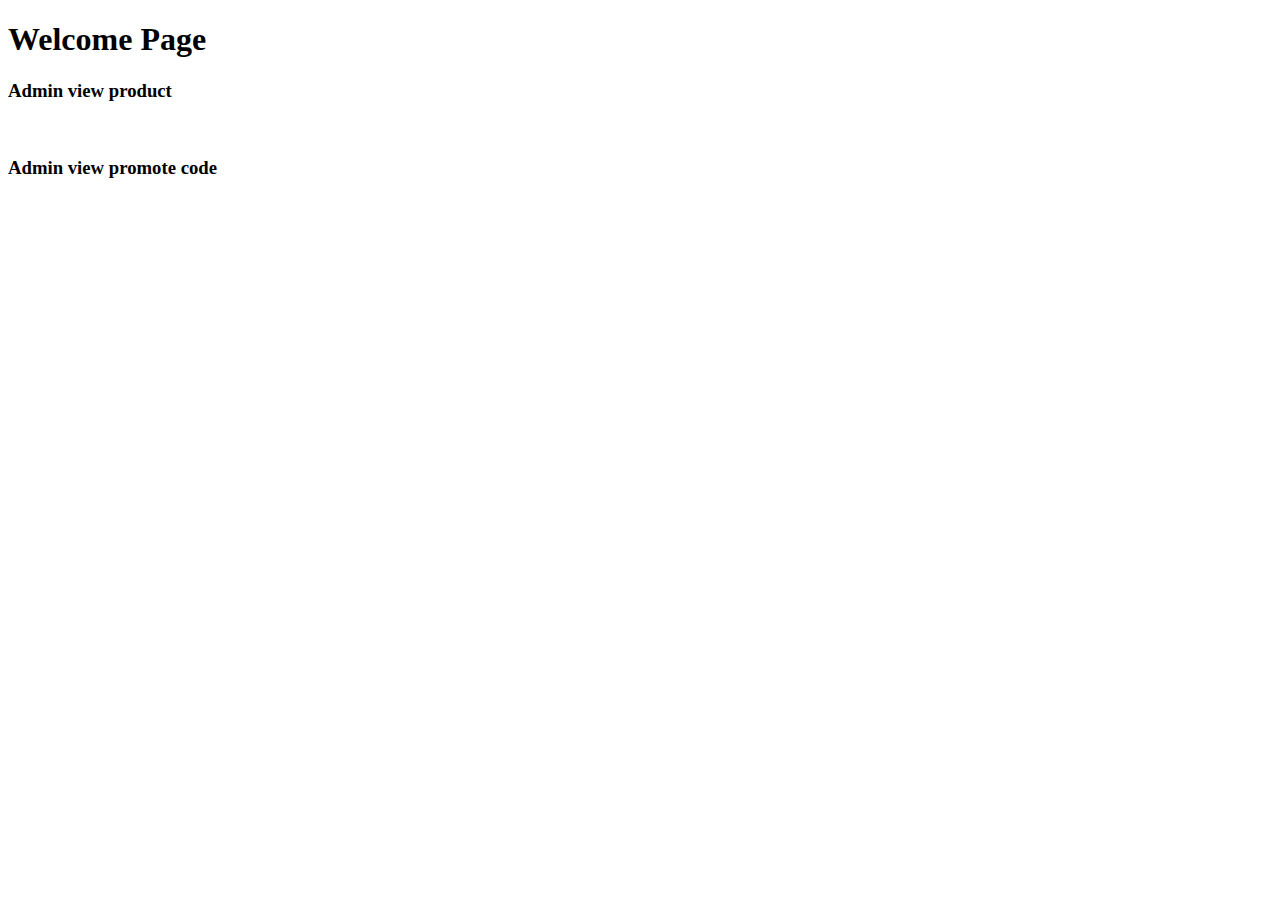
==== src/main/resources/templates/index.html @ 3c9466e4 "test call resttemplate" ====
<!DOCTYPE html>
<html xmlns:th="https://www.thymeleaf.org">

<head>
	<meta charset="ISO-8859-1">
	<title>HomePage</title>
	<link rel="stylesheet" type="text/css" href="/webjars/bootstrap/css/bootstrap.min.css" </head>

<body>
	<div class="container text-center">
		<h1>Welcome Page</h1>
		<div>
			<h3><a th:href="@{/admin/products-management/view-products}">Admin view product</h3> <br>
			<h3><a th:href="@{/admin/promotions-management/view-promotions}">Admin view promote code</h3>
		</div>
	</div>

</body>

</html>
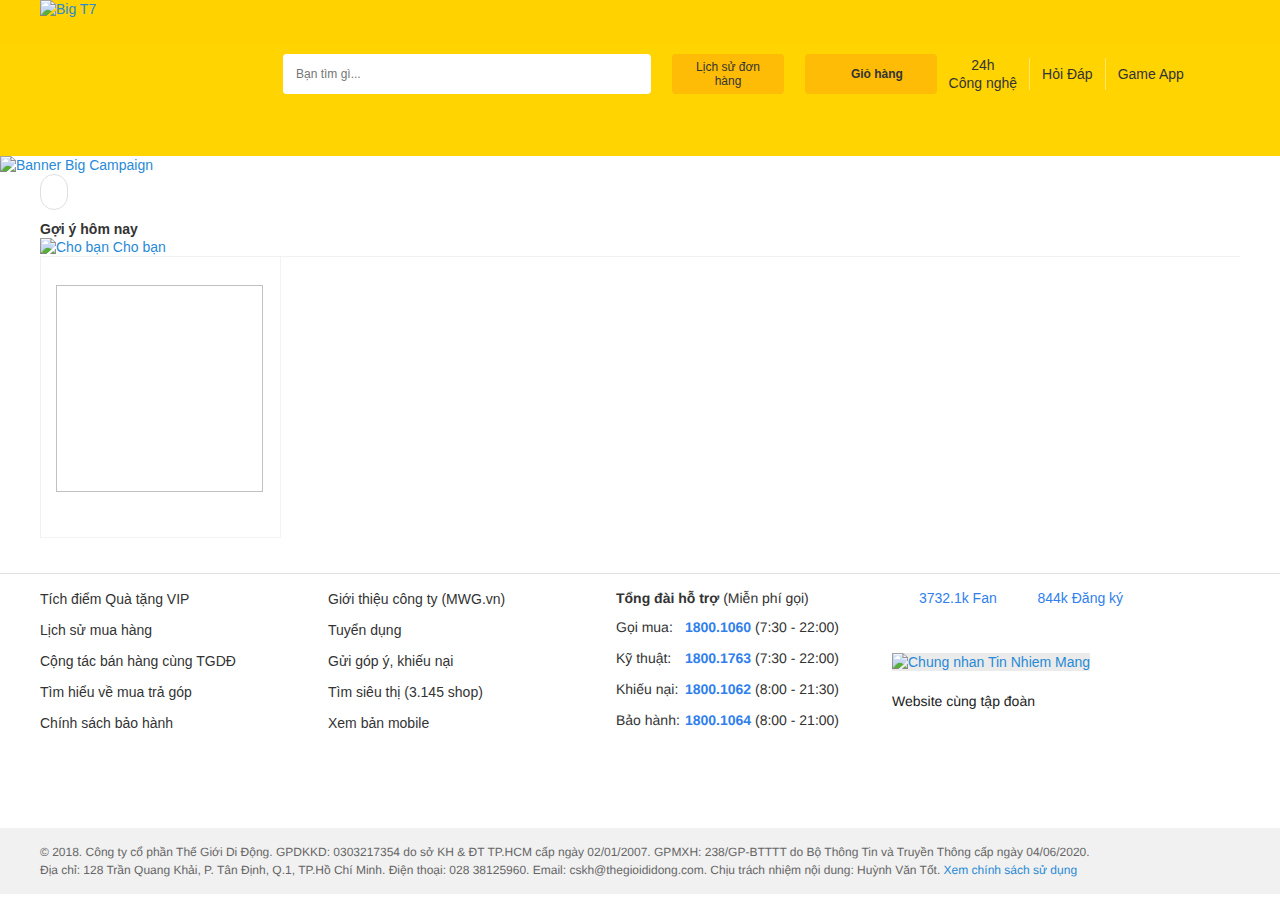
==== commit 3c722159: "customercontroller FE" ====
--- a/src/main/resources/templates/index.html
+++ b/src/main/resources/templates/index.html
@@ -1,20 +1,493 @@
 <!DOCTYPE html>
-<html xmlns:th="https://www.thymeleaf.org">
-
-<head>
-	<meta charset="ISO-8859-1">
-	<title>HomePage</title>
-	<link rel="stylesheet" type="text/css" href="/webjars/bootstrap/css/bootstrap.min.css" </head>
-
-<body>
-	<div class="container text-center">
-		<h1>Welcome Page</h1>
-		<div>
-			<h3><a th:href="@{/admin/products-management/view-products}">Admin view product</h3> <br>
-			<h3><a th:href="@{/admin/promotions-management/view-promotions}">Admin view promote code</h3>
-		</div>
-	</div>
-
-</body>
-
-</html>+<!-- saved from url=(0041)http://127.0.0.1:5500/TGDD-PAGE/tgdd.html -->
+<html lang="vi-VN">
+  <head>
+   
+    <title>Thegioididong.com - Điện thoại, Laptop, Phụ kiện, Đồng hồ chính hãng</title>
+    
+    <link rel="stylesheet" th:href="@{/img}"/>
+    <link rel="stylesheet" href="./brand.css">
+    <link rel="stylesheet" th:href="@{/css/tgdd.css}"/>
+    <link rel="stylesheet" th:href="@{css/brand.css}">
+
+    <style>
+      .main-menu {
+        display: flex;
+        justify-content: center;
+      }
+
+      .main-menu li {
+        margin-right: 15%;
+      }
+    </style>
+    <meta
+      http-equiv="origin-trial"
+      content="A9wkrvp9y21k30U9lU7MJMjBj4USjLrGwV+Z8zO3J3ZBH139DOnCv3XLK2Ii40S94HG1SZ/Zeg2GSHOD3wlWngYAAAB7eyJvcmlnaW4iOiJodHRwczovL3d3dy5nb29nbGV0YWdtYW5hZ2VyLmNvbTo0NDMiLCJmZWF0dXJlIjoiUHJpdmFjeVNhbmRib3hBZHNBUElzIiwiZXhwaXJ5IjoxNjYxMjk5MTk5LCJpc1RoaXJkUGFydHkiOnRydWV9"
+    />
+    
+  </head>
+
+  <body>
+    <div class="banner-media" style="background-color: rgb(255, 210, 0)">
+      <div class="media-slider" data-size="1">
+        <div class="item visible" data-background-color="#FFD200" data-order="1">
+          <a
+            aria-label="slide"
+            data-cate="0"
+            data-place="1612"
+            href="http://127.0.0.1:5500/TGDD-PAGE/tgdd.html#">
+            <img src="https://cdn.tgdd.vn/2022/06/banner/1200-44-1200x44-4.png" alt="Big T7" />
+          </a>
+        </div>
+      </div>
+    </div>
+    <header class="header" data-sub="0">
+      <div class="header__top">
+        <div>
+          <a th:href="@{/}" class="header__logo">
+            <i class="iconnewglobal-logo">
+              <img src="https://vi.wikipedia.org/wiki/T%E1%BA%ADp_tin:The_gioi_di_dong_logo.svg" alt="">
+            </i>
+          </a>
+
+            <form class="form-inline header__search">
+              <input type="hidden" name="category" th:if="${param.category != null}"
+                  th:value="${param.category}" />
+              <input type="hidden" name="manufacturer" th:if="${param.manufacturer != null}"
+                  th:value="${param.manufacturer}" />
+              <input class="input-search" type="name" name="name" placeholder="Bạn tìm gì..."
+                  th:value="${param.name}" autocomplete="off" maxlength="100" />
+          
+            <button type="submit">
+              <i class="icon-search"></i>
+            </button>
+            <div id="search-result"></div>
+          </form>
+          <a href="" class="name-order"> Lịch sử đơn hàng </a>
+          <a href="" class="header__cart menu-info">
+            <div class="box-cart">
+              <i class="iconnewglobal-cart"></i>
+              <span class="cart-number"></span>
+            </div>
+            <span>Giỏ hàng</span>
+          </a>
+          <div class="header__listtop">
+            <div class="divitem">
+              <a href="https://www.thegioididong.com/tin-tuc">24h<br />Công nghệ</a>
+            </div>
+            <div class="bordercol"></div>
+            <div class="divitem">
+              <a href="https://www.thegioididong.com/hoi-dap">Hỏi Đáp</a>
+            </div>
+            <div class="bordercol"></div>
+            <div class="divitem">
+              <a href="https://www.thegioididong.com/game-app">Game App</a>
+            </div>
+          </div>
+        </div>
+      </div>
+      <div class="header__main">
+        <div>
+          <ul class="main-menu">
+            <li th:each="category: ${cats}">
+				  <a th:href="@{/view-products(category=${category.categoryID})}"
+					    >
+            <span th:utext="${category.categoryName}"></span>
+            </a>
+			</li>
+          </ul>
+        </div>
+      </div>
+    </header>
+
+    
+   
+    <div class="locationbox__popup new-popup hide" id="lc_pop--sugg">
+      <div class="locationbox__popup--cnt locationbox__popup--suggestion new-locale">
+        <div class="flex-block">
+          <i class="icon-location"></i>
+          <p>Hãy chọn <b>địa chỉ cụ thể</b> để chúng tôi cung cấp <b>chính xác</b> giá và khuyến mãi</p>
+        </div>
+        <div class="btn-block">
+          <a href="javascript:;" class="btn-location" onclick="OpenLocation()"><b>Chọn địa chỉ</b></a>
+          <a href="javascript:;" class="btn-location gray" onclick="SkipLocation()"><b>Đóng</b></a>
+        </div>
+      </div>
+    </div>
+
+    <div class="big-banner">
+      <a
+        aria-label="slide"
+        data-cate="0"
+        data-place="1998"
+        ><img
+          width="1920"
+          height="920"
+          src="//cdn.tgdd.vn/2022/07/banner/Banner-Big-Hero-1920x450-5.png"
+          alt="Banner Big Campaign"
+      /></a>
+    </div>
+
+    <!--Manufacture go here-->
+    <section>
+      <div class="lst-quickfilter q-manu">
+              <a th:each="manufacturer: ${manu}" th:href="@{/view-products(category=${param.category},
+                            manufacturer=${manufacturer.manufacturerID})}"
+                  th:utext="${manufacturer.manufacturerName}" class="box-quicklink__item bd-radius quicklink-logo"></a>
+      </div>
+    </section>
+
+
+    <section class="main-container">
+      <!-- Gợi ý hôm nay -->
+      <div class="daily-sg">
+        <strong class="name-box">Gợi ý hôm nay</strong>
+
+        <div class="option-sg">
+          <a href="javascript:;" data-is-recommend-tab="true" class="active">
+            <img
+              data-src="./img/goiy-1.png"
+              class="ls-is-cached lazyloaded"
+              alt="Cho bạn"
+              width="50"
+              height="50"
+              src="//cdn.tgdd.vn/mwgcart/mwgcore/ContentMwg/images/homev2/goiy-1.png"
+            />
+            <span>Cho bạn</span>
+          </a>
+        </div>
+        <div class="block-product relative">
+          <div class="preloader">
+            <div class="loaderweb"></div>
+          </div>
+          <div class="block-product__content" data-is-recommend-tab="true">
+            <ul class="listproduct" data-total="35">
+              <li  th:each="product, stat: ${ProductList}" data-id="250261" data-pos="1" class="item">
+                <a th:href="@{/view-products(id=${product.productID})}" class="main-contain">
+                  <div class="item-img">
+                    <img
+                      th:src="@{'data:image/;base64,'+${product.imageToShow}}"
+                      class="ls-is-cached lazyloaded"
+                      width="207"
+                      height="207"
+                    />
+                  </div>
+                  <h3 th:utext="${product.productName}"></h3>
+                  
+                  <strong class="price">
+                    <div th:utext="${#numbers.formatInteger(product.price, 0, 'POINT')} + 'đ'"></div>
+                    
+                  </strong>
+                </a>
+              </li>
+            </ul>
+          </div>
+        </div>
+      </div>
+    </section>
+    
+    <footer class="footer">
+      <section class="clearfix footer__top">
+        <div class="footer__col">
+          <ul class="f-listmenu">
+            <li>
+              <a
+                rel="nofollow"
+                href="https://www.thegioididong.com/tin-tuc/chuong-trinh-tich-diem-danh-cho-khach-hang-than-thiet-1434806"
+                >Tích điểm Quà tặng VIP</a
+              >
+            </li>
+            <li>
+              <a rel="nofollow" href="http://127.0.0.1:5500/lich-su-mua-hang">Lịch sử mua hàng</a>
+            </li>
+            <li>
+              <a rel="nofollow" href="https://www.thegioididong.com/daily">Cộng tác bán hàng cùng TGDĐ</a>
+            </li>
+            <li>
+              <a rel="nofollow" href="https://www.thegioididong.com/tra-gop">Tìm hiểu về mua trả góp</a>
+            </li>
+            <li><a rel="nofollow" href="https://www.thegioididong.com/bao-hanh">Chính sách bảo hành</a></li>
+          </ul>
+        </div>
+        <div class="footer__col">
+          <ul class="f-listmenu">
+            <li>
+              <a rel="nofollow" href="http://mwg.vn/">Giới thiệu công ty (MWG.vn)</a>
+            </li>
+            <li>
+              <a rel="nofollow" href="http://vieclam.thegioididong.com/">Tuyển dụng</a>
+            </li>
+            <li><a rel="nofollow" href="https://www.thegioididong.com/lien-he">Gửi góp ý, khiếu nại</a></li>
+            <li>
+              <a rel="nofollow" href="hhttps://www.thegioididong.com/he-thong-sieu-thi-the-gioi-di-dong"
+                >Tìm siêu thị (3.145 shop)</a
+              >
+            </li>
+            <li>
+              <a rel="nofollow" class="linkversion" href="https://www.thegioididong.com/tra-gop?sclient=mobile"
+                >Xem bản mobile</a
+              >
+            </li>
+          </ul>
+        </div>
+        <div class="footer__col">
+          <div class="f-listtel">
+            <p class="f-listtel__title">
+              <strong>Tổng đài hỗ trợ</strong>
+              (Miễn phí gọi)
+            </p>
+            <p class="f-listtel__content"><span>Gọi mua:</span> <a href="tel:18001060">1800.1060</a> (7:30 - 22:00)</p>
+            <p class="f-listtel__content"><span>Kỹ thuật:</span> <a href="tel:18001763">1800.1763</a> (7:30 - 22:00)</p>
+            <p class="f-listtel__content">
+              <span>Khiếu nại:</span> <a href="tel:18001062">1800.1062</a> (8:00 - 21:30)
+            </p>
+            <p class="f-listtel__content"><span>Bảo hành:</span> <a href="tel:18001064">1800.1064</a> (8:00 - 21:00)</p>
+          </div>
+        </div>
+        <div class="footer__col">
+          <div class="f-social">
+            <a href="https://www.facebook.com/thegioididongcom" class="link-fb">
+              <i class="icon-facebook"></i>
+              3732.1k Fan
+            </a>
+            <a href="https://www.youtube.com/user/TGDDVideoReviews" class="link-ytb">
+              <i class="icon-youtube"></i>
+              844k Đăng ký
+            </a>
+          </div>
+          <div class="f-certify">
+            <a rel="nofollow" href="http://online.gov.vn/Home/WebDetails/20090" target="_blank">
+              <i class="icon-congthuong"></i>
+            </a>
+            <a rel="nofollow" href="http://127.0.0.1:5500/tos#giai-quyet-khieu-nai" target="_blank">
+              <i class="icon-khieunai"></i>
+            </a>
+            <a
+              rel="nofollow"
+              class="dmca-badge"
+              href="https://www.dmca.com/Protection/Status.aspx?ID=5b62e759-2a0c-4d86-b972-af903bfbc89d&amp;refurl=http://127.0.0.1:5500/TGDD-PAGE/tgdd.html"
+              target="_blank"
+            >
+              <i class="icon-protected"></i>
+            </a>
+            <a
+              class="_ncsc"
+              rel="nofollow"
+              href="https://tinnhiemmang.vn/danh-ba-tin-nhiem/thegioididongcom-1632835473"
+              title="Chung nhan Tin Nhiem Mang"
+              target="_blank"
+            >
+              <img
+                class="lazy ls-is-cached lazyloaded"
+                data-original="https://tinnhiemmang.vn/handle_cert?id=thegioididong.com"
+                data-src="https://tinnhiemmang.vn/handle_cert?id=thegioididong.com"
+                width="150"
+                alt="Chung nhan Tin Nhiem Mang"
+                src="./tgdd_files/handle_cert"
+              />
+            </a>
+          </div>
+          <div class="f-website">
+            <div class="footer__logo">
+              <p class="footer__logo-hd">Website cùng tập đoàn</p>
+              <ul class="footer__logo-list">
+                <li>
+                  <a rel="nofollow" href="https://www.dienmayxanh.com/" target="_blank">
+                    <i class="iconlogo-dienmayxanh"></i>
+                  </a>
+                </li>
+                <li>
+                  <a rel="nofollow" href="https://www.bachhoaxanh.com/" target="_blank">
+                    <i class="iconlogo-bachhoaxanh"></i>
+                  </a>
+                </li>
+                <li>
+                  <a rel="nofollow" href="https://www.topzone.vn/" target="_blank" title="Chuỗi cửa hàng cao cấp Apple">
+                    <i class="iconlogo-topzone"></i>
+                  </a>
+                </li>
+                <li>
+                  <a
+                    rel="nofollow"
+                    href="https://www.dienmayxanh.com/xe-dap"
+                    target="_blank"
+                    title="Chuỗi cửa hàng xe đạp"
+                  >
+                    <i class="iconlogo-cycle"></i>
+                  </a>
+                </li>
+                <li>
+                  <a rel="nofollow" href="https://www.avasport.com/" target="_blank" title="Chuỗi cửa hàng thể thao">
+                    <i class="iconlogo-sport"></i>
+                  </a>
+                </li>
+                <li>
+                  <a rel="nofollow" href="https://www.avakids.com/" target="_blank" title="Chuỗi cửa hàng mẹ và bé">
+                    <i class="iconlogo-kids"></i>
+                  </a>
+                </li>
+                <li>
+                  <a
+                    rel="nofollow"
+                    href="https://www.avafashion.com/"
+                    target="_blank"
+                    title="Chuỗi cửa hàng thời trang"
+                  >
+                    <i class="iconlogo-fashion"></i>
+                  </a>
+                </li>
+                <li>
+                  <a
+                    rel="nofollow"
+                    href="https://www.thegioididong.com/avaji"
+                    target="_blank"
+                    title="Chuỗi cửa hàng trang sức"
+                  >
+                    <i class="iconlogo-ji"></i>
+                  </a>
+                </li>
+                <li>
+                  <a
+                    rel="nofollow"
+                    href="https://www.dichvutantam.com/"
+                    target="_blank"
+                    title="Dịch vụ vệ sinh máy lạnh, sửa chữa điện nước, lắp đặt máy lạnh, máy giặt, tivi"
+                  >
+                    <i class="iconlogo-tantam"></i>
+                  </a>
+                </li>
+                <li>
+                  <a
+                    rel="nofollow"
+                    href="https://www.nhathuocankhang.com/"
+                    target="_blank"
+                    title="Chuỗi nhà thuốc chuẩn GPP"
+                  >
+                    <i class="iconlogo-ankhang"></i>
+                  </a>
+                </li>
+                <li>
+                  <a rel="nofollow" href="https://www.4kfarm.com/" target="_blank" title="Nông trại rau sạch">
+                    <i class="iconlogo-4kfarm"></i>
+                  </a>
+                </li>
+                <li>
+                  <a
+                    rel="nofollow"
+                    href="https://vieclam.thegioididong.com/"
+                    target="_blank"
+                    title="Trang tuyển dụng của tập đoàn Thế Giới Di Động"
+                  >
+                    <i class="iconlogo-vieclam"></i>
+                  </a>
+                </li>
+              </ul>
+            </div>
+          </div>
+        </div>
+      </section>
+      <div class="copyright">
+        <section>
+          <p>
+            © 2018. Công ty cổ phần Thế Giới Di Động. GPDKKD: 0303217354 do sở KH &amp; ĐT TP.HCM cấp ngày 02/01/2007.
+            GPMXH: 238/GP-BTTTT do Bộ Thông Tin và Truyền Thông cấp ngày 04/06/2020.<br />
+            Địa chỉ: 128 Trần Quang Khải, P. Tân Định, Q.1, TP.Hồ Chí Minh. Điện thoại: 028 38125960. Email:
+            cskh@thegioididong.com. Chịu trách nhiệm nội dung: Huỳnh Văn Tốt.
+            <a rel="nofollow" href="http://127.0.0.1:5500/thoa-thuan-su-dung-trang-mxh">Xem chính sách sử dụng</a>
+          </p>
+        </section>
+      </div>
+    </footer>
+    
+    <div
+      id="lhc_container_v2"
+      class=""
+      style="
+        border: 0px none !important;
+        padding: 0px !important;
+        margin: 0px !important;
+        z-index: 999999999 !important;
+        overflow: visible !important;
+        min-width: 0px !important;
+        min-height: 0px !important;
+        max-width: none !important;
+        max-height: none !important;
+        width: auto !important;
+        height: auto !important;
+      "
+    >
+      <iframe
+        id="lhc_status_widget_v2"
+        class=""
+        style="
+          box-shadow: none;
+          overflow: visible;
+          inset: auto;
+          min-height: 95px;
+          min-width: 95px;
+          max-height: 95px;
+          max-width: 95px;
+          width: 95px;
+          height: 95px;
+          z-index: 2147483640;
+          border-radius: unset;
+          outline: none !important;
+          visibility: visible !important;
+          resize: none !important;
+          background: none transparent !important;
+          opacity: 1 !important;
+          position: fixed !important;
+          border: 0px !important;
+          padding: 0px !important;
+          margin: 0px !important;
+          transition-property: none !important;
+          transform: none !important;
+          display: none !important;
+          cursor: auto !important;
+          float: none !important;
+        "
+        src="./tgdd_files/saved_resource.html"
+      ></iframe
+      ><iframe
+        id="lhc_widget_v2"
+        class=""
+        style="
+          box-shadow: none;
+          overflow: visible;
+          inset: auto;
+          min-height: 95px;
+          min-width: 95px;
+          max-height: 95px;
+          max-width: 95px;
+          width: 95px;
+          height: 95px;
+          z-index: 2147483640;
+          border-radius: unset;
+          outline: none !important;
+          visibility: visible !important;
+          resize: none !important;
+          background: none transparent !important;
+          opacity: 1 !important;
+          position: fixed !important;
+          border: 0px !important;
+          padding: 0px !important;
+          margin: 0px !important;
+          transition-property: none !important;
+          transform: none !important;
+          display: none !important;
+          cursor: auto !important;
+          float: none !important;
+        "
+        src="./tgdd_files/saved_resource(1).html"
+      ></iframe>
+    </div>
+  </body>
+  <iframe id="__JSBridgeIframe_1.0__" style="display: none" src="./tgdd_files/saved_resource(2).html"></iframe
+  ><iframe
+    id="__JSBridgeIframe_SetResult_1.0__"
+    style="display: none"
+    src="./tgdd_files/saved_resource(3).html"
+  ></iframe
+  ><iframe id="__JSBridgeIframe__" style="display: none" src="./tgdd_files/saved_resource(4).html"></iframe
+  ><iframe id="__JSBridgeIframe_SetResult__" style="display: none" src="./tgdd_files/saved_resource(5).html"></iframe>
+</html>
--- a/src/main/resources/templates/brand.css
+++ b/src/main/resources/templates/brand.css
@@ -0,0 +1,16307 @@
+/*  03:06:12 04/07/2022 */
+.owl-carousel {
+    display: none;
+    width: 100%;
+    -webkit-tap-highlight-color: transparent;
+    position: relative;
+    z-index: 1;
+  }
+  .owl-carousel .owl-stage {
+    position: relative;
+    -ms-touch-action: pan-Y;
+    touch-action: manipulation;
+    -moz-backface-visibility: hidden;
+  }
+  .owl-carousel .owl-stage:after {
+    content: '.';
+    display: block;
+    clear: both;
+    visibility: hidden;
+    line-height: 0;
+    height: 0;
+  }
+  .owl-carousel .owl-stage-outer {
+    position: relative;
+    overflow: hidden;
+    -webkit-transform: translate3d(0, 0, 0);
+  }
+  .owl-carousel .owl-wrapper,
+  .owl-carousel .owl-item {
+    -webkit-backface-visibility: hidden;
+    -moz-backface-visibility: hidden;
+    -ms-backface-visibility: hidden;
+    -webkit-transform: translate3d(0, 0, 0);
+    -moz-transform: translate3d(0, 0, 0);
+    -ms-transform: translate3d(0, 0, 0);
+  }
+  .owl-carousel .owl-item {
+    position: relative;
+    min-height: 1px;
+    float: left;
+    -webkit-backface-visibility: hidden;
+    -webkit-tap-highlight-color: transparent;
+    -webkit-touch-callout: none;
+  }
+  .owl-carousel .owl-item img {
+    display: block;
+    width: 100%;
+  }
+  .owl-carousel .owl-nav.disabled,
+  .owl-carousel .owl-dots.disabled {
+    display: none;
+  }
+  .owl-carousel .owl-nav .owl-prev,
+  .owl-carousel .owl-nav .owl-next,
+  .owl-carousel .owl-dot {
+    cursor: pointer;
+    -webkit-user-select: none;
+    -khtml-user-select: none;
+    -moz-user-select: none;
+    -ms-user-select: none;
+    user-select: none;
+  }
+  .owl-carousel .owl-nav button.owl-prev,
+  .owl-carousel .owl-nav button.owl-next,
+  .owl-carousel button.owl-dot {
+    background: none;
+    color: inherit;
+    border: none;
+    padding: 0 !important;
+    font: inherit;
+  }
+  .owl-carousel.owl-loaded {
+    display: block;
+  }
+  .owl-carousel.owl-loading {
+    opacity: 0;
+    display: block;
+  }
+  .owl-carousel.owl-hidden {
+    opacity: 0;
+  }
+  .owl-carousel.owl-refresh .owl-item {
+    visibility: hidden;
+  }
+  .owl-carousel.owl-drag .owl-item {
+    -ms-touch-action: pan-y;
+    touch-action: pan-y;
+    -webkit-user-select: none;
+    -moz-user-select: none;
+    -ms-user-select: none;
+    user-select: none;
+  }
+  .owl-carousel.owl-grab {
+    cursor: move;
+    cursor: grab;
+  }
+  .owl-carousel.owl-rtl {
+    direction: rtl;
+  }
+  .owl-carousel.owl-rtl .owl-item {
+    float: right;
+  }
+  .no-js .owl-carousel {
+    display: block;
+  }
+  .owl-carousel .animated {
+    animation-duration: 1000ms;
+    animation-fill-mode: both;
+  }
+  .owl-carousel .owl-animated-in {
+    z-index: 0;
+  }
+  .owl-carousel .owl-animated-out {
+    z-index: 1;
+  }
+  .owl-carousel .fadeOut {
+    animation-name: fadeOut;
+  }
+  @keyframes fadeOut {
+    0% {
+      opacity: 1;
+    }
+    100% {
+      opacity: 0;
+    }
+  }
+  .owl-height {
+    transition: height 500ms ease-in-out;
+  }
+  .owl-carousel .owl-item .owl-lazy {
+    opacity: 0;
+    transition: opacity 400ms ease;
+  }
+  .owl-carousel .owl-item .owl-lazy[src^=''],
+  .owl-carousel .owl-item .owl-lazy:not([src]) {
+    max-height: 0;
+  }
+  .owl-carousel .owl-item img.owl-lazy {
+    transform-style: preserve-3d;
+  }
+  .owl-carousel .owl-video-wrapper {
+    position: relative;
+    height: 100%;
+    background: #000;
+  }
+  .owl-carousel .owl-video-play-icon {
+    position: absolute;
+    height: 80px;
+    width: 80px;
+    left: 50%;
+    top: 50%;
+    margin-left: -40px;
+    margin-top: -40px;
+    background: url('../../lib/owlCarousel/assets/owl.video.play.png') no-repeat;
+    cursor: pointer;
+    z-index: 1;
+    -webkit-backface-visibility: hidden;
+    transition: transform 100ms ease;
+  }
+  .owl-carousel .owl-video-play-icon:hover {
+    -ms-transform: scale(1.3, 1.3);
+    transform: scale(1.3, 1.3);
+  }
+  .owl-carousel .owl-video-playing .owl-video-tn,
+  .owl-carousel .owl-video-playing .owl-video-play-icon {
+    display: none;
+  }
+  .owl-carousel .owl-video-tn {
+    opacity: 0;
+    height: 100%;
+    background-position: center center;
+    background-repeat: no-repeat;
+    background-size: contain;
+    transition: opacity 400ms ease;
+  }
+  .owl-carousel .owl-video-frame {
+    position: relative;
+    z-index: 1;
+    height: 100%;
+    width: 100%;
+  }
+  .owl-theme .owl-nav {
+    margin-top: 10px;
+    text-align: center;
+    -webkit-tap-highlight-color: transparent;
+  }
+  .owl-theme .owl-nav [class*='owl-'] {
+    color: #fff;
+    font-size: 14px;
+    margin: 5px;
+    padding: 4px 7px;
+    background: #d6d6d6;
+    display: inline-block;
+    cursor: pointer;
+    border-radius: 3px;
+  }
+  .owl-theme .owl-nav [class*='owl-']:hover {
+    background: #869791;
+    color: #fff;
+    text-decoration: none;
+  }
+  .owl-theme .owl-nav .disabled {
+    opacity: 0.5;
+    cursor: default;
+  }
+  .owl-theme .owl-nav.disabled + .owl-dots {
+    margin-bottom: 10px;
+    background: #fff;
+  }
+  .owl-theme .owl-dots {
+    text-align: center;
+    -webkit-tap-highlight-color: transparent;
+  }
+  .owl-theme .owl-dots .owl-dot {
+    display: inline-block;
+    zoom: 1;
+    *display: inline;
+  }
+  .owl-theme .owl-dots .owl-dot span {
+    width: 10px;
+    height: 10px;
+    margin: 5px 7px;
+    background: #d6d6d6;
+    display: block;
+    -webkit-backface-visibility: visible;
+    transition: opacity 200ms ease;
+    border-radius: 30px;
+  }
+  .owl-theme .owl-dots .owl-dot.active span,
+  .owl-theme .owl-dots .owl-dot:hover span {
+    background: #869791;
+  }
+  .owl-theme .owl-nav {
+    margin-top: 10px;
+    text-align: center;
+    -webkit-tap-highlight-color: transparent;
+  }
+  .owl-theme .owl-nav [class*='owl-'] {
+    color: #fff;
+    font-size: 14px;
+    margin: 5px;
+    padding: 4px 7px;
+    background: #d6d6d6;
+    display: inline-block;
+    cursor: pointer;
+    border-radius: 3px;
+  }
+  .owl-theme .owl-nav [class*='owl-']:hover {
+    background: #869791;
+    color: #fff;
+    text-decoration: none;
+  }
+  .owl-theme .owl-nav .disabled {
+    opacity: 0.5;
+    cursor: default;
+  }
+  .owl-theme .owl-nav.disabled + .owl-dots {
+    margin-top: 10px;
+  }
+  .owl-theme .owl-dots {
+    text-align: center;
+    -webkit-tap-highlight-color: transparent;
+  }
+  .owl-theme .owl-dots .owl-dot {
+    display: inline-block;
+    zoom: 1;
+    *display: inline;
+  }
+  .owl-theme .owl-dots .owl-dot span {
+    width: 10px;
+    height: 10px;
+    margin: 5px 7px;
+    background: #d6d6d6;
+    display: block;
+    -webkit-backface-visibility: visible;
+    transition: opacity 200ms ease;
+    border-radius: 30px;
+  }
+  .owl-theme .owl-dots .owl-dot.active span,
+  .owl-theme .owl-dots .owl-dot:hover span {
+    background: #869791;
+  }
+  .owl-customDots.owl-theme .owl-nav.disabled + .owl-dots {
+    position: absolute;
+    bottom: 3px;
+    left: 0;
+    right: 0;
+  }
+  .owl-customDots.owl-theme .owl-dots .owl-dot span {
+    height: 2px;
+    border-radius: 0;
+    opacity: 0.5;
+    background: #fff;
+    margin: 0 2px;
+  }
+  .owl-customDots.owl-theme .owl-dots .owl-dot.active span,
+  .owl-customDots.owl-theme .owl-dots .owl-dot:hover span {
+    opacity: 1;
+  }
+  * {
+    box-sizing: border-box;
+  }
+  .owl-carousel.listproduct .item {
+    width: auto;
+  }
+  .owl-carousel.listproduct .item:first-child {
+    border: none;
+  }
+  .owl-carousel.listproduct .owl-wrapper {
+    display: flex !important;
+  }
+  .owl-carousel.listproduct .owl-item {
+    display: flex;
+  }
+  .owl-carousel.listproduct .item {
+    width: 100%;
+  }
+  .owl-carousel.listproduct .owl-item:first-child {
+    border-left: 1px solid #f1f1f1;
+  }
+  .owl-carousel.listproduct .owl-item {
+    border-bottom: 1px solid #f1f1f1;
+    border-top: 1px solid #f1f1f1;
+    border-right: 1px solid #f1f1f1;
+  }
+  .owl-carousel .owl-buttons div {
+    background: rgba(255, 255, 255, 0.9) !important;
+    height: 60px;
+    width: 30px;
+    position: absolute;
+    top: 50%;
+    transform: translateY(-50%);
+    z-index: 2;
+  }
+  .owl-carousel .owl-buttons div::before {
+    border-top: 3px solid #666;
+    border-right: 3px solid #666;
+    content: '';
+    height: 22px;
+    position: absolute;
+    top: 18px;
+    width: 22px;
+  }
+  .owl-carousel .owl-prev {
+    box-shadow: 6px 0 4px rgba(0, 0, 0, 0.05), 4px 0 4px rgba(0, 0, 0, 0.09);
+    border-radius: 0 4px 4px 0;
+    left: 0;
+  }
+  .owl-carousel .owl-next {
+    box-shadow: -6px 0 4px rgba(0, 0, 0, 0.05), -4px 0 4px rgba(0, 0, 0, 0.09);
+    border-radius: 4px 0 0 4px;
+    right: 0;
+  }
+  .owl-carousel .owl-prev::before {
+    left: 10px;
+    transform: rotate(-135deg);
+  }
+  .owl-carousel .owl-next::before {
+    transform: rotate(45deg);
+    right: 8px;
+  }
+  * {
+    margin: 0;
+    padding: 0;
+  }
+  img {
+    border: 0;
+  }
+  a {
+    text-decoration: none;
+    transition: 0.2s;
+    color: #288ad6;
+  }
+  ul,
+  ol {
+    list-style: none;
+  }
+  .clr {
+    clear: both;
+  }
+  .clearfix {
+    display: block;
+  }
+  .clearfix:after {
+    content: '';
+    display: block;
+    clear: both;
+  }
+  body,
+  input,
+  button,
+  option,
+  textarea,
+  label,
+  select,
+  legend,
+  h1,
+  h2,
+  h3,
+  h4,
+  h5,
+  h6,
+  h1 a,
+  h2 a,
+  h3 a,
+  h4 a,
+  h5 a,
+  h6 a {
+    font: 14px/18px Arial, Helvetica, sans-serif;
+    color: #333;
+    outline: none;
+  }
+  body {
+    min-width: 1024px;
+  }
+  p {
+    -webkit-margin-before: 0;
+    -webkit-margin-after: 0;
+    -webkit-margin-start: 0;
+    -webkit-margin-end: 0;
+    text-rendering: geometricPrecision;
+  }
+  input[type='text'],
+  input[type='tel'],
+  textarea {
+    -webkit-appearance: none;
+  }
+  [class^='iconfeed-'],
+  [class*='iconfeed-'] {
+    background-image: url(//cdn.tgdd.vn/mwgcart/mwg-site/ContentMwg/images/icon_global.png);
+    background-repeat: no-repeat;
+    display: inline-block;
+    width: 75px;
+    height: 108px;
+    vertical-align: middle;
+    background-size: 100px 145px;
+  }
+  .iconfeed-dmx {
+    background-position: -2px -57px;
+    width: 53px;
+    height: 53px;
+  }
+  .iconfeed-tgdd {
+    background-position: 0 -2px;
+    width: 53px;
+    height: 53px;
+  }
+  .iconfeed-radio {
+    background-position: -57px -32px;
+    width: 19px;
+    height: 19px;
+  }
+  .iconfeed-radio.active {
+    background-position: -57px -57px;
+    width: 19px;
+    height: 19px;
+  }
+  [class^='iconratingnew-'],
+  [class*='iconratingnew-'] {
+    background-image: url(//cdn.tgdd.vn/mwgcart/mwg-site/ContentMwg/images/icon-comment.png?v=1);
+    background-repeat: no-repeat;
+    display: inline-block;
+    height: 30px;
+    width: 30px;
+    line-height: 30px;
+    vertical-align: middle;
+    background-size: 152px 58px;
+  }
+  .iconratingnew-redstar {
+    background-position: -72px 0;
+    width: 20px;
+    height: 19px;
+  }
+  .iconratingnew-redstar--big {
+    background-position: -124px -30px;
+    width: 28px;
+    height: 27px;
+  }
+  .iconratingnew-circlestar {
+    background-position: -100px 0;
+    width: 16px;
+    height: 16px;
+  }
+  .iconratingnew-circlestar--big {
+    background-position: -5px -32px;
+    width: 18px;
+    height: 18px;
+  }
+  .iconratingnew-star--big {
+    background-position: -125px -1px;
+    width: 27px;
+    height: 27px;
+  }
+  .iconratingnew-star--big.active {
+    background-position: -1px -1px;
+    width: 27px;
+    height: 27px;
+  }
+  .iconratingnew-star--medium {
+    background-position: -38px 0;
+    width: 23px;
+    height: 23px;
+  }
+  .iconratingnew-star--medium.active {
+    background-position: -38px -27px;
+    width: 23px;
+    height: 23px;
+  }
+  .iconratingnew-star--small {
+    background-position: -72px -32px;
+    width: 16px;
+    height: 16px;
+  }
+  .iconratingnew-star--small.active {
+    background-position: -93px -32px;
+    width: 16px;
+    height: 16px;
+  }
+  [class^='iconlogo-'],
+  [class*='iconlogo-'] {
+    background-image: url(//cdn.tgdd.vn/mwgcart/mwg-site/ContentMwg/images/DMX/Global/Desktop/Logo-webmoi.png?v=3);
+    background-repeat: no-repeat;
+    display: inline-block;
+    height: 24px;
+    width: 80px;
+    line-height: 30px;
+    vertical-align: middle;
+    background-size: 250px 200px;
+  }
+  .iconlogo-fashion {
+    background-position: -85px -29px;
+  }
+  .iconlogo-ji {
+    background-position: -170px -58px;
+  }
+  .iconlogo-bachhoaxanh {
+    background-position: -170px 0;
+  }
+  .iconlogo-cycle {
+    background-position: -85px -58px;
+  }
+  .iconlogo-thegioididong {
+    background-position: 0 0;
+  }
+  .iconlogo-dienmayxanh {
+    background-position: -85px 0;
+  }
+  .iconlogo-kids {
+    background-position: -170px -29px;
+  }
+  .iconlogo-topzone {
+    background-position: 0 -58px;
+  }
+  .iconlogo-sport {
+    background-position: 0 -29px;
+  }
+  .iconlogo-tantam {
+    background-position: -170px -90px;
+  }
+  .iconlogo-ankhang {
+    background-position: -85px -90px;
+  }
+  .iconlogo-4kfarm {
+    background-position: 0 -90px;
+  }
+  .iconlogo-vieclam {
+    background-position: 0 -120px;
+  }
+  section {
+    width: 100%;
+    max-width: 1200px;
+    margin: auto;
+  }
+  #gb-top-page {
+    bottom: 15px;
+    position: fixed;
+    right: 15px;
+    display: none;
+    background: rgba(0, 0, 0, 0.6);
+    color: #fff;
+    font-size: 18px;
+    -ms-border-radius: 50%;
+    border-radius: 50%;
+    width: 30px;
+    height: 30px;
+    line-height: 29px;
+    text-align: center;
+    cursor: pointer;
+    z-index: 99;
+  }
+  .over-flow {
+    overflow: hidden !important;
+  }
+  .relative {
+    position: relative !important;
+  }
+  .hide {
+    display: none !important;
+  }
+  .disabled {
+    pointer-events: none !important;
+  }
+  .preloader.preall {
+    position: fixed;
+  }
+  #dldingtext {
+    background: rgba(0, 0, 0, 0.9);
+    border-radius: 5px 5px 0 0;
+    bottom: 0;
+    color: #fff;
+    display: none;
+    padding: 10px 15px;
+    position: fixed;
+    right: 0;
+    z-index: 99999;
+  }
+  .locationbox__overlay {
+    position: fixed;
+    top: 0;
+    left: 0;
+    right: 0;
+    bottom: 0;
+    z-index: 12;
+    background: rgba(0, 0, 0, 0.75);
+    display: none;
+    margin: auto;
+  }
+  .locationbox {
+    background: #fff;
+    position: fixed;
+    z-index: 13;
+    max-width: 476px;
+    align-items: center;
+    margin: auto;
+    display: none;
+    width: 100%;
+    top: 50%;
+    transform: translateY(-50%);
+    left: 0;
+    right: 0;
+    border-radius: 8px;
+  }
+  .locationbox__item {
+    display: inline-block;
+    color: #fff;
+    text-overflow: ellipsis;
+    white-space: nowrap;
+    overflow: hidden;
+    width: calc(100% - 45px);
+  }
+  .locationbox__item span {
+    text-transform: capitalize;
+  }
+  .locationbox__item.locationbox__item--right {
+    width: 100%;
+    border-bottom: 1px solid #e0e0e0;
+    padding: 17px 10px;
+    position: relative;
+    text-align: center;
+    color: #333;
+  }
+  .locationbox__item.locationbox__item--right p {
+    text-align: center;
+    font-weight: bold;
+  }
+  .locationbox__item.locationbox__item--right > a:not(.cls-location) {
+    position: absolute;
+    top: 10px;
+    right: 10px;
+    background-color: #fff;
+    border: 1px solid #e0e0e0;
+    border-radius: 4px;
+    color: #333;
+    cursor: pointer;
+    line-height: 21px;
+    padding: 7px;
+    text-align: right;
+    width: 67px;
+  }
+  .locationbox__item.locationbox__item--right > a:not(.cls-location):before,
+  .locationbox__item.locationbox__item--right > a:not(.cls-location):after {
+    background-color: #333;
+    content: '';
+    left: 13px;
+    height: 14px;
+    position: absolute;
+    top: 10px;
+    width: 1px;
+  }
+  .locationbox__item.locationbox__item--right > a:not(.cls-location):before {
+    transform: rotate(45deg);
+  }
+  .locationbox__item.locationbox__item--right > a:not(.cls-location):after {
+    transform: rotate(-45deg);
+  }
+  .locationbox__popup.new-popup {
+    position: relative;
+    top: 0;
+    width: 100%;
+  }
+  .locationbox__popup .locationbox__popup--cnt {
+    position: relative;
+    overflow: visible;
+    background-color: #fff;
+    padding: 15px 45px;
+    line-height: 25px;
+    border-radius: 4px;
+  }
+  .locationbox__popup .locationbox__popup--cnt.locationbox__popup--suggestion {
+    padding: 10px 5px;
+    max-width: 330px;
+    margin: 0 auto;
+    position: absolute;
+    left: -150%;
+    right: 0;
+    top: -30px;
+  }
+  .locationbox__popup .locationbox__popup--cnt.locationbox__popup--suggestion:before,
+  .locationbox__popup .locationbox__popup--cnt.locationbox__popup--suggestion:after {
+    content: '';
+    width: 0;
+    height: 0;
+    border-style: solid;
+    border-width: 0 8px 9px 8px;
+    position: absolute;
+    top: -8px;
+    border-color: transparent transparent #4a90e2 transparent;
+    left: 46%;
+  }
+  .locationbox__popup .locationbox__popup--cnt.locationbox__popup--suggestion > div p {
+    padding-left: 0;
+  }
+  .locationbox__popup .locationbox__popup--cnt.locationbox__popup--suggestion .btn-block {
+    display: block;
+    overflow: hidden;
+    line-height: normal;
+    margin: 6px auto 2px;
+    text-align: center;
+  }
+  .locationbox__popup .locationbox__popup--cnt.locationbox__popup--suggestion .btn-block .btn-location {
+    background: #f97e0f;
+    border-radius: 4px;
+    padding: 10px;
+    color: #fff;
+    display: inline-block;
+    width: 112px;
+    text-align: center;
+  }
+  .locationbox__popup .locationbox__popup--cnt.locationbox__popup--suggestion .btn-block .btn-location.gray {
+    background: #999;
+  }
+  .locationbox__popup .accept {
+    position: relative;
+    display: block;
+    padding: 12px 0 7px;
+    text-align: center;
+  }
+  .locationbox__popup .accept .btnConfirm {
+    display: inline-block;
+    overflow: hidden;
+    padding: 13px 10px;
+    border-radius: 4px;
+    font-size: 14px;
+    width: 90%;
+    line-height: normal;
+    text-transform: uppercase;
+    color: #fff;
+    text-align: center;
+    background: #fd6e1d;
+    background: -webkit-gradient(linear, 0% 0, 0% 100%, from(#fd6e1d), to(#f59000));
+    background: -webkit-linear-gradient(top, #f59000, #fd6e1d);
+    background: -moz-linear-gradient(top, #f59000, #fd6e1d);
+    background: -ms-linear-gradient(top, #f59000, #fd6e1d);
+    background: -o-linear-gradient(top, #f59000, #fd6e1d);
+  }
+  .locationbox__popup .accept .btnConfirm.disabled {
+    background: #ddd;
+    color: #333;
+  }
+  .locationbox__showfull {
+    display: block;
+    color: #000;
+    padding-bottom: 10px;
+  }
+  .locationbox__btnchangeLC {
+    color: #4b90e0;
+    margin: 5px 0;
+    padding: 5px 0;
+    display: block;
+  }
+  #lc_detail-dis strong,
+  #lc_detail-ward strong {
+    text-transform: capitalize;
+  }
+  .locationbox__popup_notify {
+    top: -40px;
+    z-index: 9;
+    max-width: 500px;
+    margin: auto;
+    position: relative;
+    display: none;
+  }
+  .locationbox__popup_notify .locationbox__popup--cnt.locationbox__popup--suggestion {
+    top: -1px;
+    background-color: #f1f1f1;
+    padding-right: 25px;
+    padding-left: 10px;
+    box-shadow: inset 0 0 1px #333;
+  }
+  .locationbox__popup_notify .locationbox__popup--cnt.locationbox__popup--suggestion:before,
+  .locationbox__popup_notify .locationbox__popup--cnt.locationbox__popup--suggestion:after {
+    border-color: transparent transparent #f1f1f1 transparent !important;
+  }
+  .locationbox__popup_notify .close-notify {
+    position: absolute;
+    right: 5px;
+    top: 5px;
+    width: 18px;
+    height: 18px;
+    cursor: pointer;
+    z-index: 2;
+    background: #666;
+    border-radius: 50%;
+    opacity: 0.7;
+    line-height: 18px;
+  }
+  .locationbox__popup_notify .close-notify:before {
+    content: '×';
+    font-size: 15px;
+    color: #fff;
+    text-align: center;
+    width: 18px;
+    display: block;
+  }
+  .form-group h3 {
+    color: #000;
+    font-weight: 600;
+    padding: 0 0 5px;
+    font-size: 14px;
+  }
+  .form-group .boxprov {
+    display: block;
+    width: 100%;
+    margin-bottom: 10px;
+  }
+  .form-group .boxprov > input {
+    display: block;
+    padding: 7px 0;
+    border: 1px solid #d9d9d9;
+    border-radius: 4px;
+    text-indent: 10px;
+    width: calc(100% - 2px);
+    height: 45px;
+  }
+  .form-group .boxprov__listTT {
+    background: #fff;
+    border: 1px solid #ccc;
+    border-radius: 4px;
+    display: block;
+    position: relative;
+    margin: 0;
+    flex: 1;
+  }
+  .form-group .boxprov__listTT span {
+    color: #000;
+    display: block;
+    padding: 10px;
+    cursor: pointer;
+  }
+  .form-group .boxprov__listTT span:after {
+    content: '';
+    width: 0;
+    right: 0;
+    border-top: 6px solid #999;
+    border-left: 6px solid transparent;
+    border-right: 6px solid transparent;
+    display: inline-block;
+    vertical-align: middle;
+    margin: 8px 5px 0 0;
+    float: right;
+  }
+  .form-group .boxprov__listTT span.disabled {
+    pointer-events: none;
+    color: #999;
+  }
+  .form-group .boxprov__listTT > div {
+    display: none;
+    position: absolute;
+    background: #fff;
+    padding: 0 0 5px;
+    left: 0;
+    right: 0;
+    top: 45px;
+    border-radius: 4px;
+    border: 1px solid #ccc;
+    z-index: 9;
+    margin: 0 -1px;
+  }
+  .form-group .boxprov__listTT > div:before,
+  .form-group .boxprov__listTT > div:after {
+    content: '';
+    width: 0;
+    height: 0;
+    border-style: solid;
+    border-width: 0 10px 8px;
+    border-color: transparent transparent #6b6b6b transparent;
+    position: absolute;
+    top: -7px;
+    left: 5vh;
+  }
+  .form-group .boxprov__listTT > div:after {
+    border-color: transparent transparent #fff transparent;
+  }
+  .form-group .boxprov__listTT > div .scroll-box {
+    overflow-x: hidden;
+    max-height: 220px;
+  }
+  .form-group .boxprov__listTT .province-box {
+    position: absolute;
+    background: #fff;
+    padding: 0 0 5px;
+    left: 0;
+    right: 0;
+    top: 45px;
+    overflow-x: hidden;
+    overflow-y: auto;
+    max-height: 220px;
+    border-radius: 4px;
+    border: 1px solid #ccc;
+    z-index: 9;
+  }
+  .form-group .boxprov__listTT .boxprov__listTT--bordertop {
+    position: sticky;
+    top: 0;
+    left: 0;
+    right: 0;
+    height: 5px;
+    background-color: #fff;
+  }
+  .form-group .boxprov__listTT .scroll-box .search-container {
+    position: sticky;
+    top: 5px;
+    left: 0;
+    right: 0;
+  }
+  .form-group .boxprov__listTT .scroll-box input {
+    display: block;
+    padding: 7px 20px;
+    border: 1px solid #d9d9d9;
+    border-radius: 3px;
+    text-indent: 10px;
+    width: calc(100% - 15px);
+    margin: 0 10px;
+  }
+  .form-group .boxprov__listTT .scroll-box .btn-search-location {
+    top: 0;
+  }
+  .form-group .boxprov__listTT .scroll-box > ul {
+    column-count: 2;
+    column-fill: balance;
+    overflow: hidden;
+    display: block;
+    column-gap: 0;
+  }
+  .form-group .boxprov__listTT .scroll-box > ul li {
+    display: inline-block;
+    width: 100%;
+    flex: 1 0 50%;
+  }
+  .form-group .boxprov__listTT .scroll-box > ul li a {
+    text-overflow: ellipsis;
+    padding: 10px 10px 0;
+    font-size: 14px;
+    color: #288ad6;
+    overflow: hidden;
+    line-height: normal;
+    display: -webkit-box;
+    -webkit-box-orient: vertical;
+    -webkit-line-clamp: 2;
+  }
+  .form-group .boxprov__listTT .scroll-box > ul li a.active {
+    font-weight: bold;
+  }
+  .boxprov__listTT--scroll .warning-text {
+    display: none;
+    padding: 10px;
+    background: rgba(45, 156, 219, 0.1);
+    border-radius: 4px;
+    font-size: 10px;
+    border-left: 2.35px solid #2d9cdb;
+    margin: 10px;
+    line-height: 15px;
+  }
+  #search-result {
+    position: absolute;
+    top: 33px;
+    z-index: 11;
+    width: 400px;
+    left: 0;
+    display: none;
+  }
+  #search-result .suggest_search {
+    background: #fff;
+    border: 1px solid #eee;
+    top: -24px;
+    z-index: 100000;
+    left: 2px;
+    right: 2px;
+    border-radius: 6px;
+    box-shadow: 0 1px 8px rgba(0, 0, 0, 0.3);
+  }
+  #search-result .suggest_search li {
+    display: block;
+    overflow: hidden;
+    padding: 10px;
+    border-bottom: 1px solid #eee;
+  }
+  #search-result .suggest_search li.ttitle {
+    position: relative;
+  }
+  #search-result .suggest_search li.ttitle .btnClosePop {
+    width: 20px;
+    height: 20px;
+    border-radius: 50%;
+    border: 1px solid #c2c2c2;
+    position: absolute;
+    right: 5px;
+    top: 0;
+    bottom: 0;
+    z-index: 10;
+    color: #c2c2c2;
+    line-height: 19px;
+    text-align: center;
+    font-size: 18px;
+    margin: auto;
+    float: unset;
+    padding: unset;
+  }
+  #search-result .suggest_search li a {
+    color: #3b7adb;
+    font-size: 12px;
+    margin: 0 5px 0;
+    display: block;
+  }
+  #search-result .suggest_search li .viewed {
+    background: #f5f5f5;
+    font-size: 13px;
+    color: #666;
+    font-weight: 400;
+    padding: 10px;
+    margin: -15px -10px;
+  }
+  #search-result .suggest_search li.product_suggest a .item-img {
+    float: left;
+    width: 60px;
+    height: auto;
+    margin: 0 6px 0 0;
+  }
+  #search-result .suggest_search li.product_suggest a .item-img img {
+    width: 100%;
+  }
+  #search-result .suggest_search li.product_suggest a .item-info {
+    float: left;
+    width: calc(100% - 66px);
+  }
+  #search-result .suggest_search li.product_suggest a .item-info .item-txt-online {
+    line-height: 25px;
+  }
+  #search-result .suggest_search li.product_suggest a h3 {
+    display: -webkit-box;
+    -webkit-box-orient: vertical;
+    -webkit-line-clamp: 2;
+    color: #333;
+    font-size: 14px;
+    overflow: hidden;
+  }
+  #search-result .suggest_search li.product_suggest a .price {
+    font-size: 14px;
+    color: #222;
+    float: none;
+    font-weight: bold;
+    display: inline-block;
+    vertical-align: middle;
+  }
+  #search-result .suggest_search li.product_suggest a .price.twoprice {
+    display: block;
+    font-weight: normal;
+    font-size: 13px;
+    padding-top: 3px;
+  }
+  #search-result .suggest_search li.product_suggest a .box-p {
+    display: inline-block;
+    vertical-align: middle;
+  }
+  #search-result .suggest_search li.product_suggest a .box-p .price-old {
+    display: inline-block;
+    text-decoration: line-through;
+    color: #333;
+  }
+  #search-result .suggest_search li.product_suggest a .box-p .percent {
+    color: #333;
+  }
+  #search-result .suggest_search li.product_suggest a .item-gift {
+    color: #333;
+  }
+  #search-result .suggest_search:before,
+  #search-result .suggest_search:after {
+    content: '';
+    width: 0;
+    height: 0;
+    position: absolute;
+    bottom: 100%;
+    left: 30%;
+    border-bottom: 10px solid #eee;
+    border-left: 10px solid transparent;
+    border-right: 10px solid transparent;
+  }
+  #search-result .suggest_search:after {
+    border-width: 8px;
+    border-bottom-color: #f5f5f5;
+    margin-left: 2px;
+  }
+  .title-layout {
+    font-size: 18px;
+    line-height: 16px;
+    margin-bottom: 20px;
+  }
+  .layout-col3 {
+    display: flex;
+    margin: 0 -5px;
+  }
+  .layout-col3 li {
+    padding: 0 5px;
+    width: 33.333%;
+  }
+  .layout-col3 li img {
+    width: 100%;
+    border-radius: 4px;
+  }
+  .trademark,
+  .product-news {
+    margin: 40px 0 30px;
+  }
+  .trademark-slider,
+  .product-news-slider {
+    margin: 0 -5px;
+    width: calc(100% + 10px);
+  }
+  .trademark-slider a,
+  .product-news-slider a {
+    display: block;
+  }
+  .trademark-slider a img,
+  .product-news-slider a img {
+    width: 100%;
+    border-radius: 4px;
+  }
+  .application {
+    display: flex;
+    margin-top: 40px;
+  }
+  .application a {
+    color: #333;
+  }
+  .application img {
+    border-radius: 4px;
+    width: 100%;
+    height: 100%;
+    object-fit: cover;
+  }
+  .application .col1 {
+    padding-right: 15px;
+    width: 67%;
+  }
+  .application .col1__ct {
+    display: flex;
+  }
+  .application .col1-big {
+    width: 61%;
+  }
+  .application .col1-big-img {
+    position: relative;
+    height: 270px;
+  }
+  .application .col1-simple {
+    margin-left: 10px;
+    width: calc(39% - 10px);
+  }
+  .application .col1-title {
+    font-size: 18px;
+    font-weight: bold;
+    line-height: 27px;
+    margin-top: 10px;
+  }
+  .application .col1-hour {
+    color: #999;
+    line-height: 21px;
+    margin-top: 5px;
+  }
+  .application .spl-item {
+    align-items: center;
+    display: flex;
+    margin-bottom: 10px;
+  }
+  .application .spl-item__img {
+    position: relative;
+    width: 120px;
+    height: 70px;
+  }
+  .application .spl-item-title {
+    font-size: 12px;
+    line-height: 17px;
+    overflow: hidden;
+    -webkit-line-clamp: 3;
+    text-overflow: ellipsis;
+    display: -webkit-box;
+    -webkit-box-orient: vertical;
+  }
+  .application .spl-item-hour {
+    color: #999;
+    font-size: 10px;
+    line-height: 15px;
+  }
+  .application .spl-item__content {
+    padding-left: 10px;
+    width: calc(100% - 120px);
+  }
+  .application .ytbclick {
+    left: 50%;
+    position: absolute;
+    top: 50%;
+    transform: translate(-50%, -50%);
+  }
+  .application .ttl-main {
+    margin-bottom: 10px;
+  }
+  .application .title-layout,
+  .application .readmore-txt {
+    display: inline-block;
+    vertical-align: middle;
+  }
+  .application .title-layout {
+    font-weight: bold;
+    margin-right: 20px;
+    margin-bottom: 0;
+  }
+  .application .col2 {
+    width: 33%;
+  }
+  .game__item img {
+    width: 100%;
+  }
+  .game-box-wrap {
+    display: flex;
+    margin-top: 10px;
+  }
+  .game-box-main {
+    padding-left: 10px;
+    width: calc(100% - 60px);
+  }
+  .game-box-img {
+    width: 60px;
+  }
+  .game-title {
+    font-weight: bold;
+    line-height: 21px;
+  }
+  .game-label span,
+  .game-label p {
+    display: inline-block;
+    vertical-align: middle;
+  }
+  .game-label span {
+    background-color: #07a358;
+    border-radius: 4px;
+    color: #fff;
+    font-size: 12px;
+    font-weight: bold;
+    line-height: 16px;
+    padding: 0 4px;
+  }
+  .game-label p {
+    font-size: 13px;
+    line-height: 16px;
+  }
+  .game-box-list a {
+    color: #2f80ed;
+    display: block;
+    font-size: 12px;
+    line-height: 18px;
+    margin-top: 10px;
+    padding-left: 15px;
+    position: relative;
+  }
+  .game-box-list a::before {
+    background-color: #2f80ed;
+    border-radius: 50%;
+    content: '';
+    height: 5px;
+    left: 0;
+    position: absolute;
+    top: 6px;
+    width: 5px;
+  }
+  .game-slider .owl-nav button {
+    top: 32%;
+  }
+  .col2__ct .cook-title {
+    font-size: 14px;
+    font-weight: 500;
+    line-height: 20px;
+    margin: 5px 0;
+    overflow: hidden;
+    -webkit-line-clamp: 3;
+    text-overflow: ellipsis;
+    display: -webkit-box;
+    -webkit-box-orient: vertical;
+  }
+  .col2__ct .cook-time {
+    color: #666;
+    font-size: 13px;
+  }
+  .col2__ct a:first-child .cook-img {
+    width: 294px;
+    height: 260px;
+  }
+  .col2__ct a:last-child .cook-img {
+    width: 80px;
+    height: 80px;
+  }
+  .col2__ct a:last-child .cook-main {
+    padding-left: 10px;
+    width: calc(100% - 110px);
+  }
+  .item-txt-online {
+    color: #333;
+    font-size: 12px;
+    line-height: 16px;
+    margin-top: 5px;
+  }
+  .zone-bhx {
+    margin: auto;
+    max-width: 1200px;
+    position: relative;
+    z-index: 1;
+    left: 0;
+    right: 0;
+    top: 0;
+    clear: both;
+  }
+  .zone-bhx span.note {
+    font-style: italic;
+    font-size: 12px;
+    color: #fff;
+    display: inline-block;
+    vertical-align: middle;
+  }
+  .zone-new-bhx {
+    margin: auto;
+    max-width: 1200px;
+    position: relative;
+    z-index: 1;
+    left: 0;
+    right: 0;
+    top: 0;
+    clear: both;
+  }
+  .zone-new-bhx span.note {
+    font-style: italic;
+    font-size: 12px;
+    color: #fff;
+    display: inline-block;
+    vertical-align: middle;
+  }
+  .productbox-bhx {
+    background-color: #f1f1f1;
+    border: 6px solid #008847;
+    border-top: 0;
+  }
+  .productbox-bhx div.title {
+    display: block;
+    color: #fff;
+    position: relative;
+    font-size: 16px;
+    background: #008847;
+    padding: 10px 0;
+  }
+  .productbox-bhx div.title a {
+    margin-left: 2px;
+    padding-left: 30px;
+  }
+  .productbox-bhx div.title img {
+    display: inline-block;
+    vertical-align: middle;
+    width: auto;
+  }
+  .productbox-bhx div.title span:first-child {
+    color: #fff200;
+  }
+  .productbox-bhx div.title span.close {
+    position: absolute;
+    margin: auto;
+    right: 5px;
+    cursor: pointer;
+    top: 50%;
+    -ms-transform: translate(-50%, -50%);
+    transform: translate(0, -50%);
+    font-size: 12px;
+    color: #fff;
+    font-weight: normal;
+  }
+  .productbox-bhx div._product {
+    display: flex;
+  }
+  .productbox-bhx div._product .productbox-bhx-item {
+    padding-bottom: 45px;
+    position: relative;
+    background-color: #fff;
+    width: calc(100% / 10);
+    text-align: center;
+  }
+  .productbox-bhx div._product .productbox-bhx-item a:first-child {
+    padding: 5px;
+    position: relative;
+    display: block;
+  }
+  .productbox-bhx div._product .productbox-bhx-item:not(:last-child) {
+    border-right: 1px solid #eee;
+  }
+  .productbox-bhx div > a > span {
+    position: relative;
+    display: -webkit-box;
+    -webkit-box-orient: vertical;
+    -webkit-line-clamp: 2;
+    height: 36px;
+    margin: 0;
+    width: 100%;
+    font-size: 12px;
+    text-overflow: ellipsis;
+    overflow: hidden;
+    color: #333;
+    line-height: 18px;
+  }
+  .productbox-bhx div > a .productbox-bhx-item-img {
+    height: auto;
+    width: 100px;
+    margin: auto;
+  }
+  .productbox-bhx div > a .productbox-bhx-item-img img {
+    width: 100%;
+    height: auto;
+    margin: 10px auto;
+  }
+  .productbox-bhx div > a .zone-price {
+    font-size: 14px;
+  }
+  .productbox-bhx div > a .zone-price .after-price {
+    color: #d12c1f;
+    display: block;
+    font-size: 16px;
+  }
+  .productbox-bhx div > a .zone-price .before-price {
+    color: #666;
+    display: inline-block;
+    text-decoration: line-through;
+    font-weight: normal;
+  }
+  .productbox-bhx div > a .zone-price .percent-price {
+    color: #dd1c1a;
+    display: inline-block;
+  }
+  .productbox-bhx div .zone-buy {
+    position: absolute;
+    color: #007e3c;
+    padding: 4px 19px;
+    border: 1px solid #008847;
+    border-radius: 4px;
+    margin: 5px;
+    left: 0;
+    right: 0;
+    bottom: 5px;
+    text-align: center;
+  }
+  .owl-carousel .owl-item img.lbliconimg,
+  .lbliconimg {
+    width: auto !important;
+    height: 40px;
+    position: absolute;
+    left: 0;
+    bottom: 0;
+  }
+  .owl-carousel .owl-item img.lbliconimg.lbliconimg_44,
+  .lbliconimg.lbliconimg_44 {
+    left: unset;
+    bottom: unset;
+    right: 0;
+    top: 0;
+  }
+  .owl-carousel .owl-item img.lbliconimg.tgdd,
+  .lbliconimg.tgdd {
+    height: 45px !important;
+  }
+  .feedback_global > * {
+    display: block;
+    position: fixed;
+    bottom: 50px;
+    z-index: 2;
+  }
+  .feedback_global #global_form {
+    display: none;
+    left: 0;
+    right: 0;
+    margin: auto;
+    max-width: 465px;
+    top: 50%;
+    z-index: 13;
+    padding: 20px 30px;
+    background: #fff;
+    border-radius: 8px;
+    transform: translateY(-50%);
+    bottom: initial;
+  }
+  .feedback_global #global_form.form_success {
+    max-width: 280px;
+    padding: 75px 55px 45px;
+  }
+  .feedback_global #global_form.form_success a {
+    position: absolute;
+    top: 10px;
+    right: 10px;
+    background-color: #fff;
+    border: 1px solid #e0e0e0;
+    border-radius: 4px;
+    color: #333;
+    cursor: pointer;
+    float: right;
+    line-height: 21px;
+    padding: 7px;
+    text-align: right;
+    width: 67px;
+  }
+  .feedback_global #global_form.form_success a:before,
+  .feedback_global #global_form.form_success a:after {
+    background-color: #333;
+    content: '';
+    left: 13px;
+    height: 14px;
+    position: absolute;
+    top: 10px;
+    width: 1px;
+  }
+  .feedback_global #global_form.form_success a:before {
+    transform: rotate(45deg);
+  }
+  .feedback_global #global_form.form_success a:after {
+    transform: rotate(-45deg);
+  }
+  .feedback_global #global_form > * {
+    display: block;
+  }
+  .feedback_global #global_form h3 {
+    font-size: 16px;
+    line-height: 20px;
+    text-align: center;
+    font-weight: bold;
+    margin-bottom: 10px;
+  }
+  .feedback_global #global_form > span {
+    font-size: 14px;
+    line-height: 1.4;
+    text-align: center;
+    display: block;
+    color: #666;
+  }
+  .feedback_global #global_form > span.form_more {
+    color: #333;
+    text-align: left;
+    padding-bottom: 20px;
+    cursor: pointer;
+    position: relative;
+    width: max-content;
+    cursor: pointer;
+  }
+  .feedback_global #global_form > span.form_more:after {
+    border-left: 5px solid transparent;
+    border-right: 5px solid transparent;
+    border-top: 5px solid #333;
+    content: '';
+    position: absolute;
+    top: 8px;
+    right: -15px;
+  }
+  .feedback_global #global_form textarea,
+  .feedback_global #global_form input {
+    resize: none;
+    width: 410px;
+    background: #fff;
+    border: 1px solid #e0e0e0;
+    box-sizing: border-box;
+    border-radius: 4px;
+    margin-bottom: 10px;
+    padding: 15px 10px;
+    line-height: 15px;
+    height: 48px;
+  }
+  .feedback_global #global_form #Description {
+    margin-top: 20px;
+    height: 74px;
+    margin-bottom: 20px;
+  }
+  .feedback_global #global_form .check-option {
+    margin-bottom: 10px;
+  }
+  .feedback_global #global_form .check-option > div {
+    display: inline-block;
+    margin-right: 20px;
+  }
+  .feedback_global #global_form .check-option > div i {
+    cursor: pointer;
+  }
+  .feedback_global #global_form .zone-button {
+    text-align: center;
+  }
+  .feedback_global #global_form .zone-button .close-feed {
+    padding: 12px 40px;
+    border-radius: 4px;
+    font-weight: 600;
+    font-size: 16px;
+    line-height: 20px;
+    color: #2f80ed;
+    border: 0;
+    margin-right: 2%;
+    border: 1px solid #2f80ed;
+  }
+  .feedback_global #global_form .zone-button > * {
+    display: inline-block;
+    max-width: 46%;
+    width: 46%;
+  }
+  .feedback_global #global_form button {
+    padding: 13px 40px;
+    background: #2f80ed;
+    border-radius: 4px;
+    font-weight: 600;
+    font-size: 16px;
+    line-height: 20px;
+    color: #fff;
+    border: 0;
+    width: 100%;
+    cursor: pointer;
+  }
+  .feedback_global > div img {
+    display: block;
+    transform: scale(0.5);
+    cursor: pointer;
+  }
+  #notifychatmsg .notifyChat2 {
+    width: 93px !important;
+    height: 37px !important;
+  }
+  .banner-texttop._offtemp {
+    background-color: #ffd103;
+  }
+  .banner-texttop._offtemp ._left {
+    width: 100%;
+    text-align: center;
+  }
+  .banner-texttop._offtemp ._right,
+  .banner-texttop._offtemp ._left:after {
+    display: none;
+  }
+  .banner-texttop._offtemp:before,
+  .banner-texttop._offtemp:after {
+    background-color: #2d67c4;
+  }
+  .banner-texttop {
+    overflow-y: hidden;
+    width: 1200px;
+    max-height: 44px;
+    margin: auto;
+    background-color: #2d67c4;
+  }
+  .banner-texttop * {
+    box-sizing: border-box;
+  }
+  .banner-texttop:before,
+  .banner-texttop:after {
+    content: '';
+    position: absolute;
+    width: 360px;
+    height: 44px;
+  }
+  .banner-texttop:before {
+    left: calc((100% - 1200px) / 2 - 359px);
+    background-color: #2d67c4;
+  }
+  .banner-texttop:after {
+    right: 0;
+    width: calc((100% - 1200px) / 2 + 10px);
+    background-color: #ffd103;
+  }
+  .banner-texttop > div {
+    display: inline-block;
+    padding: 10px 0;
+    position: relative;
+  }
+  .banner-texttop ._left {
+    width: 63%;
+    text-align: right;
+    background-color: #2d67c4;
+    color: #fff;
+  }
+  .banner-texttop ._left:after {
+    content: '';
+    position: absolute;
+    top: -27px;
+    right: -20px;
+    border-top: 77px solid #2d67c4;
+    border-right: 54px solid #ffd103;
+    width: 9px;
+  }
+  .banner-texttop ._left a {
+    font-size: 20px;
+    line-height: 24px;
+    text-transform: uppercase;
+    font-style: italic;
+    font-weight: bold;
+    color: #fff;
+    z-index: 1;
+    position: relative;
+    padding-right: 90px;
+  }
+  .banner-texttop ._left a:after {
+    content: '';
+    padding: 6px;
+    box-shadow: 3px -3px 0 0 #fff inset;
+    transform: rotate(225deg);
+    right: 70px;
+    display: inline-block;
+    top: 2px;
+    position: absolute;
+  }
+  .banner-texttop ._left a:not(:first-child) {
+    display: none;
+  }
+  .banner-texttop ._left a span b {
+    color: #ffd400;
+    font-size: 26px;
+    line-height: 20px;
+  }
+  .banner-texttop ._right {
+    width: calc(37% - 4px);
+    text-align: left;
+    background-color: #ffd103;
+  }
+  .banner-texttop ._right span {
+    font-size: 16px;
+    line-height: 19px;
+    color: #222;
+  }
+  .banner-texttop ._right span a {
+    color: #222;
+  }
+  .banner-texttop ._right span a b {
+    font-size: 20px;
+    line-height: 24px;
+  }
+  @media screen and (max-width: 1300px) {
+    .feedback_global > * {
+      bottom: 110px;
+      z-index: 10;
+    }
+  }
+  .sticky-sidebar a {
+    position: fixed;
+    top: 195px;
+    width: 89px;
+    z-index: 999;
+  }
+  .sticky-sidebar a img {
+    display: block;
+    max-width: 100%;
+  }
+  .sticky-sidebar .banner-left {
+    left: calc(((100vw - 1200px) / 2) - 95px);
+  }
+  .sticky-sidebar .banner-right {
+    right: calc(((100vw - 1200px) / 2) - 105px);
+  }
+  @media screen and (max-width: 1366px) {
+    .sticky-sidebar a {
+      width: 69px;
+    }
+    .sticky-sidebar .banner-left {
+      left: calc(((100vw - 1200px) / 2) - 80px);
+    }
+    .sticky-sidebar .banner-right {
+      right: calc(((100vw - 1200px) / 2) - 80px);
+    }
+  }
+  .banner-media img {
+    display: block;
+    margin: auto;
+  }
+  .banner-media img.lazyload {
+    height: 0;
+  }
+  .banner-media .owl-carousel .owl-item .owl-lazy {
+    opacity: 1;
+  }
+  .media-slider {
+    width: 1200px !important;
+    margin: 0 auto;
+  }
+  .media-slider .owl-nav button {
+    height: 44px;
+    background: none !important;
+  }
+  .media-slider .owl-nav button span::before {
+    top: 13px;
+    height: 16px;
+    width: 16px;
+    border-top: 3px solid #fff;
+    border-right: 3px solid #fff;
+  }
+  .media-slider .owl-next,
+  .media-slider .owl-prev {
+    box-shadow: none;
+  }
+  .media-slider {
+    height: 44px;
+    position: relative;
+  }
+  .media-slider {
+    display: block;
+  }
+  .media-slider .item {
+    position: absolute;
+    top: 0;
+    left: 0;
+    display: none;
+  }
+  .media-slider .item.visible {
+    display: block;
+  }
+  .media-slider .nav .prev,
+  .media-slider .nav .next {
+    position: absolute;
+    z-index: 2;
+    top: 0;
+    width: 40px;
+    height: 100%;
+    cursor: pointer;
+  }
+  .media-slider .nav .prev {
+    left: 0;
+  }
+  .media-slider .nav .next {
+    right: 0;
+  }
+  .media-slider .nav .prev .arrow-left,
+  .media-slider .nav .next .arrow-right {
+    height: 20px;
+    width: 20px;
+    border-top: 3px solid #666;
+    border-right: 3px solid #666;
+    position: absolute;
+    top: 50%;
+    left: 50%;
+  }
+  .media-slider .nav .prev:hover .arrow-left,
+  .media-slider .nav .next:hover .arrow-right {
+    border-top: 3px solid #fff;
+    border-right: 3px solid #fff;
+  }
+  .media-slider .nav .prev .arrow-left,
+  .media-slider .nav .next .arrow-right {
+    height: 20px;
+    width: 20px;
+    border-top: 3px solid #666;
+    border-right: 3px solid #666;
+    position: absolute;
+    top: 50%;
+    left: 50%;
+  }
+  .media-slider .nav .prev .arrow-left {
+    -webkit-transform: translate(-20%, -50%) rotate(225deg);
+    -ms-transform: translate(-20%, -50%) rotate(225deg);
+    -o-transform: translate(-20%, -50%) rotate(225deg);
+    transform: translate(-20%, -50%) rotate(225deg);
+  }
+  .media-slider .nav .next .arrow-right {
+    -webkit-transform: translate(-70%, -50%) rotate(45deg);
+    -ms-transform: translate(-70%, -50%) rotate(45deg);
+    -o-transform: translate(-70%, -50%) rotate(45deg);
+    transform: translate(-70%, -50%) rotate(45deg);
+  }
+  section.prmotebannerbhx {
+    display: contents;
+  }
+  .prmotebanner-bhx {
+    max-width: 1200px;
+    display: block;
+    margin: 5px auto;
+  }
+  .popup {
+    display: none;
+  }
+  .popup__background,
+  .popup__container {
+    position: fixed;
+    top: 0;
+    width: 100%;
+    height: 100%;
+    z-index: 1000;
+  }
+  .popup__background {
+    background: rgba(0, 0, 0, 0.45);
+  }
+  .popup__container img {
+    position: absolute;
+    left: 50%;
+    top: 50%;
+    transform: translate(-50%, -50%);
+    width: 400px;
+    height: auto;
+  }
+  .popup__close {
+    border-radius: 50%;
+    padding: 0.5em;
+    border: 2px solid #fff;
+    color: #fff;
+    position: absolute;
+    right: calc(50% - 242px);
+    top: calc(50% - 214px);
+    transform: translate(-50%, -50%);
+    width: 28px;
+    height: 28px;
+    cursor: pointer;
+  }
+  .popup__close::before {
+    content: ' ';
+    position: absolute;
+    display: block;
+    background-color: #fff;
+    width: 2px;
+    left: 12px;
+    top: 5px;
+    bottom: 5px;
+    transform: rotate(45deg);
+  }
+  .popup__close::after {
+    content: ' ';
+    position: absolute;
+    display: block;
+    background-color: #fff;
+    height: 2px;
+    top: 12px;
+    left: 5px;
+    right: 5px;
+    transform: rotate(45deg);
+  }
+  .fastdeli i.thunder-icon {
+    width: 10px;
+    height: auto;
+  }
+  .fastdeli i.thunder-icon img {
+    width: 10px;
+    display: inline-block;
+    height: auto;
+    vertical-align: text-top;
+  }
+  .locationbox-v2 {
+    background: #fff;
+    position: fixed;
+    z-index: 13;
+    max-width: 476px;
+    max-height: 80vh;
+    align-items: center;
+    margin: auto;
+    display: none;
+    width: 100%;
+    top: 50%;
+    transform: translateY(-50%);
+    left: 0;
+    right: 0;
+    border-radius: 8px;
+    overflow: hidden;
+  }
+  .locationbox-v2 p {
+    font-weight: normal !important;
+    max-width: 380px;
+    color: #fff;
+  }
+  .locationbox-v2 .locationbox__item {
+    background: #2f80ed;
+    white-space: normal;
+    padding: 10px;
+    box-sizing: border-box;
+    border: 0;
+  }
+  .locationbox-v2 .top-location p {
+    font-size: 13px;
+    text-align: left;
+  }
+  .location-search {
+    position: relative;
+    margin-top: 10px;
+  }
+  .location-search > i {
+    position: absolute;
+    left: 7px;
+    top: 9px;
+  }
+  .location-search input {
+    width: 100%;
+    padding: 8px 28px 8px 28px;
+    border: 1px solid #fff;
+    box-sizing: border-box;
+    border-radius: 8px;
+  }
+  .clear-searchbox {
+    right: 8px;
+    top: 27%;
+    background: #000;
+    position: absolute;
+    border-radius: 50%;
+    background: #d9d9d9;
+    padding: 8px;
+    cursor: pointer;
+    display: none;
+  }
+  .clear-searchbox span.box-relative {
+    position: relative;
+  }
+  .clear-searchbox .close-symbol {
+    top: -5px;
+    left: 0;
+  }
+  .listing-location {
+    padding: 10px;
+    max-height: 40vh;
+    margin-bottom: 10px;
+    overflow: hidden;
+  }
+  .listing-locale ul {
+    display: grid;
+    grid-auto-rows: minmax(min-content, max-content);
+    grid-template-columns: repeat(2, minmax(0, 1fr));
+    max-height: 39vh;
+    overflow: auto;
+  }
+  .listing-locale ul li a {
+    padding: 10px;
+    display: block;
+    color: #333;
+    width: 80%;
+    border-bottom: 1px solid #f1f1f1;
+  }
+  .listing-locale ul li a.active,
+  .listing-locale ul li a:hover {
+    background: #e9f4fb;
+    border-bottom: 1px solid #e9f4fb;
+  }
+  .locationbox-v2 .locationbox__item.locationbox__item--right a.cls-location {
+    background-color: #2f80ed;
+    border: 1px solid #e9f4fb;
+    color: #fff;
+    position: relative;
+    top: 0;
+    left: 0;
+  }
+  .locationbox-v2 .locationbox__item span {
+    text-transform: none;
+  }
+  .top-location {
+    background: #2f80ed;
+    padding: 0 0 10px;
+    display: flex;
+    overflow: hidden;
+    align-items: center;
+    justify-content: space-between;
+  }
+  .locationbox-v2 a.cls-location {
+    color: #fff;
+    padding: 7px 10px 7px 20px;
+    border: 1px solid #fff;
+    border-radius: 4px;
+    position: relative;
+    line-height: 1.3;
+  }
+  .close-symbol {
+    background-color: #fff;
+    left: 10px;
+    height: 10px;
+    position: absolute;
+    top: 11px;
+    width: 1px;
+    transform: rotate(-45deg);
+  }
+  .close-symbol::before {
+    content: '';
+    background-color: #fff;
+    left: 0;
+    height: 10px;
+    position: absolute;
+    top: 0;
+    width: 1px;
+    transform: rotate(90deg);
+  }
+  .locationbox__item.locationbox__item--right p.default-title {
+    max-width: 380px;
+    text-align: left;
+  }
+  .locationbox__item.locationbox__item--right p.location-title {
+    text-align: center;
+    max-width: 65%;
+    margin: 6px auto 15px;
+    line-height: 1.5;
+  }
+  a.back-ic {
+    cursor: pointer;
+    height: 10px;
+    width: 10px;
+    border-top: 2px solid #fff;
+    border-right: 2px solid #fff;
+    position: relative;
+    top: 6px;
+    left: 6px;
+    -webkit-transform: translate(-20%, -50%) rotate(225deg);
+    -ms-transform: translate(-20%, -50%) rotate(225deg);
+    -o-transform: translate(-20%, -50%) rotate(225deg);
+    transform: translate(-20%, -50%) rotate(225deg);
+  }
+  div#suggest-location {
+    height: 39vh;
+    overflow: hidden;
+    display: none;
+  }
+  ul.suggest-location {
+    display: flex;
+    flex-flow: column;
+    overflow: hidden;
+    overflow-y: auto;
+    max-height: 100%;
+  }
+  ul.suggest-location li {
+    position: relative;
+    padding-right: 30px;
+  }
+  ul.suggest-location li::before {
+    border-top: 1px solid #000;
+    border-right: 1px solid #000;
+    content: '';
+    height: 6px;
+    position: absolute;
+    top: calc(50% - 3px);
+    transform: rotate(45deg);
+    right: 15px;
+    width: 6px;
+  }
+  ul.suggest-location li a {
+    display: block;
+    padding: 15px 0;
+    overflow: hidden;
+    color: #000;
+  }
+  ul.suggest-location li a::after {
+    content: '';
+    border-bottom: 1px solid #e0e0e0;
+    position: absolute;
+    bottom: 0;
+    width: calc(100% + 20px);
+    left: -10px;
+  }
+  ul.suggest-location li a span {
+    margin-right: 10px;
+  }
+  strong.choose-province {
+    display: block;
+    margin: 5px auto;
+    color: #000;
+    text-align: center;
+    font-size: 14px;
+  }
+  .location-title {
+    color: #fff;
+    padding: 0 0 10px;
+    margin: 0 auto;
+    line-height: 1.5;
+    display: flex;
+    overflow: hidden;
+    align-items: center;
+    justify-content: space-between;
+  }
+  .location-title-text {
+    max-width: 50%;
+    margin: 0 auto;
+    text-align: center;
+  }
+  .footer__logo {
+    background-color: #fff;
+  }
+  .footer__logo-hd {
+    color: #222;
+    font-size: 14px;
+    line-height: 21px;
+  }
+  .footer__logo-list {
+    font-size: 0;
+    margin-top: 15px;
+  }
+  .footer__logo-list li {
+    float: left;
+    width: 80px;
+    margin: 0 8px 8px 0;
+  }
+  .footer__logo-list li:nth-child(4n + 4) {
+    margin-right: 0;
+  }
+  .footer__logo-list li a {
+    display: block;
+  }
+  * {
+    margin: 0;
+    padding: 0;
+  }
+  img {
+    border: 0;
+  }
+  a {
+    text-decoration: none;
+    transition: 0.2s;
+    color: #288ad6;
+  }
+  ul,
+  ol {
+    list-style: none;
+  }
+  .clr {
+    clear: both;
+  }
+  .clearfix {
+    display: block;
+  }
+  .clearfix:after {
+    content: '';
+    display: block;
+    clear: both;
+  }
+  body,
+  input,
+  button,
+  option,
+  textarea,
+  label,
+  select,
+  legend,
+  h1,
+  h2,
+  h3,
+  h4,
+  h5,
+  h6,
+  h1 a,
+  h2 a,
+  h3 a,
+  h4 a,
+  h5 a,
+  h6 a {
+    font: 14px/18px Arial, Helvetica, sans-serif;
+    color: #333;
+    outline: none;
+  }
+  body {
+    min-width: 1024px;
+  }
+  p {
+    -webkit-margin-before: 0;
+    -webkit-margin-after: 0;
+    -webkit-margin-start: 0;
+    -webkit-margin-end: 0;
+    text-rendering: geometricPrecision;
+  }
+  input[type='text'],
+  input[type='tel'],
+  textarea {
+    -webkit-appearance: none;
+  }
+  .main-menu .navmwg {
+    display: none;
+    position: absolute;
+    background: #fff;
+    top: 43px;
+    width: 770px;
+    border-radius: 4px;
+    padding: 10px;
+    z-index: 10;
+    border: 1px solid #eee;
+    left: 0;
+    grid-auto-rows: minmax(min-content, max-content);
+    grid-template-columns: repeat(4, auto);
+  }
+  .main-menu .navmwg .item-child:first-child {
+    grid-row: 1/4;
+  }
+  .main-menu li.has-list:hover .navmwg {
+    display: grid;
+  }
+  .main-menu .navmwg.limit-width {
+    width: 160px;
+  }
+  .main-menu li.has-list:hover .navmwg.limit-width {
+    display: block;
+  }
+  .main-menu .navmwg::before,
+  .navmwg::after {
+    content: '';
+    width: 0;
+    height: 0;
+    position: absolute;
+    bottom: 100%;
+    left: 40px;
+    border-bottom: 10px solid #d9d9d9;
+    border-left: 10px solid transparent;
+    border-right: 10px solid transparent;
+    border-bottom-color: #fff;
+  }
+  .main-menu a span.has-child:after {
+    content: '';
+    width: 0;
+    height: 0;
+    border-top: 6px solid #333;
+    border-left: 6px solid transparent;
+    border-right: 6px solid transparent;
+    display: inline-block;
+    vertical-align: middle;
+    margin-left: 5px;
+  }
+  .main-menu .navmwg div {
+    width: 100%;
+    margin-bottom: 10px;
+  }
+  .main-menu .navmwg .no-child-final {
+    margin: 0;
+    width: auto;
+    float: none;
+  }
+  .main-menu .navmwg .no-child-final a {
+    display: block;
+  }
+  .main-menu .navmwg strong {
+    text-transform: uppercase;
+    border-bottom: 1px solid #eee;
+    font-size: 13px;
+    padding-bottom: 5px;
+    color: #333;
+  }
+  .main-menu .navmwg div a:hover h3 {
+    font-weight: bold;
+  }
+  .main-menu .navmwg a {
+    display: block;
+    padding: 10px 5px 0 0;
+    color: #000;
+    font-size: 11px;
+    position: relative;
+  }
+  .main-menu .navmwg div a {
+    display: block;
+    padding: 10px 5px 0 0;
+    color: #000;
+    font-size: 11px;
+    position: relative;
+  }
+  .main-menu .navmwg strong a {
+    display: initial;
+    text-transform: initial;
+    color: #4a90e2;
+  }
+  .main-menu .navmwg strong a::after {
+    content: '';
+    width: 0;
+    height: 0;
+    border-left: 5px solid #4a90e2;
+    border-top: 4px solid transparent;
+    border-bottom: 4px solid transparent;
+    display: inline-block;
+    margin-left: 5px;
+  }
+  .hc-samsungsis img {
+    width: 100%;
+    height: auto;
+  }
+  .sticky-sidebar {
+    display: none;
+  }
+  .sticky-sidebar.active {
+    display: block;
+  }
+  [class^='icon-'],
+  [class*='icon-'] {
+    background-image: url(//cdn.tgdd.vn/mwgcart/mwg-site/ContentMwg/images/homev2/desk/icon_common@2x.png);
+    background-repeat: no-repeat;
+    display: inline-block;
+    height: 30px;
+    width: 30px;
+    line-height: 30px;
+    vertical-align: middle;
+    background-size: 300px 200px;
+  }
+  .icon-logo {
+    background-position: 0 0;
+    height: 24px;
+    width: 141px;
+  }
+  .icon-search {
+    background-position: -150px 0;
+    height: 17px;
+    width: 17px;
+  }
+  .icon-cart {
+    background-position: -175px 0;
+    height: 18px;
+    width: 20px;
+  }
+  .icon-facebook {
+    background-position: -225px 0;
+    height: 18px;
+    width: 18px;
+  }
+  .icon-youtube {
+    background-position: -200px 0;
+    height: 18px;
+    width: 18px;
+  }
+  .icon-dmx {
+    background-position: 0 -30px;
+    height: 18px;
+    width: 103px;
+  }
+  .icon-bhx {
+    background-position: -110px -30px;
+    height: 18px;
+    width: 81px;
+  }
+  .icon-maiam {
+    background-position: 0 -60px;
+    height: 18px;
+    width: 71px;
+  }
+  .icon-congthuong {
+    background-position: -200px -30px;
+    height: 24px;
+    width: 79px;
+  }
+  .icon-khieunai {
+    background-position: -250px 0;
+    height: 25px;
+    width: 25px;
+  }
+  .icon-protected {
+    background-position: -80px -60px;
+    height: 24px;
+    width: 122px;
+  }
+  .icon-star {
+    background-position: -205px -60px;
+    height: 12px;
+    width: 13px;
+  }
+  .icon-star-dark {
+    background-position: -225px -60px;
+    height: 12px;
+    width: 13px;
+  }
+  .icon-star-half {
+    background-position: -215px -130px;
+    height: 13px;
+    width: 14px;
+  }
+  .icon-ytb-big {
+    background-position: 0 -90px;
+    height: 31px;
+    width: 43px;
+  }
+  .icon-ytb-simple {
+    background-position: -45px -90px;
+    height: 22px;
+    width: 30px;
+  }
+  .icon-dienthoai {
+    background-position: -85px -90px;
+    height: 20px;
+    width: 13px;
+  }
+  .icon-laptop {
+    background-position: -105px -90px;
+    height: 20px;
+    width: 25px;
+  }
+  .icon-tablet {
+    background-position: -140px -90px;
+    height: 20px;
+    width: 16px;
+  }
+  .icon-phukien {
+    background-position: -165px -90px;
+    height: 18px;
+    width: 22px;
+  }
+  .icon-dhthongminh {
+    background-position: -195px -90px;
+    height: 22px;
+    width: 17px;
+  }
+  .icon-dhthoitrang {
+    background-position: -220px -90px;
+    height: 23px;
+    width: 15px;
+  }
+  .icon-pcmayin {
+    background-position: -240px -90px;
+    height: 16px;
+    width: 23px;
+  }
+  .icon-filter {
+    background-position: -285px 0;
+    height: 14px;
+    width: 11px;
+  }
+  .icon-check {
+    background-position: -245px -60px;
+    height: 7px;
+    width: 10px;
+  }
+  .icon-info {
+    background-position: -265px -60px;
+    height: 16px;
+    width: 16px;
+  }
+  .icon-sticky-search {
+    background-position: 0 -125px;
+    height: 15px;
+    width: 15px;
+  }
+  .icon-sticky-chat {
+    background-position: -25px -125px;
+    height: 20px;
+    width: 24px;
+  }
+  .icon-sticky-cart {
+    background-position: -55px -125px;
+    height: 21px;
+    width: 23px;
+  }
+  .icon-sticky-ss {
+    background-position: -85px -125px;
+    height: 20px;
+    width: 22px;
+  }
+  .icon-deletess {
+    background-position: -165px -125px;
+    height: 16px;
+    width: 16px;
+  }
+  .icon-tickbox {
+    background-position: -115px -125px;
+    height: 18px;
+    width: 18px;
+  }
+  .icon-findcp {
+    background-position: -190px -125px;
+    height: 19px;
+    width: 19px;
+  }
+  .icon-position {
+    background-position: -275px -88px;
+    width: 16px;
+    height: 21px;
+  }
+  [class^='iconnewglobal-'],
+  [class*='iconnewglobal-'] {
+    background-image: url(//cdn.tgdd.vn/mwgcart/mwg-site/ContentMwg/images/homev2/desk/iconnew.png);
+    background-repeat: no-repeat;
+    display: inline-block;
+    height: 30px;
+    width: 30px;
+    line-height: 30px;
+    vertical-align: middle;
+    background-size: 310px 257px;
+  }
+  .iconnewglobal-logo {
+    background-position: 0 -176px;
+    width: 228px;
+    height: 40px;
+  }
+  .iconnewglobal-location {
+    background-position: -35px 0;
+    width: 8px;
+    height: 10px;
+  }
+  .iconnewglobal-cart {
+    background-position: -48px 0;
+    width: 25px;
+    height: 24px;
+  }
+  .iconnewglobal-menu {
+    background-position: -77px 0;
+    width: 26px;
+    height: 26px;
+  }
+  .iconnewglobal-search {
+    background-position: -107px 0;
+    width: 18px;
+    height: 18px;
+  }
+  .iconnewglobal-vote {
+    background-position: -129px 0;
+    width: 12px;
+    height: 12px;
+  }
+  .iconnewglobal-service {
+    background-position: -273px -133px;
+    width: 38px;
+    height: 38px;
+  }
+  .iconnewglobal-game {
+    background-position: -272px -175px;
+    width: 38px;
+    height: 38px;
+  }
+  .iconnewglobal-ticket {
+    background-position: -273px -219px;
+    width: 38px;
+    height: 38px;
+  }
+  .iconnewglobal-card {
+    background-position: -273px -89px;
+    width: 38px;
+    height: 38px;
+  }
+  .iconnewglobal-logodmx {
+    background-position: 0 -35px;
+    width: 74px;
+    height: 22px;
+  }
+  .iconnewglobal-logotopzone {
+    background-position: -78px -35px;
+    width: 74px;
+    height: 22px;
+  }
+  .iconnewglobal-logobhx {
+    background-position: -158px -35px;
+    width: 74px;
+    height: 22px;
+  }
+  .iconnewglobal-avakids {
+    background-position: 0 -62px;
+    width: 74px;
+    height: 22px;
+  }
+  .iconnewglobal-avasport {
+    background-position: -78px -62px;
+    width: 74px;
+    height: 22px;
+  }
+  .iconnewglobal-avafashion {
+    background-position: -158px -62px;
+    width: 74px;
+    height: 22px;
+  }
+  .iconnewglobal-avaji {
+    background-position: -236px -62px;
+    width: 74px;
+    height: 22px;
+  }
+  .iconnewglobal-boxarrow {
+    background-position: -206px 0;
+    width: 18px;
+    height: 18px;
+  }
+  .iconnewglobal-menusubdmx {
+    background-position: -252px 0;
+    width: 18px;
+    height: 18px;
+  }
+  .iconnewglobal-whitecart {
+    background-position: -275px 0;
+    width: 24px;
+    height: 24px;
+  }
+  .iconnewglobal-whitemenu {
+    background-position: -236px -33px;
+    width: 24px;
+    height: 24px;
+  }
+  .iconnewglobal-logodmx {
+    background-position: -41px -89px;
+    width: 91px;
+    height: 30px;
+  }
+  .taC {
+    text-align: center;
+  }
+  @-webkit-keyframes sonar {
+    0% {
+      opacity: 1;
+      -webkit-transform: scale(1);
+      transform: scale(1);
+    }
+    100% {
+      -webkit-transform: scale(4);
+      transform: scale(4);
+      opacity: 0;
+    }
+  }
+  @keyframes sonar {
+    0% {
+      opacity: 1;
+      -webkit-transform: scale(1);
+      transform: scale(1);
+    }
+    100% {
+      -webkit-transform: scale(4);
+      transform: scale(4);
+      opacity: 0;
+    }
+  }
+  .bordercol {
+    background-color: #ffe56c;
+    height: 32px;
+    width: 1px;
+  }
+  .btn-readmore {
+    border: 1px solid #e0e0e0;
+    background-color: #fff;
+    border-radius: 4px;
+    color: #333;
+    display: block;
+    font-size: 14px;
+    line-height: 18px;
+    max-width: 340px;
+    margin: 0 auto;
+    padding: 8px 5px;
+    text-align: center;
+    width: 100%;
+  }
+  .btn-readmore.blue {
+    border: 1px solid #288ad6;
+    color: #288ad6;
+  }
+  .btn-readmore span {
+    position: relative;
+    padding-right: 15px;
+  }
+  .btn-readmore span::before {
+    border-left: 5px solid transparent;
+    border-right: 5px solid transparent;
+    border-top: 5px solid #333;
+    content: '';
+    position: absolute;
+    right: -3px;
+    top: 5px;
+  }
+  .btn-readmore.blue span::before {
+    border-top: 5px solid #288ad6;
+  }
+  .header__top > div,
+  .header__main > div {
+    width: 100%;
+    max-width: 1220px;
+    margin: auto;
+    padding: 0 10px;
+  }
+  .header__top {
+    background-color: #ffd400;
+    padding: 10px 0 0;
+  }
+  .header__top > div {
+    align-items: center;
+    display: flex;
+    justify-content: space-between;
+  }
+  .header__main {
+    background-color: #ffd400;
+    padding: 0 0 10px;
+  }
+  .header__logo {
+    padding-right: 15px;
+  }
+  .header__address {
+    color: #333;
+    font-size: 11px;
+    line-height: 15px;
+    margin-right: 21px;
+    width: 15%;
+    padding-left: 15px;
+    background: rgba(255, 172, 10, 0.6);
+    padding: 4px 6px 4px 10px;
+    border-radius: 4px;
+    position: relative;
+  }
+  .header__address span {
+    color: #333;
+    font-weight: bold;
+    width: max-content;
+    display: -webkit-box;
+    -webkit-box-orient: vertical;
+    -webkit-line-clamp: 1;
+    overflow: hidden;
+    max-width: 117px;
+    text-transform: capitalize;
+    padding-right: 15px;
+  }
+  .header__address span::before {
+    border-left: 5px solid transparent;
+    border-right: 5px solid transparent;
+    border-top: 5px solid #000;
+    content: '';
+    position: absolute;
+    top: 43%;
+    right: 7px;
+  }
+  .header__search {
+    position: relative;
+    width: 34%;
+    border-radius: 4px;
+    background-color: #fff;
+  }
+  .header__search input {
+    background-color: #fff;
+    border: none;
+    border-radius: 4px;
+    font-size: 12px;
+    line-height: 14px;
+    height: 40px;
+    padding: 8px 8px 8px 13px;
+    width: calc(100% - 35px);
+  }
+  .header__search button {
+    background-color: transparent;
+    border: none;
+    position: absolute;
+    top: 10px;
+    right: 10px;
+  }
+  .header__search .dropdownsearch {
+    float: left;
+    overflow: hidden;
+    width: 90px;
+  }
+  .header__search .dropdownsearch a#type {
+    display: block;
+    overflow: hidden;
+    padding: 6px 4px 6px 6px;
+    box-sizing: border-box;
+    background: #fed700;
+    margin: 5px;
+    border-radius: 4px;
+    color: #333;
+    font-size: 12px;
+    line-height: 18px;
+    text-align: center;
+  }
+  .header__search .dropdownsearch a#type:after {
+    content: '';
+    border-top: 5px solid #333;
+    border-left: 5px solid transparent;
+    border-right: 5px solid transparent;
+    display: inline-block;
+    vertical-align: middle;
+    margin: 0 0 0 3px;
+  }
+  .header__search .dropdownsearch ul {
+    display: none;
+    background: #fff;
+    overflow: hidden;
+    position: absolute;
+    left: 0;
+    width: 90px;
+    top: 36px;
+    -webkit-box-shadow: 3px 6px 23px -6px rgba(0, 0, 0, 0.87);
+    box-shadow: 3px 6px 23px -6px rgba(0, 0, 0, 0.87);
+    z-index: 99999;
+  }
+  .header__search .dropdownsearch ul li {
+    display: block;
+    overflow: hidden;
+    padding: 5px 7px;
+    font-size: 12px;
+    cursor: pointer;
+  }
+  .header__search .dropdownsearch ul li.active {
+    font-weight: bold;
+  }
+  header.header.manusearch .header__search input {
+    width: calc(100% - 90px - 35px);
+    padding: 8px 8px 8px 3px;
+  }
+  .header__cart {
+    border-radius: 4px;
+    color: #333;
+    font-size: 12px;
+    line-height: 14px;
+    padding: 8px 10px;
+    width: 12%;
+    background: rgba(255, 172, 10, 0.6);
+  }
+  .header__cart .box-cart {
+    position: relative;
+    display: inline-block;
+    vertical-align: middle;
+  }
+  .header__cart i,
+  .header__cart span {
+    display: inline-block;
+    vertical-align: middle;
+    font-weight: 700;
+  }
+  .header__cart i {
+    margin-right: 8px;
+  }
+  .header__history {
+    color: #333;
+    font-size: 12px;
+    line-height: 14px;
+    margin: 0 12px 0 18px;
+    text-align: center;
+    width: 55px;
+  }
+  .header__hot {
+    color: #333;
+    font-size: 12px;
+    line-height: 14px;
+    padding: 3px 4px 3px 30px;
+    position: relative;
+    width: 16%;
+  }
+  .header__hot .dot {
+    background-color: #ffe66b;
+    border-radius: 100%;
+    display: block;
+    left: 10px;
+    height: 8px;
+    margin-top: -5px;
+    position: absolute;
+    top: 50%;
+    width: 8px;
+  }
+  .header__listtop {
+    align-items: center;
+    display: flex;
+    width: 28%;
+  }
+  .header__listtop .divitem {
+    padding: 0 12px;
+    text-align: center;
+  }
+  .header__listtop .divitem:last-child {
+    padding-right: 0;
+  }
+  .header__listtop .divitem a {
+    color: #333;
+    font-size: 14px;
+    line-height: 16px;
+  }
+  .name-order {
+    color: #333;
+    font-size: 12px;
+    line-height: 14px;
+    padding: 6px 14px;
+    width: 10%;
+    border-radius: 4px;
+    text-align: center;
+    float: left;
+    margin: 0 21px;
+    background: rgba(255, 172, 10, 0.6);
+  }
+  .cart-number {
+    border-radius: 50%;
+    color: #fff;
+    display: inline-block;
+    font-size: 10px;
+    line-height: 12px;
+    left: 8px;
+    height: 12px;
+    position: absolute;
+    text-align: center;
+    top: 0;
+    width: 12px;
+  }
+  .cart-number.has-cart {
+    background-color: #dd1c1a;
+    line-height: inherit;
+  }
+  .main-menu {
+    display: flex;
+    justify-content: space-between;
+    margin: 0 -10px 0;
+    padding-top: 10px;
+  }
+  .main-menu a {
+    color: #000;
+    font-size: 0;
+    line-height: 16px;
+  }
+  .main-menu li {
+    cursor: pointer;
+    padding: 10px;
+    position: relative;
+  }
+  .main-menu li.current {
+    background-color: #fff;
+  }
+  .main-menu li:last-child {
+    margin-right: 0;
+  }
+  .main-menu li i,
+  .main-menu li span {
+    display: inline-block;
+    font-size: 14px;
+    vertical-align: middle;
+  }
+  .main-menu li i {
+    margin-right: 5px;
+  }
+  .main-menu li i img {
+    height: 20px;
+    width: auto;
+    object-fit: cover;
+    vertical-align: middle;
+  }
+  #search-result .suggest_search .hc-samsungsis {
+    padding: 5px;
+  }
+  .hc-samsungsis a img {
+    display: block;
+    width: 275px;
+    height: 30px;
+  }
+  .footer {
+    clear: both;
+    border-top: 1px solid #e2e2e2;
+    margin-top: 35px;
+    background: #fff;
+  }
+  .footer__top {
+    padding: 15px 0 5px;
+  }
+  .footer__col {
+    float: left;
+    width: 24%;
+  }
+  .footer__col:nth-child(3) {
+    width: 23%;
+  }
+  .footer__col:nth-child(4) {
+    width: 29%;
+  }
+  .f-listmenu li {
+    margin-bottom: 10px;
+  }
+  .f-listmenu li.hidden {
+    display: none;
+  }
+  .f-listmenu li a {
+    color: #333;
+    line-height: 21px;
+  }
+  .f-listmenu li a:hover {
+    color: #2f80ed;
+  }
+  .f-listmenu .arrow {
+    position: relative;
+  }
+  .f-listmenu .arrow::before {
+    border-left: 5px solid transparent;
+    border-right: 5px solid transparent;
+    border-top: 5px solid #333;
+    content: '';
+    position: absolute;
+    top: 7px;
+    right: -15px;
+  }
+  .f-listtel__content {
+    line-height: 21px;
+    margin-top: 10px;
+  }
+  .f-listtel__content a {
+    color: #2f80ed;
+    font-weight: bold;
+  }
+  .f-listtel__content > span {
+    width: 65px;
+    display: inline-block;
+  }
+  .f-social {
+    margin-bottom: 20px;
+  }
+  .f-social a {
+    color: #2f80ed;
+    margin-right: 10px;
+  }
+  .f-social a i {
+    margin-right: 5px;
+  }
+  .f-certify {
+    margin-bottom: 20px;
+  }
+  .f-certify a {
+    margin-right: 5px;
+    display: inline-block;
+    vertical-align: top;
+  }
+  .f-certify a._ncsc img {
+    width: 85px;
+  }
+  .f-website-title {
+    margin-bottom: 10px;
+  }
+  .f-website a {
+    margin-right: 10px;
+  }
+  .copyright {
+    background-color: #f1f1f1;
+    padding: 15px 0;
+  }
+  .copyright p {
+    color: #666;
+    font-size: 12px;
+  }
+  .top-banner {
+    background-color: #fff;
+    display: flex;
+    margin-top: 10px;
+  }
+  .top-banner section {
+    display: flex;
+  }
+  .slider-bannertop {
+    position: relative;
+    width: 66.67%;
+  }
+  .slider-bannertop.fullwidth {
+    width: 100%;
+  }
+  .slider-bannertop .item {
+    display: none;
+  }
+  .slider-bannertop .item img {
+    width: 100%;
+  }
+  .slider-bannertop .item:first-child {
+    display: block;
+  }
+  .slider-bannertop.owl-theme .owl-page span {
+    height: 6px;
+    width: 6px;
+  }
+  .slider-bannertop.owl-theme .owl-page.active span {
+    background-color: #fe7705;
+  }
+  .slider-bannertop .owl-pagination {
+    bottom: 5px;
+    left: 50%;
+    position: absolute;
+    transform: translateX(-50%);
+  }
+  .promote-banner {
+    padding-left: 10px;
+    width: 33.33%;
+  }
+  .promote-item {
+    display: block;
+    margin-bottom: 5px;
+  }
+  .promote-item:last-child {
+    margin-bottom: 0;
+  }
+  .promote-item img {
+    width: 100%;
+  }
+  .c-checkitem {
+    cursor: pointer;
+    display: inline-block;
+    margin-right: 15px;
+    vertical-align: middle;
+  }
+  .c-checkitem:last-child {
+    margin-right: 0;
+  }
+  .c-checkitem .tick-checkbox {
+    border: 1px solid #a6a6a6;
+    border-radius: 3px;
+    margin-right: 2px;
+    height: 16px;
+    width: 16px;
+  }
+  .c-checkitem .tick-checkbox,
+  .c-checkitem p {
+    display: inline-block;
+    vertical-align: middle;
+  }
+  .c-checkitem.act-check {
+    position: relative;
+  }
+  .c-checkitem.act-check::before,
+  .c-checkitem.act-check::after {
+    background-color: #fff;
+    bottom: 3px;
+    border-radius: 20px;
+    content: '';
+    position: absolute;
+    width: 2px;
+  }
+  .c-checkitem.act-check::before {
+    height: 8px;
+    left: 4px;
+    transform: rotate(-35deg);
+  }
+  .c-checkitem.act-check::after {
+    height: 12px;
+    left: 9px;
+    transform: rotate(35deg);
+  }
+  .c-checkitem.act-check .tick-checkbox {
+    background-color: #4a90e2;
+    border: none;
+  }
+  .nav-list {
+    display: flex;
+    flex-wrap: wrap;
+  }
+  .nav-list a {
+    align-items: center;
+    border: 1px solid #e0e0e0;
+    border-radius: 4px;
+    box-shadow: 0 2px 5px rgba(0, 0, 0, 0.1);
+    color: #333;
+    display: flex;
+    justify-content: center;
+    font-size: 12px;
+    line-height: 16px;
+    min-height: 40px;
+    margin: 0 0 6px 6px;
+    padding: 5px 0;
+    text-align: center;
+    width: calc(20% - 5px);
+  }
+  .nav-list a:nth-child(5n + 1) {
+    margin-left: 0;
+  }
+  .show-menu {
+    background-color: #fff;
+    height: 100%;
+    overflow: scroll;
+    max-width: 640px;
+    padding: 60px 10px 100px;
+    position: fixed;
+    top: 0;
+    transition: 0.3s;
+    right: -100%;
+    width: 100%;
+    z-index: 99;
+  }
+  .show-menu.active {
+    left: 0;
+    margin: auto;
+    right: 0;
+  }
+  .box-fixed {
+    background-color: #fff;
+    display: none;
+    left: 0;
+    max-width: 640px;
+    margin: auto;
+    position: fixed;
+    padding: 10px 10px;
+    top: 0;
+    right: 0;
+    width: 100%;
+    z-index: 1;
+  }
+  .box-fixed.active {
+    display: block;
+  }
+  .btn-closemenu {
+    border: 1px solid #e0e0e0;
+    border-radius: 4px;
+    color: #333;
+    float: right;
+    line-height: 21px;
+    padding: 7px 5px 7px 0;
+    position: relative;
+    text-align: right;
+    width: 65px;
+  }
+  .btn-closemenu::before,
+  .btn-closemenu::after {
+    background-color: #333;
+    content: '';
+    left: 15px;
+    height: 10px;
+    position: absolute;
+    top: 12px;
+    width: 1px;
+  }
+  .btn-closemenu::before {
+    transform: rotate(45deg);
+  }
+  .btn-closemenu::after {
+    transform: rotate(-45deg);
+  }
+  .show-menu__link {
+    margin: 10px 0 5px;
+  }
+  .show-menu__link .link-item {
+    float: left;
+    width: calc(50% - 5px);
+  }
+  .show-menu__link .link-item:first-child {
+    margin-right: 10px;
+  }
+  .show-menu__link ul li:last-child {
+    border-bottom: none;
+  }
+  .show-menu__link .link-item p {
+    font-weight: bold;
+    line-height: 16px;
+    margin-bottom: 5px;
+  }
+  .show-menu__link .link-item li {
+    border-bottom: 1px solid #e0e0e0;
+    padding: 6px 0;
+  }
+  .show-menu__link .link-item a {
+    color: #333;
+    font-size: 12px;
+    line-height: 16px;
+  }
+  .show-menu .nav-list a {
+    box-shadow: none;
+  }
+  .txt-history {
+    color: #2f80ed;
+    display: inline-block;
+    margin: 15px 0;
+  }
+  .txt-tel {
+    margin-bottom: 15px;
+  }
+  .txt-tel a {
+    color: #2f80ed;
+  }
+  .btn-readmore {
+    border: 1px solid #e0e0e0;
+    border-radius: 4px;
+    color: #333;
+    display: block;
+    line-height: 18px;
+    margin: 0 auto;
+    padding: 10px;
+    text-align: center;
+    width: calc(100% - 20px);
+  }
+  .btn-readmore span {
+    padding-right: 15px;
+    position: relative;
+  }
+  .btn-readmore span::before {
+    content: '';
+    height: 0;
+    position: absolute;
+    right: 0;
+    width: 0;
+  }
+  .btn-readmore.arrowUp span::before {
+    border-left: 5px solid transparent;
+    border-right: 5px solid transparent;
+    border-top: 5px solid #333;
+    top: 6px;
+  }
+  .btn-readmore.arrowRight span::before {
+    border-top: 5px solid transparent;
+    border-bottom: 5px solid transparent;
+    border-left: 5px solid #333;
+    top: 4px;
+  }
+  .txt-readmore {
+    color: #2f80ed;
+    font-size: 12px;
+    line-height: 16px;
+    position: relative;
+    padding-right: 8px;
+  }
+  .txt-readmore.alright {
+    position: absolute;
+    top: 0;
+    right: 0;
+  }
+  .txt-readmore::before {
+    border-top: 1px solid #2f80ed;
+    border-right: 1px solid #2f80ed;
+    content: '';
+    height: 4px;
+    position: absolute;
+    transform: rotate(45deg);
+    top: 6px;
+    right: 0;
+    width: 4px;
+  }
+  .breadcrumb {
+    background-color: #fff;
+    overflow-x: scroll;
+  }
+  .breadcrumb li {
+    display: inline-block;
+    font-size: 12px;
+    line-height: 17px;
+    padding-right: 10px;
+    position: relative;
+  }
+  .breadcrumb li::before {
+    border-top: 1px solid #666;
+    border-right: 1px solid #666;
+    content: '';
+    height: 4px;
+    position: absolute;
+    right: 1px;
+    transform: rotate(45deg);
+    top: 6px;
+    width: 4px;
+  }
+  .breadcrumb li:last-child::before {
+    display: none;
+  }
+  .breadcrumb li a {
+    color: #4a90e2;
+  }
+  .box-scroll {
+    overflow-y: hidden;
+    overflow-x: auto;
+    -ms-overflow-style: none;
+    -ms-scroll-snap-type: mandatory;
+    -webkit-overflow-scrolling: touch;
+  }
+  .c-btnclose {
+    background-color: #fff;
+    border: 1px solid #e0e0e0;
+    border-radius: 4px;
+    line-height: 21px;
+    padding: 4px 7px;
+    position: absolute;
+    text-align: right;
+    width: 66px;
+  }
+  .c-btnclose::before,
+  .c-btnclose::after {
+    background-color: #333;
+    content: '';
+    left: 14px;
+    height: 10px;
+    position: absolute;
+    top: 9px;
+    width: 1px;
+  }
+  .c-btnclose::before {
+    transform: rotate(45deg);
+  }
+  .c-btnclose::after {
+    transform: rotate(-45deg);
+  }
+  .c-checkitem {
+    display: inline-block;
+    margin-right: 15px;
+    vertical-align: middle;
+  }
+  .c-checkitem:last-child {
+    margin-right: 0;
+  }
+  .c-checkitem .tick-checkbox {
+    border: 1px solid #a6a6a6;
+    border-radius: 3px;
+    margin-right: 2px;
+    height: 16px;
+    width: 16px;
+  }
+  .c-checkitem .tick-checkbox,
+  .c-checkitem p {
+    display: inline-block;
+    vertical-align: middle;
+  }
+  .c-checkitem.act-check {
+    position: relative;
+  }
+  .c-checkitem.act-check::before,
+  .c-checkitem.act-check::after {
+    background-color: #fff;
+    bottom: 3px;
+    border-radius: 20px;
+    content: '';
+    position: absolute;
+    width: 2px;
+  }
+  .c-checkitem.act-check::before {
+    height: 8px;
+    left: 4px;
+    transform: rotate(-35deg);
+  }
+  .c-checkitem.act-check::after {
+    height: 12px;
+    left: 9px;
+    transform: rotate(35deg);
+  }
+  .c-checkitem.act-check .tick-checkbox {
+    background-color: #4a90e2;
+    border: none;
+  }
+  .scrolling_inner {
+    position: relative;
+  }
+  .scrolling_inner.scroll-left::before {
+    background: linear-gradient(to left, rgba(255 255 255/0), rgba(255 255 255/1));
+    content: '';
+    left: 0;
+    height: 100%;
+    position: absolute;
+    top: 0;
+    width: 40px;
+    z-index: 1;
+  }
+  .scrolling_inner.scroll-right::after {
+    background: linear-gradient(to right, rgba(255 255 255/0), rgba(255 255 255/1));
+    content: '';
+    height: 100%;
+    position: absolute;
+    top: 0;
+    right: 0;
+    width: 40px;
+  }
+  @media only screen and (max-width: 412px) {
+    .nav-home {
+      max-width: 95%;
+    }
+  }
+  @media only screen and (max-width: 390px) {
+    .nav-home {
+      max-width: 100%;
+    }
+  }
+  .zone-new-bhx .productbox-bhxapi {
+    background-color: #f1f1f1;
+    border: 6px solid #008847;
+    border-top: 0;
+    background: #008847;
+  }
+  .zone-new-bhx .productbox-bhxapi * {
+    box-sizing: border-box;
+  }
+  .zone-new-bhx .productbox-bhxapi .hidden {
+    display: none !important;
+  }
+  .zone-new-bhx .productbox-bhxapi div.title {
+    display: block;
+    color: #fff;
+    position: relative;
+    font-size: 16px;
+    background: #008847;
+    padding: 10px 170px 10px 35px;
+  }
+  .zone-new-bhx .productbox-bhxapi div.title span.text {
+    color: #fff200;
+  }
+  .zone-new-bhx .productbox-bhxapi div.title span.text span::before {
+    content: '•';
+    margin: 0 5px;
+  }
+  .zone-new-bhx .productbox-bhxapi div.title span.note {
+    display: inline-block;
+  }
+  .zone-new-bhx .productbox-bhxapi .dotnew {
+    background-color: #ffe66b;
+    border-radius: 100%;
+    display: block;
+    left: 10px;
+    height: 8px;
+    margin-top: -5px;
+    position: absolute;
+    top: 50%;
+    width: 8px;
+  }
+  .zone-new-bhx .productbox-bhxapi .dotnew .animation {
+    border: 1px solid #ffe66b;
+    background-color: rgba(255, 230, 107, 0.2);
+    border-radius: 100%;
+    display: block;
+    height: 8px;
+    opacity: 1;
+    -moz-animation: sonar 1.25s linear infinite;
+    -o-animation: sonar 1.25s linear infinite;
+    -webkit-animation: sonar 1.25s linear infinite;
+    animation: sonar 1.25s linear infinite;
+    width: 8px;
+  }
+  .zone-new-bhx .productbox-bhxapi div.title a {
+    margin-left: 2px;
+  }
+  .zone-new-bhx .productbox-bhxapi div.title img {
+    display: inline-block;
+    vertical-align: middle;
+    width: auto;
+  }
+  .zone-new-bhx .productbox-bhxapi div.title span.close {
+    position: absolute;
+    margin: auto;
+    right: 5px;
+    cursor: pointer;
+    top: 50%;
+    -ms-transform: translate(-50%, -50%);
+    transform: translate(0, -50%);
+    font-size: 12px;
+    color: #fff;
+    font-weight: normal;
+  }
+  .zone-new-bhx .productbox-bhxapi div.title span.close a {
+    color: #fff;
+    display: flex;
+    align-items: center;
+  }
+  .zone-new-bhx .productbox-bhxapi div.title span.close a .showtext {
+    margin-right: 5px;
+    text-align: center;
+  }
+  .zone-new-bhx .productbox-bhxapi div.title img {
+    display: inline-block;
+    vertical-align: middle;
+    width: auto;
+  }
+  .zone-new-bhx .productbox-bhxapi .zone-bhx span.note {
+    font-style: italic;
+    font-size: 12px;
+    color: #fff;
+    display: inline-block;
+    vertical-align: middle;
+  }
+  .zone-new-bhx .productbox-bhxapi .zone-new-bhx span.note {
+    font-style: italic;
+    font-size: 12px;
+    color: #fff;
+    display: inline-block;
+    vertical-align: middle;
+  }
+  .zone-new-bhx .productbox-bhxapi div.voucherproduct-bhx {
+    display: flex;
+    background-color: #008847;
+  }
+  .zone-new-bhx .productbox-bhxapi div._voucher {
+    background: #fefcea;
+    padding: 5px 5px 38px 10px;
+    max-width: 190px;
+    position: relative;
+    margin: 5px 0 5px 5px;
+    border-radius: 3px;
+  }
+  .zone-new-bhx .productbox-bhxapi div._voucher .voucher-title {
+    color: #3b864d;
+    font-weight: 600;
+    width: 170px;
+  }
+  .zone-new-bhx .productbox-bhxapi div._voucher .voucher-content {
+    margin-bottom: 5px;
+  }
+  .zone-new-bhx .productbox-bhxapi div._voucher .voucher-error {
+    color: #f00;
+    font-size: 13px;
+  }
+  .zone-new-bhx .productbox-bhxapi div._voucher .voucher-note {
+    color: #afafaf;
+    font-size: 12px;
+    line-height: 14px;
+    text-align: justify;
+    position: absolute;
+    left: 10px;
+    right: 10px;
+    bottom: 5px;
+  }
+  .zone-new-bhx .productbox-bhxapi div._voucher input {
+    padding: 7px 20px;
+    border-radius: 4px;
+    border: 1px solid #008848;
+    width: 100%;
+    margin-top: 9px;
+    clear: both;
+    box-sizing: border-box;
+    height: 34px;
+    text-indent: initial;
+    padding-left: 15px;
+  }
+  .zone-new-bhx .productbox-bhxapi div._voucher input.input-warning {
+    border: 1px solid #f00;
+  }
+  .zone-new-bhx .productbox-bhxapi div._voucher button {
+    width: 100%;
+    height: 34px;
+    border: 1px solid #bdbdbd;
+    border-radius: 5px;
+    background: #bdbdbd;
+    color: #fff;
+    margin-top: 9px;
+    cursor: pointer;
+  }
+  .zone-new-bhx .productbox-bhxapi div._voucher button:not([disabled]) {
+    background: #008848;
+    border: #008848;
+  }
+  .zone-new-bhx .productbox-bhxapi div.voucher-success {
+    position: absolute;
+    top: 0;
+    left: 0;
+    right: 0;
+    bottom: 0;
+    background: #fff;
+  }
+  .zone-new-bhx .productbox-bhxapi div.voucher-success .s-img {
+    text-align: center;
+    margin-top: 50px;
+    margin-bottom: 10px;
+  }
+  .zone-new-bhx .productbox-bhxapi div.voucher-success .s-img img {
+    display: inline-block;
+  }
+  .zone-new-bhx .productbox-bhxapi div.voucher-success .s-title {
+    text-align: center;
+    margin-bottom: 10px;
+  }
+  .zone-new-bhx .productbox-bhxapi div.voucher-success .s-pm {
+    position: relative;
+    padding-left: 20px;
+    margin-bottom: 10px;
+    word-wrap: break-word;
+  }
+  .zone-new-bhx .productbox-bhxapi div.voucher-success .s-pm:before {
+    content: '';
+    width: 3px;
+    height: 3px;
+    border-radius: 50%;
+    position: absolute;
+    left: 10px;
+    top: 7px;
+    background: #000;
+  }
+  .zone-new-bhx .productbox-bhxapi div._product {
+    display: flex;
+    width: calc(100% - 195px);
+    padding: 0 5px;
+  }
+  .zone-new-bhx .productbox-bhxapi div._product .productbox-bhxapi-item {
+    position: relative;
+    text-align: center;
+    width: 195px;
+    height: 316px;
+  }
+  .zone-new-bhx .productbox-bhxapi div._product .productbox-bhxapi-item a:first-child {
+    padding: 5px;
+    position: relative;
+    display: block;
+    height: 100%;
+  }
+  .zone-new-bhx .productbox-bhxapi div._product,
+  .zone-new-bhx .productbox-bhxapi-item a img {
+    width: 100%;
+    height: 100%;
+    border-radius: 3px;
+  }
+  .zone-new-bhx .productbox-bhxapi div > a > span {
+    position: relative;
+    display: -webkit-box;
+    -webkit-box-orient: vertical;
+    -webkit-line-clamp: 2;
+    height: 36px;
+    margin: 0;
+    width: 100%;
+    font-size: 12px;
+    text-overflow: ellipsis;
+    overflow: hidden;
+    color: #333;
+    line-height: 18px;
+  }
+  .zone-new-bhx .productbox-bhxapi div._product .productbox-bhxapi-item.viewmore-bhx a > span {
+    font-size: 13px;
+  }
+  .zone-new-bhx .productbox-bhxapi div > a .productbox-bhxapi-item-img {
+    height: auto;
+    width: 100px;
+    margin: auto;
+  }
+  .zone-new-bhx .productbox-bhxapi div > a .productbox-bhxapi-item-img img {
+    width: 100%;
+    height: auto;
+    margin: 10px auto;
+  }
+  .zone-new-bhx .productbox-bhxapi div > a .zone-price {
+    font-size: 14px;
+    margin-top: 5px;
+  }
+  .zone-new-bhx .productbox-bhxapi div > a .zone-price .after-price {
+    color: #d12c1f;
+    display: block;
+    font-size: 16px;
+  }
+  .zone-new-bhx .productbox-bhxapi div > a .zone-price .before-price {
+    color: #666;
+    display: inline-block;
+    text-decoration: line-through;
+    font-weight: normal;
+  }
+  .zone-new-bhx .productbox-bhxapi div > a .zone-price .percent-price {
+    color: #dd1c1a;
+    display: inline-block;
+  }
+  .zone-new-bhx .productbox-bhxapi div .zone-buy {
+    position: absolute;
+    color: #007e3c;
+    padding: 4px 19px;
+    border: 1px solid #008847;
+    border-radius: 4px;
+    margin: 5px;
+    left: 0;
+    right: 0;
+    bottom: 5px;
+    text-align: center;
+  }
+  .owl-carousel .owl-item .owl-lazy.lazyloaded {
+    opacity: 1;
+  }
+  .dot-stretching {
+    position: relative;
+    width: 10px;
+    height: 10px;
+    border-radius: 5px;
+    background-color: #288ad6;
+    color: #288ad6;
+    transform: scale(1.25, 1.25);
+    animation: dotStretching 2s infinite ease-in;
+    text-align: left;
+  }
+  .dot-stretching::before {
+    width: 10px;
+    height: 10px;
+    border-radius: 5px;
+    background-color: #288ad6;
+    color: #288ad6;
+    animation: dotStretchingBefore 2s infinite ease-in;
+  }
+  .dot-stretching::after {
+    width: 10px;
+    height: 10px;
+    border-radius: 5px;
+    background-color: #288ad6;
+    color: #288ad6;
+    animation: dotStretchingAfter 2s infinite ease-in;
+  }
+  .dot-stretching::before,
+  .dot-stretching::after {
+    content: '';
+    display: inline-block;
+    position: absolute;
+    top: 0;
+  }
+  #preloader {
+    position: absolute;
+    top: 0;
+    left: 0;
+    right: 0;
+    margin: 0 auto;
+    width: 100%;
+    height: 100%;
+    display: none;
+    z-index: 1;
+    background: rgba(255, 255, 255, 0.75);
+  }
+  .preloader {
+    position: absolute;
+    top: 0;
+    left: 0;
+    right: 0;
+    margin: 0 auto;
+    width: 100%;
+    height: 100%;
+    display: none;
+    z-index: 999;
+    background: rgba(255, 255, 255, 0.75);
+  }
+  .load {
+    display: block;
+    width: 20px;
+    height: 20px;
+    border: 5px solid #fff;
+    border-top: 5px solid transparent;
+    -webkit-animation: load-animate infinite linear 1s;
+    animation: load-animate infinite linear 1s;
+    border-radius: 100%;
+  }
+  .overlay {
+    position: fixed;
+    top: 0;
+    left: 0;
+    right: 0;
+    margin: 0 auto;
+    width: 100%;
+    height: 100%;
+    display: none;
+    z-index: 99;
+    background: rgba(255, 255, 255, 0.75);
+  }
+  #loader {
+    display: block;
+    position: relative;
+    left: 0;
+    right: 0;
+    margin: 0 auto;
+    width: 80px;
+    height: 80px;
+  }
+  #loader:after {
+    content: '';
+    position: absolute;
+    top: 0;
+    left: 0;
+    right: 0;
+    bottom: 0;
+    margin: 0 auto;
+    background: url(https://cdn.tgdd.vn/mwgcart/mwg-site/ContentMwg/images/logo.png) no-repeat center;
+    background-size: 45%;
+    border-radius: 50%;
+    margin: 0;
+    background-color: #f8c5468c;
+  }
+  #loader:before {
+    content: '';
+    display: block;
+    position: absolute;
+    left: -3px;
+    top: -3px;
+    width: 100%;
+    height: 100%;
+    margin: 0 auto;
+    border-radius: 50%;
+    border: 3px solid transparent;
+    border-top-color: #f8c546;
+    -webkit-animation: spin 1s linear infinite;
+    animation: spin 1s linear infinite;
+    z-index: 1;
+  }
+  body.dmx-site #loader:after {
+    background-color: #288ad68f;
+  }
+  body.dmx-site #loader:before {
+    border-top-color: #288ad6;
+  }
+  .desktop #loader {
+    top: 15%;
+  }
+  .loaderweb {
+    display: block;
+    position: relative;
+    left: 50%;
+    top: 50%;
+    width: 80px;
+    height: 80px;
+    margin: -75px 0 0 -50px;
+    border-radius: 50%;
+    border: 3px solid transparent;
+    border-top-color: #000;
+    -webkit-animation: spin 2s linear infinite;
+    animation: spin 2s linear infinite;
+  }
+  .loaderweb:before {
+    content: '';
+    position: absolute;
+    top: 5px;
+    left: 5px;
+    right: 5px;
+    bottom: 5px;
+    border-radius: 50%;
+    border: 3px solid transparent;
+    border-top-color: #8e8e8e;
+    -webkit-animation: spin 3s linear infinite;
+    animation: spin 3s linear infinite;
+  }
+  .loaderweb:after {
+    content: '';
+    position: absolute;
+    top: 15px;
+    left: 15px;
+    right: 15px;
+    bottom: 15px;
+    border-radius: 50%;
+    border: 3px solid transparent;
+    border-top-color: #000;
+    -webkit-animation: spin 1.5s linear infinite;
+    animation: spin 1.5s linear infinite;
+  }
+  .desktop .loaderweb {
+    top: 15%;
+  }
+  #progressTop {
+    position: fixed;
+    z-index: 99;
+    top: 0;
+    left: -6px;
+    width: 1%;
+    height: 5px;
+    background-color: #288ad6;
+    -moz-border-radius: 1px;
+    -webkit-border-radius: 1px;
+    border-radius: 1px;
+    -moz-transition: width 3000ms ease-out, opacity 500ms linear;
+    -ms-transition: width 3000ms ease-out, opacity 500ms linear;
+    -o-transition: width 3000ms ease-out, opacity 500ms linear;
+    -webkit-transition: width 600ms ease-out, opacity 500ms linear;
+    transition: width 5000ms ease-out, opacity 500ms linear;
+  }
+  #progressTop b,
+  #progressTop i {
+    position: absolute;
+    top: 0;
+    height: 3px;
+    -moz-box-shadow: #777 1px 0 6px 1px;
+    -ms-box-shadow: #777 1px 0 6px 1px;
+    -webkit-box-shadow: #777 1px 0 6px 1px;
+    box-shadow: #777 1px 0 6px 1px;
+    -moz-border-radius: 100%;
+    -webkit-border-radius: 100%;
+    border-radius: 100%;
+  }
+  .bubblingG {
+    text-align: center;
+    width: 99%;
+    height: 40px;
+    margin: auto;
+    position: absolute;
+    top: 0;
+    left: 0;
+    right: 0;
+    background-color: rgba(255, 255, 255, 0.75);
+    z-index: 1;
+  }
+  .bubblingG span {
+    display: inline-block;
+    vertical-align: middle;
+    width: 7px;
+    height: 7px;
+    margin: 25px 3px;
+    background: #fff;
+    border-radius: 49px;
+    -o-border-radius: 49px;
+    -ms-border-radius: 49px;
+    -webkit-border-radius: 49px;
+    -moz-border-radius: 49px;
+    animation: bubblingG 1.5s infinite alternate;
+    -o-animation: bubblingG 1.5s infinite alternate;
+    -ms-animation: bubblingG 1.5s infinite alternate;
+    -webkit-animation: bubblingG 1.5s infinite alternate;
+    -moz-animation: bubblingG 1.5s infinite alternate;
+  }
+  .view-more .bubblingG span {
+    animation: bubblingG-black 1.5s infinite alternate;
+    -o-animation: bubblingG-black 1.5s infinite alternate;
+    -ms-animation: bubblingG-black 1.5s infinite alternate;
+    -webkit-animation: bubblingG-black 1.5s infinite alternate;
+    -moz-animation: bubblingG-black 1.5s infinite alternate;
+  }
+  #bubblingG_1 {
+    animation-delay: 0s;
+    -o-animation-delay: 0s;
+    -ms-animation-delay: 0s;
+    -webkit-animation-delay: 0s;
+    -moz-animation-delay: 0s;
+  }
+  #bubblingG_2 {
+    animation-delay: 0.45s;
+    -o-animation-delay: 0.45s;
+    -ms-animation-delay: 0.45s;
+    -webkit-animation-delay: 0.45s;
+    -moz-animation-delay: 0.45s;
+  }
+  #bubblingG_3 {
+    animation-delay: 0.9s;
+    -o-animation-delay: 0.9s;
+    -ms-animation-delay: 0.9s;
+    -webkit-animation-delay: 0.9s;
+    -moz-animation-delay: 0.9s;
+  }
+  .loaderLocation {
+    border: 2px solid #f3f3f3;
+    border-radius: 50%;
+    border-top: 2px solid #222;
+    width: 20px;
+    height: 20px;
+    -webkit-animation: spin 2s linear infinite;
+    animation: spin 2s linear infinite;
+    position: absolute;
+    top: 3px;
+    left: 20%;
+  }
+  .lds-ellipsis {
+    display: block;
+    position: relative;
+    width: 80px;
+    height: 80px;
+    margin: auto;
+  }
+  .lds-ellipsis div {
+    position: absolute;
+    top: 33px;
+    width: 13px;
+    height: 13px;
+    border-radius: 50%;
+    background: #1aa1db;
+    animation-timing-function: cubic-bezier(0, 1, 1, 0);
+  }
+  .lds-ellipsis div:nth-child(1) {
+    left: 8px;
+    animation: lds-ellipsis1 0.6s infinite;
+  }
+  .lds-ellipsis div:nth-child(2) {
+    left: 8px;
+    animation: lds-ellipsis2 0.6s infinite;
+  }
+  .lds-ellipsis div:nth-child(3) {
+    left: 32px;
+    animation: lds-ellipsis2 0.6s infinite;
+  }
+  .lds-ellipsis div:nth-child(4) {
+    left: 56px;
+    animation: lds-ellipsis3 0.6s infinite;
+  }
+  @keyframes lds-ellipsis1 {
+    0% {
+      transform: scale(0);
+    }
+    100% {
+      transform: scale(1);
+    }
+  }
+  @keyframes lds-ellipsis3 {
+    0% {
+      transform: scale(1);
+    }
+    100% {
+      transform: scale(0);
+    }
+  }
+  @keyframes lds-ellipsis2 {
+    0% {
+      transform: translate(0, 0);
+    }
+    100% {
+      transform: translate(24px, 0);
+    }
+  }
+  @-webkit-keyframes spin {
+    0% {
+      -webkit-transform: rotate(0deg);
+    }
+    100% {
+      -webkit-transform: rotate(360deg);
+    }
+  }
+  @keyframes spin {
+    0% {
+      transform: rotate(0deg);
+    }
+    100% {
+      transform: rotate(360deg);
+    }
+  }
+  @keyframes bubblingG {
+    0% {
+      width: 7px;
+      height: 7px;
+      background-color: #fff;
+      transform: translateY(0);
+    }
+    100% {
+      width: 17px;
+      height: 17px;
+      background-color: #288ad6;
+      transform: translateY(-20px);
+    }
+  }
+  @-o-keyframes bubblingG {
+    0% {
+      width: 7px;
+      height: 7px;
+      background-color: #fff;
+      -o-transform: translateY(0);
+    }
+    100% {
+      width: 17px;
+      height: 17px;
+      background-color: #288ad6;
+      -o-transform: translateY(-20px);
+    }
+  }
+  @-ms-keyframes bubblingG {
+    0% {
+      width: 7px;
+      height: 7px;
+      background-color: #fff;
+      -ms-transform: translateY(0);
+    }
+    100% {
+      width: 17px;
+      height: 17px;
+      background-color: #288ad6;
+      -ms-transform: translateY(-20px);
+    }
+  }
+  @-webkit-keyframes bubblingG {
+    0% {
+      width: 7px;
+      height: 7px;
+      background-color: #fff;
+      -webkit-transform: translateY(0);
+    }
+    100% {
+      width: 17px;
+      height: 17px;
+      background-color: #288ad6;
+      -webkit-transform: translateY(-20px);
+    }
+  }
+  @-moz-keyframes bubblingG {
+    0% {
+      width: 7px;
+      height: 7px;
+      background-color: #fff;
+      -moz-transform: translateY(0);
+    }
+    100% {
+      width: 17px;
+      height: 17px;
+      background-color: #288ad6;
+      -moz-transform: translateY(-20px);
+    }
+  }
+  @keyframes bubblingG-black {
+    0% {
+      width: 7px;
+      height: 7px;
+      background-color: #fff;
+      transform: translateY(0);
+    }
+    100% {
+      width: 17px;
+      height: 17px;
+      background-color: #333;
+      transform: translateY(-20px);
+    }
+  }
+  @-o-keyframes bubblingG-black {
+    0% {
+      width: 7px;
+      height: 7px;
+      background-color: #fff;
+      -o-transform: translateY(0);
+    }
+    100% {
+      width: 17px;
+      height: 17px;
+      background-color: #333;
+      -o-transform: translateY(-20px);
+    }
+  }
+  @-ms-keyframes bubblingG-black {
+    0% {
+      width: 7px;
+      height: 7px;
+      background-color: #fff;
+      -ms-transform: translateY(0);
+    }
+    100% {
+      width: 17px;
+      height: 17px;
+      background-color: #333;
+      -ms-transform: translateY(-20px);
+    }
+  }
+  @-webkit-keyframes bubblingG-black {
+    0% {
+      width: 7px;
+      height: 7px;
+      background-color: #fff;
+      -webkit-transform: translateY(0);
+    }
+    100% {
+      width: 17px;
+      height: 17px;
+      background-color: #333;
+      -webkit-transform: translateY(-20px);
+    }
+  }
+  @-moz-keyframes bubblingG-black {
+    0% {
+      width: 7px;
+      height: 7px;
+      background-color: #fff;
+      -moz-transform: translateY(0);
+    }
+    100% {
+      width: 17px;
+      height: 17px;
+      background-color: #333;
+      -moz-transform: translateY(-20px);
+    }
+  }
+  @-webkit-keyframes bounce {
+    0% {
+      transform: scale(0);
+    }
+    14% {
+      transform: scale(1.15);
+    }
+    28% {
+      transform: scale(1);
+    }
+    42% {
+      transform: scale(1.15);
+    }
+    70% {
+      transform: scale(1);
+    }
+    100% {
+      transform: scale(1);
+    }
+  }
+  @keyframes bounce {
+    0% {
+      transform: scale(0);
+    }
+    14% {
+      transform: scale(1.15);
+    }
+    28% {
+      transform: scale(1);
+    }
+    42% {
+      transform: scale(1.15);
+    }
+    70% {
+      transform: scale(1);
+    }
+    100% {
+      transform: scale(1);
+    }
+  }
+  @keyframes load-animate {
+    0% {
+      transform: rotate(0deg);
+    }
+    50% {
+      transform: rotate(180deg);
+      opacity: 0.35;
+    }
+    100% {
+      transform: rotate(360deg);
+    }
+  }
+  @keyframes dotStretching {
+    0% {
+      transform: scale(1.25, 1.25);
+    }
+    50%,
+    60% {
+      transform: scale(0.8, 0.8);
+    }
+    100% {
+      transform: scale(1.25, 1.25);
+    }
+  }
+  @keyframes dotStretchingBefore {
+    0% {
+      transform: translate(0) scale(0.7, 0.7);
+    }
+    50%,
+    60% {
+      transform: translate(-20px) scale(1, 1);
+    }
+    100% {
+      transform: translate(0) scale(0.7, 0.7);
+    }
+  }
+  @keyframes dotStretchingAfter {
+    0% {
+      transform: translate(0) scale(0.7, 0.7);
+    }
+    50%,
+    60% {
+      transform: translate(20px) scale(1, 1);
+    }
+    100% {
+      transform: translate(0) scale(0.7, 0.7);
+    }
+  }
+  @-webkit-keyframes spin {
+    0% {
+      -webkit-transform: rotate(0deg);
+      -ms-transform: rotate(0deg);
+      transform: rotate(0deg);
+    }
+    100% {
+      -webkit-transform: rotate(360deg);
+      -ms-transform: rotate(360deg);
+      transform: rotate(360deg);
+    }
+  }
+  @keyframes spin {
+    0% {
+      -webkit-transform: rotate(0deg);
+      -ms-transform: rotate(0deg);
+      transform: rotate(0deg);
+    }
+    100% {
+      -webkit-transform: rotate(360deg);
+      -ms-transform: rotate(360deg);
+      transform: rotate(360deg);
+    }
+  }
+  @-webkit-keyframes sonar {
+    0% {
+      opacity: 1;
+      -webkit-transform: scale(1);
+      transform: scale(1);
+    }
+    100% {
+      -webkit-transform: scale(4);
+      transform: scale(4);
+      opacity: 0;
+    }
+  }
+  @keyframes sonar {
+    0% {
+      opacity: 1;
+      -webkit-transform: scale(1);
+      transform: scale(1);
+    }
+    100% {
+      -webkit-transform: scale(4);
+      transform: scale(4);
+      opacity: 0;
+    }
+  }
+  @keyframes load-effect {
+    0% {
+      transform: rotate(0deg);
+    }
+    100% {
+      transform: rotate(360deg);
+    }
+  }
+  @keyframes shutdown {
+    8%,
+    46% {
+      transform: scale(1, 1);
+      opacity: 1;
+    }
+    50% {
+      transform: scale(1, 0.02);
+      opacity: 0.8;
+    }
+    55%,
+    100% {
+      transform: scale(0, 0);
+      opacity: 0.3;
+    }
+  }
+  .falling-container {
+    display: none;
+  }
+  .theme-lunar-new-year .falling-container {
+    display: block;
+  }
+  .falling-item {
+    color: #fff;
+    font-size: 1em;
+    font-family: Arial;
+  }
+  .falling-item {
+    position: fixed;
+    top: -10%;
+    z-index: 9999;
+    -webkit-user-select: none;
+    -moz-user-select: none;
+    -ms-user-select: none;
+    user-select: none;
+    cursor: default;
+    -webkit-animation-name: snowflakes-fall, snowflakes-shake;
+    -webkit-animation-duration: 10s, 3s;
+    -webkit-animation-timing-function: linear, ease-in-out;
+    -webkit-animation-iteration-count: infinite, infinite;
+    -webkit-animation-play-state: running, running;
+    animation-name: snowflakes-fall, snowflakes-shake;
+    animation-duration: 10s, 3s;
+    animation-timing-function: linear, ease-in-out;
+    animation-iteration-count: infinite, infinite;
+    animation-play-state: running, running;
+  }
+  .falling-item:nth-of-type(0) {
+    left: 1%;
+    -webkit-animation-delay: 0s, 0s;
+    animation-delay: 0s, 0s;
+  }
+  .falling-item:nth-of-type(1) {
+    left: 10%;
+    -webkit-animation-delay: 1s, 1s;
+    animation-delay: 1s, 1s;
+  }
+  .falling-item:nth-of-type(2) {
+    left: 20%;
+    -webkit-animation-delay: 6s, 0.5s;
+    animation-delay: 6s, 0.5s;
+  }
+  .falling-item:nth-of-type(3) {
+    left: 30%;
+    -webkit-animation-delay: 4s, 2s;
+    animation-delay: 4s, 2s;
+  }
+  .falling-item:nth-of-type(4) {
+    left: 40%;
+    -webkit-animation-delay: 2s, 2s;
+    animation-delay: 2s, 2s;
+  }
+  .falling-item:nth-of-type(5) {
+    left: 50%;
+    -webkit-animation-delay: 8s, 3s;
+    animation-delay: 8s, 3s;
+  }
+  .falling-item:nth-of-type(6) {
+    left: 60%;
+    -webkit-animation-delay: 6s, 2s;
+    animation-delay: 6s, 2s;
+  }
+  .falling-item:nth-of-type(7) {
+    left: 70%;
+    -webkit-animation-delay: 2.5s, 1s;
+    animation-delay: 2.5s, 1s;
+  }
+  .falling-item:nth-of-type(8) {
+    left: 80%;
+    -webkit-animation-delay: 1s, 0s;
+    animation-delay: 1s, 0s;
+  }
+  .falling-item:nth-of-type(9) {
+    left: 90%;
+    -webkit-animation-delay: 3s, 1.5s;
+    animation-delay: 3s, 1.5s;
+  }
+  @-webkit-keyframes snowflakes-fall {
+    0% {
+      top: -10%;
+    }
+    100% {
+      top: 100%;
+    }
+  }
+  @-webkit-keyframes snowflakes-shake {
+    0% {
+      -webkit-transform: translateX(0);
+      transform: translateX(0);
+    }
+    50% {
+      -webkit-transform: translateX(80px);
+      transform: translateX(80px);
+    }
+    100% {
+      -webkit-transform: translateX(0);
+      transform: translateX(0);
+    }
+  }
+  @keyframes snowflakes-fall {
+    0% {
+      top: -10%;
+    }
+    100% {
+      top: 100%;
+    }
+  }
+  @keyframes snowflakes-shake {
+    0% {
+      transform: translateX(0);
+    }
+    50% {
+      transform: translateX(80px);
+    }
+    100% {
+      transform: translateX(0);
+    }
+  }
+  .falling-item {
+    color: transparent;
+    background-size: 100%;
+    color: transparent;
+    background-repeat: no-repeat;
+  }
+  .falling-item:nth-of-type(1) {
+    left: 10%;
+    -webkit-animation-delay: 6s, 0.5s;
+    animation-delay: 6s, 0.5s;
+    font-size: 2.5em;
+    background-image: url(//cdn.tgdd.vn/mwgcart/mwg-site/ContentMwg/images/lunar_new_year/Flower/pink_1-min.png);
+  }
+  .falling-item:nth-of-type(2) {
+    left: 20%;
+    -webkit-animation-delay: 5s, 5.5s;
+    animation-delay: 5s, 5.5s;
+    font-size: 1.9em;
+    background-image: url(//cdn.tgdd.vn/mwgcart/mwg-site/ContentMwg/images/lunar_new_year/Flower/yellow_2-min.png);
+  }
+  .falling-item:nth-of-type(3) {
+    left: 40%;
+    -webkit-animation-delay: 4s, 2s;
+    animation-delay: 4s, 2s;
+    font-size: 2.4em;
+    background-image: url(//cdn.tgdd.vn/mwgcart/mwg-site/ContentMwg/images/lunar_new_year/Flower/pink_3-min.png);
+  }
+  .falling-item:nth-of-type(4) {
+    left: 50%;
+    -webkit-animation-delay: 3s, 1.5s;
+    animation-delay: 3s, 1.5s;
+    font-size: 2.1em;
+    background-image: url(//cdn.tgdd.vn/mwgcart/mwg-site/ContentMwg/images/lunar_new_year/Flower/yellow_4-min.png);
+  }
+  .falling-item:nth-of-type(5) {
+    left: 80%;
+    -webkit-animation-delay: 2s, 2s;
+    animation-delay: 2s, 2s;
+    font-size: 2.3em;
+    background-image: url(//cdn.tgdd.vn/mwgcart/mwg-site/ContentMwg/images/lunar_new_year/Flower/pink_5-min.png);
+  }
+  .falling-item:nth-of-type(6) {
+    left: 90%;
+    -webkit-animation-delay: 1s, 0s;
+    animation-delay: 1s, 0s;
+    font-size: 2.2em;
+    background-image: url(//cdn.tgdd.vn/mwgcart/mwg-site/ContentMwg/images/lunar_new_year/Flower/yellow_6-min.png);
+  }
+  /*  04:35:28 08/07/2022 */
+  [class^='iconcate-'],
+  [class*='iconcate-'] {
+    background-image: url(https://cdn.tgdd.vn/mwgcart/mwg-site/ContentMwg/images/icon_commonDMX@2x.png);
+    background-repeat: no-repeat;
+    display: inline-block;
+    height: 30px;
+    width: 30px;
+    line-height: 30px;
+    vertical-align: middle;
+    background-size: 300px 260px;
+  }
+  .bg-black::before {
+    content: '';
+    height: 100%;
+    left: 0;
+    position: fixed;
+    top: 0;
+    width: 100%;
+    z-index: 2;
+  }
+  .bg-black.overlay-filter::before {
+    background-color: rgba(0 0 0/0.4);
+  }
+  section {
+    position: relative;
+  }
+  .owl-carousel {
+    display: block;
+  }
+  #owl-nh .item {
+    display: none;
+  }
+  #owl-nh .item img {
+    max-width: 100%;
+  }
+  #owl-nh .item:first-child {
+    display: block;
+  }
+  .owl-nav button {
+    background: rgba(255, 255, 255, 0.9) !important;
+    height: 60px;
+    width: 30px;
+    position: absolute;
+    top: 48%;
+    transform: translateY(-50%);
+    z-index: 2;
+  }
+  .owl-nav button span {
+    display: block;
+    text-indent: -9999px;
+  }
+  .owl-nav button span::before {
+    content: '';
+    border-top: 3px solid #666;
+    border-right: 3px solid #666;
+    content: '';
+    height: 22px;
+    position: absolute;
+    top: 18px;
+    width: 22px;
+  }
+  .owl-nav button.owl-prev span::before {
+    left: 10px;
+    transform: rotate(-135deg);
+  }
+  .owl-nav button.owl-next span::before {
+    transform: rotate(45deg);
+    right: 8px;
+  }
+  .pk-sale .listproduct .owl-item {
+    border: none !important;
+  }
+  .pk-sale .owl-carousel .owl-prev {
+    left: -7px;
+  }
+  .pk-sale .owl-carousel .owl-next {
+    right: -7px;
+  }
+  .block-scroll {
+    background-color: #fff;
+  }
+  .scroll-quicklink.scroll-left::before {
+    display: none;
+  }
+  .slider-nh .owl-dots,
+  .slider2-nh .owl-dots {
+    bottom: 5px;
+    left: 50%;
+    position: absolute;
+    transform: translateX(-50%);
+  }
+  .slider-nh button.owl-dot {
+    background: rgba(255, 255, 255, 0.6);
+    border-radius: 50%;
+    margin: 0 3px;
+    height: 4px;
+    width: 4px;
+  }
+  .slider-nh .owl-dot.active {
+    background: #fff;
+  }
+  .slider2-nh button.owl-dot {
+    background: #999;
+    border-radius: 4px;
+    margin: 0 1px;
+    height: 1px;
+    width: 10px;
+  }
+  .slider2-nh .owl-dot.active {
+    background: #fff;
+  }
+  .close-banner {
+    position: absolute;
+    top: 0;
+    right: 4px;
+  }
+  .btn-readmore {
+    margin-top: 15px;
+  }
+  .btn-readmore--nh {
+    margin-top: 40px;
+  }
+  .btn-readmore--mevabe {
+    margin-bottom: 40px;
+  }
+  .btn2-readmore {
+    border: 1px solid #288ad6;
+    border-radius: 4px;
+    color: #288ad6;
+    display: block;
+    line-height: 18px;
+    margin: 10px auto;
+    padding: 10px;
+    text-align: center;
+    width: calc(100% - 20px);
+  }
+  .border-line {
+    border-top: 1px solid #e0e0e0;
+    margin: 10px 0 20px;
+  }
+  .disabled {
+    pointer-events: none;
+    opacity: 0.5;
+  }
+  .block-scroll {
+    position: relative;
+    padding: 10px 0 15px;
+  }
+  .jsfix.fixed {
+    background-color: #fff;
+    box-shadow: 0 4px 8px rgba(0, 0, 0, 0.15);
+    max-width: 100%;
+    margin: 0 auto;
+    position: fixed;
+    top: 0;
+    width: 100%;
+    left: 0;
+    right: 0;
+    z-index: 9;
+  }
+  .jsfix.fixed .filter-total {
+    top: 0;
+  }
+  .jsfix.fixed .filter-show {
+    top: 54px;
+  }
+  .box-filter {
+    position: relative;
+    font-size: 0;
+    padding-top: 10px;
+  }
+  .fixed .box-filter {
+    max-width: 1200px;
+    display: block;
+    margin: 0 auto;
+    white-space: nowrap;
+    position: unset;
+    overflow: auto;
+    -ms-overflow-style: none;
+    scrollbar-width: none;
+  }
+  .fixed .box-filter::-webkit-scrollbar {
+    display: none;
+  }
+  .fixed .box-filter.wrap {
+    white-space: normal;
+  }
+  .box-filter.disabled {
+    opacity: 1;
+  }
+  .box-filter.disabled::after {
+    content: '';
+    background: rgba(255, 255, 255, 0.75);
+    width: 1200px;
+    height: 100%;
+    position: absolute;
+    top: 10px;
+    border-radius: 6px;
+    left: 0;
+    right: 0;
+    margin: 0 auto;
+    z-index: 10;
+  }
+  .filter-item,
+  .filter-total {
+    display: inline-block;
+    font-size: 14px;
+    line-height: 17px;
+    margin-right: 8px;
+    position: relative;
+    padding-bottom: 10px;
+  }
+  .bg-black .filter-item {
+    z-index: 2;
+  }
+  .bg-black .filter-item.isShowing {
+    z-index: 3;
+  }
+  .bg-black.overlay-filter .filter-item {
+    z-index: 1;
+  }
+  .filter-item__title {
+    background-color: #fff;
+    border: 1px solid #e0e0e0;
+    border-radius: 4px;
+    cursor: pointer;
+    padding: 8px 10px;
+  }
+  .filter-item__title span {
+    padding-right: 12px;
+    position: relative;
+  }
+  .filter-item__title span::before {
+    border-left: 4px solid transparent;
+    border-right: 4px solid transparent;
+    border-top: 4px solid #333;
+    content: '';
+    height: 0;
+    position: absolute;
+    top: 6px;
+    right: 0;
+    width: 0;
+  }
+  .filter-item__title.active {
+    border: 1px solid #4a90e2;
+    position: relative;
+    z-index: 2;
+  }
+  .bg-black .filter-item__title.active {
+    z-index: 1;
+  }
+  .filter-item__title.active.showing {
+    z-index: 4;
+  }
+  .filter-item__title.showing.active span::before {
+    transform: rotate(-180deg);
+  }
+  .filter-item__title.showing.active .arrow-filter {
+    width: 27px;
+    height: 14px;
+    top: 30px;
+    left: 25px;
+    position: absolute;
+    overflow: hidden;
+  }
+  .filter-item__title.showing.active .arrow-filter::before {
+    content: '';
+    position: absolute;
+    width: 27px;
+    height: 27px;
+    background: #fff;
+    transform: rotate(45deg);
+    top: 10px;
+    left: 0;
+    box-shadow: -2px -2px 5px -4px;
+  }
+  .filter-total i {
+    margin-right: 5px;
+  }
+  .filter-total .number {
+    background-color: #f89406;
+    border-radius: 50%;
+    color: #fff;
+    display: inline-block;
+    font-size: 10px;
+    height: 16px;
+    line-height: 16px;
+    position: absolute;
+    top: -8px;
+    text-align: center;
+    right: 5px;
+    width: 16px;
+    display: none;
+  }
+  .filter-show {
+    display: none;
+    background-color: #fff;
+    box-shadow: 0 2px 20px rgba(0, 0, 0, 0.5);
+    border-radius: 4px;
+    max-width: 600px;
+    min-width: 382px;
+    left: 0;
+    position: absolute;
+    padding: 10px 10px 0 10px;
+    top: 45px;
+    width: max-content;
+    white-space: normal;
+    z-index: 3;
+  }
+  .filter-show.short-width {
+    width: 400px;
+  }
+  .filter-show.width-defined {
+    width: 600px;
+  }
+  .block-manu .filter-show {
+    width: 547px;
+  }
+  .block-manu .filter-show.has-scroll {
+    width: 564px;
+  }
+  .filter-show--right {
+    left: auto;
+    right: 0;
+  }
+  .filter-show.w552 {
+    max-width: 552px;
+    width: 552px;
+  }
+  .filter-border {
+    border-top: 1px solid #e0e0e0;
+    width: 100%;
+  }
+  .filter-show.show-total {
+    overflow-y: auto;
+    padding: 0;
+    width: 900px;
+    max-width: 900px;
+    max-height: 80vh;
+  }
+  .filter-show.show-total .filter-button {
+    bottom: 0;
+    margin: 0;
+    position: sticky;
+    width: 100%;
+    z-index: 2;
+  }
+  .filter-show.show-total::-webkit-scrollbar-track,
+  .phukien-scroll::-webkit-scrollbar-track {
+    border-radius: 10px;
+    background-color: #f1f1f1;
+  }
+  .filter-show.show-total::-webkit-scrollbar,
+  .phukien-scroll::-webkit-scrollbar {
+    width: 8px;
+    background-color: #f1f1f1;
+  }
+  .filter-show.show-total::-webkit-scrollbar-thumb,
+  .phukien-scroll::-webkit-scrollbar-thumb {
+    border-radius: 10px;
+    background-color: #bdbdbd;
+  }
+  .filter-show.show-total:hover::-webkit-scrollbar-thumb,
+  .phukien-scroll:hover::-webkit-scrollbar-thumb {
+    background: #666;
+  }
+  .phukien-scroll::-webkit-scrollbar {
+    height: 5px;
+  }
+  .show-total .show-total-item {
+    width: auto;
+    float: left;
+    max-width: 33%;
+  }
+  .show-total .show-total-item.width30 {
+    width: 33.3333%;
+  }
+  .show-total .show-total-item.width65 {
+    width: 60%;
+  }
+  .show-total .show-total-item.warpper-manu-inside {
+    width: 100%;
+    clear: both;
+    max-width: unset;
+  }
+  .show-total-item.show-full {
+    max-width: 66.6666%;
+  }
+  .show-total-main {
+    display: flex;
+    flex-wrap: wrap;
+    height: auto;
+    padding: 15px 0 10px;
+  }
+  .close-popup-total {
+    position: absolute;
+    top: 5px;
+    right: 5px;
+    background-color: #fff;
+    border: 1px solid #e0e0e0;
+    border-radius: 4px;
+    cursor: pointer;
+    padding: 8px 10px;
+    color: #000;
+    display: flex;
+    align-items: center;
+    justify-content: center;
+  }
+  .show-total-item {
+    padding: 10px 20px;
+  }
+  .show-total-txt {
+    font-size: 14px;
+    font-weight: bold;
+    line-height: 18px;
+    margin-bottom: 5px;
+  }
+  .filter-list {
+    display: flex;
+    flex-wrap: wrap;
+  }
+  .filter-list .colorpicker {
+    border-radius: 50%;
+    margin-right: 10px;
+    height: 10px;
+    width: 10px;
+  }
+  .filter-list strong {
+    display: block;
+    overflow: hidden;
+    flex: 0 0 100%;
+    padding: 8px 9px;
+    box-sizing: border-box;
+  }
+  .filter-search {
+    margin-bottom: 8px;
+    position: relative;
+  }
+  .input-filter {
+    background-color: #fff;
+    border: 1px solid #dfdfdf;
+    border-radius: 4px;
+    color: #999;
+    height: 40px;
+    padding: 0 40px 0 15px;
+    width: 100%;
+  }
+  .btn-submit {
+    background: transparent;
+    border: none;
+    height: 40px;
+    position: absolute;
+    top: 0;
+    right: 0;
+    width: 40px;
+  }
+  .c-btnbox {
+    align-items: center;
+    border: 1px solid #e0e0e0;
+    border-radius: 4px;
+    color: #333;
+    display: flex;
+    font-size: 14px;
+    justify-content: center;
+    line-height: 17px;
+    margin-bottom: 6px;
+    margin-right: 6px;
+    padding: 8px 9px;
+  }
+  .c-btnbox:hover {
+    border: 1px solid #2f80ed;
+    color: #2f80ed;
+  }
+  .c-btnbox.filter-manu:hover {
+    border: 1px solid #2f80ed;
+  }
+  .c-btnbox-redmore {
+    color: #4a90e2;
+    font-size: 14px;
+    font-weight: bold;
+    line-height: 17px;
+  }
+  .c-btnbox.check {
+    border: 1px solid #4a90e2;
+  }
+  .c-btnbox img {
+    display: flex;
+    width: auto;
+    max-height: 25px;
+    max-width: 98%;
+    object-fit: contain;
+    justify-content: center;
+  }
+  .c-btnbox p {
+    margin-top: 5px;
+  }
+  .warpper-manu-inside .filter-list--hang,
+  .cate-7264 .warpper-manu-inside .filter-list--hang {
+    max-height: unset;
+    overflow: unset;
+    overflow-y: unset;
+    padding-bottom: 0;
+  }
+  .filter-list--hang {
+    margin: 0 -4px;
+    max-height: 23vh;
+    overflow: hidden;
+    overflow-y: auto;
+  }
+  .filter-list--hang .c-btnbox {
+    height: 36px;
+    margin: 0 4px 10px;
+    padding: 0;
+    width: 99px;
+  }
+  .filter-list--hang .c-btnbox span {
+    text-align: center;
+  }
+  .filter-list--door .c-btnbox:nth-child(5n) {
+    margin-right: 0;
+  }
+  .filter-list--center {
+    text-align: center;
+  }
+  .filter-list--wattage .c-btnbox {
+    text-align: center;
+  }
+  .filter-list--wattage .c-btnbox span {
+    color: #2f80ed;
+    display: block;
+    font-size: 16px;
+    margin-top: 10px;
+  }
+  .flt-fixbtn {
+    background-color: #fff;
+    border-bottom: 1px solid #e0e0e0;
+    left: 0;
+    position: fixed;
+    padding: 6px 10px;
+    top: 0;
+    width: 100%;
+    z-index: 1;
+  }
+  .btn-closefilter {
+    color: #333;
+    float: right;
+    font-size: 14px;
+    position: relative;
+  }
+  .bg-whitefix {
+    bottom: 0;
+    background: linear-gradient(to bottom, rgba(255 255 255/0), rgba(255 255 255/0.7), #fff);
+    height: 154px;
+    position: sticky;
+    right: 0;
+    width: 100%;
+    z-index: 1;
+  }
+  .txtnb-readmore {
+    color: #333;
+    font-size: 12px;
+    float: right;
+    line-height: 16px;
+    position: relative;
+    padding-right: 5px;
+  }
+  .txtnb-readmore::before {
+    border-top: 1px solid #333;
+    border-right: 1px solid #333;
+    content: '';
+    height: 4px;
+    position: absolute;
+    top: 6px;
+    transform: rotate(45deg);
+    right: -4px;
+    width: 4px;
+  }
+  .txtbl-readmore {
+    color: #4a90e2;
+    font-size: 12px;
+    float: right;
+    font-weight: bold;
+    line-height: 17px;
+  }
+  .box-quicklink {
+    display: flex;
+    flex-wrap: wrap;
+  }
+  .lst-quicklink {
+    display: flex;
+    flex-wrap: wrap;
+    width: 100%;
+  }
+  p.quick-filter-title {
+    display: block;
+    width: 100%;
+    font-size: 14px;
+    margin: 0 0 10px 2px;
+  }
+  .lst-quickfilter {
+    display: flex;
+    flex-wrap: wrap;
+  }
+  .lst-quickfilter.q-manu {
+    width: 100%;
+  }
+  .box-quicklink__item {
+    align-items: center;
+    border: 1px solid #e0e0e0;
+    border-radius: 4px;
+    color: #333;
+    display: flex;
+    font-size: 14px;
+    line-height: 13px;
+    margin-right: 8px;
+    margin-bottom: 10px;
+    min-height: 36px;
+    max-height: 36px;
+    padding: 6px 13px;
+    vertical-align: top;
+  }
+  .box-quicklink__item:hover {
+    border: 1px solid #2f80ed;
+  }
+  .box-quicklink__item.quicklink-logo:hover {
+    color: #2f80ed;
+  }
+  .has-image .box-quicklink__item {
+    min-height: 46px;
+    max-height: 46px;
+  }
+  .quicklink-watchpage .box-quicklink__item {
+    max-height: unset;
+    height: 42px;
+  }
+  .quicklink-watchpage .box-quicklink__item.km-hot {
+    color: #e10c00;
+    font-weight: bold;
+  }
+  .box-quicklink__item.bd-radius {
+    border-radius: 52px;
+  }
+  .box-quicklink__item.check {
+    border: 1px solid #288ad6;
+  }
+  .box-quicklink__item.bg-gray {
+    border: 1px solid #f1f1f1;
+    background-color: #f1f1f1;
+  }
+  .box-quicklink__item.border-blue {
+    border: 1px solid #4a90e2;
+  }
+  .box-quicklink__item.bg-gray.border-blue {
+    background-color: #fff;
+  }
+  .box-quicklink__item img {
+    vertical-align: middle;
+    width: auto;
+    height: 20px;
+    margin-right: 5px;
+  }
+  .box-quicklink__item img.no-text {
+    margin-right: 0;
+  }
+  .has-image .box-quicklink__item:not(.no-text) img {
+    height: 40px;
+    max-height: 40px;
+  }
+  .has-image .box-quicklink__item img.no-text {
+    height: 20px;
+  }
+  .filter-button {
+    background-color: #fff;
+    box-shadow: 0 -4px 8px rgba(0, 0, 0, 0.05);
+    font-size: 0;
+    margin: 8px -10px 0;
+    padding: 8px 10px;
+    text-align: center;
+    display: none;
+  }
+  .relative {
+    position: relative;
+  }
+  .btn-filter-close,
+  .btn-filter-readmore {
+    border-radius: 4px;
+    display: inline-block;
+    font-size: 14px;
+    line-height: 16px;
+    margin: 0 5px;
+    padding: 10px 0;
+    text-align: center;
+    width: 170px;
+    position: relative;
+  }
+  .btn-filter-close {
+    border: 1px solid #dd1c1a;
+    color: #dd1c1a;
+  }
+  .btn-filter-readmore {
+    background-color: #288ad6;
+    color: #fff;
+  }
+  .box-checkbox {
+    float: left;
+    margin: 0 0 15px;
+  }
+  .box-checkbox .c-checkitem p {
+    font-size: 12px;
+    line-height: 16px;
+  }
+  .box-checkbox .c-checkitem {
+    margin-right: 25px;
+  }
+  .box-checkbox .c-checkitem:last-child {
+    margin-right: 0;
+  }
+  .genuine .box-checkbox {
+    margin-bottom: 10px;
+  }
+  .genuine .box-checkbox .c-checkitem {
+    margin: 0 15px;
+  }
+  .box-checkbox .c-checkitem:first-child {
+    margin-left: 25px;
+  }
+  .box-checkbox a {
+    color: #000;
+  }
+  .genuine .box-checkbox .c-checkitem:first-child {
+    margin-left: 0;
+  }
+  .c-checkitem .tick-checkbox {
+    background: #fff;
+  }
+  .c-checkitem .tick-checkbox,
+  .c-checkitem p {
+    display: inline-block;
+    vertical-align: middle;
+  }
+  .c-checkitem.active {
+    position: relative;
+  }
+  .c-checkitem.active::before,
+  .c-checkitem.active::after {
+    background-color: #fff;
+    bottom: 2px;
+    border-radius: 20px;
+    content: '';
+    position: absolute;
+    width: 2px;
+  }
+  .c-checkitem.active::before {
+    height: 8px;
+    left: 4px;
+    transform: rotate(-35deg);
+  }
+  .c-checkitem.active::after {
+    height: 12px;
+    left: 9px;
+    transform: rotate(35deg);
+  }
+  .c-checkitem.active .tick-checkbox {
+    background-color: #4a90e2;
+    border: none;
+  }
+  .box-sort {
+    margin: 10px 0;
+    display: block;
+    overflow: visible;
+  }
+  .box-sort.hide-ext .sort-total {
+    display: none;
+  }
+  .box-sort.hide-ext .sort-select {
+    display: none;
+  }
+  .box-sort.hide-ext .box-checkbox {
+    margin-bottom: 15px;
+  }
+  .box-sort.hide-ext .box-checkbox a:first-child {
+    margin-left: 0;
+  }
+  .result-label {
+    max-height: 25px;
+  }
+  .sort-total {
+    float: left;
+    font-weight: bold;
+    margin: 0 0 15px;
+    padding-top: 3px;
+  }
+  .breadcrumb .sort-total {
+    margin-bottom: 0;
+    font-weight: normal;
+    padding-top: 0;
+  }
+  .box-sort.genuine .sort-total {
+    margin: 0 12px 15px 0;
+    padding-top: 2px;
+  }
+  .sort-select {
+    float: right;
+    position: relative;
+    margin-bottom: 10px;
+  }
+  .sort-select .click-sort {
+    border: 1px solid #e0e0e0;
+    border-radius: 4px;
+    cursor: pointer;
+    font-size: 12px;
+    line-height: 12px;
+    padding: 6px 10px 6px 8px;
+  }
+  .sort-select .sort-show {
+    padding-right: 12px;
+    position: relative;
+  }
+  .sort-select .sort-show::before {
+    border-left: 4px solid transparent;
+    border-right: 4px solid transparent;
+    border-top: 4px solid #333;
+    content: '';
+    height: 0;
+    position: absolute;
+    top: 6px;
+    right: 0;
+    width: 0;
+  }
+  .sort-select-main {
+    background-color: #fff;
+    border-radius: 4px;
+    box-shadow: 0 4px 6px rgba(0, 0, 0, 0.2);
+    display: none;
+    position: absolute;
+    padding: 0 7px;
+    top: 30px;
+    right: 0;
+    width: 160px;
+    z-index: 2;
+  }
+  .sort-select-main.active {
+    display: block;
+  }
+  .sort-select-main p {
+    border-bottom: 1px solid #f1f1f1;
+  }
+  .sort-select-main p.selected i {
+    margin-right: 10px;
+  }
+  .info {
+    position: relative;
+    padding: 5px 0;
+  }
+  .info__title {
+    color: #2f80ed;
+    cursor: pointer;
+    display: inline-block;
+    position: relative;
+  }
+  .info__title::before {
+    border-left: 4px solid transparent;
+    border-right: 4px solid transparent;
+    border-top: 4px solid #2f80ed;
+    content: '';
+    position: absolute;
+    top: 7px;
+    right: -17px;
+  }
+  .info__title.remove-arrow::before {
+    display: none;
+  }
+  .icon-info,
+  .iconcate-info {
+    background-image: url(https://cdn.tgdd.vn/mwgcart/mwg-site/ContentMwg/images/icon_common@2x.png);
+    background-size: 300px 250px;
+    background-position: -40px -230px;
+    height: 16px;
+    width: 16px;
+  }
+  .info .icon-info,
+  .info .iconcate-info {
+    margin-right: 10px;
+  }
+  .info__content {
+    display: none;
+    position: absolute;
+    top: -101px;
+    width: 560px;
+    left: 195px;
+    z-index: 3;
+    border-radius: 8px;
+    padding: 20px;
+    background: #fff;
+    box-shadow: 0 2px 24px rgba(0, 0, 0, 0.18);
+    z-index: 4;
+  }
+  .info__content.manu_content {
+    left: 251px;
+  }
+  .info__content:before {
+    content: '';
+    border-right: 15px solid #fff;
+    border-top: 10px solid transparent;
+    border-bottom: 10px solid transparent;
+    position: absolute;
+    left: -15px;
+    top: 105px;
+  }
+  .info .info__content button {
+    position: absolute;
+    border: 1px solid #e0e0e0;
+    top: -45px;
+    background: #fff;
+    border-radius: 4px;
+    padding: 10px;
+    right: 0;
+    cursor: pointer;
+  }
+  .info .info__content button i {
+    display: inline-block;
+    vertical-align: middle;
+    padding: 0 10px 0 0;
+  }
+  .info .info__content button i:after,
+  .info .info__content button i:before {
+    content: '';
+    width: 10px;
+    background-color: #333;
+    position: absolute;
+    height: 1px;
+    transform: rotate(45deg);
+  }
+  .info .info__content button i:after {
+    transform: rotate(-45deg);
+  }
+  .info__content .infor-txt {
+    display: block;
+    font-size: 16px;
+    line-height: 24px;
+  }
+  .info__content iframe {
+    display: block;
+    margin: 20px auto;
+    width: 100%;
+    max-width: 414px;
+    border-radius: 12px;
+  }
+  .info .info__content .info-link {
+    display: block;
+    overflow: hidden;
+    color: #2f80ed;
+    font-size: 16px;
+  }
+  .box-layout2 {
+    background-color: #fff;
+  }
+  .layout-nh2 {
+    display: flex;
+    flex-wrap: wrap;
+    margin: 0 -12px;
+    padding-top: 20px;
+  }
+  .layout-nh2__item {
+    cursor: pointer;
+    margin: 0 8px 10px;
+    width: 120px;
+  }
+  .layout-nh2__item span {
+    align-items: center;
+    background-color: #f4f4f4;
+    border-radius: 50%;
+    display: flex;
+    justify-content: center;
+    height: 60px;
+    margin: 0 auto;
+    width: 60px;
+  }
+  .layout-nh2__item img {
+    max-width: 50px;
+  }
+  .layout-nh2__item p {
+    font-size: 13px;
+    line-height: 17px;
+    max-width: 96px;
+    margin: 5px auto 0;
+    text-align: center;
+  }
+  .layout-nh2__item.active p {
+    color: #2f80ed;
+  }
+  .layout-nh2__item.active span {
+    border: 1px solid #2f80ed;
+  }
+  .navnh-link {
+    border: 1px solid #e0e0e0;
+    box-shadow: 0 4px 7px rgba(0, 0, 0, 0.07);
+    border-radius: 8px;
+    margin: 10px 0 25px;
+    display: flex;
+    flex-wrap: wrap;
+    position: relative;
+  }
+  .navnh-link__item a {
+    color: #333;
+  }
+  .navnh-link__item {
+    flex: 1;
+    padding-right: 38px;
+    min-height: 65px;
+  }
+  .navnh-link__item::before {
+    background-color: #c4c4c4;
+    content: '';
+    height: 24px;
+    position: absolute;
+    top: calc(50% - 12px);
+    right: 0;
+    width: 1px;
+  }
+  .navnh-link__item:last-child::before {
+    display: none;
+  }
+  .navnh-link__item .alink {
+    display: inline-flex;
+    font-size: 14px;
+    line-height: 17px;
+    padding: 16px 0 16px 28px;
+    position: relative;
+    height: 100%;
+  }
+  .navnh-link__item .alink::before,
+  .navnh-link__item .alink::after {
+    content: '';
+    display: none;
+    left: 50%;
+    position: absolute;
+    transform: translateX(-50%);
+  }
+  .navnh-link__item .alink::after {
+    border-left: 10px solid transparent;
+    border-right: 10px solid transparent;
+    border-bottom: 10px solid #fff;
+    bottom: -11px;
+    z-index: 3;
+  }
+  .navnh-link__item .alink::before {
+    border-left: 12px solid transparent;
+    border-right: 12px solid transparent;
+    border-bottom: 12px solid #e0e0e0;
+    bottom: -12px;
+  }
+  .navnh-link__item .alink span {
+    display: inline-flex;
+    align-items: center;
+  }
+  .navnh-link__item .alink span::before {
+    border-left: 5px solid transparent;
+    border-right: 5px solid transparent;
+    border-top: 5px solid #333;
+    content: '';
+    position: absolute;
+    right: -25px;
+    top: calc(50% - 2.5px);
+    transition: 0.2s;
+  }
+  .navnh-link__item a:hover {
+    color: #2f80ed;
+  }
+  .navnh-link__item:hover .alink span::before {
+    transform: rotate(180deg);
+  }
+  .navnh-link__item:hover .alink::before,
+  .navnh-link__item:hover .alink::after {
+    display: block;
+  }
+  .navnh-link__item:hover .navnh-sub {
+    display: block;
+  }
+  .navnh-link__item:last-child .navnh-sub {
+    left: auto;
+    right: 0;
+  }
+  .navnh-link__item:nth-child(7) .navnh-sub {
+    left: auto;
+    right: 0;
+  }
+  .navnh-sub {
+    display: none;
+    background-color: #fff;
+    box-shadow: 0 2px 8px rgba(0, 0, 0, 0.18);
+    border: 1px solid #e0e0e0;
+    border-radius: 8px;
+    left: 0;
+    position: absolute;
+    padding: 20px 12px;
+    top: 75px;
+    width: 100%;
+    z-index: 2;
+  }
+  .navnh-sub::before {
+    content: '';
+    height: 15px;
+    top: -13px;
+    left: 0;
+    position: absolute;
+    width: 100%;
+  }
+  .c-listcat {
+    font-size: 0;
+    padding-bottom: 10px;
+  }
+  .c-listcat__item {
+    color: #333;
+    display: inline-block;
+    margin: 0 8px 10px 7px;
+    vertical-align: top;
+    width: 68px;
+  }
+  .c-listcat__item:hover .c-listcat__img {
+    border: 1px solid #2f80ed;
+  }
+  .c-listcat__item:hover p {
+    color: #2f80ed;
+  }
+  .c-listcat__img {
+    align-items: center;
+    background-color: #f4f4f4;
+    border-radius: 50%;
+    display: flex;
+    justify-content: center;
+    height: 54px;
+    margin: 0 auto;
+    position: relative;
+    width: 54px;
+  }
+  .c-listcat .label-hot {
+    max-width: 24px;
+    position: absolute;
+    top: 0;
+    right: 0;
+  }
+  .c-listcat__img img {
+    max-width: 40px;
+  }
+  .c-listcat__txt {
+    font-size: 12px;
+    line-height: 15px;
+    margin-top: 5px;
+    text-align: center;
+    white-space: normal;
+  }
+  .slider-listcat.owl-carousel .owl-buttons div {
+    top: 25%;
+  }
+  .highlight {
+    margin-bottom: 15px;
+  }
+  .highlight-txt {
+    font-size: 20px;
+    font-weight: bold;
+    line-height: 24px;
+    margin-bottom: 15px;
+  }
+  .highlight .c-listcat__txt {
+    font-size: 13px;
+    line-height: 17px;
+    padding: 0 10px;
+  }
+  .highlight .c-listcat__img img {
+    max-width: 50px;
+  }
+  .highlight .c-listcat__img {
+    height: 60px;
+    width: 60px;
+  }
+  .highlight .c-listcat__item {
+    margin: 0;
+    width: 120px;
+  }
+  .highlight .c-listcat .label-hot {
+    max-width: 27px;
+  }
+  .ht-sale {
+    background-color: #2f80ed;
+    border-radius: 4px;
+    padding: 15px 10px 10px;
+    position: relative;
+  }
+  .ht-sale__title {
+    color: #fff;
+    font-size: 21px;
+    font-weight: bold;
+    line-height: 26px;
+    margin-bottom: 15px;
+  }
+  .ht-sale__tab {
+    display: flex;
+    padding-bottom: 12px;
+  }
+  .ht-sale__tab li {
+    align-items: center;
+    border: 1px solid #fff;
+    border-radius: 4px;
+    color: #fff;
+    cursor: pointer;
+    display: flex;
+    font-size: 13px;
+    justify-content: center;
+    line-height: 16px;
+    margin-right: 5px;
+    padding: 9px 5px;
+    text-align: center;
+    width: 12.5%;
+  }
+  .ht-sale__tab li.active {
+    background-color: #fff;
+    color: #05314a;
+    position: relative;
+  }
+  .ht-sale__tab li:hover {
+    background-color: #fff;
+    color: #05314a;
+    position: relative;
+  }
+  .ht-sale__tab li.active::before {
+    border-left: 12px solid transparent;
+    border-right: 12px solid transparent;
+    border-bottom: 12px solid #fff;
+    bottom: -16px;
+    content: '';
+    left: 50%;
+    position: absolute;
+    transform: translateX(-50%);
+  }
+  .ht-sale__tab li:last-child {
+    margin-right: 0;
+  }
+  .ht-sale .listproduct {
+    background-color: #fff;
+    border-radius: 4px;
+  }
+  .ht-sale .listproduct .item {
+    background-color: transparent;
+    border-bottom: none;
+    border-top: 1px solid #f1f1f1;
+  }
+  .ht-sale .listproduct .item:nth-child(1),
+  .ht-sale .listproduct .item:nth-child(2),
+  .ht-sale .listproduct .item:nth-child(3),
+  .ht-sale .listproduct .item:nth-child(4),
+  .ht-sale .listproduct .item:nth-child(5) {
+    border-top: none;
+  }
+  .ht-sale .listproduct .item:nth-child(5n) {
+    border-right: none;
+  }
+  .ht-sale .listproduct .item:nth-child(5n + 1) {
+    border-left: none;
+  }
+  .ht-sale .show-sale {
+    display: none;
+  }
+  .ht-sale .show-sale.active {
+    display: block;
+  }
+  .product-news {
+    margin: 25px 0 45px;
+  }
+  .title-productnews {
+    font-size: 20px;
+    font-weight: bold;
+    line-height: 24px;
+    margin-bottom: 25px;
+  }
+  .product-trending {
+    margin-top: 20px;
+  }
+  .product-trending-txt {
+    font-size: 16px;
+    font-weight: bold;
+    line-height: 20px;
+    margin-bottom: 15px;
+  }
+  .product-trending-txt a {
+    color: #288ad6;
+  }
+  .phukien-wrap {
+    padding: 10px 0 20px;
+  }
+  .phukien-scroll {
+    font-size: 0;
+    margin-top: 8px;
+    display: flex;
+    white-space: nowrap;
+    padding-bottom: 5px;
+    overflow: auto;
+  }
+  .phukien-scroll .pk-listmenu {
+    margin-right: 8px;
+  }
+  .phukien-scroll .pk-listmenu:last-child {
+    margin-right: 0;
+  }
+  .pk-listmenu {
+    border-radius: 6px;
+    display: grid;
+    grid-gap: 3px;
+    padding-bottom: 3px;
+  }
+  .pk-listmenu.yellow {
+    border: 1px solid #f4c208;
+    background-color: #ffe173;
+  }
+  .pk-listmenu.yellow li:first-child a {
+    background-color: #f4c208;
+  }
+  .pk-listmenu.mint {
+    border: 1px solid #b2eaea;
+    background-color: #dbffff;
+  }
+  .pk-listmenu.mint li:first-child a {
+    background-color: #b2eaea;
+  }
+  .pk-listmenu.blue {
+    border: 1px solid #76cef3;
+    background-color: #b9eaff;
+  }
+  .pk-listmenu.blue li:first-child a {
+    background-color: #76cef3;
+  }
+  .pk-listmenu.orange {
+    border: 1px solid #ffba88;
+    background-color: #fed5b7;
+  }
+  .pk-listmenu.orange li:first-child a {
+    background-color: #ffba88;
+  }
+  .pk-listmenu.green {
+    border: 1px solid #6fc5a4;
+    background-color: #ace7d1;
+  }
+  .pk-listmenu.green li:first-child a {
+    background-color: #6fc5a4;
+  }
+  .pk-listmenu a {
+    align-items: center;
+    color: #333;
+    display: flex;
+    font-size: 13px;
+    line-height: 16px;
+    min-height: 30px;
+    padding: 3px 6px;
+  }
+  .pk-listmenu li {
+    align-self: center;
+  }
+  .pk-listmenu li:first-child a {
+    border-radius: 6px 0 8px 0;
+    display: flex;
+    font-size: 12px;
+    font-weight: bold;
+    width: 100%;
+  }
+  .pk-listmenu.grid-1 {
+    grid-template-columns: repeat(1, 1fr);
+    grid-template-rows: repeat(4, 1fr);
+  }
+  .pk-listmenu.grid-2 {
+    grid-template-columns: repeat(2, 1fr);
+    grid-template-rows: repeat(4, 1fr);
+  }
+  .pk-listmenu.grid-3 {
+    grid-template-columns: repeat(3, 1fr);
+    grid-template-rows: repeat(4, 1fr);
+  }
+  .pk-listmenu li.pk-titlemenu {
+    display: flex;
+    height: 100%;
+    align-self: start;
+  }
+  .tgdd .pk-listmenu a {
+    padding: 3px 7px;
+  }
+  .trademark {
+    margin-bottom: 20px;
+    margin-top: 10px;
+  }
+  .trademark__title {
+    padding: 0 8px 8px;
+  }
+  .trademark__list {
+    display: grid;
+    grid-gap: 8px;
+    grid-auto-rows: minmax(min-content, max-content);
+    grid-template-columns: repeat(10, minmax(0, 1fr));
+  }
+  .trademark__list a {
+    align-items: center;
+    border: 1px solid #e0e0e0;
+    box-sizing: border-box;
+    border-radius: 4px;
+    color: #288ad6;
+    display: flex;
+    font-size: 12px;
+    justify-content: center;
+    line-height: 16px;
+    padding: 10px 8px;
+    text-align: center;
+  }
+  .trademark__list a:hover {
+    border: 1px solid #2f80ed;
+  }
+  .trademark__list a img {
+    max-width: 100%;
+  }
+  .pk-sale {
+    background-color: #fed100;
+    padding: 10px 4px 0;
+    position: relative;
+  }
+  .pk-sale.isCarousel {
+    overflow: hidden;
+  }
+  .pk-sale .listproduct {
+    max-height: 436px;
+  }
+  .pk-sale .listproduct .owl-loaded {
+    max-height: unset;
+  }
+  .pk-sale .listproduct.owl-loaded {
+    max-height: unset;
+  }
+  .pk-sale__title {
+    line-height: 16px;
+    font-weight: bold;
+    margin: 0 2px 8px;
+  }
+  .pk-sale .listproduct {
+    border-top: none;
+    border-left: none;
+  }
+  .pk-sale .listproduct li {
+    border-radius: 4px;
+    margin: 0 4px;
+  }
+  .pk-sale .owl-stage {
+    display: flex;
+  }
+  .listproduct li {
+    border-bottom: 1px solid #f3f3f3 !important;
+    border-right: 1px solid #f3f3f3 !important;
+    padding: 5px;
+  }
+  .btn-readmore.btn-phukien {
+    background-color: #fff;
+    border: 1px solid #288ad6;
+    color: #288ad6;
+    margin-top: 10px;
+    width: calc(100% - 8px);
+  }
+  .btn-readmore.btn-phukien span::before {
+    border-top: 5px solid #288ad6;
+  }
+  .pk-box01 {
+    margin-top: 20px;
+  }
+  .pk-box01__title {
+    background-color: #fed100;
+    font-weight: bold;
+    line-height: 16px;
+    padding: 13px 8px;
+  }
+  .pk-box02 {
+    margin: 30px 0;
+  }
+  .pk-box02__title {
+    background: #22272c url('https://cdn.tgdd.vn/mwgcart/mwg-site/ContentMwg/images/bg_phukien.png') no-repeat;
+    background-size: 257px 42px;
+    background-position: left center;
+    color: #fff;
+    font-weight: bold;
+    line-height: 16px;
+    margin-bottom: 10px;
+    padding: 13px 10px;
+  }
+  .dmx .pk-sale,
+  .dmx .pk-box01__title {
+    background-color: #4d90e0;
+    color: #fff;
+  }
+  .group-manu {
+    justify-content: center;
+    padding: 15px 0 0 0;
+    max-width: 1200px;
+    margin: auto;
+  }
+  .group-manu a {
+    align-items: center;
+    border-radius: 4px;
+    background-color: #fff;
+    justify-content: center;
+    display: inline-block;
+    height: 40px;
+    margin: 0 3px 10px 0;
+    width: 113px;
+    padding: 10px 14px;
+    border: 1px solid #e0e0e0;
+  }
+  .group-manu a.active {
+    border: 1px solid #2f80ed;
+  }
+  .group-manu a img {
+    display: block;
+    max-width: 100%;
+    height: auto;
+  }
+  .viewmore-manupk {
+    vertical-align: top;
+    text-align: center;
+    cursor: pointer;
+  }
+  #homeWatchPage section {
+    padding: 0;
+  }
+  .collection {
+    display: block;
+    overflow: hidden;
+    margin: 10px 0;
+  }
+  .collection span {
+    display: inline-block;
+    overflow: hidden;
+    color: #000;
+    font-weight: 700;
+    padding: 10px 0;
+    font-size: 18px;
+  }
+  .collection .lnkBst {
+    display: inline-block;
+    float: right;
+    color: #333;
+    margin: 10px 18px 10px 0;
+    padding-right: 15px;
+    position: relative;
+  }
+  .collection .lnkBst:after {
+    content: '';
+    border-left: 5px solid #333;
+    border-top: 5px solid transparent;
+    border-bottom: 5px solid transparent;
+    position: absolute;
+    top: 4px;
+    right: 0;
+  }
+  .collection ul {
+    display: block;
+    overflow: hidden;
+  }
+  .collection > ul > li {
+    width: calc(100% / 5 - 14px);
+  }
+  .collection > ul > li:nth-child(n + 6) {
+    display: none;
+  }
+  .collection ul li {
+    display: inline-block;
+    vertical-align: middle;
+    border-radius: 12px;
+    margin-right: 10px;
+  }
+  .collection ul li a {
+    display: block;
+    overflow: hidden;
+  }
+  .collection li a img {
+    width: 100%;
+    height: auto;
+  }
+  .watch-type {
+    background: #020c16;
+    display: flex;
+    flex-wrap: wrap;
+    margin: 10px 0;
+    border-radius: 4px;
+    overflow: hidden;
+  }
+  .watch-type .bgw-type {
+    width: 27.5%;
+  }
+  .watch-type .bgw-type a {
+    display: block;
+    overflow: hidden;
+    margin-bottom: -4px;
+  }
+  .watch-type .bgw-type img {
+    width: 100%;
+  }
+  .watch-type aside {
+    margin-left: -70px;
+    padding: 0 15px 0 0;
+    width: calc(72.5% + 70px);
+  }
+  .watch-type .tabs-type {
+    float: left;
+  }
+  .watch-type .tab-link {
+    cursor: pointer;
+    display: inline-block;
+    vertical-align: middle;
+    background: #020c16;
+    border-radius: 20px;
+    padding: 8px 10px;
+    color: #f1f1f1;
+    border: 1px solid #fff;
+    position: relative;
+    margin-right: 10px;
+    height: 36px;
+    text-align: center;
+  }
+  .watch-type .tab-link.active-tab {
+    box-shadow: 0 4px 4px rgba(0, 0, 0, 0.25);
+    background-color: #fff;
+    border: none;
+    color: #000;
+    font-weight: bold;
+  }
+  .slide-dongho.owl-carousel .owl-stage {
+    display: flex;
+  }
+  .watch-type .prt-watch {
+    margin: 10px 0 0;
+  }
+  .watch-type .prt-watch .item-img img {
+    max-height: 160px;
+  }
+  .see-all {
+    float: right;
+    border-radius: 4px;
+    margin: 10px 0;
+    position: relative;
+    padding-right: 10px;
+    color: #fff;
+    display: -webkit-box;
+    -webkit-box-orient: vertical;
+    -webkit-line-clamp: 1;
+    overflow: hidden;
+    text-overflow: ellipsis;
+    width: max-content;
+    max-width: 27%;
+    float: right;
+  }
+  .see-all:after {
+    content: '';
+    border-left: 5px solid #fff;
+    border-top: 5px solid transparent;
+    border-bottom: 5px solid transparent;
+    position: absolute;
+    top: 4px;
+    right: 0;
+  }
+  .high-end {
+    background: #eccea0;
+  }
+  .high-end .tabs-type span {
+    color: #333;
+    border: 1px solid #666;
+    background: #eccea0;
+  }
+  .high-end aside .box-top .see-all,
+  .wfwomen aside .box-top .see-all,
+  .wfchildren aside .box-top .see-all {
+    color: #333;
+  }
+  .high-end aside .box-top .see-all:after,
+  .wfwomen aside .box-top .see-all:after,
+  .wfchildren aside .box-top .see-all:after {
+    border-left: 5px solid #333;
+  }
+  .watchformen {
+    background: #05314a;
+  }
+  .watchformen .tabs-type span {
+    background: #05314a;
+    border: 1px solid #fff;
+    color: #fff;
+    margin: 0 10px;
+  }
+  .wfwomen {
+    background: #ffb1bf;
+  }
+  .wfwomen .tabs-type span {
+    background: #ffb1bf;
+    border: 1px solid #333;
+    color: #333;
+  }
+  .wfcouple {
+    background: #85162a;
+  }
+  .wfcouple .tabs-type span {
+    background: #380212;
+    border: 1px solid #e0e0e0;
+    color: #e0e0e0;
+    margin: 0 5px;
+  }
+  .wfchildren {
+    background: #ffbf56;
+  }
+  .wfchildren .tabs-type span {
+    background: #ffbf56;
+    border: 1px solid #666;
+    color: #333;
+    margin: 0 5px;
+  }
+  .wlstrap {
+    border-bottom: 1px solid #dfdfdf;
+    background: #fff;
+    margin-top: 30px;
+    padding-bottom: 25px;
+  }
+  .wlstrap h4 {
+    float: left;
+    padding: 10px;
+    font-size: 20px;
+    font-weight: 700;
+  }
+  .wlstrap .line-strap {
+    display: block;
+    overflow: hidden;
+  }
+  .wlstrap .line-strap .option-wl {
+    float: left;
+    padding: 10px 0;
+  }
+  .wlstrap .line-strap .option-wl span {
+    display: inline-block;
+    vertical-align: middle;
+    margin: 0 10px;
+  }
+  .wlstrap .line-strap .option-wl a {
+    display: inline-block;
+    vertical-align: middle;
+    color: #2f80ed;
+    margin: 0 15px 0 0;
+  }
+  .wlstrap .line-strap .see-all {
+    color: #2f80ed;
+    margin: 2px 0;
+  }
+  .wlstrap .line-strap .see-all:after {
+    border-left: 5px solid #2f80ed;
+  }
+  .wlstrap .prt-watch {
+    border-radius: 0;
+  }
+  .wlstrap .prt-watch li img {
+    width: 85px;
+  }
+  .wlstrap .prt-watch li h3 {
+    margin-top: 20px;
+  }
+  .prt-watch .tab-content {
+    display: flex;
+    margin-top: 20px;
+  }
+  .prt-watch .tab-content li {
+    border-right: 1px solid #dfdfdf;
+    padding: 0 20px;
+    text-align: center;
+    width: 16.67%;
+  }
+  .prt-watch .tab-content li:last-child {
+    border-right: none;
+  }
+  .box-top {
+    margin: 10px 0 20px;
+  }
+  .listproduct.slide-dongho {
+    background-color: #fff;
+    border-radius: 8px;
+    padding: 10px;
+    z-index: 0;
+    min-height: 300px;
+  }
+  .listproduct.slide-dongho li.item {
+    border-bottom: unset !important;
+    border-right: unset !important;
+  }
+  .listproduct.slide-dongho.owl-carousel > .item:nth-child(n + 6) {
+    display: none;
+  }
+  .listproduct.slide-dongho .item {
+    text-align: center;
+    max-height: 317px;
+  }
+  .listproduct.slide-dongho .item h3 {
+    line-height: 21px;
+    -webkit-line-clamp: 2;
+    text-transform: uppercase;
+    max-height: unset;
+  }
+  .listproduct.slide-dongho .item h3 b {
+    display: block;
+  }
+  .listproduct.slide-dongho .item a strong {
+    display: block;
+    color: #333;
+  }
+  .listproduct.slide-dongho .item a strong:first-child {
+    display: -webkit-box;
+    -webkit-box-orient: vertical;
+    -webkit-line-clamp: 2;
+    overflow: hidden;
+    text-overflow: ellipsis;
+  }
+  .slide-dongho.owl-carousel.listproduct .owl-item:first-child {
+    border-left: 1px solid #f1f1f1;
+  }
+  .slide-dongho.owl-carousel.listproduct .owl-item {
+    border-bottom: 1px solid #f1f1f1;
+    border-top: 1px solid #f1f1f1;
+    border-right: 1px solid #f1f1f1;
+  }
+  .slide-dongho.owl-carousel.listproduct .owl-item {
+    display: flex;
+  }
+  .slide-dongho.owl-carousel.listproduct .item:first-child {
+    border: none;
+  }
+  .slide-dongho.owl-carousel.listproduct > .item {
+    width: 19%;
+    display: inline-block;
+  }
+  .wt-mono .tab-link {
+    min-width: 70px;
+  }
+  .watch-type .tabs-type::-webkit-scrollbar {
+    display: none;
+    width: 0;
+    height: 0;
+  }
+  .owl-carousel {
+    display: block !important;
+  }
+  .owl-carousel.bst-watch {
+    z-index: 0;
+  }
+  .listproduct.slide-dongho .item-img {
+    height: auto;
+    line-height: normal;
+  }
+  #homeWatchPage .listproduct .price {
+    color: #333;
+    font-size: 18px;
+  }
+  img.lazyload {
+    opacity: 0;
+  }
+  .listproduct img.lazyload,
+  .listproduct img.lazyloading {
+    width: 200px;
+    height: 200px;
+    display: block;
+    clear: both;
+    opacity: 0;
+  }
+  .tutorial {
+    display: block;
+    color: #288ad6;
+    padding: 0 6px 10px;
+  }
+  .tutorial img {
+    vertical-align: bottom;
+  }
+  .stage {
+    display: flex;
+    justify-content: center;
+    align-items: center;
+    position: absolute;
+    top: 0;
+    bottom: 0;
+    left: 0;
+    right: 0;
+    margin: 0 auto;
+    background-color: rgba(255, 255, 255, 0.75);
+  }
+  .stage-two {
+    display: flex;
+    justify-content: center;
+    align-items: center;
+    position: absolute;
+    top: 0;
+    bottom: 0;
+    left: 0;
+    right: 0;
+    margin: 0 auto;
+    border-radius: 4px;
+    background-color: #288ad6;
+  }
+  #empty {
+    text-align: center;
+    font-size: 18px;
+    height: auto;
+    display: block;
+    align-items: center;
+    justify-content: center;
+    color: #c3c3c3;
+    width: 100%;
+    padding: 5%;
+    line-height: 1.5;
+    grid-column: 1 / span 5;
+  }
+  .empty {
+    display: block;
+    margin: 0 auto;
+    background: url(https://cdn.tgdd.vn/mwgcart/mwg-site/ContentMwg/images/no-result.gif) no-repeat;
+    background-size: 100% auto;
+    width: 300px;
+    height: 240px;
+  }
+  .listproduct-col3 #empty {
+    grid-column: 1 / span 3;
+  }
+  #empty a {
+    font-size: 15px;
+    position: relative;
+  }
+  #empty a::before {
+    border-top: 1px solid #2f80ed;
+    border-right: 1px solid #2f80ed;
+    content: '';
+    height: 6px;
+    width: 6px;
+    position: absolute;
+    transform: rotate(225deg);
+    top: 5px;
+    left: -14px;
+  }
+  .view-more {
+    display: block;
+    clear: both;
+    width: 100%;
+  }
+  .view-more a {
+    display: block;
+    overflow: hidden;
+    position: relative;
+    line-height: 40px;
+    font-size: 14px;
+    color: #333;
+    text-align: center;
+    border-radius: 4px;
+    margin: 10px auto;
+    width: 340px;
+    background-color: #fff;
+    border: 1px solid #e0e0e0;
+  }
+  .view-more a::after {
+    border-left: 5px solid transparent;
+    border-right: 5px solid transparent;
+    border-top: 5px solid #333;
+    content: '';
+    position: relative;
+    right: -5px;
+    top: 11px;
+  }
+  .view-more a:not(.prevent):hover {
+    background-color: #288ad6;
+    color: #fff;
+    border: 1px solid #288ad6;
+  }
+  .view-more a:not(.prevent):hover::after {
+    border-top: 5px solid #fff;
+  }
+  img.lazy[data-original],
+  img.lazy[data-lazy] {
+    background: #ebebeb;
+    text-align: center;
+    margin: 0 auto;
+    width: 95%;
+  }
+  .bg-quickfilter {
+    width: 100%;
+    background: #fff;
+    position: relative;
+  }
+  .quickfilter {
+    display: flex;
+    flex-flow: wrap;
+    padding-top: 20px;
+    max-width: 1200px;
+    margin: 0 auto;
+  }
+  .quickfilter a {
+    cursor: pointer;
+    margin: 0 6px 10px;
+    width: 120px;
+  }
+  .quickfilter a:hover span {
+    color: #288ad6;
+  }
+  .quickfilter a:hover img {
+    border: 1px solid #2f80ed;
+  }
+  .quickfilter img {
+    align-items: center;
+    background-color: #f4f4f4;
+    border-radius: 50%;
+    display: flex;
+    justify-content: center;
+    height: 60px;
+    margin: 0 auto;
+    width: 60px;
+  }
+  .quickfilter a.active img {
+    border: 1px solid #2f80ed;
+  }
+  .quickfilter span {
+    font-size: 13px;
+    line-height: 17px;
+    max-width: 96px;
+    margin: 5px auto 0;
+    text-align: center;
+    color: #333;
+    display: block;
+  }
+  .bg-black .watched,
+  .bg-black .zone-bhx,
+  .bg-black .zone-new-bhx {
+    z-index: 0;
+    position: relative;
+  }
+  .bg-black .banner-media {
+    z-index: 2;
+    position: relative;
+  }
+  .breadcrumb {
+    width: auto;
+    margin: 10px auto 0;
+  }
+  .breadcrumb li {
+    vertical-align: text-bottom;
+  }
+  .bg-black .breadcrumb {
+    margin: 0 auto;
+  }
+  .info-txt__rdmore {
+    color: #4a90e2;
+    font-size: 15px;
+    line-height: 17px;
+    position: relative;
+    display: inline-block;
+    width: 83px;
+  }
+  .info-txt__rdmore::before {
+    border-left: 5px solid transparent;
+    border-right: 5px solid transparent;
+    border-top: 5px solid #4a90e2;
+    content: '';
+    position: absolute;
+    top: 7px;
+    right: 0;
+  }
+  .sort a {
+    color: #000;
+    font-size: 14px;
+    line-height: 17px;
+    padding: 11px 3px;
+    display: block;
+  }
+  .sort a.check i {
+    box-sizing: border-box;
+    position: relative;
+    display: inline-block;
+    transform: scale(var(--ggs, 1));
+    width: 22px;
+    height: 16px;
+    border: 2px solid transparent;
+    border-radius: 100px;
+    vertical-align: middle;
+  }
+  .sort a.check i::after {
+    content: '';
+    display: block;
+    box-sizing: border-box;
+    position: absolute;
+    left: 3px;
+    top: -4px;
+    width: 6px;
+    height: 10px;
+    border-width: 0 2px 2px 0;
+    border-style: solid;
+    transform-origin: bottom left;
+    transform: rotate(45deg);
+  }
+  .btn-filter-readmore.prevent {
+    cursor: default;
+  }
+  .relative {
+    position: relative;
+    clear: both;
+  }
+  .count-total {
+    display: none;
+  }
+  .count-total.active {
+    -webkit-animation-name: bounce;
+    animation-name: bounce;
+    -webkit-animation-delay: 450ms;
+    -webkit-animation-duration: 1s;
+    animation-duration: 1s;
+    -webkit-animation-fill-mode: both;
+    animation-fill-mode: both;
+    opacity: 1;
+    visibility: visible;
+    animation-delay: 450ms;
+  }
+  .inside {
+    position: relative;
+    width: inherit;
+    outline-offset: -3px;
+    height: inherit;
+  }
+  .block-scroll.temp-page {
+    padding-top: 0;
+    margin-right: 10px;
+  }
+  .bg-black .block-scroll.watch {
+    z-index: 0;
+  }
+  .block-scroll.filter.watch {
+    padding-bottom: 0;
+    z-index: 3;
+  }
+  i.hardcode-iccate {
+    display: block;
+    margin: 0 auto 5px;
+  }
+  .hardcode-iccate img {
+    display: block;
+    max-height: 40px;
+    margin: 0 auto;
+  }
+  .hardcode-iccate.more-height img {
+    max-height: 60px;
+  }
+  span.prop-hrd {
+    color: #2f80ed;
+    text-align: center;
+    display: block;
+  }
+  .manuinfo {
+    margin: 10px 0 0 0;
+    background-color: #fff;
+    padding: 10px 1%;
+    border-bottom: 1px solid #eee;
+  }
+  .manuinfo > div {
+    padding: 10px;
+    overflow: hidden;
+  }
+  .manuinfo > div * {
+    line-height: 1.6;
+    margin-bottom: 10px;
+    display: block;
+  }
+  .manuinfo > a {
+    display: block;
+    font-size: 16px;
+    line-height: 25px;
+    font-weight: bold;
+    color: #333;
+    position: relative;
+  }
+  .manuinfo > a:after {
+    content: '';
+    width: 0;
+    height: 0;
+    border-top: 6px solid #288ad6;
+    border-left: 6px solid transparent;
+    border-right: 6px solid transparent;
+    position: absolute;
+    right: 2px;
+    top: 10px;
+  }
+  .manuinfo > a.collapse:after {
+    border-top: none;
+    border-bottom: 6px solid #288ad6;
+  }
+  .manuinfo > div a {
+    color: #288ad6;
+    display: inline;
+  }
+  #preloader.fixed {
+    position: fixed;
+    z-index: 10;
+  }
+  #preloader.fixed #loader {
+    top: 45%;
+  }
+  .watch-type a img {
+    max-width: 100%;
+  }
+  .bg-black .filter-item__title.active span::before {
+    transform: rotate(-180deg);
+  }
+  .paginationWrapper {
+    display: flex;
+    justify-content: center;
+    align-items: center;
+    margin: 10px 0 10px;
+  }
+  .paginationWrapper ul.pagination {
+    display: flex;
+  }
+  .paginationWrapper ul.pagination li {
+    display: inline-flex;
+    justify-content: center;
+    align-items: center;
+    margin: 0 3px;
+  }
+  .paginationWrapper ul.pagination li.active,
+  .paginationWrapper ul.pagination li.disabled {
+    pointer-events: none;
+  }
+  .paginationWrapper ul.pagination li.disabled * {
+    color: #999;
+  }
+  .paginationWrapper ul.pagination li span {
+    padding: 3px 8px;
+    color: #4a90e2;
+  }
+  .paginationWrapper ul.pagination li a {
+    padding: 3px 8px;
+    color: #4a90e2;
+  }
+  .paginationWrapper ul.pagination li.active a {
+    background-color: #f1f1f1;
+    color: #333;
+    border-radius: 4px;
+  }
+  .bsc-block {
+    width: 100%;
+    max-width: 100%;
+    margin-top: 10px;
+    background: #fff;
+  }
+  .search-manu {
+    display: block;
+    width: 100%;
+  }
+  #smanu {
+    display: block;
+    margin: 0 auto;
+    width: 100%;
+    background: #fff;
+    border: 1px solid #e0e0e0;
+    margin-bottom: 10px;
+    border-radius: 4px;
+    padding: 10px 27px 10px 10px;
+  }
+  .props.props-child {
+    display: inherit;
+  }
+  .slider-bannertop {
+    max-width: 800px;
+    max-height: 205px;
+    padding-top: 5px;
+    overflow: hidden;
+  }
+  .slider-bannertop.jewels-cate {
+    max-width: 1200px;
+  }
+  .slider-bannertop .owl-dots {
+    bottom: 2px;
+    left: 50%;
+    position: absolute;
+    transform: translateX(-50%);
+  }
+  .slider-bannertop .owl-dots button span {
+    height: 5px !important;
+    width: 5px !important;
+    margin: 2px 0 0 7px !important;
+    background: #fff;
+  }
+  .slider-bannertop .owl-dots button.active span {
+    background-color: #fe7705 !important;
+    width: 5px;
+    height: 5px;
+    margin: 2px;
+  }
+  .slider-bannertop .owl-item img {
+    object-fit: cover;
+  }
+  .slider-bannertop .owl-nav button {
+    opacity: 0.4;
+  }
+  .slider-bannertop:hover .owl-nav button {
+    opacity: 1;
+  }
+  .genuine .slider-bannertop .owl-dots {
+    bottom: 12px;
+  }
+  .owl-theme .owl-dots {
+    background: transparent !important;
+    margin-bottom: 0 !important;
+  }
+  .slider-listcat.owl-theme .owl-dots {
+    position: absolute;
+    bottom: -10px;
+    left: 0;
+    right: 0;
+  }
+  .slider-listcat .owl-nav button {
+    top: 25%;
+  }
+  .promote-banner {
+    display: grid;
+    max-height: 210px;
+    align-content: space-between;
+    align-self: flex-end;
+    padding-top: 5px;
+    overflow: hidden;
+  }
+  .promote-banner a {
+    line-height: 0;
+  }
+  .promote-item {
+    margin-bottom: 10px;
+  }
+  .promote-item:first-child {
+    margin-bottom: 0;
+  }
+  .promote-banner a img {
+    max-height: 95px;
+    width: 100%;
+    object-fit: fill;
+  }
+  .genuine .promote-banner {
+    align-self: start;
+    padding-top: 5px;
+  }
+  .slider-bannertop .item:first-child {
+    display: flex;
+    height: 100%;
+  }
+  .product-news .layout-col3 {
+    display: flex;
+    margin: 10px -6px 0;
+  }
+  .product-news .layout-col3 li {
+    padding: 0 6px;
+    width: 33.3333%;
+  }
+  .slider-bannertop .item a {
+    display: flex;
+    height: 100%;
+  }
+  h4.title-layout {
+    font-weight: bold;
+    font-size: 16px;
+  }
+  .owl-theme .owl-nav {
+    margin-top: 0;
+  }
+  .layout-col3 img {
+    width: 100%;
+  }
+  .banner-sale ul {
+    display: grid !important;
+    grid-auto-rows: minmax(min-content, max-content);
+    grid-template-columns: repeat(2, minmax(0, 1fr));
+    grid-gap: 5px;
+    margin: 0 !important;
+  }
+  .banner-sale .product-news {
+    padding: 0 !important;
+  }
+  .banner-sale .title-layout {
+    display: none !important;
+  }
+  .banner-sale ul li {
+    width: 100% !important;
+    padding: 0 !important;
+  }
+  a {
+    color: #288ad6;
+  }
+  a.vm-pros-other {
+    width: 300px;
+    text-align: center;
+    padding: 11px;
+    padding-right: 10px;
+    margin: 7px auto 0;
+    position: relative;
+    display: block;
+    left: 0;
+    right: 0;
+    background: #fff;
+    border-radius: 4px;
+  }
+  a.vm-pros-other::after {
+    border-left: 5px solid transparent;
+    border-right: 5px solid transparent;
+    border-top: 5px solid #288ad6;
+    content: '';
+    position: relative;
+    top: 10px;
+    right: -5px;
+  }
+  a.vm-pros-other.btn-phukien {
+    border: 1px solid #288ad6;
+    color: #288ad6;
+    width: 300px;
+  }
+  .ht-sale #loader {
+    top: 215px;
+  }
+  .ht-sale .homeproduct {
+    min-height: 200px;
+  }
+  .warpper-banner {
+    position: relative;
+    display: none;
+  }
+  .closed-banner {
+    position: absolute;
+    right: 5px;
+    top: 5px;
+    width: 18px;
+    height: 18px;
+    cursor: pointer;
+    z-index: 2;
+  }
+  .closed-banner:before {
+    content: '×';
+    font-size: 15px;
+    color: #fff;
+    background: #874859;
+    line-height: 19px;
+    text-align: center;
+    width: 100%;
+    height: 100%;
+    display: block;
+    border-radius: 10px;
+  }
+  .bg-black .closed-banner {
+    z-index: 3;
+  }
+  .bg-black .category {
+    border-bottom: 2px solid #f1f1f1;
+    padding-bottom: 8px;
+    z-index: 1;
+  }
+  .bg-black .block-scroll {
+    z-index: 4;
+  }
+  .box-quicklink.accessories {
+    clear: both;
+    margin: 15px auto 0;
+  }
+  .suggest-accessory {
+    background: #fff;
+  }
+  form.searchacc {
+    display: inline-block;
+    height: 34px;
+    border: 1px solid #d6d6d6;
+    border-radius: 4px;
+    margin: 8px 20px 20px 0;
+    padding: 0 10px;
+    background: #fff;
+    position: relative;
+    width: 25%;
+  }
+  form.searchacc input {
+    display: block;
+    padding: 8px 4px;
+    height: 32px;
+    width: 95%;
+    background: #fff;
+    border: 0;
+    border-radius: 4px 0 0 4px;
+    text-indent: 0;
+    margin: 0;
+  }
+  input[type='text'],
+  input[type='tel'],
+  textarea {
+    -webkit-appearance: none;
+  }
+  .searchacc button {
+    cursor: pointer;
+  }
+  form.searchacc button {
+    position: absolute;
+    top: 0;
+    right: 0;
+    width: 34px;
+    height: 32px;
+    border: 0;
+    background: #fff;
+    border-radius: 0 4px 4px 0;
+    cursor: pointer;
+  }
+  .sugguest {
+    display: block;
+    overflow: visible;
+    left: 0;
+    right: 0;
+    top: 39px;
+    z-index: 6;
+    background: #fff;
+    border-radius: 4px;
+    padding: 10px 10px 0;
+    line-height: normal;
+    position: absolute;
+    border: 1px solid #d9d9d9;
+    box-shadow: 0 2px 5px 0 rgba(0 0 0/0.2);
+  }
+  .sugguest li {
+    display: block;
+    overflow: hidden;
+    border-bottom: 1px solid #f1f1f1;
+    padding: 0 !important;
+  }
+  .sugguest li a {
+    display: flex;
+    overflow: hidden;
+    padding: 5px;
+    align-items: center;
+    margin-bottom: 6px;
+  }
+  .sugguest li img {
+    float: left;
+    width: 46px;
+    height: auto;
+    margin-right: 10px;
+  }
+  .sugguest li h3 {
+    display: inline-block;
+    font-size: 12px;
+    color: #333;
+    line-height: 1.5em;
+    font-weight: normal;
+    width: calc(100% - 65px);
+    text-overflow: ellipsis;
+    overflow: hidden;
+    vertical-align: middle;
+  }
+  .sugguest li:last-child {
+    border-bottom: 0;
+  }
+  .sugguest:before,
+  .sugguest:after {
+    content: '';
+    width: 0;
+    height: 0;
+    border: 0;
+    border-bottom: 10px solid #d9d9d9;
+    border-left: 10px solid transparent;
+    border-right: 10px solid transparent;
+    position: absolute;
+    bottom: 100%;
+    left: 30%;
+  }
+  .sugguest:after {
+    border-bottom-color: #fff;
+    margin-left: 2px;
+    border-width: 8px;
+  }
+  .watched__content.owl-carousel .owl-item .item img {
+    display: initial;
+  }
+  .ccsslder {
+    display: block;
+    text-align: center;
+    height: 20px;
+    position: relative;
+    clear: both;
+  }
+  .ccsslder .ccsswrap {
+    position: absolute;
+    top: 50%;
+    left: 50%;
+    -webkit-transform: translate(-50%, -50%);
+    transform: translate(-50%, -50%);
+  }
+  .ccssdot {
+    width: 10px;
+    height: 10px;
+    border: 1px solid #288ad6;
+    background: #288ad6;
+    border-radius: 50%;
+    float: left;
+    margin: 0 5px;
+    -webkit-transform: scale(0);
+    transform: scale(0);
+    -webkit-animation: fx 1000ms ease infinite 0ms;
+    animation: fx 1000ms ease infinite 0ms;
+  }
+  .ccssdot:nth-child(2) {
+    -webkit-animation: fx 1000ms ease infinite 300ms;
+    animation: fx 1000ms ease infinite 300ms;
+  }
+  .ccssdot:nth-child(3) {
+    -webkit-animation: fx 1000ms ease infinite 600ms;
+    animation: fx 1000ms ease infinite 600ms;
+  }
+  .box-input #loading-new {
+    position: absolute;
+    display: none;
+    top: 0;
+    left: 0;
+    right: 0;
+    bottom: 0;
+    background-color: rgba(255, 255, 255, 0.75);
+    z-index: 1000;
+  }
+  .box-input #loading-new .csslder {
+    top: 23%;
+  }
+  .slider-bannertop .owl-stage-outer {
+    max-height: 205px;
+  }
+  .slider-labels {
+    margin-top: 10px;
+  }
+  .show-total-item .price-slider .container,
+  .show-total-item .prop-minmax .container {
+    padding: 0 20px 0 10px;
+    overflow: visible;
+  }
+  .show-total-item .prop-minmax .container {
+    display: none;
+  }
+  .show-total-item .price-slider .container {
+    padding: 0;
+  }
+  .show-total-item .prop-minmax .container {
+    overflow: hidden;
+  }
+  .noUi-target,
+  .noUi-target * {
+    -webkit-touch-callout: none;
+    -webkit-user-select: none;
+    -ms-touch-action: none;
+    touch-action: none;
+    -ms-user-select: none;
+    -moz-user-select: none;
+    user-select: none;
+    -moz-box-sizing: border-box;
+    box-sizing: border-box;
+  }
+  .noUi-target {
+    position: relative;
+    direction: ltr;
+    margin-top: 15px;
+  }
+  #slider-range {
+    width: 100%;
+    display: block;
+    margin: 0 auto 10px;
+    position: relative;
+    right: 4px;
+  }
+  #slider-range-total {
+    margin: 10px 0 15px;
+    left: 5px;
+  }
+  .noUi-base {
+    width: 100%;
+    height: 100%;
+    position: relative;
+    z-index: 1;
+  }
+  .noUi-origin {
+    position: absolute;
+    right: 0;
+    top: 0;
+    left: 0;
+    bottom: 0;
+  }
+  .noUi-handle {
+    position: relative;
+    z-index: 1;
+  }
+  .noUi-stacking .noUi-handle {
+    z-index: 10;
+  }
+  .noUi-state-tap .noUi-origin {
+    -webkit-transition: left 0.3s, top 0.3s;
+    transition: left 0.3s, top 0.3s;
+  }
+  .noUi-state-drag * {
+    cursor: inherit !important;
+  }
+  .noUi-base,
+  .noUi-handle {
+    -webkit-transform: translate3d(0, 0, 0);
+    transform: translate3d(0, 0, 0);
+  }
+  .noUi-horizontal {
+    height: 4px;
+  }
+  .noUi-horizontal .noUi-handle {
+    width: 18px;
+    height: 18px;
+    position: relative;
+    border-radius: 50%;
+    left: -7px;
+    top: -7px;
+    cursor: pointer;
+    border: 1px solid #4a90e2;
+    background-color: #fff;
+  }
+  .noUi-background {
+    background: #d6d7d9;
+  }
+  .noUi-connect {
+    background: #4a90e2;
+    -webkit-transition: background 450ms;
+    transition: background 450ms;
+  }
+  .noUi-origin {
+    border-radius: 2px;
+  }
+  .noUi-target {
+    border-radius: 2px;
+    cursor: pointer;
+  }
+  .noUi-draggable {
+    cursor: w-resize;
+  }
+  .noUi-vertical .noUi-draggable {
+    cursor: n-resize;
+  }
+  .noUi-handle {
+    cursor: default;
+    -webkit-box-sizing: content-box !important;
+    -moz-box-sizing: content-box !important;
+    box-sizing: content-box !important;
+  }
+  .noUi-handle:active {
+    border: 8px solid #345dbb;
+    border: 8px solid rgba(53, 93, 187, 0.38);
+    -webkit-background-clip: padding-box;
+    background-clip: padding-box;
+    left: -14px;
+    top: -14px;
+  }
+  [disabled].noUi-connect,
+  [disabled] .noUi-connect {
+    background: #b8b8b8;
+  }
+  [disabled].noUi-origin,
+  [disabled] .noUi-handle {
+    cursor: not-allowed;
+  }
+  .read-price {
+    padding: 5px 0 12px;
+    font-weight: bold;
+    color: #666;
+    display: block;
+    overflow: hidden;
+  }
+  .read-price span {
+    font-size: 15px;
+  }
+  span.price-left {
+    float: left;
+  }
+  span.price-right {
+    float: right;
+  }
+  .read-price span label {
+    font-weight: bold;
+    color: inherit;
+  }
+  .range-price {
+    display: block;
+    overflow: hidden;
+    padding: 0 0 20px;
+    position: relative;
+  }
+  .range-price span {
+    padding: 7px;
+    border: 1px solid #bdbdbd;
+    border-radius: 4px;
+    z-index: 1;
+    position: relative;
+    background: #fff;
+  }
+  .show-total-item .range-price {
+    padding: 10px 0;
+    width: calc(100% + 15px);
+    left: -5px;
+    position: relative;
+  }
+  .show-total-item .price-slider .range-price {
+    left: 0;
+  }
+  span.range-left {
+    float: left;
+  }
+  span.range-right {
+    float: right;
+  }
+  .filter-item .container {
+    max-width: 80%;
+    margin: 0 auto;
+    padding: 0 15px;
+    display: none;
+  }
+  .show-total-item .price-slider {
+    display: flex;
+    flex-direction: column;
+  }
+  .price-slider .container {
+    padding: 15px 5px 10px;
+    display: block;
+  }
+  .range-price input,
+  .prop-minmax input {
+    border: 0;
+    max-width: 64px;
+    text-align: right;
+    font-size: 14px;
+    float: left;
+    background-color: #fff;
+  }
+  .show-total-item .range-price input {
+    max-width: 65px;
+  }
+  .text-active input[type='number'] {
+    -moz-appearance: textfield;
+  }
+  form.range-price input::-webkit-outer-spin-button,
+  form.range-price input::-webkit-inner-spin-button,
+  .prop-minmax input::-webkit-outer-spin-button,
+  .prop-minmax input::-webkit-inner-spin-button {
+    -webkit-appearance: none;
+  }
+  form.range-price::before {
+    content: '';
+    position: absolute;
+    border-top: 0.5px solid #ddd;
+    display: block;
+    width: 100%;
+    top: 50%;
+    z-index: 0;
+  }
+  .filter-item form.range-price::before {
+    top: calc(50% - 11px);
+  }
+  label.place-holder {
+    color: #bdbdbd;
+    font-size: 14px;
+    float: left;
+  }
+  .popup-price {
+    display: none;
+    position: absolute;
+    top: -50px;
+    left: -100%;
+    background: #fff;
+    color: #000;
+    padding: 5px;
+    border-radius: 4px;
+    box-shadow: 0 1px 8px rgba(0, 0, 0, 0.35);
+  }
+  .range-toggle {
+    margin: 6px 0;
+  }
+  .range-toggle span {
+    position: relative;
+  }
+  .range-toggle span::after {
+    border-left: 6px solid transparent;
+    border-right: 6px solid transparent;
+    border-top: 6px solid #288ad6;
+    content: '';
+    height: 0;
+    position: absolute;
+    top: 5px;
+    right: -17px;
+    transform: none;
+    width: 0;
+  }
+  .range-toggle span.down::after {
+    transform: rotate(-180deg);
+  }
+  .filter-item .price-slider .range-toggle {
+    margin: 6px 0 10px;
+  }
+  .prop-minmax {
+    width: 300px;
+  }
+  .prop-minmax .container {
+    margin: 0;
+    padding: 0;
+    overflow: hidden;
+  }
+  .input-box {
+    display: flex;
+    align-items: center;
+    margin: 10px 0;
+  }
+  .short-width .prop-minmax {
+    width: 100%;
+    margin-bottom: 20px;
+  }
+  .short-width .input-box {
+    justify-content: center;
+  }
+  .input-box label {
+    float: left;
+  }
+  .input-box label.more-margin {
+    width: 60px;
+  }
+  .input-box > span {
+    float: left;
+    margin: 0 10px;
+    padding: 7px;
+    border: 1px solid #bdbdbd;
+    border-radius: 4px;
+  }
+  .input-box > span input {
+    margin-right: 6px;
+    max-width: 35px;
+  }
+  .input-box > span input::placeholder {
+    opacity: 0.5;
+  }
+  .show-total-item .input-box label.more-margin {
+    width: 35px;
+  }
+  .iconcate-range {
+    background-position: -243px -122px;
+    width: 14px;
+    height: 16px;
+  }
+  .iconcate-question {
+    background-position: -81px -118px;
+    width: 12px;
+    height: 12px;
+  }
+  .link-capacity {
+    display: inline-flex;
+    align-items: baseline;
+    justify-content: center;
+    margin-left: 7px;
+  }
+  .link-capacity label {
+    color: #288ad6;
+    padding-left: 3px;
+  }
+  .noselecttext {
+    -webkit-touch-callout: none;
+    -webkit-user-select: none;
+    -khtml-user-select: none;
+    -moz-user-select: none;
+    -ms-user-select: none;
+    user-select: none;
+  }
+  .application .title-layout {
+    font-size: 24px !important;
+    margin-right: 12px;
+  }
+  .application .col1-title {
+    overflow: hidden;
+    -webkit-line-clamp: 3;
+    text-overflow: ellipsis;
+    display: -webkit-box;
+    -webkit-box-orient: vertical;
+  }
+  .application .col1-big-img {
+    min-height: 270px;
+  }
+  .application .spl-item {
+    align-items: normal;
+    min-height: 70px;
+  }
+  .application .spl-item__img {
+    height: 67.5px;
+  }
+  .application .spl-item-title {
+    margin-bottom: 4px;
+    font-size: 14px;
+  }
+  .application .spl-item-hour {
+    font-size: 13px;
+  }
+  .application .spl-item-title__news {
+    overflow: hidden;
+    -webkit-line-clamp: 2;
+    text-overflow: ellipsis;
+    display: -webkit-box;
+    -webkit-box-orient: vertical;
+  }
+  .application .title-layout,
+  .application .readmore-txt {
+    vertical-align: unset;
+  }
+  .ttl-main a.readmore-txt {
+    font-weight: 400;
+    font-size: 14px;
+    color: #2f80ed;
+  }
+  .ttl-main a.readmore-txt:after {
+    content: '';
+    display: inline-block;
+    overflow: hidden;
+    vertical-align: middle;
+    width: 5px;
+    height: 5px;
+    border-right: 1px solid #2f80ed;
+    border-bottom: 1px solid #2f80ed;
+    transform: rotate(-45deg);
+    margin: 0 0 3px 6px;
+  }
+  .listproduct h3.fashionWatch-name {
+    -webkit-line-clamp: 3;
+  }
+  .container-productbox #preloader:not(.fixed) #loader {
+    top: 5% !important;
+  }
+  .ht-sale .lbliconimg {
+    max-width: 50px;
+    -webkit-transition: none !important;
+    -moz-transition: none !important;
+    -o-transition: none !important;
+    transition: none !important;
+  }
+  .owl-carousel .owl-item img.lbliconimg.dmx.lbliconimg_44,
+  .lbliconimg.dmx.lbliconimg_44,
+  .owl-carousel .owl-item img.lbliconimg.dmx.lbliconimg_42,
+  .lbliconimg.dmx.lbliconimg_42,
+  .owl-carousel .owl-item img.lbliconimg.dmx.lbliconimg_522,
+  .lbliconimg.dmx.lbliconimg_522 {
+    height: 45px !important;
+  }
+  .fixed .scroll-btn::after,
+  .fixed .scroll-btn::before {
+    background: linear-gradient(to right, rgba(255 255 255/0.3), rgba(255 255 255/0.95), #fff);
+    content: '';
+    height: 42px;
+    position: absolute;
+    top: 0;
+    right: 0;
+    width: 150px;
+    z-index: 8;
+    display: none;
+  }
+  .fixed .scroll-btn::before {
+    right: unset;
+    left: 0;
+  }
+  .fixed .scroll-btn.show-left::before {
+    display: block;
+    background: linear-gradient(to left, rgba(255 255 255/0.3), rgba(255 255 255/0.8), #fff);
+  }
+  .fixed .scroll-btn.show-right::after {
+    display: block;
+  }
+  .fixed .wrap .scroll-btn::after {
+    display: none;
+  }
+  .scroll-btn {
+    position: absolute;
+    width: 1200px;
+    z-index: 10;
+    display: none;
+  }
+  .fixed .scroll-btn {
+    display: block;
+  }
+  .btn-left-scroll,
+  .btn-right-scroll {
+    display: none;
+  }
+  .fixed .btn-left-scroll,
+  .fixed .btn-right-scroll {
+    cursor: pointer;
+    transition: transform 0.2s;
+    z-index: 9;
+  }
+  .fixed .btn-right-scroll {
+    display: block;
+  }
+  .fixed .btn-left-scroll:hover,
+  .fixed .btn-right-scroll:hover {
+    transform: scaleX(1.2);
+  }
+  .onlymanu .fixed .scroll-btn {
+    display: none !important;
+  }
+  .btn-left-scroll {
+    position: absolute;
+    left: 0;
+  }
+  .btn-right-scroll {
+    position: absolute;
+    right: 0;
+  }
+  .btn-left-scroll:before,
+  .btn-right-scroll:before {
+    content: '';
+    left: 0;
+    padding: 10px;
+    border-radius: 4px;
+    width: 10px;
+    height: 13px;
+    border: 1px solid #e0e0e0;
+    position: absolute;
+    z-index: 10;
+    background: #fff;
+  }
+  .btn-left-scroll::after,
+  .btn-right-scroll::after {
+    border-left: 6px solid transparent;
+    border-right: 6px solid transparent;
+    border-top: 6px solid #288ad6;
+    content: '';
+    height: 0;
+    position: absolute;
+    top: 15px;
+    right: -22px;
+    width: 0;
+    z-index: 10;
+    transform: rotate(-270deg);
+  }
+  .btn-left-scroll:hover:before,
+  .btn-right-scroll:hover:before {
+    border: 1px solid #288ad6;
+    background: #288ad6;
+  }
+  .btn-left-scroll:hover::after,
+  .btn-right-scroll:hover::after {
+    border-top: 6px solid #fff;
+  }
+  .btn-right-scroll:before {
+    left: unset;
+    right: 0;
+  }
+  .btn-right-scroll::after {
+    transform: rotate(0);
+    right: 10px;
+  }
+  #sync1 .owl-prev,
+  #sync1 .owl-next {
+    opacity: 0.3 !important;
+  }
+  #sync1 .owl-prev:hover,
+  #sync1 .owl-next:hover {
+    opacity: 1 !important;
+  }
+  .prd-promo .listproduct .item-img {
+    height: 215px;
+    line-height: 215px;
+  }
+  .listproduct .item-img {
+    height: 225px;
+    line-height: 225px;
+  }
+  .listproduct .item .item-img img {
+    margin-top: 8px;
+    -webkit-transition: all 300ms ease-in-out;
+    -moz-transition: all 300ms ease-in-out;
+    transition: all 300ms ease-in-out;
+  }
+  .listproduct.slide-dongho .item-img {
+    height: 160px;
+    line-height: 160px;
+    overflow: hidden;
+  }
+  .listproduct .item a:hover .item-img img {
+    margin-bottom: 8px;
+    margin-top: 0;
+  }
+  .listproduct .item a:hover h3 {
+    color: #288ad6;
+  }
+  .listproduct .item:hover {
+    -webkit-box-shadow: 0 2px 12px rgba(0, 0, 0, 0.12);
+    -moz-box-shadow: 0 2px 12px rgba(0, 0, 0, 0.12);
+    box-shadow: 0 2px 12px rgba(0, 0, 0, 0.12);
+  }
+  .application a:hover {
+    color: #288ad6;
+  }
+  .owl-carousel button {
+    opacity: 0.3;
+  }
+  .owl-carousel:hover button {
+    opacity: 1;
+  }
+  .listproduct .item-img.item-img_2002 {
+    height: auto;
+    line-height: 2;
+  }
+  .listproduct .item-img.item-img_44 {
+    height: 165px;
+    line-height: 165px;
+  }
+  .pk-sale .listproduct .item-img {
+    overflow: hidden;
+  }
+  .list-filter-active {
+    padding: 10px 90px 0 20px;
+    margin-top: 10px;
+    display: none;
+  }
+  .list-filter-active > span {
+    font-weight: bold;
+    margin-right: 5px;
+  }
+  .list-filter-active div {
+    display: inline;
+  }
+  .list-filter-active a:not(.clr-filter) {
+    padding: 10px;
+    margin-right: 7px;
+    margin-bottom: 7px;
+    color: #333;
+    border: 1px solid #666;
+    border-radius: 4px;
+    display: inline-flex;
+    align-items: center;
+    justify-content: center;
+    max-height: 30px;
+  }
+  .list-filter-active a:not(.clr-filter):hover {
+    border: 1px solid #288ad6;
+    color: #288ad6;
+  }
+  .list-filter-active a.clr-filter {
+    display: none;
+    align-items: center;
+    justify-content: center;
+  }
+  .list-filter-active a span {
+    margin-right: 7px;
+    font-size: 13px;
+  }
+  p.quick-link-title {
+    font-size: 14px;
+    align-items: center;
+    display: flex;
+    margin-bottom: 10px;
+    margin-right: 10px;
+  }
+  ._\5f cate_44 .utility {
+    margin-top: 7px;
+  }
+  ._\5f cate_44 .utility p {
+    color: #222;
+    font-size: 12px;
+    line-height: 22px;
+    display: flex;
+    column-count: 2;
+    column-fill: balance;
+  }
+  ._\5f cate_44 .utility p span:first-child {
+    display: inline-block;
+    min-width: 50px;
+    vertical-align: top;
+    text-transform: uppercase;
+  }
+  .container-productbox {
+    display: block;
+    overflow: hidden;
+    width: 100%;
+  }
+  .cate-7264 .block-manu .filter-show {
+    width: 890px;
+    max-width: 890px;
+  }
+  .cate-7264 .filter-list--hang {
+    max-height: 245px;
+    padding-bottom: 25px;
+  }
+  .cate-7264 .filter-blur {
+    position: absolute;
+    left: 0;
+    right: 0;
+    background: linear-gradient(180deg, #ffffff45 0%, #fff 100%);
+    bottom: 0;
+    height: 50px;
+  }
+  .cate-7264 .hascount .filter-blur {
+    bottom: 60px;
+  }
+  .cate-7264 .search-manu {
+    display: flex;
+    align-items: center;
+    margin-bottom: 10px;
+  }
+  .cate-7264 .search-manu label {
+    font-weight: bold;
+    padding-right: 10px;
+    width: 150px;
+  }
+  .cate-7264 .search-manu .input-text {
+    width: calc(100% - 150px);
+  }
+  .cate-7264 .search-manu .input-text #smanu {
+    margin: 0;
+    padding-right: 40px;
+    position: relative;
+  }
+  .cate-7264 .search-manu .input-text i {
+    position: absolute;
+    right: 15px;
+    top: 0;
+    bottom: 0;
+    margin: auto;
+  }
+  a.c-checkitem.fastdeli {
+    background: #e1f2e8;
+    padding: 4px 8px 5px 5px;
+    border-radius: 4px;
+  }
+  a.c-checkitem.fastdeli > p {
+    color: #219653;
+    font-weight: bold;
+    text-transform: uppercase;
+    font-style: italic;
+  }
+  .videobox {
+    background-color: rgba(0, 0, 0, 0.85);
+    overflow: scroll;
+    position: fixed;
+    display: none;
+    z-index: 10;
+    bottom: 0;
+    right: 0;
+    left: 0;
+    top: 0;
+  }
+  .videobox-container {
+    position: relative;
+    max-width: 960px;
+    margin: 7% auto;
+    display: block;
+    padding: 0 3%;
+    height: auto;
+    z-index: 10;
+  }
+  .videobox-content {
+    box-shadow: 0 1px 6px rgba(0, 0, 0, 0.85);
+  }
+  .videobox-close {
+    background: transparent;
+    position: absolute;
+    display: block;
+    top: -45px;
+    right: 6%;
+    background-color: #fff;
+    border: 1px solid #e0e0e0;
+    border-radius: 4px;
+    color: #333;
+    cursor: pointer;
+    float: right;
+    line-height: 21px;
+    padding: 7px;
+    text-align: right;
+    width: 75px;
+    z-index: 10;
+  }
+  .videobox-close::before,
+  .videobox-close::after {
+    background-color: #333;
+    content: '';
+    left: 13px;
+    height: 14px;
+    position: absolute;
+    top: 10px;
+    width: 1px;
+  }
+  .videobox-close::before {
+    transform: rotate(45deg);
+  }
+  .videobox-close::after {
+    transform: rotate(-45deg);
+  }
+  .video-container {
+    padding-bottom: 56.25%;
+    position: relative;
+    padding-top: 30px;
+    overflow: hidden;
+    height: 0;
+  }
+  .video-container iframe,
+  .video-container object,
+  .video-container embed {
+    position: absolute;
+    height: 100%;
+    width: 100%;
+    left: 0;
+    top: 0;
+  }
+  #container {
+    border-radius: 4px;
+    max-width: 300px;
+    height: auto;
+    padding: 50px;
+    background: #fff;
+    margin: 100px auto;
+  }
+  #playme {
+    background: #007fed;
+    text-transform: uppercase;
+    font-weight: 300;
+    border: none;
+    color: #fff;
+    padding: 10px 15px;
+    display: inline-block;
+    font-size: 14px;
+    margin: 0;
+  }
+  a.fastdeli.active::before,
+  .fastdeli.active::after {
+    bottom: 7px;
+  }
+  .fastdeli.c-checkitem.active::before {
+    left: 9px;
+  }
+  .fastdeli.c-checkitem.active::after {
+    left: 14px;
+  }
+  .fast-deli {
+    margin-top: 7px;
+  }
+  .listproduct .fast-deli .tick-checkbox {
+    display: none !important;
+  }
+  .listproduct .fast-deli > a {
+    display: inline-block !important;
+    padding: 2px 10px 2px 6px;
+  }
+  .fast-deli .c-checkitem.active::before,
+  .fast-deli .c-checkitem.active::after {
+    display: none !important;
+  }
+  .col1__ct iframe {
+    min-height: 445px;
+  }
+  .box-OTP {
+    position: fixed;
+    background-color: #fff;
+    padding: 10px;
+    z-index: 99;
+    border-radius: 4px;
+    top: 10%;
+    left: calc(50% - 150px);
+    margin-top: 50px;
+    margin-left: -50px;
+    max-width: 440px;
+  }
+  .box-check-phone {
+    margin-top: 10px;
+  }
+  .box-check-phone b {
+    font-size: 16px;
+  }
+  .box-check-phone #close {
+    float: right;
+    color: #4e92df;
+    background-color: transparent;
+    border: none;
+    position: relative;
+    cursor: pointer;
+  }
+  .box-check-phone #close img {
+    width: 10px;
+    margin-right: 7px;
+  }
+  .popup-logined {
+    position: relative;
+  }
+  .popup-logined #close {
+    background-color: transparent;
+    color: #4e92df;
+    border: none;
+    position: absolute;
+    right: 10px;
+    cursor: pointer;
+  }
+  .popup-logined #close img {
+    width: 10px;
+    margin-right: 3px;
+  }
+  .box-check-phone #contain {
+    margin-top: 10px;
+    width: 100%;
+    min-width: 400px;
+    position: relative;
+  }
+  .box-check-phone #contain input {
+    padding: 20px 20px 20px 10px;
+    border: 1px solid #fff;
+    background-color: #f1f1f1;
+    border-radius: 4px;
+    width: 100%;
+    height: 100%;
+    box-sizing: border-box;
+    font-size: 14px;
+    font-weight: 500;
+  }
+  .box-check-phone #contain #Check-Phone,
+  #Check-Otp {
+    position: absolute;
+    right: 5px;
+    top: 5px;
+    padding: 15px 20px 15px 20px;
+    border-radius: 2px;
+    background-color: #2f80ed;
+    color: #fff;
+    border: none;
+    font-weight: bold;
+    cursor: pointer;
+  }
+  .after-otp {
+    display: none;
+  }
+  .error p {
+    color: #f00;
+    font-size: 11px;
+    line-height: 20px;
+    margin-top: 10px;
+  }
+  .box-check-phone #otp {
+    font-size: 12px;
+    line-height: 20px;
+    margin-top: 10px;
+  }
+  .box-check-phone #otp a {
+    color: #40aeff;
+    text-decoration: none;
+  }
+  .border-red-error {
+    color: #f00;
+    border: 1px solid #f00 !important;
+  }
+  .box-check-phone #contain button:disabled {
+    background-color: #bdbdbd;
+  }
+  .backgroud-popup,
+  .backgroud-otp,
+  .backgroud-logined {
+    position: fixed;
+    top: 0;
+    left: 0;
+    right: 0;
+    bottom: 0;
+    z-index: 12;
+    background: rgba(0, 0, 0, 0.75);
+    margin: auto;
+    z-index: 99;
+    display: none;
+  }
+  #ResendOTP {
+    display: none;
+  }
+  .response {
+    display: none;
+  }
+  .popup-filter-water {
+    position: fixed;
+    background-color: #fff;
+    top: 50px;
+    left: calc(50% - 150px);
+    margin-top: 50px;
+    margin-left: -50px;
+    width: 400px;
+    height: 80%;
+    overflow-y: scroll;
+    overflow-x: hidden;
+    padding: 10px;
+  }
+  .popup-filter-water #contain #header-filter-water {
+    overflow: hidden;
+    line-height: 25px;
+    margin-bottom: 10px;
+  }
+  .popup-filter-water #contain #header-filter-water p {
+    width: 65%;
+    float: left;
+  }
+  .popup-filter-water #contain #header-filter-water button {
+    float: right;
+    font-size: 15px;
+    color: #4e92df;
+    border-radius: 2px;
+    border: 1px solid #cecece;
+    background-color: transparent;
+    padding: 10px;
+    position: relative;
+  }
+  .popup-filter-water #contain #header-filter-water img {
+    width: 10px;
+    margin-right: 7px;
+  }
+  .contain-filter-water {
+    margin-bottom: 20px;
+  }
+  .info-filter-water {
+    border: 1px solid #e5e5e5;
+    overflow: hidden;
+  }
+  .info-filter-water:nth-child(n + 1) {
+    margin-top: 10px;
+  }
+  .info-filter-water img {
+    width: 35%;
+    float: left;
+    margin: 5px 0 5px 0;
+  }
+  .info-filter-water #detail {
+    width: 60%;
+    float: left;
+    margin-top: 10px;
+    font-size: 12px;
+    line-height: 25px;
+  }
+  .info-filter-water #detail b {
+    font-size: 14px;
+  }
+  .info-filter-water #detail p {
+    font-weight: normal;
+  }
+  .info-filter-water #detail #recomment {
+    margin-left: 15px;
+  }
+  .info-filter-water #detail #recomment b {
+    color: #fc9639;
+  }
+  .info-filter-water #detail #good {
+    color: #43972a;
+    font-size: 12px;
+    font-weight: bold;
+  }
+  .info-filter-water #detail img {
+    width: 13px;
+    margin-top: 5px;
+  }
+  .info-filter-water #detail a {
+    font-size: 12px;
+    text-decoration: none;
+    color: #2f80ed;
+    font-weight: normal;
+    position: relative;
+  }
+  .info-filter-water #detail #anchor {
+    position: absolute;
+    top: 0;
+    margin-left: 5px;
+  }
+  .select-filter-water input {
+    position: absolute;
+    opacity: 0;
+    cursor: pointer;
+    height: 0;
+    width: 0;
+  }
+  .select-filter-water #list-filter-water {
+    border: 1px solid #e5e5e5;
+    overflow: hidden;
+    padding: 10px;
+    line-height: 30px;
+  }
+  .select-filter-water .checkmark {
+    position: absolute;
+    top: 5px;
+    left: 0;
+    height: 17px;
+    width: 17px;
+    background-color: #eee;
+  }
+  .checkbox {
+    display: block;
+    position: relative;
+    padding-left: 25px;
+    margin-bottom: 12px;
+    cursor: pointer;
+    font-size: 14px;
+    -webkit-user-select: none;
+    -moz-user-select: none;
+    -ms-user-select: none;
+    user-select: none;
+    width: 60%;
+    float: left;
+    line-height: 30px;
+    font-weight: normal;
+  }
+  .checkbox:hover input ~ .checkmark {
+    background-color: #ccc;
+  }
+  .checkbox input:checked ~ .checkmark {
+    background-color: #2196f3;
+    top: 5px;
+  }
+  .checkmark:after {
+    content: '';
+    position: absolute;
+    display: none;
+  }
+  .checkbox input:checked ~ .checkmark:after {
+    display: block;
+  }
+  .checkbox .checkmark:after {
+    left: 5px;
+    top: 1px;
+    width: 3px;
+    height: 7px;
+    border: solid #fff;
+    border-width: 0 3px 3px 0;
+    -webkit-transform: rotate(45deg);
+    -ms-transform: rotate(45deg);
+    transform: rotate(45deg);
+  }
+  .filter-money {
+    float: right;
+    line-height: 20px;
+    margin: 5px 10px 0 0;
+    font-weight: normal;
+    width: 30%;
+  }
+  .old-money {
+    text-decoration: line-through;
+    color: #666;
+    font-size: 12px;
+    text-align: right;
+  }
+  .new-money {
+    color: #f00;
+    font-weight: normal;
+    font-size: 14px;
+    text-align: right;
+  }
+  .select-filter-water #list-filter-water #total {
+    font-weight: normal;
+    text-align: center;
+  }
+  .select-filter-water #list-filter-water #total #text {
+    width: 70%;
+    float: left;
+    text-align: left;
+  }
+  .select-filter-water #list-filter-water #total #money {
+    width: 20%;
+    float: right;
+    text-align: right;
+    margin-right: 10px;
+  }
+  .select-filter-water #list-filter-water #total button {
+    width: 100%;
+    padding: 10px;
+    color: #2f80ed;
+    border: 1px solid #2f80ed;
+    background-color: #fff;
+    border-radius: 4px;
+    font-size: 14px;
+    font-weight: bold;
+    margin-bottom: 20px;
+  }
+  .select-filter-water #list-filter-water #total button:hover {
+    background-color: #2196f3;
+    color: #fff;
+  }
+  .select-filter-water #list-filter-water #total button:disabled {
+    background-color: #d3d3d3;
+    color: #fff;
+    border: none;
+  }
+  .select-filter-water #list-filter-water #total a {
+    text-decoration: none;
+    color: #2f80ed;
+    margin-bottom: 10px;
+    font-size: 12px;
+  }
+  .info-popup-logined {
+    margin-top: 20px;
+    position: relative;
+  }
+  .logined {
+    position: fixed;
+    background-color: #fff;
+    padding: 10px;
+    z-index: 99;
+    border-radius: 4px;
+    top: 10%;
+    left: calc(50% - 200px);
+    margin-top: 50px;
+    width: 400px;
+  }
+  .info-popup-logined img {
+    position: absolute;
+    left: 0;
+    width: 15px;
+    top: 0;
+  }
+  .info-popup-logined p {
+    width: 70%;
+    float: left;
+    font-size: 14px;
+    padding-left: 20px;
+  }
+  .info-popup-logined button {
+    padding: 10px;
+    background-color: #2f80ed;
+    border-radius: 4px;
+    border: none;
+    color: #fff;
+    float: right;
+  }
+  .Remind-Time-WF {
+    border: 1px solid #e5e5e5;
+    padding: 10px;
+    font-size: 12px;
+    display: none;
+    overflow: hidden;
+  }
+  .Remind-Time-WF #list-remind {
+    display: flex;
+    flex-wrap: wrap;
+    justify-content: space-between;
+    font-weight: normal;
+    padding: 10px;
+    line-height: 20px;
+  }
+  .Remind-Time-WF #list-remind p {
+    margin-right: 10px;
+  }
+  .Remind-Time-WF b {
+    text-align: left;
+    padding: 10px;
+  }
+  .Remind-Time-WF #collapse {
+    text-align: center;
+  }
+  .Remind-Time-WF #collapse a {
+    text-decoration: none;
+    color: #2f80ed;
+    margin-bottom: 10px;
+    font-size: 12px;
+    font-weight: normal;
+  }
+  .remind {
+    color: #e67e22;
+    font-weight: bold;
+  }
+  .change-phone-number {
+    text-align: center;
+    margin-top: 10px;
+  }
+  .change-phone-number a {
+    text-decoration: none;
+    font-size: 12px;
+    font-weight: normal;
+    color: #2f80ed;
+  }
+  .box-otp-change-phone {
+    text-align: left;
+    margin: 25px 0 0 20px;
+  }
+  .box-otp-change-phone-error {
+    text-align: left;
+    display: none;
+    margin-top: 0;
+  }
+  .explain-filter {
+    color: #062882;
+    width: fit-content;
+    margin-top: 6px;
+    padding-bottom: 10px;
+  }
+  .iconfilter-explain {
+    position: relative;
+    padding-left: 20px;
+  }
+  .iconfilter-explain::before {
+    background: url(../../ContentMwg/images/tooltip_filter.png) no-repeat;
+    background-size: 14px 14px;
+    content: '';
+    height: 14px;
+    left: 0;
+    position: absolute;
+    top: 0;
+    width: 14px;
+  }
+  .explain-filter:hover {
+    cursor: pointer;
+  }
+  .explain-filter-detail {
+    display: none;
+    color: #000;
+    opacity: 0;
+    height: 30px;
+    margin-bottom: -30px;
+    transition: 0.3s;
+  }
+  .explain-filter-detail.opacityClass {
+    height: auto;
+    opacity: 1;
+    margin-bottom: 0;
+    margin-top: 8px;
+  }
+  .explain-filter-detail p {
+    margin-bottom: 16px !important;
+  }
+  .explain-filter-detail ul {
+    height: 0;
+  }
+  .opacityClass ul {
+    height: auto;
+  }
+  .explain-filter-detail ul li {
+    margin: 4px 0;
+    position: relative;
+    padding-left: 15px;
+  }
+  .explain-filter-detail ul li::before {
+    background-color: #333;
+    border-radius: 50%;
+    content: '';
+    height: 4px;
+    left: 3px;
+    position: absolute;
+    top: 6px;
+    width: 4px;
+  }
+  .explain-filter-text:after {
+    content: '';
+    width: 0;
+    height: 0;
+    border-top: 5px solid #062882;
+    border-left: 5px solid transparent;
+    border-right: 5px solid transparent;
+    display: inline-block;
+    vertical-align: middle;
+    margin-left: 2px;
+    margin-bottom: 2px;
+  }
+  .filter-scroll {
+    height: 600px;
+    overflow-y: scroll;
+  }
+  .filter-button-sticky {
+    bottom: 0;
+    margin: 0;
+    position: sticky;
+    width: 100%;
+    z-index: 2;
+  }
+  * {
+    margin: 0;
+    padding: 0;
+  }
+  body {
+    min-width: 1024px;
+    overflow-x: hidden;
+  }
+  img {
+    border: 0;
+  }
+  a {
+    text-decoration: none;
+  }
+  ul,
+  ol {
+    list-style: none;
+  }
+  .clr {
+    clear: both;
+  }
+  p {
+    -webkit-margin-before: 0;
+    -webkit-margin-after: 0;
+    -webkit-margin-start: 0;
+    -webkit-margin-end: 0;
+    text-rendering: geometricPrecision;
+  }
+  input[type='text'],
+  input[type='tel'],
+  textarea {
+    -webkit-appearance: none;
+  }
+  body,
+  input,
+  button,
+  option,
+  textarea,
+  label,
+  legend,
+  h1,
+  h2,
+  h3,
+  h4,
+  h5,
+  h6,
+  h1 a,
+  h2 a,
+  h3 a,
+  h4 a,
+  h5 a,
+  h6 a {
+    font: 14px/18px Helvetica, Arial, 'DejaVu Sans', 'Liberation Sans', Freesans, sans-serif;
+    color: #333;
+    outline: none;
+    zoom: 1;
+  }
+  section {
+    max-width: 1200px;
+    width: 100%;
+    min-width: 980px;
+    position: relative;
+  }
+  footer {
+    width: 100%;
+    min-width: 1024px;
+    margin: 0 auto;
+    background: #fff;
+    overflow: hidden;
+    clear: both;
+  }
+  .wrap-main {
+    width: 1200px;
+    height: 55px;
+    background: #000;
+    margin: auto;
+    position: relative;
+    display: block;
+  }
+  .logo {
+    float: left;
+    width: 165px;
+    display: block;
+    padding: 14px 0 11px 5px;
+  }
+  .logo a {
+    display: block;
+    overflow: hidden;
+  }
+  #search-site {
+    float: left;
+    width: 230px;
+    height: 35px;
+    margin: 10px 10px 0 10px;
+    background: #fff;
+    position: relative;
+    border-radius: 4px;
+    -webkit-border-radius: 4px;
+    -moz-border-radius: 4px;
+  }
+  .topinput {
+    float: left;
+    width: 162px;
+    margin-left: 8px;
+    padding-top: 3px;
+    border: 0;
+    position: relative;
+    background: #fff;
+    height: 30px;
+    text-indent: 10px;
+    font-size: 13px;
+  }
+  .btntop {
+    float: right;
+    width: 40px;
+    height: 35px;
+    border: 0;
+    background: none;
+  }
+  nav {
+    width: 780px;
+    background: #fed700;
+    margin: 0;
+    padding: 0;
+    display: table;
+    *display: block;
+    *float: none;
+  }
+  nav a {
+    display: block;
+    padding: 10px 5px 0 0;
+    color: #000;
+    font-size: 11px;
+    position: relative;
+  }
+  nav a:hover,
+  nav a.actmenu {
+    background-color: #f5f5f5;
+  }
+  nav a.mobile {
+    width: 80px;
+  }
+  nav a.tablet {
+    width: 80px;
+  }
+  nav a.laptop {
+    width: 74px;
+  }
+  nav a.phukien {
+    width: 70px;
+  }
+  nav a.simcard {
+    width: 60px;
+  }
+  nav a.ask {
+    width: 70px;
+  }
+  nav a.maydoitra {
+    width: 80px;
+  }
+  nav a.gameapp {
+    width: 80px;
+    height: 43px;
+  }
+  nav a span {
+    display: block;
+    position: absolute;
+    top: 9px;
+    width: 23px;
+    margin: auto;
+    left: 0;
+    right: 0;
+    font-size: 11px;
+  }
+  nav a.cardsim,
+  nav a.utility {
+    text-transform: none;
+    font-size: 13px;
+    padding: 0;
+    vertical-align: middle;
+    line-height: 19px;
+    padding-top: 6px;
+  }
+  nav a.utility {
+    width: 100px;
+  }
+  [class^='icontgdd-'],
+  [class*='icontgdd-'],
+  [class^='iconmobile-'],
+  [class*='iconmobile-'] {
+    background-image: url(https://cdn.tgdd.vn/mwgcart/mwg-site/ContentMwg/desktop/images/V4/icondesktop2022@1x_edit.png?v=004);
+    background-repeat: no-repeat;
+    display: inline-block;
+    line-height: 30px;
+    vertical-align: middle;
+  }
+  @media all and (-webkit-min-device-pixel-ratio: 1.5) {
+    [class^='icontgdd-'],
+    [class*='icontgdd-'],
+    [class^='iconmobile-'],
+    [class*='iconmobile-'] {
+      background-image: url(https://cdn.tgdd.vn/mwgcart/mwg-site/ContentMwg/desktop/images/V4/icondesktop2022@2x_edit.png?v=003);
+      background-size: 500px 100px;
+    }
+  }
+  .icontgdd-logo {
+    background-position: 0 0;
+    width: 156px;
+    height: 30px;
+    display: block;
+    margin: auto;
+  }
+  .icontgdd-topsearch {
+    background-position: -160px 0;
+    width: 20px;
+    height: 20px;
+    display: block;
+    margin: 1px auto 0;
+  }
+  .icontgdd-mobile {
+    background-position: -190px 0;
+    width: 16px;
+    height: 25px;
+    display: block;
+    margin: 2px auto 3px;
+  }
+  .icontgdd-tablet {
+    background-position: -209px 0;
+    display: block;
+    margin: 0 auto 5px;
+    width: 33px;
+    height: 22px;
+  }
+  .icontgdd-laptop {
+    background-position: -245px 0;
+    display: block;
+    margin: 0 auto 5px;
+    width: 39px;
+    height: 21px;
+  }
+  .icontgdd-phukien {
+    background-position: -288px 0;
+    display: block;
+    margin: 0 auto 5px;
+    width: 22px;
+    height: 22px;
+  }
+  .icontgdd-maydoitra {
+    background-position: -315px 0;
+    display: block;
+    margin: 0 auto 4px;
+    width: 34px;
+    height: 26px;
+  }
+  .icontgdd-simcard {
+    background-position: -355px 0;
+    display: block;
+    margin: 0 auto 5px;
+    width: 18px;
+    height: 23px;
+  }
+  .icontgdd-news {
+    display: block;
+    margin: 0 auto 2px;
+    background-position: -428px -50px;
+    width: 28px;
+    height: 25px;
+  }
+  .icontgdd-ask {
+    background-position: -410px 0;
+    display: block;
+    margin: 0 auto 3px;
+    width: 25px;
+    height: 25px;
+  }
+  .icontgdd-gameapp {
+    background-position: -462px -52px;
+    display: block;
+    margin: 0 auto 5px;
+    height: 20px;
+    width: 32px;
+  }
+  .icontgdd-promo {
+    background-position: -475px 0;
+    display: block;
+    margin: 0 auto 3px;
+    width: 22px;
+    height: 24px;
+  }
+  .icontgdd-watch {
+    background-position: -362px -50px;
+    display: block;
+    margin: 0 auto 0;
+    width: 16px;
+    height: 27px;
+  }
+  .rowfoot1 {
+    display: block;
+    overflow: hidden;
+    width: 100%;
+    min-width: 1024px;
+    max-width: 1200px;
+    margin: 0 auto;
+    padding: 15px 0;
+  }
+  .colfoot {
+    float: left;
+    width: 28%;
+    margin: 0;
+    position: relative;
+  }
+  .collast {
+    width: 11%;
+    float: right;
+  }
+  .colfoot li {
+    float: none;
+    position: relative;
+    font-size: 13px;
+    color: #444;
+  }
+  .colfoot li a {
+    display: block;
+    color: #288ad6;
+    font-size: 14px;
+    line-height: 25px;
+    padding-top: 5px;
+  }
+  .colfoot li a:hover {
+    color: #666;
+  }
+  .colfoot li a.bct,
+  .colfoot li a.dmca-badge {
+    display: inline-block;
+  }
+  .colfoot li p {
+    display: block;
+    padding-top: 5px;
+    line-height: 25px;
+    font-size: 14px;
+    color: #666;
+  }
+  .colfoot li p a {
+    display: inline;
+    font-weight: 600;
+    color: #333;
+    padding: 0 5px;
+  }
+  .colfoot li.showmore {
+    font-weight: bold;
+  }
+  .colfoot li.showmore a:after {
+    content: '';
+    display: inline-block;
+    width: 0;
+    height: 0;
+    border-top: 5px solid #288ad6;
+    border-left: 5px solid transparent;
+    border-right: 5px solid transparent;
+    margin: 0 0 0 5px;
+    position: relative;
+    top: -2px;
+  }
+  .colfoot li.showmore a:hover:after {
+    border-top: 5px solid #666;
+  }
+  .colfoot li.hidden {
+    display: none;
+  }
+  .colfoot li a.linkfb {
+    float: left;
+    padding: 0 10px 0 0;
+    margin: 9px 0 2px;
+    border-right: 1px solid #e9e9e9;
+    font-size: 12px;
+    line-height: 1;
+    color: #288ad6;
+  }
+  .colfoot li a.linkyt {
+    float: left;
+    padding: 0 0 0 10px;
+    margin: 9px 0 2px;
+    font-size: 12px;
+    color: #288ad6;
+    line-height: 1;
+  }
+  .colfoot li a.dmx {
+    display: block;
+    overflow: hidden;
+    clear: both;
+    padding: 5px 0;
+  }
+  .rowfoot2 {
+    width: 100%;
+    min-width: 980px;
+    overflow: hidden;
+    background: #f8f8f8;
+    padding: 10px 0;
+  }
+  .rowfoot2 p {
+    display: block;
+    width: 100%;
+    margin: auto;
+    font-size: 10px;
+    color: #999;
+    text-align: center;
+  }
+  .rowfoot2 a {
+    color: #999;
+  }
+  .icontgdd-share1 {
+    background-position: 0 -30px;
+    width: 13px;
+    height: 13px;
+    margin-right: 3px;
+  }
+  .icontgdd-share3 {
+    background-position: -16px -30px;
+    width: 17px;
+    height: 13px;
+    margin-right: 3px;
+  }
+  .icontgdd-dmx {
+    background-position: -36px -30px;
+    width: 100px;
+    height: 19px;
+  }
+  .icontgdd-bct {
+    background-position: 0 -50px;
+    width: 110px;
+    height: 38px;
+  }
+  .icontgdd-hg {
+    background-position: -384px -49px;
+    width: 45px;
+    height: 38px;
+  }
+  .stickcart {
+    position: fixed;
+    right: 70px;
+    bottom: 42px;
+    background: #fff;
+    border-radius: 40px;
+    box-shadow: 0 0 10px 0 rgba(0, 0, 0, 0.15);
+    font-size: 14px;
+    color: #288ad6;
+    padding: 0 10px 0 0;
+    width: 130px;
+    z-index: 99;
+  }
+  .stickcart div {
+    float: left;
+    width: 38px;
+    height: 38px;
+    border-radius: 40px;
+    background: #ffde31;
+    margin: 2px 5px 2px 2px;
+  }
+  .stickcart span {
+    display: block;
+    padding: 4px 0 0;
+    white-space: nowrap;
+  }
+  .stickcart strong {
+    display: block;
+    white-space: nowrap;
+  }
+  .icontgdd-cartstick {
+    background-position: -265px -30px;
+    width: 22px;
+    height: 18px;
+    display: block;
+    margin: 11px 0 0 6px;
+  }
+  .group {
+    display: block;
+    overflow: hidden;
+    clear: both;
+  }
+  .group label {
+    display: block;
+    font-size: 12px;
+    color: #888;
+    margin-top: 10px;
+  }
+  .group a {
+    display: block;
+    vertical-align: top;
+    padding-top: 0 !important;
+  }
+  .breadcrumb {
+    display: block;
+    overflow: hidden;
+    margin: 0;
+    background: #fff;
+    line-height: 32px;
+    padding-top: 5px;
+  }
+  .breadcrumb li {
+    display: inline-block;
+    vertical-align: middle;
+    overflow: hidden;
+  }
+  .breadcrumb li a {
+    display: inline-block;
+    white-space: nowrap;
+    font-size: 14px;
+    color: #288ad6;
+  }
+  .breadcrumb li a span {
+    font-size: 14px;
+    padding: 0;
+    color: #288ad6;
+  }
+  .breadcrumb span {
+    display: inline-block;
+    font-size: 20px;
+    color: #999;
+    padding: 2px 5px 0 0;
+    line-height: 1;
+  }
+  .breadcrumb li h1,
+  .breadcrumb li h2 {
+    display: inline-block;
+    font-size: 14px;
+    color: #288ad6;
+    font-weight: normal;
+    line-height: 32px;
+  }
+  .breadcrumb li h1 a {
+    color: #288ad6;
+  }
+  .breadcrumb li h2 a {
+    padding-left: 2px;
+    color: #288ad6;
+  }
+  #back-top {
+    display: none;
+    z-index: 99;
+  }
+  #back-top span:before {
+    cursor: pointer;
+    background: #fdd504;
+    width: 40px;
+    position: fixed;
+    right: 20px;
+    bottom: 45px;
+    height: 40px;
+    text-align: center;
+    line-height: 40px;
+    font-size: 18px;
+    -webkit-transition: all 0.2s linear;
+    -moz-transition: all 0.2s linear;
+    -o-transition: all 0.2s linear;
+    -transition: all 0.2s linear;
+    color: #000;
+    content: '▲';
+    opacity: 0.7;
+    z-index: 8;
+    border-radius: 5px;
+  }
+  #back-top span:hover:before {
+    opacity: 1;
+  }
+  #dlding,
+  #imgtrack,
+  .none {
+    display: none;
+  }
+  .wrap-suggestion {
+    display: block;
+    border: 1px solid #e2e2e2;
+    background: #fff;
+    position: absolute;
+    left: 0;
+    width: 345px;
+    top: 45px;
+    z-index: 9;
+  }
+  .wrap-suggestion:after,
+  .wrap-suggestion:before {
+    bottom: 100%;
+    left: 80px;
+    border: solid transparent;
+    content: ' ';
+    height: 0;
+    width: 0;
+    position: absolute;
+  }
+  .wrap-suggestion:after {
+    border-color: rgba(255, 255, 255, 0);
+    border-bottom-color: #fff;
+    border-width: 8px;
+    margin-left: -8px;
+  }
+  .wrap-suggestion:before {
+    border-color: rgba(218, 218, 218, 0);
+    border-bottom-color: #dadada;
+    border-width: 9px;
+    margin-left: -9px;
+  }
+  .wrap-suggestion li {
+    display: block;
+    background: #fff;
+    overflow: hidden;
+    list-style: none;
+    border-bottom: 1px dotted #ccc;
+  }
+  .wrap-suggestion li.link {
+    border: none;
+    padding-left: 10px;
+    padding-right: 10px;
+  }
+  .wrap-suggestion li.link:first-child {
+    margin-top: 6px;
+  }
+  .wrap-suggestion li.link.last {
+    margin-bottom: 6px;
+  }
+  .wrap-suggestion li.link a {
+    font-size: 14px;
+    color: #3b7adb;
+  }
+  .wrap-suggestion li.text {
+    background-color: #f5f5f5;
+    color: #666;
+    font-size: 13px;
+    border: none;
+    padding: 7px 10px;
+  }
+  .wrap-suggestion li:last-child {
+    border-bottom: 0;
+  }
+  .wrap-suggestion li:hover,
+  .wrapp-producthome .wrap-suggestion li.selected,
+  .wrap-main .wrap-suggestion li.selected {
+    background: #f8f8f8;
+  }
+  .wrap-suggestion li a {
+    display: block;
+    overflow: hidden;
+    padding: 6px;
+    color: #333;
+    font-size: 12px;
+  }
+  .wrap-suggestion li a img {
+    float: left;
+    width: 60px;
+    height: auto;
+    margin: 0 6px 0 0;
+  }
+  .wrap-suggestion li a h3 {
+    display: block;
+    width: auto;
+    color: #333;
+    font-size: 14px;
+    font-weight: 700;
+    overflow: hidden;
+    text-overflow: ellipsis;
+    white-space: nowrap;
+  }
+  .wrap-suggestion li a h6 {
+    font-size: 12px;
+    color: #e02020;
+  }
+  .wrap-suggestion li a span {
+    float: left;
+    font-size: 13px;
+    color: #666;
+  }
+  .wrap-suggestion li a cite {
+    font-size: 12px;
+  }
+  .wrap-suggestion li a i {
+    font-size: 12px;
+    color: #e02020;
+    display: inline-block;
+    padding-left: 1px;
+    font-style: normal;
+  }
+  .wrap-suggestion li a span.price {
+    font-size: 14px;
+    color: #d0021b;
+    float: none;
+    font-weight: bold;
+    display: inline-block;
+    padding: 2px 2px 0 0;
+  }
+  .wrap-suggestion li a label {
+    display: block;
+    font-size: 12px;
+    color: #999;
+    padding-left: 56px;
+  }
+  .wrap-suggestion li a label strong {
+    font-size: 12px;
+    color: #d0021b;
+  }
+  .wrap-suggestion li.samsung img {
+    display: inline-block;
+    vertical-align: middle;
+    width: 80px;
+  }
+  .wrap-suggestion li.samsung b {
+    display: inline-block;
+    vertical-align: middle;
+    color: #333;
+  }
+  .wrap-suggestion li a .cheappriceonline {
+    color: #e67e22;
+    font-size: 12px;
+  }
+  .wrap-suggestion li a .cheappriceonline cite {
+    color: #333;
+  }
+  .wrap-suggestion li a .promo img {
+    display: none;
+  }
+  .wrap_rts {
+    overflow: hidden;
+    position: fixed;
+    z-index: 11;
+    bottom: 0;
+    right: 10%;
+  }
+  .wrap_rts .pop {
+    display: block;
+    overflow: hidden;
+    position: relative;
+    width: 100%;
+    max-width: 400px;
+    margin: auto;
+    background: #fff;
+    margin-top: 20%;
+    -webkit-border-radius: 5px;
+    -moz-border-radius: 5px;
+    border-radius: 5px;
+    border: solid 1px #ccc;
+  }
+  .wrap_rts .pop .hdpop {
+    padding: 10px 0 10px 10px;
+    border-bottom: solid 1px #ccc;
+    font-size: 15px;
+    background: #f89406;
+    color: #fff;
+  }
+  .wrap_rts .pop .hdpop .closehd {
+    float: right;
+    color: #fff;
+    border: solid 1px #fff;
+    height: 25px;
+    width: 25px;
+    border-radius: 50%;
+    position: absolute;
+    top: 5px;
+    right: 10px;
+    font-size: 13px;
+    text-align: center;
+    cursor: pointer;
+    font-style: normal;
+    box-sizing: border-box;
+    padding-top: 3px;
+  }
+  .wrap_rts .pop .if {
+    display: block;
+    padding: 10px 10px 0;
+  }
+  .wrap_rts .pop .if .price {
+    color: #d0021b;
+  }
+  .wrap_rts .pop .ivt {
+    display: block;
+    padding: 10px 10px 0;
+    text-align: center;
+  }
+  .wrap_rts .pop ul.ol {
+    padding: 10px;
+    border-bottom: 1px solid #ddd;
+  }
+  .wrap_rts .pop ul.ol li .iprn {
+    color: #288ad6;
+  }
+  .wrap_rts .pop ul.ol li .iprn:before {
+    content: '•';
+    display: inline-block;
+    vertical-align: middle;
+    font-size: 20px;
+    color: #999;
+    margin-right: 5px;
+  }
+  .wrap_rts .pop ul.ol li .iprp {
+    color: #d0021b;
+    float: right;
+  }
+  .wrap_rts .pop ul.rtt {
+    padding: 10px;
+    overflow: hidden;
+  }
+  .wrap_rts .pop ul.rtt li {
+    text-align: center;
+    float: left;
+    width: 33%;
+    color: #288ad6;
+    cursor: pointer;
+  }
+  .wrap_rts .pop ul.rtt li img {
+    display: block;
+    width: 40px;
+    height: 40px;
+    margin: 0 auto 10px;
+  }
+  .wrap_rts .pop .chsRtUstf {
+    border-radius: 5px;
+    border: solid 1px #ccc;
+    overflow: hidden;
+    margin: 10px;
+    padding: 10px;
+  }
+  .wrap_rts .pop .chsRtUstf span {
+    display: block;
+    text-align: center;
+    margin: 0 0 10px;
+  }
+  .wrap_rts .pop .chsRtUstf a.chbUt {
+    display: block;
+    width: 50%;
+    float: left;
+    color: #288ad6;
+    padding: 10px 0;
+  }
+  .wrap_rts .pop .chsRtUstf a.chbUt i {
+    margin: 0 8px;
+  }
+  .wrap_rts .pop .chsRtUstf a.chbUt span {
+    display: inline;
+  }
+  .wrap_rts .pop .chsRtUstf a.btnRsUs {
+    padding: 8px;
+    background: #288ad6;
+    color: #fff;
+    border-radius: 5px;
+    text-align: -webkit-center;
+    width: 75px;
+    margin: 10px auto 0;
+    display: -webkit-box;
+  }
+  .wrap_rts .pop .msg {
+    margin: 10px 0 20px;
+  }
+  .wrap_rts .pop .btnRs {
+    padding: 8px;
+    background: #fff;
+    color: #288ad6;
+    border: solid 1px #288ad6;
+    border-radius: 5px;
+    text-align: -webkit-center;
+    width: 75px;
+    margin: 10px auto 0;
+    display: -webkit-box;
+  }
+  .wrap_rts .iconmobile-uncheckbox {
+    background-position: -145px -30px;
+    width: 16px;
+    height: 16px;
+    vertical-align: sub;
+  }
+  .wrap_rts .iconmobile-checkbox {
+    background-position: -165px -30px;
+    width: 16px;
+    height: 16px;
+    vertical-align: sub;
+  }
+  .hide {
+    display: none !important;
+  }
+  @media screen and (max-width: 1220px) {
+    .colfoot li a {
+      padding: 0 0 0 5px;
+      line-height: 30px;
+    }
+    .colfoot {
+      width: 26.5%;
+    }
+    .collast {
+      width: 13%;
+    }
+    .colfoot li a.bct {
+      padding: 0;
+    }
+    .breadcrumb {
+      margin: 0 10px;
+    }
+  }
+  #search-site .wrap-suggestion-b2b {
+    display: none;
+  }
+  .wrap-suggestion li a h6.textOLOL {
+    color: #d0021b;
+  }
+  .mix-menu {
+    position: absolute;
+    right: 0;
+    display: none;
+    width: 100%;
+    margin-top: 3px;
+  }
+  .mix-menu a {
+    display: block;
+    width: 100%;
+    height: 44px;
+    padding: 6px 0 4px;
+    color: #000;
+    background: #fed700;
+    font-size: 13px;
+    text-align: center;
+    position: relative;
+    border-top: 1px solid rgba(0, 0, 0, 0.1);
+    text-transform: none;
+  }
+  .mix-menu a.cardsim {
+    line-height: 44px;
+  }
+  .mix-menu a:hover {
+    border-top: 1px solid rgba(0, 0, 0, 0.1);
+    background-color: #eee;
+  }
+  #utility-cardsim {
+    width: 100px;
+    height: 36px;
+    padding: 15px 5px 4px;
+    color: #000;
+    background: #fed700;
+    background-color: #fed700;
+    font-size: 13px;
+    text-align: center;
+    display: inline-block;
+    border-left: 1px solid rgba(0, 0, 0, 0.1);
+    position: relative;
+  }
+  #utility-cardsim:hover .mix-menu {
+    display: block;
+  }
+  #utility-cardsim:hover #utility-cardsim {
+    background-color: #fed700;
+  }
+  #utility-cardsim:hover {
+    background-color: #f5f5f5;
+  }
+  nav a.promo {
+    width: 85px;
+  }
+  #dot {
+    width: 10px;
+    height: 10px;
+    background-color: #f33;
+    border-radius: 100%;
+    position: absolute;
+    left: 0;
+    top: 50%;
+    margin-top: -5px;
+    display: block;
+  }
+  #dot .ping {
+    border: 1px solid #f33;
+    width: 10px;
+    height: 10px;
+    opacity: 1;
+    background-color: rgba(238, 46, 36, 0.2);
+    border-radius: 100%;
+    -webkit-animation-duration: 1.25s;
+    animation-duration: 1.25s;
+    -webkit-animation-name: sonar;
+    animation-name: sonar;
+    -webkit-animation-iteration-count: infinite;
+    animation-iteration-count: infinite;
+    -webkit-animation-timing-function: linear;
+    animation-timing-function: linear;
+    display: block;
+    margin: -1px 0 0 -1px;
+  }
+  video.videoUploadCms {
+    width: 100%;
+    height: auto;
+  }
+  @-webkit-keyframes sonar {
+    0% {
+      opacity: 1;
+      -webkit-transform: scale(1);
+      transform: scale(1);
+    }
+    100% {
+      -webkit-transform: scale(3);
+      transform: scale(3);
+      opacity: 0;
+    }
+  }
+  @keyframes sonar {
+    0% {
+      opacity: 1;
+      -webkit-transform: scale(1);
+      transform: scale(1);
+    }
+    100% {
+      -webkit-transform: scale(3);
+      transform: scale(3);
+      opacity: 0;
+    }
+  }
+  .owl-carousel .owl-wrapper:after {
+    content: '.';
+    display: block;
+    clear: both;
+    visibility: hidden;
+    line-height: 0;
+    height: 0;
+  }
+  .owl-carousel {
+    display: none;
+    position: relative;
+    width: 100%;
+    -ms-touch-action: pan-y;
+  }
+  .owl-carousel .owl-wrapper {
+    display: none;
+    position: relative;
+    -webkit-transform: translate3d(0, 0, 0);
+  }
+  .owl-carousel .owl-wrapper-outer {
+    overflow: hidden;
+    position: relative;
+    width: 100%;
+  }
+  .owl-carousel .owl-wrapper-outer.autoHeight {
+    -webkit-transition: height 500ms ease-in-out;
+    -moz-transition: height 500ms ease-in-out;
+    -ms-transition: height 500ms ease-in-out;
+    -o-transition: height 500ms ease-in-out;
+    transition: height 500ms ease-in-out;
+  }
+  .owl-carousel .owl-item {
+    float: left;
+  }
+  .owl-controls .owl-page,
+  .owl-controls .owl-buttons div {
+    cursor: pointer;
+  }
+  .owl-controls {
+    -webkit-user-select: none;
+    -khtml-user-select: none;
+    -moz-user-select: none;
+    -ms-user-select: none;
+    user-select: none;
+    -webkit-tap-highlight-color: rgba(0, 0, 0, 0);
+  }
+  .owl-carousel .owl-wrapper,
+  .owl-carousel .owl-item {
+    -webkit-backface-visibility: hidden;
+    -moz-backface-visibility: hidden;
+    -ms-backface-visibility: hidden;
+    -webkit-transform: translate3d(0, 0, 0);
+    -moz-transform: translate3d(0, 0, 0);
+    -ms-transform: translate3d(0, 0, 0);
+  }
+  .owl-theme .owl-controls {
+    margin-top: 0;
+    text-align: center;
+  }
+  .owl-theme .owl-controls .owl-buttons div {
+    display: inline-block;
+    zoom: 1;
+    *display: inline;
+  }
+  .owl-theme .owl-controls.clickable .owl-buttons div:hover {
+    text-decoration: none;
+  }
+  .owl-theme .owl-controls .owl-page {
+    display: inline-block;
+    zoom: 1;
+    *display: inline;
+  }
+  .owl-theme .owl-controls .owl-page span {
+    display: block;
+    width: 4px;
+    height: 4px;
+    margin: 0 5px;
+    -webkit-border-radius: 20px;
+    -moz-border-radius: 20px;
+    border-radius: 20px;
+    background: #d8d8d8;
+  }
+  .owl-theme .owl-controls .owl-page.active span,
+  .owl-theme .owl-controls.clickable .owl-page:hover span {
+    background: #ef8a32;
+  }
+  .owl-theme .owl-controls .owl-page span.owl-numbers {
+    height: auto;
+    width: auto;
+    color: #fff;
+    padding: 2px 10px;
+    font-size: 12px;
+    -webkit-border-radius: 30px;
+    -moz-border-radius: 30px;
+    border-radius: 30px;
+  }
+  .icontgdd-checkbox {
+    background-position: -145px -30px;
+    width: 16px;
+    height: 16px;
+    vertical-align: sub;
+    margin-right: 3px;
+  }
+  .icontgdd-closefilter {
+    background-position: -205px -30px;
+    width: 18px;
+    height: 18px;
+  }
+  .icontgdd-checklist {
+    background-position: -185px -30px;
+    width: 16px;
+    height: 14px;
+  }
+  .icontgdd-gstar {
+    background-position: -310px -30px;
+    width: 12px;
+    height: 12px;
+  }
+  .icontgdd-ystar {
+    background-position: -295px -30px;
+    width: 12px;
+    height: 12px;
+  }
+  .icontgdd-hstar {
+    background-position: -423px -30px;
+    width: 12px;
+    height: 12px;
+  }
+  .topbanner {
+    display: block;
+    margin: 55px 0 -45px;
+    overflow: hidden;
+    height: 210px;
+    background-position: center top;
+    background-repeat: no-repeat;
+  }
+  section.cate {
+    min-width: 1200px;
+  }
+  section.cate.cate7264 {
+    margin-top: 90px;
+  }
+  .banner {
+    padding-top: 10px;
+    overflow: hidden;
+  }
+  .banner #owl-home {
+    width: 800px;
+    float: left;
+    height: 170px;
+  }
+  .banner #owl-home .owl-controls {
+    margin-top: -30px;
+    position: relative;
+    z-index: 3;
+  }
+  .banner #owl-home > a:nth-child(n + 2) {
+    display: none;
+  }
+  .banner #owl-home .owl-prev {
+    position: absolute;
+    left: 10px;
+    padding: 12px 0 0;
+    margin: 0;
+    border-radius: 5px;
+    -webkit-border-radius: 5px;
+    -moz-border-radius: 5px;
+    background: rgba(0, 0, 0, 0.3);
+    width: 48px;
+    height: 40px;
+    text-align: center;
+    font-size: 46px;
+    color: #fff;
+    font-family: -webkit-body;
+    top: -87px;
+    display: none;
+  }
+  .banner #owl-home .owl-next {
+    position: absolute;
+    right: 10px;
+    padding: 12px 0 0;
+    margin: 0;
+    border-radius: 5px;
+    -webkit-border-radius: 5px;
+    -moz-border-radius: 5px;
+    background: rgba(0, 0, 0, 0.3);
+    width: 48px;
+    height: 40px;
+    text-align: center;
+    font-size: 46px;
+    color: #fff;
+    font-family: -webkit-body;
+    top: -87px;
+    display: none;
+  }
+  .banner #owl-home:hover .owl-prev,
+  #owl-home:hover .owl-next {
+    display: block;
+  }
+  .banner .right {
+    float: right;
+    width: 390px;
+  }
+  .banner .right a {
+    display: block;
+    height: 80px;
+    overflow: hidden;
+  }
+  .banner .right a:first-child {
+    margin-bottom: 10px;
+  }
+  .banner .right a img {
+    display: block;
+    max-width: 100%;
+  }
+  .filter {
+    padding: 10px 0;
+    background-color: #fff;
+  }
+  .filter .check .icontgdd-checkbox {
+    background-position: -165px -30px;
+  }
+  .filter .fl {
+    float: left;
+    margin-right: 10px;
+  }
+  .filter .fl label {
+    color: #333;
+  }
+  .filter .fl a span {
+    position: absolute;
+    right: -25px;
+    top: 5px;
+    color: #fff;
+    background-color: #f00;
+    font-size: 10px;
+    border-radius: 3px;
+    padding: 0 3px;
+    line-height: 1.3;
+  }
+  .filter .fr {
+    float: right;
+  }
+  .filter .criteria,
+  .filter .selected {
+    display: inline-block;
+    overflow: hidden;
+    color: #288ad6;
+    cursor: pointer;
+    line-height: 40px;
+  }
+  .filter .criteria:after {
+    content: '';
+    width: 0;
+    height: 0;
+    border-top: 6px solid #288ad6;
+    border-left: 6px solid transparent;
+    border-right: 6px solid transparent;
+    display: inline-block;
+    vertical-align: middle;
+    margin-left: 5px;
+  }
+  .filter .closefilter {
+    position: absolute;
+    right: 5px;
+    top: 5px;
+    z-index: 2;
+  }
+  .filter .manu {
+    padding: 0 0 11px 1px;
+    overflow: hidden;
+  }
+  .filter .manu a {
+    float: left;
+    width: 12.41%;
+    border: 1px solid #eee;
+    height: 40px;
+    line-height: 40px;
+    position: relative;
+    margin: 0 0 -1px -1px;
+    color: #288ad6;
+    text-align: center;
+  }
+  .filter .manu a.check {
+    border-color: #52a2e1;
+    z-index: 1;
+    position: relative;
+  }
+  .filter .manu a.check:after {
+    content: '';
+    width: 23px;
+    height: 20px;
+    position: absolute;
+    left: 0;
+    top: 0;
+    background: transparent
+      url([data-uri])
+      no-repeat left top;
+    background-size: 23px 20px;
+    z-index: 2;
+  }
+  .filter .manu a img {
+    max-height: 70%;
+    position: absolute;
+    left: 0;
+    right: 0;
+    top: 0;
+    bottom: 0;
+    margin: auto;
+  }
+  .filter .manu5 a {
+    width: calc((100% - 5px) / 5);
+  }
+  .filter .manu6 a {
+    width: calc((100% - 6px) / 6);
+  }
+  .filter .manu7 a {
+    width: calc((100% - 7px) / 7);
+  }
+  .filter .propext {
+    position: relative;
+    margin-right: 20px;
+  }
+  .filter .price {
+    margin-right: 20px;
+  }
+  .filter .price * {
+    display: inline-block;
+    vertical-align: top;
+    padding-right: 10px;
+    line-height: 40px;
+  }
+  .filter .price a {
+    color: #288ad6;
+    position: relative;
+  }
+  .filter .price a:hover {
+    color: #333;
+  }
+  .filter .price a.check {
+    font-weight: bold;
+  }
+  .filter .barpage a {
+    line-height: 40px;
+    display: inline-block;
+    margin-right: 10px;
+    color: #288ad6;
+    position: relative;
+  }
+  .filter .barpage a:hover {
+    color: #333;
+  }
+  .filter .barpage a i {
+    display: inline-block;
+    vertical-align: middle;
+    margin-right: 2px;
+  }
+  .filter .feature {
+    position: relative;
+    margin-right: 30px;
+  }
+  .filter .property {
+    position: absolute;
+    top: 40px !important;
+    right: 0;
+    width: 500px;
+    padding: 10px 15px 0 15px;
+    border: 1px solid #eee;
+    background-color: #fff;
+    z-index: 2;
+    flex-flow: row wrap;
+    flex: 1 100%;
+    display: none;
+    border-radius: 4px;
+    box-shadow: 0 10px 10px 0 rgba(0, 0, 0, 0.1);
+  }
+  .filter .property:before,
+  .filter .property:after {
+    content: '';
+    width: 0;
+    height: 0;
+    position: absolute;
+    bottom: 100%;
+    left: 45%;
+    border-bottom: 10px solid #d9d9d9;
+    border-left: 10px solid transparent;
+    border-right: 10px solid transparent;
+  }
+  .filter .property:before,
+  .filter .property:after {
+    left: 90%;
+  }
+  .filter .property:after {
+    border-width: 9px;
+    border-bottom-color: #fff;
+    margin-left: 1px;
+  }
+  .filter .property div {
+    float: left;
+    width: 50%;
+    margin-bottom: 10px;
+    border-bottom: 1px solid #eee;
+  }
+  .filter .property div > * {
+    display: block;
+    margin-bottom: 10px;
+  }
+  .filter .property div a {
+    color: #333;
+  }
+  .filter .property a.morefeature {
+    position: relative;
+    color: #288ad6;
+    display: block;
+    padding-bottom: 10px;
+    text-align: center;
+    margin: auto;
+  }
+  .filter .property a.morefeature:after {
+    content: '';
+    width: 0;
+    height: 0;
+    border-top: 6px solid #288ad6;
+    border-left: 6px solid transparent;
+    border-right: 6px solid transparent;
+    display: inline-block;
+    vertical-align: middle;
+    margin-left: 5px;
+  }
+  .filter .property .doit {
+    display: block;
+    width: 100%;
+  }
+  .filter .property .doit button {
+    border: none;
+    width: 100%;
+    margin-bottom: 10px;
+  }
+  .filter .property .doit .noresult {
+    display: block;
+    background: #fafafa;
+    color: #999;
+    height: 40px;
+    line-height: 40px;
+    border-radius: 4px;
+    text-align: center;
+    border: 1px solid #eee;
+  }
+  .filter .property .doit .viewresult {
+    display: block;
+    background: #288ad6;
+    color: #fff;
+    height: 40px;
+    line-height: 40px;
+    border-radius: 4px;
+    text-align: center;
+    cursor: pointer;
+  }
+  .filter .property .doit .clearprop {
+    display: block;
+    margin: -10px auto 0 auto;
+    color: #c10017;
+    padding: 0 20px;
+    height: 40px;
+    line-height: 40px;
+    background: none;
+    cursor: pointer;
+  }
+  .filter .property .cslder {
+    width: 100%;
+    position: absolute;
+    left: 0;
+    top: 0;
+    height: 100%;
+    background: rgba(255, 255, 255, 0.6);
+  }
+  .filter .property.small {
+    width: 150px;
+  }
+  .filter .property.small div {
+    width: auto;
+  }
+  .filter .property.small:before,
+  .filter .property.small:after {
+    left: 70%;
+  }
+  .filter .feature.expand .property {
+    display: flex !important;
+  }
+  .filter .feature.child {
+    margin-right: 15px;
+  }
+  .filter .feature.child .property {
+    width: 200px;
+  }
+  .filter .feature.child .property div {
+    width: 100%;
+    padding-top: 7px;
+  }
+  .filter .feature.child .property:before,
+  .filter .feature.child .property:after {
+    left: 77%;
+  }
+  .filter .sort {
+    position: relative;
+    z-index: 2;
+  }
+  .filter .sort div {
+    position: absolute;
+    top: 40px;
+    right: 0;
+    width: 180px;
+    padding: 12px 10px 2px 10px;
+    background-color: #fff;
+    border: 1px solid #eee;
+    border-radius: 4px;
+    box-shadow: 0 10px 10px 0 rgba(0, 0, 0, 0.1);
+    display: none;
+  }
+  .filter .sort div:before,
+  .filter .sort div:after {
+    content: '';
+    width: 0;
+    height: 0;
+    position: absolute;
+    bottom: 100%;
+    left: 45%;
+    border-bottom: 10px solid #d9d9d9;
+    border-left: 10px solid transparent;
+    border-right: 10px solid transparent;
+  }
+  .filter .sort div:before,
+  .filter .sort div:after {
+    left: 75%;
+  }
+  .filter .sort div:after {
+    border-width: 9px;
+    border-bottom-color: #fff;
+    margin-left: 1px;
+  }
+  .filter .sort div a {
+    display: block;
+    padding: 0 0 10px 21px;
+    color: #333;
+  }
+  .filter .sort div a:hover {
+    color: #288ad6;
+  }
+  .filter .sort div a i {
+    display: none;
+  }
+  .filter .sort div a.check {
+    padding-left: 0;
+  }
+  .filter .sort div a.check i {
+    margin: -2px 5px 0 0;
+    display: inline-block;
+  }
+  .choosedfilter {
+    display: block;
+    overflow: hidden;
+    background: #fff;
+    margin: -10px 0 10px 0;
+    clear: both;
+  }
+  .choosedfilter a {
+    display: inline-block;
+    vertical-align: text-bottom;
+    padding: 6px;
+    background: #288ad6;
+    font-size: 12px;
+    color: #fff;
+    border-radius: 4px;
+    margin-right: 5px;
+  }
+  .choosedfilter a h2 {
+    display: inline;
+    color: #fff;
+    font-size: 12px;
+  }
+  .choosedfilter a.reset {
+    background: #c10017;
+  }
+  .choosedfilter .icontgdd-clearfil {
+    background-position: -249px -31px;
+    width: 10px;
+    height: 10px;
+    margin: -1px 0 0 3px;
+    vertical-align: middle;
+  }
+  .choosedfilter .watching {
+    float: right;
+    white-space: nowrap;
+    line-height: 30px;
+  }
+  .choosedfilter .watching h1 {
+    display: inline;
+    font-weight: bold;
+    text-transform: uppercase;
+  }
+  .bannermanu {
+    margin-bottom: 10px;
+  }
+  .bannermanu a {
+    pointer-events: none;
+    cursor: default;
+  }
+  .bannermanu img {
+    display: block;
+    max-width: 100%;
+  }
+  .guidebanner {
+    display: block;
+    margin: 10px 0 15px 0;
+    height: 265px;
+    overflow: hidden;
+    position: relative;
+  }
+  .guidebanner .gb-title {
+    padding: 20px 10px;
+    border: solid 1px #eee;
+  }
+  .guidebanner .gb-title h3 {
+    text-transform: uppercase;
+    font-weight: bold;
+    display: inline-block;
+  }
+  .guidebanner .gb-title a {
+    color: #288ad6;
+    float: right;
+  }
+  .guidebanner .gb-title a:after {
+    content: '';
+    width: 0;
+    height: 0;
+    border-top: 6px solid #288ad6;
+    border-left: 6px solid transparent;
+    border-right: 6px solid transparent;
+    display: inline-block;
+    vertical-align: middle;
+    margin-left: 10px;
+  }
+  .guidebanner .gb-title a i {
+    font-style: normal;
+    display: none;
+  }
+  .guidebanner .gb-title a b {
+    font-weight: normal;
+  }
+  .guidebanner .gb-img {
+    position: relative;
+  }
+  .guidebanner .gb-img img {
+    display: block;
+    max-width: 100%;
+  }
+  .guidebanner .gb-img a:last-child {
+    display: block;
+    overflow: hidden;
+    width: 200px;
+    height: 40px;
+    position: absolute;
+    bottom: 22px;
+    left: 0;
+    right: 0;
+    margin: auto;
+  }
+  .guidebanner .gb-more {
+    display: block;
+    position: absolute;
+    top: 255px;
+    left: 0;
+    right: 0;
+    z-index: 1;
+    text-align: center;
+  }
+  .guidebanner .gb-more:before {
+    height: 55px;
+    margin-top: -45px;
+    content: -webkit-gradient(linear, 0% 100%, 0% 0%, from(#fff), color-stop(0.2, #fff), to(rgba(255, 255, 255, 0)));
+    display: block;
+  }
+  .guidebanner .gb-more a {
+    color: #288ad6;
+    display: block;
+    margin-top: -18px;
+  }
+  .guidebanner .gb-more a:after {
+    content: '';
+    width: 0;
+    height: 0;
+    border-top: 6px solid #288ad6;
+    border-left: 6px solid transparent;
+    border-right: 6px solid transparent;
+    display: inline-block;
+    vertical-align: middle;
+    margin-left: 10px;
+  }
+  .guidebanner.full {
+    height: auto;
+  }
+  .guidebanner.full .gb-title a b {
+    display: none;
+  }
+  .guidebanner.full .gb-title a i {
+    display: inline-block;
+  }
+  .guidebanner.full .gb-more {
+    display: none;
+  }
+  h1.h1 {
+    display: block;
+    font-weight: bold;
+    line-height: 50px;
+    font-size: 16px;
+    text-transform: uppercase;
+    background-color: #fff;
+    border-top: 1px solid #eee;
+    clear: both;
+  }
+  h3.title {
+    display: block;
+    clear: both;
+    padding: 15px 0;
+    font-size: 16px;
+    border-top: 1px solid #eee;
+  }
+  .need {
+    white-space: nowrap;
+    margin-bottom: 15px;
+    padding-bottom: 15px;
+    border-bottom: 1px solid #eee;
+  }
+  .need a {
+    display: inline-block;
+    vertical-align: top;
+    width: 20%;
+    position: relative;
+  }
+  .need a:not(:last-child):after {
+    content: '';
+    width: 2px;
+    height: 50%;
+    background-color: #eee;
+    right: 0;
+    top: 0;
+    bottom: 0;
+    margin: auto;
+    position: absolute;
+  }
+  .need a img {
+    display: block;
+    height: 130px;
+    margin: auto;
+  }
+  .homeproduct {
+    clear: both;
+    display: block;
+    background: #fff;
+    display: -webkit-box;
+    display: -moz-box;
+    display: -ms-flexbox;
+    display: -webkit-flex;
+    display: flex;
+    -webkit-flex-flow: row wrap;
+    flex-flow: row wrap;
+    flex: 1 100%;
+    border-top: 1px solid #eee;
+    border-left: 1px solid #eee;
+    margin-bottom: 15px;
+  }
+  .homeproduct .item {
+    float: left;
+    position: relative;
+    width: 19.905%;
+    overflow: hidden;
+    border-right: 1px solid #eee;
+    border-bottom: 1px solid #eee;
+  }
+  .homeproduct .item a {
+    display: block;
+    overflow: hidden;
+    background: #fff;
+    padding: 10px 0;
+  }
+  .homeproduct .item a:hover h3 {
+    color: #288ad6;
+  }
+  .homeproduct .item img {
+    display: block;
+    width: 180px;
+    height: 180px;
+    margin: 15px auto;
+  }
+  .homeproduct .item a img {
+    -webkit-transition: all 0.2s ease-in-out;
+    -moz-transition: all 0.2s ease-in-out;
+    -o-transition: all 0.2s ease-in-out;
+    transition: all 0.2s ease-in-out;
+  }
+  .homeproduct .item a:hover > img {
+    margin: 5px auto 25px;
+  }
+  .homeproduct .item img.icon-imgNew {
+    width: 50px;
+    height: auto;
+    position: absolute;
+    left: 162px;
+    top: 90px;
+  }
+  .homeproduct .item h3 {
+    display: block;
+    line-height: 1.3em;
+    font-size: 14px;
+    margin: 0 10px;
+    color: #333;
+    display: -webkit-box;
+    -webkit-line-clamp: 2;
+    -webkit-box-orient: vertical;
+    text-overflow: ellipsis;
+    overflow: hidden;
+  }
+  .homeproduct .item h6 {
+    font-size: 12px;
+    color: #d0021b;
+    margin: 0 9px 0;
+  }
+  .homeproduct .item .price {
+    display: block;
+    overflow: hidden;
+    padding: 5px 10px 0 10px;
+  }
+  .homeproduct .item strong {
+    display: inline-block;
+    vertical-align: middle;
+    overflow: hidden;
+    font-size: 14px;
+    color: #bf081f;
+    line-height: 15px;
+  }
+  .homeproduct .item span {
+    display: inline-block;
+    vertical-align: middle;
+    font-size: 12px;
+    text-decoration: line-through;
+    margin-left: 5px;
+    color: #222;
+  }
+  .homeproduct .item .price i {
+    display: inline-block;
+    vertical-align: middle;
+    font-size: 12px;
+    margin-left: 5px;
+    color: #bf081f;
+    font-style: normal;
+  }
+  .homeproduct .item label {
+    display: inline-block;
+    position: absolute;
+    top: 187px;
+    left: 10px;
+    font-size: 11px;
+    color: #fff;
+    font-weight: 600;
+    background: #3fb846;
+    border-radius: 2px;
+    padding: 0 5px;
+    height: 18px;
+  }
+  .homeproduct .item label.installment {
+    background: #f28902;
+  }
+  .homeproduct .item label.preorder {
+    background: #e91e63;
+  }
+  .homeproduct .item label.new {
+    background: #1191f8;
+  }
+  .homeproduct .item label.cheap {
+    background: #3fb846;
+  }
+  .homeproduct .item label.per {
+    background: #ee170b;
+  }
+  .homeproduct .item label.discount {
+    background-image: linear-gradient(-90deg, #ec1f1f 0%, #ff9c00 100%);
+    border-radius: 10px;
+    padding: 1px 10px 2px 0;
+  }
+  .homeproduct .item label.discount:before {
+    content: ' ';
+    display: inline-block;
+    background: url('[data-uri]');
+    background-size: 50% 50%;
+    width: 20px;
+    height: 20px;
+    background-repeat: no-repeat;
+    background-position: center center;
+    background-color: #f13500;
+    border-radius: 50%;
+    vertical-align: middle;
+    position: relative;
+    top: -1px;
+    margin-right: 5px;
+  }
+  .homeproduct .item label.discount2020 {
+    background-image: linear-gradient(-90deg, #ec1f1f 0%, #ff9c00 100%);
+    border-radius: 10px;
+    padding: 1px 10px 2px 0;
+  }
+  .homeproduct .item label.discount2020:before {
+    content: ' ';
+    display: inline-block;
+    background-size: 100%;
+    width: 44px;
+    height: 20px;
+    background-repeat: no-repeat;
+    background-position: center center;
+    vertical-align: middle;
+    position: relative;
+    top: -1px;
+    margin-right: 5px;
+    background-image: url('[data-uri]');
+  }
+  .homeproduct .item .promo {
+    display: block;
+    padding: 5px 10px 0 10px;
+    margin: 0;
+  }
+  .homeproduct .item .promo:after {
+    content: '';
+    display: table;
+    clear: both;
+  }
+  .homeproduct .item .promo img {
+    display: block;
+    width: 35px;
+    height: 35px;
+    float: left;
+    margin: 0;
+  }
+  .homeproduct .item .promo p {
+    font-size: 12px;
+    color: #333;
+    line-height: 1.4;
+    width: 165px;
+    float: left;
+    margin-left: 10px;
+    white-space: normal;
+    display: -webkit-box;
+    -webkit-line-clamp: 3;
+    -webkit-box-orient: vertical;
+    overflow: hidden;
+  }
+  .homeproduct .item .promo.noimage p {
+    margin-left: 0;
+    width: auto;
+  }
+  .homeproduct .item .props {
+    padding: 5px 10px 0 10px;
+    margin: 0;
+    color: #777;
+    white-space: nowrap;
+  }
+  .homeproduct .item .props span {
+    font-size: 11px;
+    margin: 0 5px 5px 0;
+    text-decoration: none;
+    color: #777;
+    line-height: 22px;
+    height: 20px;
+    padding: 0 5px;
+    border-radius: 2px;
+    position: relative;
+  }
+  .homeproduct .item .props span:first-child {
+    padding-left: 0;
+  }
+  .homeproduct .item .props span:nth-child(2):after {
+    display: block;
+    content: ' ';
+    width: 1px;
+    height: 14px;
+    position: absolute;
+    left: -5px;
+    bottom: 2px;
+    margin-top: -8px;
+    border-right: 1px solid #dfdfdf;
+  }
+  .homeproduct .item .props span.lower {
+    text-transform: none;
+  }
+  .homeproduct li.feature {
+    width: 39.917%;
+  }
+  .homeproduct li.feature a {
+    padding: 0;
+  }
+  .homeproduct li.feature a:hover img {
+    margin: 0 0 14px;
+  }
+  .homeproduct li.feature label {
+    left: auto;
+    bottom: 33px;
+    top: 235px !important;
+    right: 15px;
+  }
+  .homeproduct li.feature .fleft {
+    width: 200px;
+    text-align: center;
+    float: left;
+    padding-top: 10px;
+  }
+  .homeproduct li.feature .fleft img {
+    width: 200px;
+    height: 200px;
+  }
+  .homeproduct li.feature .fright {
+    width: 55%;
+    float: right;
+    padding-top: 10px;
+  }
+  .homeproduct li.feature .notRepresent {
+    width: 55%;
+    float: right;
+    padding-top: 10px;
+  }
+  .homeproduct li.feature .notRepresentLaptop {
+    margin: 10px 0 0 10px;
+  }
+  .homeproduct li.feature .fright > * {
+    margin: 0;
+    padding: 3px 0;
+  }
+  .homeproduct li.feature .fright h3 {
+    font-size: 18px;
+    font-weight: bold;
+  }
+  .homeproduct li.feature .fright strong {
+    font-size: 16px;
+  }
+  .homeproduct li.feature .promotion {
+    border: 1px solid #eee;
+    border-radius: 3px;
+    padding: 5px;
+    position: relative;
+    padding: 20px 10px 5px 10px;
+    margin-top: 15px;
+    margin-right: 10px;
+    clear: both;
+  }
+  .homeproduct li.feature .promotion span {
+    margin-left: 0;
+    text-decoration: none;
+  }
+  .homeproduct li.feature .promotion span.blue {
+    color: #288ad6;
+  }
+  .homeproduct li.feature .promotion .plabel {
+    position: absolute;
+    left: 5px;
+    top: -10px;
+    padding: 0 10px;
+    border-radius: 10px;
+    background: #ed142f;
+    color: #fff;
+    height: 24px;
+    line-height: 24px;
+  }
+  .homeproduct li.feature .promotion .plabel i {
+    background-image: url('[data-uri]');
+    background-size: 16px 15px;
+    width: 16px;
+    height: 15px;
+    display: inline-block;
+    position: relative;
+    top: 2px;
+    margin-right: 3px;
+  }
+  .homeproduct li.feature .fright .button {
+    margin-top: 10px;
+  }
+  .homeproduct li.feature a.featurelaptop .promotion {
+    margin-left: 10px;
+  }
+  .homeproduct li.feature a.featurelaptop .promotion span {
+    margin-bottom: 5px;
+    display: block;
+  }
+  .homeproduct li.feature a.featurelaptop .promotion span img {
+    display: inline-block;
+    width: 35px;
+    margin: 0;
+    vertical-align: middle;
+    margin-right: 5px;
+  }
+  .homeproduct li.feature a.featurelaptop .promotion span.noimg:before {
+    content: '•';
+    color: #d4d4d4;
+    display: inline-block;
+    vertical-align: middle;
+    font-size: 15px;
+    margin-right: 6px;
+  }
+  .homeproduct li.feature a.featurelaptop .ratingresult {
+    padding-top: 5px;
+  }
+  .homeproduct li.feature a.featurelaptop .button {
+    margin-left: 10px;
+    margin-top: 10px;
+  }
+  .homeproduct .ratingresult {
+    padding: 5px 10px;
+  }
+  .homeproduct .ratingresult span {
+    color: #777;
+    text-decoration: none;
+    position: relative;
+    top: 1px;
+  }
+  .homeproduct .item .laptop img {
+    margin: 45px auto;
+    height: auto;
+    -webkit-transition: all 0.2s ease-in-out;
+    -moz-transition: all 0.2s ease-in-out;
+    -o-transition: all 0.2s ease-in-out;
+    transition: all 0.2s ease-in-out;
+  }
+  .homeproduct .item .laptop:hover > img {
+    margin: 38px auto 52px;
+  }
+  .homeproduct .item .laptop h3 {
+    word-break: break-all;
+  }
+  .homeproduct .item img.icon-imgNew.cate42 {
+    top: 140px;
+  }
+  .homeproduct .item img.icon-imgNew.cate7264 {
+    top: 0;
+    left: 5%;
+    width: 50px;
+  }
+  .homeproduct .item img.icon-imgNew.cate7077 {
+    top: 142px;
+    right: 10px;
+    left: inherit;
+    width: 50px !important;
+  }
+  .homeproduct.filter-cate li .promo p {
+    width: 195px;
+  }
+  .filter-cate li.item {
+    width: 24.9%;
+    position: relative;
+    padding-bottom: 40px;
+  }
+  .filter-cate li.nopromo {
+    height: 410px;
+  }
+  .filter-cate li:hover h3 {
+    color: #288ad6;
+  }
+  .filter-cate li.item img {
+    height: 200px;
+    width: auto;
+  }
+  .filter-cate li.item .ratingresult {
+    padding: 0 10px 2px 10px !important;
+  }
+  .filter-cate li.item label {
+    top: 207px !important;
+  }
+  .filter-cate li.item .promotion {
+    margin: 5px 0;
+    border-bottom: 1px dotted #eee;
+    padding-bottom: 5px;
+  }
+  .filter-cate li.item .promotion span {
+    color: #333;
+  }
+  .filter-cate li.item .promotion span:before {
+    content: '•';
+    color: #999;
+    display: inline-block;
+    vertical-align: middle;
+    margin-right: 5px;
+    font-size: 16px;
+  }
+  .filter-cate li.item .bginfo {
+    position: relative;
+    left: auto;
+    bottom: auto;
+    right: auto;
+    height: auto;
+    opacity: 1;
+    padding-bottom: 0;
+    margin-top: 10px;
+    margin-bottom: 5px;
+  }
+  .filter-cate li.item .bginfo span {
+    display: block;
+    color: #666;
+    padding: 3px 0;
+    text-decoration: none;
+    line-height: normal;
+    margin-left: 10px;
+  }
+  .filter-cate li.item .btnbuy {
+    display: block;
+    overflow: hidden;
+    text-align: center;
+    position: absolute;
+    bottom: 0;
+    left: 0;
+    right: 0;
+    z-index: 1;
+    margin-bottom: 10px;
+  }
+  .filter-cate li.item .btn_buynow {
+    display: inline-block;
+    text-align: center;
+    overflow: hidden;
+    padding: 5px 0;
+    width: 110px;
+    margin: 0 5px;
+    margin-left: 0;
+    cursor: pointer;
+    font-size: 12px;
+    color: #f76b1c;
+    text-transform: uppercase;
+    border: 1px solid #f76b1c;
+    border-radius: 3px;
+    background: #fff;
+    transition: all 0.3s ease;
+  }
+  .filter-cate li.item:hover .btn_buynow {
+    background: -webkit-gradient(linear, 0% 0%, 0% 100%, from(#f76b1c), to(#f89406));
+    background: -webkit-linear-gradient(top, #f89406, #f76b1c);
+    background: -moz-linear-gradient(top, #f89406, #f76b1c);
+    background: -ms-linear-gradient(top, #f89406, #f76b1c);
+    background: -o-linear-gradient(top, #f89406, #f76b1c);
+    color: #fff;
+  }
+  .filter-cate li.item .btn_other {
+    width: auto;
+    padding: 5px 20px;
+    float: none;
+  }
+  .filter-cate li.item .btn_buyins {
+    display: inline-block;
+    text-align: center;
+    overflow: hidden;
+    padding: 5px 0;
+    width: 110px;
+    cursor: pointer;
+    font-size: 12px;
+    color: #288ad6;
+    text-transform: uppercase;
+    border: 1px solid #288ad6;
+    border-radius: 3px;
+    background: #fff;
+    transition: all 0.3s ease;
+  }
+  .filter-cate li.item:hover .btn_buyins {
+    background: #288ad6;
+    color: #fff;
+  }
+  .filter-cate li.item.four {
+    clear: both;
+  }
+  .filter-cate li.item .price {
+    padding: 5px 10px;
+  }
+  .filter-cate li.item .promo {
+    border-bottom: 1px dashed #ccc;
+    margin: 5px 10px 0 10px;
+    padding: 0 0 10px 0;
+  }
+  .filter-cate li.item img.icon-imgNew {
+    top: 157px;
+    left: 193px;
+  }
+  .filter-cate li.item img.icon-imgNew.cate522 {
+    top: 165px;
+    left: 204px;
+  }
+  .filter-cate li.item img.icon-imgNew.cate44 {
+    top: 117px;
+    left: 220px;
+    width: 50px;
+  }
+  .filter-cate li.item img.icon-imgNew.cate44.memory {
+    top: 151px;
+    left: 220px;
+    width: 60px;
+  }
+  .filter-cate li.item img.icon-imgNew.cate42 {
+    top: 164px;
+    left: 197px;
+    width: 47px;
+  }
+  .filter-cate li.item img.icon-imgNew.cate7077 {
+    left: 212px;
+  }
+  .filter-cate li.olol p.olol {
+    color: #f01;
+    font-size: 12px;
+    margin: 10px 10px -5px 10px;
+  }
+  .filter-cate.laptop li {
+    padding-bottom: 0;
+  }
+  .filter-cate.laptopzoom li {
+    padding-top: 25px;
+  }
+  .cate42 .filter .property div:nth-last-child(-n + 4) {
+    border-bottom: 0;
+  }
+  .mac-hp-area {
+    display: inline-block;
+    float: right;
+    margin-bottom: 3px;
+  }
+  .mac-hp-area a {
+    margin-right: 1px !important;
+    display: inline-block;
+    float: right;
+    border: none !important;
+    height: 45px !important;
+    width: auto !important;
+    line-height: 0 !important;
+  }
+  .tabslink {
+    margin: 10px 0;
+    border-bottom: 1px solid #d9d9d9;
+    display: inline-block;
+    vertical-align: top;
+    width: 100%;
+  }
+  .tabslink a {
+    height: 45px;
+    line-height: 45px;
+    text-transform: uppercase;
+    text-align: center;
+    color: #288ad6;
+    font-size: 14px;
+    width: 190px;
+    display: inline-block;
+    vertical-align: top;
+    border: 1px solid #d9d9d9;
+    margin: 0 -5px -1px 0;
+    background-color: #f4f4f4;
+  }
+  .tabslink a:hover {
+    color: #f5a623;
+  }
+  .tabslink a.active {
+    font-weight: bold;
+    background-color: #fff;
+    position: relative;
+    border-bottom-color: #fff;
+  }
+  .tabslink a.active:before {
+    content: '';
+    border-top: 2px solid #288ad6;
+    width: 100%;
+    position: absolute;
+    left: 0;
+    top: 0;
+  }
+  .tabslink a:first-child {
+    border-top-left-radius: 4px;
+  }
+  .tabslink a:last-child {
+    border-top-right-radius: 4px;
+  }
+  .cate44 .filter-cate .item img {
+    width: 250px;
+    height: auto;
+    margin: 30px auto 25px;
+  }
+  .cate44 .filter-cate .item a:hover > img {
+    margin: 20px auto 35px auto;
+  }
+  .cate44 .img-title {
+    display: block;
+    max-width: 100%;
+    margin-bottom: -1px;
+  }
+  .cate44 .homeproduct .item .promo img {
+    width: 35px;
+    height: auto;
+    margin: 0;
+  }
+  .cate44 .homeproduct .item.feature label {
+    top: 235px !important;
+  }
+  .cate44 .filter .property div:nth-last-child(-n + 3) {
+    border-bottom: 0;
+  }
+  .cate44 .filter.laptop {
+    padding: 0;
+  }
+  .cate44 .filter.laptop h1 {
+    border-top: none;
+    display: inline-block;
+    vertical-align: top;
+  }
+  #owl-laptop {
+    border: 3px solid #ba0953;
+    height: 370px;
+    overflow: hidden;
+    width: calc(100% - 6px) !important;
+    margin-bottom: 4px;
+  }
+  #owl-laptop .item .props {
+    padding-top: 0;
+  }
+  #owl-laptop .owl-item .item {
+    width: auto;
+    float: none;
+    border-bottom: none;
+  }
+  #owl-laptop .owl-buttons {
+    position: absolute;
+    top: 24%;
+    height: 0;
+    width: 100%;
+    display: block;
+  }
+  #owl-laptop .owl-buttons div {
+    position: absolute;
+    padding: 10px 0 0;
+    margin: 0;
+    background: rgba(0, 0, 0, 0.4);
+    width: 25px;
+    height: 35px;
+    text-align: center;
+    font-size: 38px;
+    color: #fff;
+    font-family: -webkit-body;
+    box-shadow: 0 0 4px 2px rgba(0, 0, 0, 0.15);
+    top: 63px;
+  }
+  #owl-laptop .owl-next {
+    right: 0;
+  }
+  #owl-laptop .owl-prev {
+    left: 0;
+  }
+  .emptystate {
+    border: none;
+  }
+  .emptystate li {
+    width: 100%;
+    height: auto;
+    display: block;
+    text-align: center;
+    padding: 30px 0 20px 0;
+    line-height: 1.5;
+    float: none;
+    border: none;
+  }
+  .emptystate li a {
+    color: #288ad6;
+    padding: 0;
+    margin-top: 5px;
+  }
+  .viewmore {
+    display: block;
+    overflow: hidden;
+    position: relative;
+    line-height: 40px;
+    font-size: 14px;
+    color: #288ad6;
+    border: 1px solid #eee;
+    text-align: center;
+    border-radius: 3px;
+    margin: 10px auto 20px;
+    width: 240px;
+  }
+  .viewmore:after {
+    content: '';
+    width: 0;
+    right: 0;
+    border-top: 6px solid #288ad6;
+    border-left: 6px solid transparent;
+    border-right: 6px solid transparent;
+    display: inline-block;
+    vertical-align: middle;
+    margin: -2px 0 0 5px;
+  }
+  .viewmore:hover {
+    background: #288ad6;
+    border-color: #288ad6;
+    color: #fff;
+  }
+  .viewmore:hover:after {
+    border-top: 6px solid #fff;
+  }
+  .viewmore.loading {
+    height: 30px;
+    padding-top: 10px;
+  }
+  .viewmore.loading:after,
+  .viewmore.loading:hover {
+    background-color: #fff;
+  }
+  .viewmore.loading:after,
+  .viewmore.loading:hover:after {
+    display: none;
+  }
+  .catetag {
+    display: block;
+    overflow: hidden;
+    background: #fff;
+    padding: 14px 0;
+    border-bottom: none;
+    text-align: left;
+    white-space: nowrap;
+    max-width: 1200px;
+    margin: 10px auto;
+  }
+  .catetag div {
+    display: inline-block;
+    overflow: hidden;
+    vertical-align: top;
+    margin: 0;
+  }
+  .catetag a {
+    display: inline-block;
+    vertical-align: top;
+    padding: 0 15px 0 0;
+    font-size: 12px;
+    color: #288ad6;
+    white-space: nowrap;
+    text-overflow: ellipsis;
+    overflow: hidden;
+    margin: 0 10px 0 0;
+    text-align: left;
+  }
+  .plc {
+    background: #f1faf3;
+    overflow: hidden;
+    font-size: 14px;
+    color: #333;
+    line-height: 18px;
+    border-top: 1px solid #d0dfd2;
+    border-bottom: 1px solid #d0dfd2;
+  }
+  .plc ul {
+    height: 58px;
+    max-width: 1200px;
+    width: 100%;
+    min-width: 980px;
+    margin: 0 auto;
+    position: relative;
+  }
+  .plc li {
+    width: 205px;
+    display: inline-block;
+    box-sizing: border-box;
+    padding: 0;
+    border-right: solid 1px #d0dfd2;
+    margin: 12px 22px 12px 0;
+  }
+  .plc li:nth-child(4n + 2) {
+    width: 240px;
+  }
+  .plc li:last-child {
+    width: 240px;
+    margin-right: 0;
+    border: none;
+  }
+  .plc li:last-child span {
+    padding-right: 0;
+  }
+  .plc li span {
+    text-align: left;
+    display: block;
+    padding-right: 18px;
+  }
+  .plc li span a {
+    color: #288ad6;
+  }
+  .plc li i {
+    display: inline-block;
+    float: left;
+    margin-right: 15px;
+  }
+  .plc i.icGh {
+    background: url('[data-uri]');
+    width: 35px;
+    height: 34px;
+    background-size: 35px 28px;
+    background-repeat: no-repeat;
+    background-position: 0 4px;
+  }
+  .plc i.icTt {
+    background: url('[data-uri]');
+    width: 29px;
+    height: 31px;
+    background-size: 29px 31px;
+  }
+  .plc i.icTn {
+    background: url('[data-uri]');
+    width: 31px;
+    height: 31px;
+    background-size: 31px 31px;
+  }
+  .plc i.icLd {
+    background: url('[data-uri]');
+    width: 32px;
+    height: 32px;
+    background-size: 32px 32px;
+  }
+  .plc i.icHt {
+    background: url('[data-uri]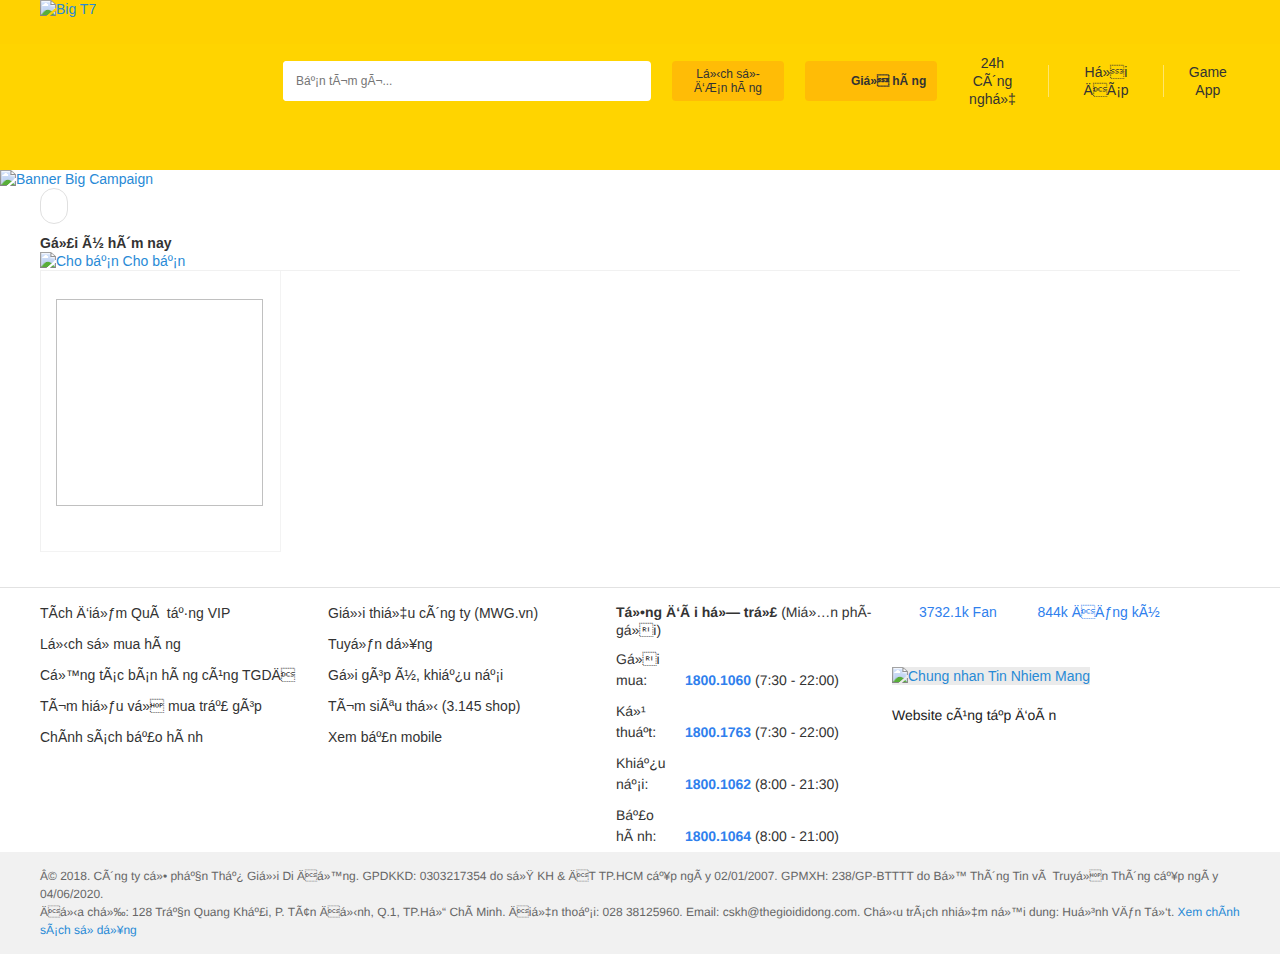
==== commit c1ee5fd3: "Merge branch 'develop' into thoang" ====
--- a/src/main/resources/templates/index.html
+++ b/src/main/resources/templates/index.html
@@ -1,15 +1,14 @@
 <!DOCTYPE html>
 <!-- saved from url=(0041)http://127.0.0.1:5500/TGDD-PAGE/tgdd.html -->
-<html lang="vi-VN">
+<html xmlns:th="http://www.thymeleaf.org" lang="vi-VN">
   <head>
-   
+    <meta charset="ISO-8859-1">
     <title>Thegioididong.com - Điện thoại, Laptop, Phụ kiện, Đồng hồ chính hãng</title>
-    
     <link rel="stylesheet" th:href="@{/img}"/>
     <link rel="stylesheet" href="./brand.css">
     <link rel="stylesheet" th:href="@{/css/tgdd.css}"/>
     <link rel="stylesheet" th:href="@{css/brand.css}">
-
+    <link rel="stylesheet" type="text/css" href="/webjars/bootstrap/css/bootstrap.min.css" />
     <style>
       .main-menu {
         display: flex;
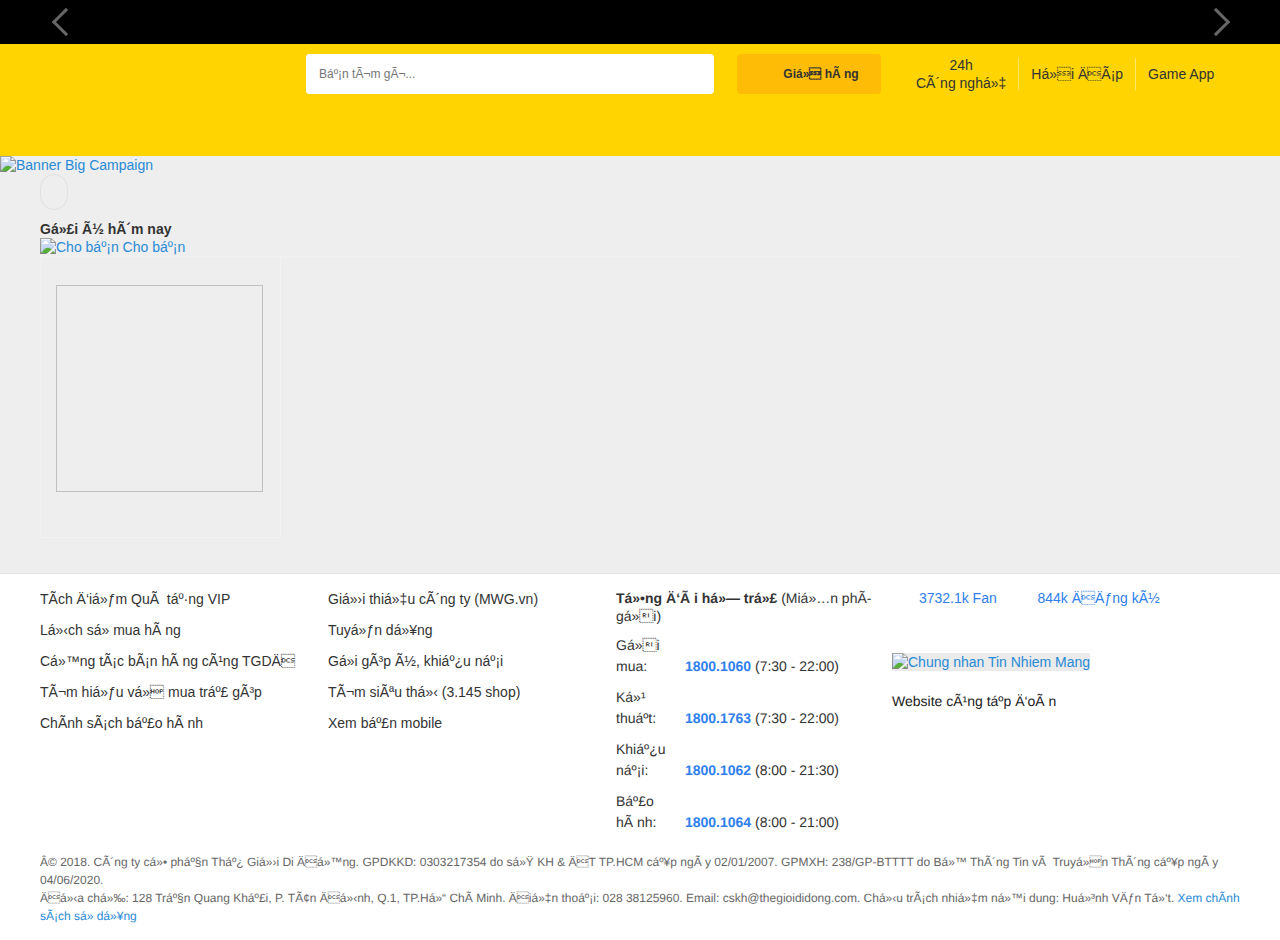
==== commit 8dd522c3: "Complete Project" ====
--- a/src/main/resources/templates/index.html
+++ b/src/main/resources/templates/index.html
@@ -6,6 +6,7 @@
     <title>Thegioididong.com - Điện thoại, Laptop, Phụ kiện, Đồng hồ chính hãng</title>
     <link rel="stylesheet" th:href="@{/img}"/>
     <link rel="stylesheet" href="./brand.css">
+    <link rel="stylesheet" href="cart.css">
     <link rel="stylesheet" th:href="@{/css/tgdd.css}"/>
     <link rel="stylesheet" th:href="@{css/brand.css}">
     <link rel="stylesheet" type="text/css" href="/webjars/bootstrap/css/bootstrap.min.css" />
@@ -27,19 +28,41 @@
   </head>
 
   <body>
-    <div class="banner-media" style="background-color: rgb(255, 210, 0)">
-      <div class="media-slider" data-size="1">
-        <div class="item visible" data-background-color="#FFD200" data-order="1">
-          <a
-            aria-label="slide"
-            data-cate="0"
-            data-place="1612"
-            href="http://127.0.0.1:5500/TGDD-PAGE/tgdd.html#">
-            <img src="https://cdn.tgdd.vn/2022/06/banner/1200-44-1200x44-4.png" alt="Big T7" />
-          </a>
-        </div>
+    <div class="header-top-bar">
+      <div class="banner-media">
+          <div class="media-slider" data-size="3">
+              <div class="nav">
+                  <div class="prev">
+                      <div class="arrow-left"></div>
+                  </div>
+                  <div class="next">
+                      <div class="arrow-right"></div>
+                  </div>
+              </div>
+              <div class="item" data-background-color="#010000" data-order="1">
+                  <a aria-label="slide" data-cate="0" data-place="1612"
+                      href="https://www.thegioididong.com/tin-tuc/san-sale-giua-dem-gia-tot-cuc-em-1450593"><img
+                          src="//cdn.tgdd.vn/2022/07/banner/1200-44-1200x44-10.png" alt="ip"></a>
+              </div>
+              <div class="item" data-background-color="#FFC602" data-order="1">
+                  <a aria-label="slide" data-cate="0" data-place="1612"
+                      href="https://www.thegioididong.com/mua-online-gia-re">
+                      <img src="//cdn.tgdd.vn/2022/06/banner/1200-44-1200x44-4.png" alt="Big T7"></a>
+              </div>
+              <div class="item" data-background-color="#FFB700" data-order="2">
+                  <a aria-label="slide" data-cate="0" data-place="1612"
+                      href="https://www.thegioididong.com/chi-ban-online">
+                      <img src="//cdn.tgdd.vn/2022/05/banner/1200-44-1200x44-9.png" alt="Chỉ online"></a>
+              </div>
+          </div>
+          <style>
+              .banner-media {
+                  background-color: #010000;
+              }
+          </style>
+
       </div>
-    </div>
+  </div>
     <header class="header" data-sub="0">
       <div class="header__top">
         <div>
@@ -49,7 +72,7 @@
             </i>
           </a>
 
-            <form class="form-inline header__search">
+            <form th:action="@{/view-products}" class="form-inline header__search">
               <input type="hidden" name="category" th:if="${param.category != null}"
                   th:value="${param.category}" />
               <input type="hidden" name="manufacturer" th:if="${param.manufacturer != null}"
@@ -62,8 +85,7 @@
             </button>
             <div id="search-result"></div>
           </form>
-          <a href="" class="name-order"> Lịch sử đơn hàng </a>
-          <a href="" class="header__cart menu-info">
+          <a th:href="@{/view-cart}" class="header__cart menu-info">
             <div class="box-cart">
               <i class="iconnewglobal-cart"></i>
               <span class="cart-number"></span>
@@ -101,18 +123,7 @@
 
     
    
-    <div class="locationbox__popup new-popup hide" id="lc_pop--sugg">
-      <div class="locationbox__popup--cnt locationbox__popup--suggestion new-locale">
-        <div class="flex-block">
-          <i class="icon-location"></i>
-          <p>Hãy chọn <b>địa chỉ cụ thể</b> để chúng tôi cung cấp <b>chính xác</b> giá và khuyến mãi</p>
-        </div>
-        <div class="btn-block">
-          <a href="javascript:;" class="btn-location" onclick="OpenLocation()"><b>Chọn địa chỉ</b></a>
-          <a href="javascript:;" class="btn-location gray" onclick="SkipLocation()"><b>Đóng</b></a>
-        </div>
-      </div>
-    </div>
+    
 
     <div class="big-banner">
       <a
@@ -162,7 +173,7 @@
           <div class="block-product__content" data-is-recommend-tab="true">
             <ul class="listproduct" data-total="35">
               <li  th:each="product, stat: ${ProductList}" data-id="250261" data-pos="1" class="item">
-                <a th:href="@{/view-products(id=${product.productID})}" class="main-contain">
+                <a th:href="@{'/view-products/' + ${product.productID}}" class="main-contain">
                   <div class="item-img">
                     <img
                       th:src="@{'data:image/;base64,'+${product.imageToShow}}"
@@ -489,4 +500,4 @@
   ></iframe
   ><iframe id="__JSBridgeIframe__" style="display: none" src="./tgdd_files/saved_resource(4).html"></iframe
   ><iframe id="__JSBridgeIframe_SetResult__" style="display: none" src="./tgdd_files/saved_resource(5).html"></iframe>
-</html>
+</html>--- a/src/main/resources/templates/cart.css
+++ b/src/main/resources/templates/cart.css
@@ -0,0 +1,5430 @@
+.dot-stretching {
+    position: relative;
+    width: 10px;
+    height: 10px;
+    border-radius: 5px;
+    background-color: #288ad6;
+    color: #288ad6;
+    transform: scale(1.25, 1.25);
+    animation: dotStretching 2s infinite ease-in;
+    text-align: left
+}
+
+.dot-stretching::before {
+    width: 10px;
+    height: 10px;
+    border-radius: 5px;
+    background-color: #288ad6;
+    color: #288ad6;
+    animation: dotStretchingBefore 2s infinite ease-in
+}
+
+.dot-stretching::after {
+    width: 10px;
+    height: 10px;
+    border-radius: 5px;
+    background-color: #288ad6;
+    color: #288ad6;
+    animation: dotStretchingAfter 2s infinite ease-in
+}
+
+.dot-stretching::before,
+.dot-stretching::after {
+    content: '';
+    display: inline-block;
+    position: absolute;
+    top: 0
+}
+
+#preloader {
+    position: absolute;
+    top: 0;
+    left: 0;
+    right: 0;
+    margin: 0 auto;
+    width: 100%;
+    height: 100%;
+    display: none;
+    z-index: 1;
+    background: rgba(255, 255, 255, .75)
+}
+
+.preloader {
+    position: absolute;
+    top: 0;
+    left: 0;
+    right: 0;
+    margin: 0 auto;
+    width: 100%;
+    height: 100%;
+    display: none;
+    z-index: 999;
+    background: rgba(255, 255, 255, .75)
+}
+
+.load {
+    display: block;
+    width: 20px;
+    height: 20px;
+    border: 5px solid #fff;
+    border-top: 5px solid transparent;
+    -webkit-animation: load-animate infinite linear 1s;
+    animation: load-animate infinite linear 1s;
+    border-radius: 100%
+}
+
+.overlay {
+    position: fixed;
+    top: 0;
+    left: 0;
+    right: 0;
+    margin: 0 auto;
+    width: 100%;
+    height: 100%;
+    display: none;
+    z-index: 99;
+    background: rgba(255, 255, 255, .75)
+}
+
+#loader {
+    display: block;
+    position: relative;
+    left: 0;
+    right: 0;
+    margin: 0 auto;
+    width: 80px;
+    height: 80px
+}
+
+#loader:after {
+    content: "";
+    position: absolute;
+    top: 0;
+    left: 0;
+    right: 0;
+    bottom: 0;
+    margin: 0 auto;
+    background: url(https://cdn.tgdd.vn/mwgcart/mwg-site/ContentMwg/images/logo.png) no-repeat center;
+    background-size: 45%;
+    border-radius: 50%;
+    margin: 0;
+    background-color: #f8c5468c
+}
+
+#loader:before {
+    content: "";
+    display: block;
+    position: absolute;
+    left: -3px;
+    top: -3px;
+    width: 100%;
+    height: 100%;
+    margin: 0 auto;
+    border-radius: 50%;
+    border: 3px solid transparent;
+    border-top-color: #f8c546;
+    -webkit-animation: spin 1s linear infinite;
+    animation: spin 1s linear infinite;
+    z-index: 1
+}
+
+body.dmx-site #loader:after {
+    background-color: #288ad68f
+}
+
+body.dmx-site #loader:before {
+    border-top-color: #288ad6
+}
+
+.desktop #loader {
+    top: 15%
+}
+
+.loaderweb {
+    display: block;
+    position: relative;
+    left: 50%;
+    top: 50%;
+    width: 80px;
+    height: 80px;
+    margin: -75px 0 0 -50px;
+    border-radius: 50%;
+    border: 3px solid transparent;
+    border-top-color: #000;
+    -webkit-animation: spin 2s linear infinite;
+    animation: spin 2s linear infinite
+}
+
+.loaderweb:before {
+    content: "";
+    position: absolute;
+    top: 5px;
+    left: 5px;
+    right: 5px;
+    bottom: 5px;
+    border-radius: 50%;
+    border: 3px solid transparent;
+    border-top-color: #8e8e8e;
+    -webkit-animation: spin 3s linear infinite;
+    animation: spin 3s linear infinite
+}
+
+.loaderweb:after {
+    content: "";
+    position: absolute;
+    top: 15px;
+    left: 15px;
+    right: 15px;
+    bottom: 15px;
+    border-radius: 50%;
+    border: 3px solid transparent;
+    border-top-color: #000;
+    -webkit-animation: spin 1.5s linear infinite;
+    animation: spin 1.5s linear infinite
+}
+
+.desktop .loaderweb {
+    top: 15%
+}
+
+#progressTop {
+    position: fixed;
+    z-index: 99;
+    top: 0;
+    left: -6px;
+    width: 1%;
+    height: 5px;
+    background-color: #288ad6;
+    -moz-border-radius: 1px;
+    -webkit-border-radius: 1px;
+    border-radius: 1px;
+    -moz-transition: width 3000ms ease-out, opacity 500ms linear;
+    -ms-transition: width 3000ms ease-out, opacity 500ms linear;
+    -o-transition: width 3000ms ease-out, opacity 500ms linear;
+    -webkit-transition: width 600ms ease-out, opacity 500ms linear;
+    transition: width 5000ms ease-out, opacity 500ms linear
+}
+
+#progressTop b,
+#progressTop i {
+    position: absolute;
+    top: 0;
+    height: 3px;
+    -moz-box-shadow: #777 1px 0 6px 1px;
+    -ms-box-shadow: #777 1px 0 6px 1px;
+    -webkit-box-shadow: #777 1px 0 6px 1px;
+    box-shadow: #777 1px 0 6px 1px;
+    -moz-border-radius: 100%;
+    -webkit-border-radius: 100%;
+    border-radius: 100%
+}
+
+.bubblingG {
+    text-align: center;
+    width: 99%;
+    height: 40px;
+    margin: auto;
+    position: absolute;
+    top: 0;
+    left: 0;
+    right: 0;
+    background-color: rgba(255, 255, 255, .75);
+    z-index: 1
+}
+
+.bubblingG span {
+    display: inline-block;
+    vertical-align: middle;
+    width: 7px;
+    height: 7px;
+    margin: 25px 3px;
+    background: #fff;
+    border-radius: 49px;
+    -o-border-radius: 49px;
+    -ms-border-radius: 49px;
+    -webkit-border-radius: 49px;
+    -moz-border-radius: 49px;
+    animation: bubblingG 1.5s infinite alternate;
+    -o-animation: bubblingG 1.5s infinite alternate;
+    -ms-animation: bubblingG 1.5s infinite alternate;
+    -webkit-animation: bubblingG 1.5s infinite alternate;
+    -moz-animation: bubblingG 1.5s infinite alternate
+}
+
+.view-more .bubblingG span {
+    animation: bubblingG-black 1.5s infinite alternate;
+    -o-animation: bubblingG-black 1.5s infinite alternate;
+    -ms-animation: bubblingG-black 1.5s infinite alternate;
+    -webkit-animation: bubblingG-black 1.5s infinite alternate;
+    -moz-animation: bubblingG-black 1.5s infinite alternate
+}
+
+#bubblingG_1 {
+    animation-delay: 0s;
+    -o-animation-delay: 0s;
+    -ms-animation-delay: 0s;
+    -webkit-animation-delay: 0s;
+    -moz-animation-delay: 0s
+}
+
+#bubblingG_2 {
+    animation-delay: .45s;
+    -o-animation-delay: .45s;
+    -ms-animation-delay: .45s;
+    -webkit-animation-delay: .45s;
+    -moz-animation-delay: .45s
+}
+
+#bubblingG_3 {
+    animation-delay: .9s;
+    -o-animation-delay: .9s;
+    -ms-animation-delay: .9s;
+    -webkit-animation-delay: .9s;
+    -moz-animation-delay: .9s
+}
+
+.loaderLocation {
+    border: 2px solid #f3f3f3;
+    border-radius: 50%;
+    border-top: 2px solid #222;
+    width: 20px;
+    height: 20px;
+    -webkit-animation: spin 2s linear infinite;
+    animation: spin 2s linear infinite;
+    position: absolute;
+    top: 3px;
+    left: 20%
+}
+
+.lds-ellipsis {
+    display: block;
+    position: relative;
+    width: 80px;
+    height: 80px;
+    margin: auto
+}
+
+.lds-ellipsis div {
+    position: absolute;
+    top: 33px;
+    width: 13px;
+    height: 13px;
+    border-radius: 50%;
+    background: #1aa1db;
+    animation-timing-function: cubic-bezier(0, 1, 1, 0)
+}
+
+.lds-ellipsis div:nth-child(1) {
+    left: 8px;
+    animation: lds-ellipsis1 .6s infinite
+}
+
+.lds-ellipsis div:nth-child(2) {
+    left: 8px;
+    animation: lds-ellipsis2 .6s infinite
+}
+
+.lds-ellipsis div:nth-child(3) {
+    left: 32px;
+    animation: lds-ellipsis2 .6s infinite
+}
+
+.lds-ellipsis div:nth-child(4) {
+    left: 56px;
+    animation: lds-ellipsis3 .6s infinite
+}
+
+@keyframes lds-ellipsis1 {
+    0% {
+        transform: scale(0)
+    }
+
+    100% {
+        transform: scale(1)
+    }
+}
+
+@keyframes lds-ellipsis3 {
+    0% {
+        transform: scale(1)
+    }
+
+    100% {
+        transform: scale(0)
+    }
+}
+
+@keyframes lds-ellipsis2 {
+    0% {
+        transform: translate(0, 0)
+    }
+
+    100% {
+        transform: translate(24px, 0)
+    }
+}
+
+@-webkit-keyframes spin {
+    0% {
+        -webkit-transform: rotate(0deg)
+    }
+
+    100% {
+        -webkit-transform: rotate(360deg)
+    }
+}
+
+@keyframes spin {
+    0% {
+        transform: rotate(0deg)
+    }
+
+    100% {
+        transform: rotate(360deg)
+    }
+}
+
+@keyframes bubblingG {
+    0% {
+        width: 7px;
+        height: 7px;
+        background-color: #fff;
+        transform: translateY(0)
+    }
+
+    100% {
+        width: 17px;
+        height: 17px;
+        background-color: #288ad6;
+        transform: translateY(-20px)
+    }
+}
+
+@-o-keyframes bubblingG {
+    0% {
+        width: 7px;
+        height: 7px;
+        background-color: #fff;
+        -o-transform: translateY(0);
+    }
+
+    100% {
+        width: 17px;
+        height: 17px;
+        background-color: #288ad6;
+        -o-transform: translateY(-20px);
+    }
+}
+
+@-ms-keyframes bubblingG {
+    0% {
+        width: 7px;
+        height: 7px;
+        background-color: #fff;
+        -ms-transform: translateY(0)
+    }
+
+    100% {
+        width: 17px;
+        height: 17px;
+        background-color: #288ad6;
+        -ms-transform: translateY(-20px)
+    }
+}
+
+@-webkit-keyframes bubblingG {
+    0% {
+        width: 7px;
+        height: 7px;
+        background-color: #fff;
+        -webkit-transform: translateY(0)
+    }
+
+    100% {
+        width: 17px;
+        height: 17px;
+        background-color: #288ad6;
+        -webkit-transform: translateY(-20px)
+    }
+}
+
+@-moz-keyframes bubblingG {
+    0% {
+        width: 7px;
+        height: 7px;
+        background-color: #fff;
+        -moz-transform: translateY(0)
+    }
+
+    100% {
+        width: 17px;
+        height: 17px;
+        background-color: #288ad6;
+        -moz-transform: translateY(-20px)
+    }
+}
+
+@keyframes bubblingG-black {
+    0% {
+        width: 7px;
+        height: 7px;
+        background-color: #fff;
+        transform: translateY(0)
+    }
+
+    100% {
+        width: 17px;
+        height: 17px;
+        background-color: #333;
+        transform: translateY(-20px)
+    }
+}
+
+@-o-keyframes bubblingG-black {
+    0% {
+        width: 7px;
+        height: 7px;
+        background-color: #fff;
+        -o-transform: translateY(0);
+    }
+
+    100% {
+        width: 17px;
+        height: 17px;
+        background-color: #333;
+        -o-transform: translateY(-20px);
+    }
+}
+
+@-ms-keyframes bubblingG-black {
+    0% {
+        width: 7px;
+        height: 7px;
+        background-color: #fff;
+        -ms-transform: translateY(0)
+    }
+
+    100% {
+        width: 17px;
+        height: 17px;
+        background-color: #333;
+        -ms-transform: translateY(-20px)
+    }
+}
+
+@-webkit-keyframes bubblingG-black {
+    0% {
+        width: 7px;
+        height: 7px;
+        background-color: #fff;
+        -webkit-transform: translateY(0)
+    }
+
+    100% {
+        width: 17px;
+        height: 17px;
+        background-color: #333;
+        -webkit-transform: translateY(-20px)
+    }
+}
+
+@-moz-keyframes bubblingG-black {
+    0% {
+        width: 7px;
+        height: 7px;
+        background-color: #fff;
+        -moz-transform: translateY(0)
+    }
+
+    100% {
+        width: 17px;
+        height: 17px;
+        background-color: #333;
+        -moz-transform: translateY(-20px)
+    }
+}
+
+@-webkit-keyframes bounce {
+    0% {
+        transform: scale(0)
+    }
+
+    14% {
+        transform: scale(1.15)
+    }
+
+    28% {
+        transform: scale(1)
+    }
+
+    42% {
+        transform: scale(1.15)
+    }
+
+    70% {
+        transform: scale(1)
+    }
+
+    100% {
+        transform: scale(1)
+    }
+}
+
+@keyframes bounce {
+    0% {
+        transform: scale(0)
+    }
+
+    14% {
+        transform: scale(1.15)
+    }
+
+    28% {
+        transform: scale(1)
+    }
+
+    42% {
+        transform: scale(1.15)
+    }
+
+    70% {
+        transform: scale(1)
+    }
+
+    100% {
+        transform: scale(1)
+    }
+}
+
+@keyframes load-animate {
+    0% {
+        transform: rotate(0deg)
+    }
+
+    50% {
+        transform: rotate(180deg);
+        opacity: .35
+    }
+
+    100% {
+        transform: rotate(360deg)
+    }
+}
+
+@keyframes dotStretching {
+    0% {
+        transform: scale(1.25, 1.25)
+    }
+
+    50%,
+    60% {
+        transform: scale(.8, .8)
+    }
+
+    100% {
+        transform: scale(1.25, 1.25)
+    }
+}
+
+@keyframes dotStretchingBefore {
+    0% {
+        transform: translate(0) scale(.7, .7)
+    }
+
+    50%,
+    60% {
+        transform: translate(-20px) scale(1, 1)
+    }
+
+    100% {
+        transform: translate(0) scale(.7, .7)
+    }
+}
+
+@keyframes dotStretchingAfter {
+    0% {
+        transform: translate(0) scale(.7, .7)
+    }
+
+    50%,
+    60% {
+        transform: translate(20px) scale(1, 1)
+    }
+
+    100% {
+        transform: translate(0) scale(.7, .7)
+    }
+}
+
+@-webkit-keyframes spin {
+    0% {
+        -webkit-transform: rotate(0deg);
+        -ms-transform: rotate(0deg);
+        transform: rotate(0deg)
+    }
+
+    100% {
+        -webkit-transform: rotate(360deg);
+        -ms-transform: rotate(360deg);
+        transform: rotate(360deg)
+    }
+}
+
+@keyframes spin {
+    0% {
+        -webkit-transform: rotate(0deg);
+        -ms-transform: rotate(0deg);
+        transform: rotate(0deg)
+    }
+
+    100% {
+        -webkit-transform: rotate(360deg);
+        -ms-transform: rotate(360deg);
+        transform: rotate(360deg)
+    }
+}
+
+@-webkit-keyframes sonar {
+    0% {
+        opacity: 1;
+        -webkit-transform: scale(1);
+        transform: scale(1)
+    }
+
+    100% {
+        -webkit-transform: scale(4);
+        transform: scale(4);
+        opacity: 0
+    }
+}
+
+@keyframes sonar {
+    0% {
+        opacity: 1;
+        -webkit-transform: scale(1);
+        transform: scale(1)
+    }
+
+    100% {
+        -webkit-transform: scale(4);
+        transform: scale(4);
+        opacity: 0
+    }
+}
+
+@keyframes load-effect {
+    0% {
+        transform: rotate(0deg)
+    }
+
+    100% {
+        transform: rotate(360deg)
+    }
+}
+
+@keyframes shutdown {
+
+    8%,
+    46% {
+        transform: scale(1, 1);
+        opacity: 1
+    }
+
+    50% {
+        transform: scale(1, .02);
+        opacity: .8
+    }
+
+    55%,
+    100% {
+        transform: scale(0, 0);
+        opacity: .3
+    }
+}
+
+.falling-container {
+    display: none
+}
+
+.theme-lunar-new-year .falling-container {
+    display: block
+}
+
+.falling-item {
+    color: #fff;
+    font-size: 1em;
+    font-family: Arial
+}
+
+.falling-item {
+    position: fixed;
+    top: -10%;
+    z-index: 9999;
+    -webkit-user-select: none;
+    -moz-user-select: none;
+    -ms-user-select: none;
+    user-select: none;
+    cursor: default;
+    -webkit-animation-name: snowflakes-fall, snowflakes-shake;
+    -webkit-animation-duration: 10s, 3s;
+    -webkit-animation-timing-function: linear, ease-in-out;
+    -webkit-animation-iteration-count: infinite, infinite;
+    -webkit-animation-play-state: running, running;
+    animation-name: snowflakes-fall, snowflakes-shake;
+    animation-duration: 10s, 3s;
+    animation-timing-function: linear, ease-in-out;
+    animation-iteration-count: infinite, infinite;
+    animation-play-state: running, running
+}
+
+.falling-item:nth-of-type(0) {
+    left: 1%;
+    -webkit-animation-delay: 0s, 0s;
+    animation-delay: 0s, 0s
+}
+
+.falling-item:nth-of-type(1) {
+    left: 10%;
+    -webkit-animation-delay: 1s, 1s;
+    animation-delay: 1s, 1s
+}
+
+.falling-item:nth-of-type(2) {
+    left: 20%;
+    -webkit-animation-delay: 6s, .5s;
+    animation-delay: 6s, .5s
+}
+
+.falling-item:nth-of-type(3) {
+    left: 30%;
+    -webkit-animation-delay: 4s, 2s;
+    animation-delay: 4s, 2s
+}
+
+.falling-item:nth-of-type(4) {
+    left: 40%;
+    -webkit-animation-delay: 2s, 2s;
+    animation-delay: 2s, 2s
+}
+
+.falling-item:nth-of-type(5) {
+    left: 50%;
+    -webkit-animation-delay: 8s, 3s;
+    animation-delay: 8s, 3s
+}
+
+.falling-item:nth-of-type(6) {
+    left: 60%;
+    -webkit-animation-delay: 6s, 2s;
+    animation-delay: 6s, 2s
+}
+
+.falling-item:nth-of-type(7) {
+    left: 70%;
+    -webkit-animation-delay: 2.5s, 1s;
+    animation-delay: 2.5s, 1s
+}
+
+.falling-item:nth-of-type(8) {
+    left: 80%;
+    -webkit-animation-delay: 1s, 0s;
+    animation-delay: 1s, 0s
+}
+
+.falling-item:nth-of-type(9) {
+    left: 90%;
+    -webkit-animation-delay: 3s, 1.5s;
+    animation-delay: 3s, 1.5s
+}
+
+@-webkit-keyframes snowflakes-fall {
+    0% {
+        top: -10%
+    }
+
+    100% {
+        top: 100%
+    }
+}
+
+@-webkit-keyframes snowflakes-shake {
+    0% {
+        -webkit-transform: translateX(0);
+        transform: translateX(0)
+    }
+
+    50% {
+        -webkit-transform: translateX(80px);
+        transform: translateX(80px)
+    }
+
+    100% {
+        -webkit-transform: translateX(0);
+        transform: translateX(0)
+    }
+}
+
+@keyframes snowflakes-fall {
+    0% {
+        top: -10%
+    }
+
+    100% {
+        top: 100%
+    }
+}
+
+@keyframes snowflakes-shake {
+    0% {
+        transform: translateX(0)
+    }
+
+    50% {
+        transform: translateX(80px)
+    }
+
+    100% {
+        transform: translateX(0)
+    }
+}
+
+.falling-item {
+    color: transparent;
+    background-size: 100%;
+    color: transparent;
+    background-repeat: no-repeat
+}
+
+.falling-item:nth-of-type(1) {
+    left: 10%;
+    -webkit-animation-delay: 6s, .5s;
+    animation-delay: 6s, .5s;
+    font-size: 2.5em;
+    background-image: url(//cdn.tgdd.vn/mwgcart/mwg-site/ContentMwg/images/lunar_new_year/Flower/pink_1-min.png)
+}
+
+.falling-item:nth-of-type(2) {
+    left: 20%;
+    -webkit-animation-delay: 5s, 5.5s;
+    animation-delay: 5s, 5.5s;
+    font-size: 1.9em;
+    background-image: url(//cdn.tgdd.vn/mwgcart/mwg-site/ContentMwg/images/lunar_new_year/Flower/yellow_2-min.png)
+}
+
+.falling-item:nth-of-type(3) {
+    left: 40%;
+    -webkit-animation-delay: 4s, 2s;
+    animation-delay: 4s, 2s;
+    font-size: 2.4em;
+    background-image: url(//cdn.tgdd.vn/mwgcart/mwg-site/ContentMwg/images/lunar_new_year/Flower/pink_3-min.png)
+}
+
+.falling-item:nth-of-type(4) {
+    left: 50%;
+    -webkit-animation-delay: 3s, 1.5s;
+    animation-delay: 3s, 1.5s;
+    font-size: 2.1em;
+    background-image: url(//cdn.tgdd.vn/mwgcart/mwg-site/ContentMwg/images/lunar_new_year/Flower/yellow_4-min.png)
+}
+
+.falling-item:nth-of-type(5) {
+    left: 80%;
+    -webkit-animation-delay: 2s, 2s;
+    animation-delay: 2s, 2s;
+    font-size: 2.3em;
+    background-image: url(//cdn.tgdd.vn/mwgcart/mwg-site/ContentMwg/images/lunar_new_year/Flower/pink_5-min.png)
+}
+
+.falling-item:nth-of-type(6) {
+    left: 90%;
+    -webkit-animation-delay: 1s, 0s;
+    animation-delay: 1s, 0s;
+    font-size: 2.2em;
+    background-image: url(//cdn.tgdd.vn/mwgcart/mwg-site/ContentMwg/images/lunar_new_year/Flower/yellow_6-min.png)
+}
+
+* {
+    margin: 0;
+    padding: 0
+}
+
+img {
+    border: 0
+}
+
+a {
+    text-decoration: none;
+    transition: .2s;
+    color: #288ad6
+}
+
+ul,
+ol {
+    list-style: none
+}
+
+.clr {
+    clear: both
+}
+
+.clearfix {
+    display: block
+}
+
+.clearfix:after {
+    content: "";
+    display: block;
+    clear: both
+}
+
+body,
+input,
+button,
+option,
+textarea,
+label,
+select,
+legend,
+h1,
+h2,
+h3,
+h4,
+h5,
+h6,
+h1 a,
+h2 a,
+h3 a,
+h4 a,
+h5 a,
+h6 a {
+    font: 14px/18px Arial, Helvetica, sans-serif;
+    color: #333;
+    outline: none
+}
+
+body {
+    min-width: 1024px
+}
+
+p {
+    -webkit-margin-before: 0;
+    -webkit-margin-after: 0;
+    -webkit-margin-start: 0;
+    -webkit-margin-end: 0;
+    text-rendering: geometricPrecision
+}
+
+input[type=text],
+input[type=tel],
+textarea {
+    -webkit-appearance: none
+}
+
+[class^="iconfeed-"],
+[class*="iconfeed-"] {
+    background-image: url(//cdn.tgdd.vn/mwgcart/mwg-site/ContentMwg/images/icon_global.png);
+    background-repeat: no-repeat;
+    display: inline-block;
+    width: 75px;
+    height: 108px;
+    vertical-align: middle;
+    background-size: 100px 145px
+}
+
+.iconfeed-dmx {
+    background-position: -2px -57px;
+    width: 53px;
+    height: 53px
+}
+
+.iconfeed-tgdd {
+    background-position: 0 -2px;
+    width: 53px;
+    height: 53px
+}
+
+.iconfeed-radio {
+    background-position: -57px -32px;
+    width: 19px;
+    height: 19px
+}
+
+.iconfeed-radio.active {
+    background-position: -57px -57px;
+    width: 19px;
+    height: 19px
+}
+
+[class^="iconratingnew-"],
+[class*="iconratingnew-"] {
+    background-image: url(//cdn.tgdd.vn/mwgcart/mwg-site/ContentMwg/images/icon-comment.png?v=1);
+    background-repeat: no-repeat;
+    display: inline-block;
+    height: 30px;
+    width: 30px;
+    line-height: 30px;
+    vertical-align: middle;
+    background-size: 152px 58px
+}
+
+.iconratingnew-redstar {
+    background-position: -72px 0;
+    width: 20px;
+    height: 19px
+}
+
+.iconratingnew-redstar--big {
+    background-position: -124px -30px;
+    width: 28px;
+    height: 27px
+}
+
+.iconratingnew-circlestar {
+    background-position: -100px 0;
+    width: 16px;
+    height: 16px
+}
+
+.iconratingnew-circlestar--big {
+    background-position: -5px -32px;
+    width: 18px;
+    height: 18px
+}
+
+.iconratingnew-star--big {
+    background-position: -125px -1px;
+    width: 27px;
+    height: 27px
+}
+
+.iconratingnew-star--big.active {
+    background-position: -1px -1px;
+    width: 27px;
+    height: 27px
+}
+
+.iconratingnew-star--medium {
+    background-position: -38px 0;
+    width: 23px;
+    height: 23px
+}
+
+.iconratingnew-star--medium.active {
+    background-position: -38px -27px;
+    width: 23px;
+    height: 23px
+}
+
+.iconratingnew-star--small {
+    background-position: -72px -32px;
+    width: 16px;
+    height: 16px
+}
+
+.iconratingnew-star--small.active {
+    background-position: -93px -32px;
+    width: 16px;
+    height: 16px
+}
+
+[class^="iconlogo-"],
+[class*="iconlogo-"] {
+    background-image: url(//cdn.tgdd.vn/mwgcart/mwg-site/ContentMwg/images/DMX/Global/Desktop/Logo-webmoi.png?v=3);
+    background-repeat: no-repeat;
+    display: inline-block;
+    height: 24px;
+    width: 80px;
+    line-height: 30px;
+    vertical-align: middle;
+    background-size: 250px 200px
+}
+
+.iconlogo-fashion {
+    background-position: -85px -29px
+}
+
+.iconlogo-ji {
+    background-position: -170px -58px
+}
+
+.iconlogo-bachhoaxanh {
+    background-position: -170px 0
+}
+
+.iconlogo-cycle {
+    background-position: -85px -58px
+}
+
+.iconlogo-thegioididong {
+    background-position: 0 0
+}
+
+.iconlogo-dienmayxanh {
+    background-position: -85px 0
+}
+
+.iconlogo-kids {
+    background-position: -170px -29px
+}
+
+.iconlogo-topzone {
+    background-position: 0 -58px
+}
+
+.iconlogo-sport {
+    background-position: 0 -29px
+}
+
+.iconlogo-tantam {
+    background-position: -170px -90px
+}
+
+.iconlogo-ankhang {
+    background-position: -85px -90px
+}
+
+.iconlogo-4kfarm {
+    background-position: 0 -90px
+}
+
+.iconlogo-vieclam {
+    background-position: 0 -120px
+}
+
+section {
+    width: 100%;
+    max-width: 1200px;
+    margin: auto
+}
+
+#gb-top-page {
+    bottom: 15px;
+    position: fixed;
+    right: 15px;
+    display: none;
+    background: rgba(0, 0, 0, .6);
+    color: #fff;
+    font-size: 18px;
+    -ms-border-radius: 50%;
+    border-radius: 50%;
+    width: 30px;
+    height: 30px;
+    line-height: 29px;
+    text-align: center;
+    cursor: pointer;
+    z-index: 99
+}
+
+.over-flow {
+    overflow: hidden !important
+}
+
+.relative {
+    position: relative !important
+}
+
+.hide {
+    display: none !important
+}
+
+.disabled {
+    pointer-events: none !important
+}
+
+.preloader.preall {
+    position: fixed
+}
+
+#dldingtext {
+    background: rgba(0, 0, 0, .9);
+    border-radius: 5px 5px 0 0;
+    bottom: 0;
+    color: #fff;
+    display: none;
+    padding: 10px 15px;
+    position: fixed;
+    right: 0;
+    z-index: 99999
+}
+
+.locationbox__overlay {
+    position: fixed;
+    top: 0;
+    left: 0;
+    right: 0;
+    bottom: 0;
+    z-index: 12;
+    background: rgba(0, 0, 0, .75);
+    display: none;
+    margin: auto
+}
+
+.locationbox {
+    background: #fff;
+    position: fixed;
+    z-index: 13;
+    max-width: 476px;
+    align-items: center;
+    margin: auto;
+    display: none;
+    width: 100%;
+    top: 50%;
+    transform: translateY(-50%);
+    left: 0;
+    right: 0;
+    border-radius: 8px
+}
+
+.locationbox__item {
+    display: inline-block;
+    color: #fff;
+    text-overflow: ellipsis;
+    white-space: nowrap;
+    overflow: hidden;
+    width: calc(100% - 45px)
+}
+
+.locationbox__item span {
+    text-transform: capitalize
+}
+
+.locationbox__item.locationbox__item--right {
+    width: 100%;
+    border-bottom: 1px solid #e0e0e0;
+    padding: 17px 10px;
+    position: relative;
+    text-align: center;
+    color: #333
+}
+
+.locationbox__item.locationbox__item--right p {
+    text-align: center;
+    font-weight: bold
+}
+
+.locationbox__item.locationbox__item--right>a:not(.cls-location) {
+    position: absolute;
+    top: 10px;
+    right: 10px;
+    background-color: #fff;
+    border: 1px solid #e0e0e0;
+    border-radius: 4px;
+    color: #333;
+    cursor: pointer;
+    line-height: 21px;
+    padding: 7px;
+    text-align: right;
+    width: 67px
+}
+
+.locationbox__item.locationbox__item--right>a:not(.cls-location):before,
+.locationbox__item.locationbox__item--right>a:not(.cls-location):after {
+    background-color: #333;
+    content: '';
+    left: 13px;
+    height: 14px;
+    position: absolute;
+    top: 10px;
+    width: 1px
+}
+
+.locationbox__item.locationbox__item--right>a:not(.cls-location):before {
+    transform: rotate(45deg)
+}
+
+.locationbox__item.locationbox__item--right>a:not(.cls-location):after {
+    transform: rotate(-45deg)
+}
+
+.locationbox__popup.new-popup {
+    position: relative;
+    top: 0;
+    width: 100%
+}
+
+.locationbox__popup .locationbox__popup--cnt {
+    position: relative;
+    overflow: visible;
+    background-color: #fff;
+    padding: 15px 45px;
+    line-height: 25px;
+    border-radius: 4px
+}
+
+.locationbox__popup .locationbox__popup--cnt.locationbox__popup--suggestion {
+    padding: 10px 5px;
+    max-width: 330px;
+    margin: 0 auto;
+    position: absolute;
+    left: -150%;
+    right: 0;
+    top: -30px
+}
+
+.locationbox__popup .locationbox__popup--cnt.locationbox__popup--suggestion:before,
+.locationbox__popup .locationbox__popup--cnt.locationbox__popup--suggestion:after {
+    content: '';
+    width: 0;
+    height: 0;
+    border-style: solid;
+    border-width: 0 8px 9px 8px;
+    position: absolute;
+    top: -8px;
+    border-color: transparent transparent #4a90e2 transparent;
+    left: 46%
+}
+
+.locationbox__popup .locationbox__popup--cnt.locationbox__popup--suggestion>div p {
+    padding-left: 0
+}
+
+.locationbox__popup .locationbox__popup--cnt.locationbox__popup--suggestion .btn-block {
+    display: block;
+    overflow: hidden;
+    line-height: normal;
+    margin: 6px auto 2px;
+    text-align: center
+}
+
+.locationbox__popup .locationbox__popup--cnt.locationbox__popup--suggestion .btn-block .btn-location {
+    background: #f97e0f;
+    border-radius: 4px;
+    padding: 10px;
+    color: #fff;
+    display: inline-block;
+    width: 112px;
+    text-align: center
+}
+
+.locationbox__popup .locationbox__popup--cnt.locationbox__popup--suggestion .btn-block .btn-location.gray {
+    background: #999
+}
+
+.locationbox__popup .accept {
+    position: relative;
+    display: block;
+    padding: 12px 0 7px;
+    text-align: center
+}
+
+.locationbox__popup .accept .btnConfirm {
+    display: inline-block;
+    overflow: hidden;
+    padding: 13px 10px;
+    border-radius: 4px;
+    font-size: 14px;
+    width: 90%;
+    line-height: normal;
+    text-transform: uppercase;
+    color: #fff;
+    text-align: center;
+    background: #fd6e1d;
+    background: -webkit-gradient(linear, 0% 0, 0% 100%, from(#fd6e1d), to(#f59000));
+    background: -webkit-linear-gradient(top, #f59000, #fd6e1d);
+    background: -moz-linear-gradient(top, #f59000, #fd6e1d);
+    background: -ms-linear-gradient(top, #f59000, #fd6e1d);
+    background: -o-linear-gradient(top, #f59000, #fd6e1d)
+}
+
+.locationbox__popup .accept .btnConfirm.disabled {
+    background: #ddd;
+    color: #333
+}
+
+.locationbox__showfull {
+    display: block;
+    color: #000;
+    padding-bottom: 10px
+}
+
+.locationbox__btnchangeLC {
+    color: #4b90e0;
+    margin: 5px 0;
+    padding: 5px 0;
+    display: block
+}
+
+#lc_detail-dis strong,
+#lc_detail-ward strong {
+    text-transform: capitalize
+}
+
+.locationbox__popup_notify {
+    top: -40px;
+    z-index: 9;
+    max-width: 500px;
+    margin: auto;
+    position: relative;
+    display: none
+}
+
+.locationbox__popup_notify .locationbox__popup--cnt.locationbox__popup--suggestion {
+    top: -1px;
+    background-color: #f1f1f1;
+    padding-right: 25px;
+    padding-left: 10px;
+    box-shadow: inset 0 0 1px #333
+}
+
+.locationbox__popup_notify .locationbox__popup--cnt.locationbox__popup--suggestion:before,
+.locationbox__popup_notify .locationbox__popup--cnt.locationbox__popup--suggestion:after {
+    border-color: transparent transparent #f1f1f1 transparent !important
+}
+
+.locationbox__popup_notify .close-notify {
+    position: absolute;
+    right: 5px;
+    top: 5px;
+    width: 18px;
+    height: 18px;
+    cursor: pointer;
+    z-index: 2;
+    background: #666;
+    border-radius: 50%;
+    opacity: .7;
+    line-height: 18px
+}
+
+.locationbox__popup_notify .close-notify:before {
+    content: "×";
+    font-size: 15px;
+    color: #fff;
+    text-align: center;
+    width: 18px;
+    display: block
+}
+
+.form-group h3 {
+    color: #000;
+    font-weight: 600;
+    padding: 0 0 5px;
+    font-size: 14px
+}
+
+.form-group .boxprov {
+    display: block;
+    width: 100%;
+    margin-bottom: 10px
+}
+
+.form-group .boxprov>input {
+    display: block;
+    padding: 7px 0;
+    border: 1px solid #d9d9d9;
+    border-radius: 4px;
+    text-indent: 10px;
+    width: calc(100% - 2px);
+    height: 45px
+}
+
+.form-group .boxprov__listTT {
+    background: #fff;
+    border: 1px solid #ccc;
+    border-radius: 4px;
+    display: block;
+    position: relative;
+    margin: 0;
+    flex: 1
+}
+
+.form-group .boxprov__listTT span {
+    color: #000;
+    display: block;
+    padding: 10px;
+    cursor: pointer
+}
+
+.form-group .boxprov__listTT span:after {
+    content: "";
+    width: 0;
+    right: 0;
+    border-top: 6px solid #999;
+    border-left: 6px solid transparent;
+    border-right: 6px solid transparent;
+    display: inline-block;
+    vertical-align: middle;
+    margin: 8px 5px 0 0;
+    float: right
+}
+
+.form-group .boxprov__listTT span.disabled {
+    pointer-events: none;
+    color: #999
+}
+
+.form-group .boxprov__listTT>div {
+    display: none;
+    position: absolute;
+    background: #fff;
+    padding: 0 0 5px;
+    left: 0;
+    right: 0;
+    top: 45px;
+    border-radius: 4px;
+    border: 1px solid #ccc;
+    z-index: 9;
+    margin: 0 -1px
+}
+
+.form-group .boxprov__listTT>div:before,
+.form-group .boxprov__listTT>div:after {
+    content: '';
+    width: 0;
+    height: 0;
+    border-style: solid;
+    border-width: 0 10px 8px;
+    border-color: transparent transparent #6b6b6b transparent;
+    position: absolute;
+    top: -7px;
+    left: 5vh
+}
+
+.form-group .boxprov__listTT>div:after {
+    border-color: transparent transparent #fff transparent
+}
+
+.form-group .boxprov__listTT>div .scroll-box {
+    overflow-x: hidden;
+    max-height: 220px
+}
+
+.form-group .boxprov__listTT .province-box {
+    position: absolute;
+    background: #fff;
+    padding: 0 0 5px;
+    left: 0;
+    right: 0;
+    top: 45px;
+    overflow-x: hidden;
+    overflow-y: auto;
+    max-height: 220px;
+    border-radius: 4px;
+    border: 1px solid #ccc;
+    z-index: 9
+}
+
+.form-group .boxprov__listTT .boxprov__listTT--bordertop {
+    position: sticky;
+    top: 0;
+    left: 0;
+    right: 0;
+    height: 5px;
+    background-color: #fff
+}
+
+.form-group .boxprov__listTT .scroll-box .search-container {
+    position: sticky;
+    top: 5px;
+    left: 0;
+    right: 0
+}
+
+.form-group .boxprov__listTT .scroll-box input {
+    display: block;
+    padding: 7px 20px;
+    border: 1px solid #d9d9d9;
+    border-radius: 3px;
+    text-indent: 10px;
+    width: calc(100% - 15px);
+    margin: 0 10px
+}
+
+.form-group .boxprov__listTT .scroll-box .btn-search-location {
+    top: 0
+}
+
+.form-group .boxprov__listTT .scroll-box>ul {
+    column-count: 2;
+    column-fill: balance;
+    overflow: hidden;
+    display: block;
+    column-gap: 0
+}
+
+.form-group .boxprov__listTT .scroll-box>ul li {
+    display: inline-block;
+    width: 100%;
+    flex: 1 0 50%
+}
+
+.form-group .boxprov__listTT .scroll-box>ul li a {
+    text-overflow: ellipsis;
+    padding: 10px 10px 0;
+    font-size: 14px;
+    color: #288ad6;
+    overflow: hidden;
+    line-height: normal;
+    display: -webkit-box;
+    -webkit-box-orient: vertical;
+    -webkit-line-clamp: 2
+}
+
+.form-group .boxprov__listTT .scroll-box>ul li a.active {
+    font-weight: bold
+}
+
+.boxprov__listTT--scroll .warning-text {
+    display: none;
+    padding: 10px;
+    background: rgba(45, 156, 219, .1);
+    border-radius: 4px;
+    font-size: 10px;
+    border-left: 2.35px solid #2d9cdb;
+    margin: 10px;
+    line-height: 15px
+}
+
+#search-result {
+    position: absolute;
+    top: 33px;
+    z-index: 11;
+    width: 400px;
+    left: 0;
+    display: none
+}
+
+#search-result .suggest_search {
+    background: #fff;
+    border: 1px solid #eee;
+    top: -24px;
+    z-index: 100000;
+    left: 2px;
+    right: 2px;
+    border-radius: 6px;
+    box-shadow: 0 1px 8px rgba(0, 0, 0, .3)
+}
+
+#search-result .suggest_search li {
+    display: block;
+    overflow: hidden;
+    padding: 10px;
+    border-bottom: 1px solid #eee
+}
+
+#search-result .suggest_search li.ttitle {
+    position: relative
+}
+
+#search-result .suggest_search li.ttitle .btnClosePop {
+    width: 20px;
+    height: 20px;
+    border-radius: 50%;
+    border: 1px solid #c2c2c2;
+    position: absolute;
+    right: 5px;
+    top: 0;
+    bottom: 0;
+    z-index: 10;
+    color: #c2c2c2;
+    line-height: 19px;
+    text-align: center;
+    font-size: 18px;
+    margin: auto;
+    float: unset;
+    padding: unset
+}
+
+#search-result .suggest_search li a {
+    color: #3b7adb;
+    font-size: 12px;
+    margin: 0 5px 0;
+    display: block
+}
+
+#search-result .suggest_search li .viewed {
+    background: #f5f5f5;
+    font-size: 13px;
+    color: #666;
+    font-weight: 400;
+    padding: 10px;
+    margin: -15px -10px
+}
+
+#search-result .suggest_search li.product_suggest a .item-img {
+    float: left;
+    width: 60px;
+    height: auto;
+    margin: 0 6px 0 0
+}
+
+#search-result .suggest_search li.product_suggest a .item-img img {
+    width: 100%
+}
+
+#search-result .suggest_search li.product_suggest a .item-info {
+    float: left;
+    width: calc(100% - 66px)
+}
+
+#search-result .suggest_search li.product_suggest a .item-info .item-txt-online {
+    line-height: 25px
+}
+
+#search-result .suggest_search li.product_suggest a h3 {
+    display: -webkit-box;
+    -webkit-box-orient: vertical;
+    -webkit-line-clamp: 2;
+    color: #333;
+    font-size: 14px;
+    overflow: hidden
+}
+
+#search-result .suggest_search li.product_suggest a .price {
+    font-size: 14px;
+    color: #222;
+    float: none;
+    font-weight: bold;
+    display: inline-block;
+    vertical-align: middle
+}
+
+#search-result .suggest_search li.product_suggest a .price.twoprice {
+    display: block;
+    font-weight: normal;
+    font-size: 13px;
+    padding-top: 3px
+}
+
+#search-result .suggest_search li.product_suggest a .box-p {
+    display: inline-block;
+    vertical-align: middle
+}
+
+#search-result .suggest_search li.product_suggest a .box-p .price-old {
+    display: inline-block;
+    text-decoration: line-through;
+    color: #333
+}
+
+#search-result .suggest_search li.product_suggest a .box-p .percent {
+    color: #333
+}
+
+#search-result .suggest_search li.product_suggest a .item-gift {
+    color: #333
+}
+
+#search-result .suggest_search:before,
+#search-result .suggest_search:after {
+    content: '';
+    width: 0;
+    height: 0;
+    position: absolute;
+    bottom: 100%;
+    left: 30%;
+    border-bottom: 10px solid #eee;
+    border-left: 10px solid transparent;
+    border-right: 10px solid transparent
+}
+
+#search-result .suggest_search:after {
+    border-width: 8px;
+    border-bottom-color: #f5f5f5;
+    margin-left: 2px
+}
+
+.title-layout {
+    font-size: 18px;
+    line-height: 16px;
+    margin-bottom: 20px
+}
+
+.layout-col3 {
+    display: flex;
+    margin: 0 -5px
+}
+
+.layout-col3 li {
+    padding: 0 5px;
+    width: 33.333%
+}
+
+.layout-col3 li img {
+    width: 100%;
+    border-radius: 4px
+}
+
+.trademark,
+.product-news {
+    margin: 40px 0 30px
+}
+
+.trademark-slider,
+.product-news-slider {
+    margin: 0 -5px;
+    width: calc(100% + 10px)
+}
+
+.trademark-slider a,
+.product-news-slider a {
+    display: block
+}
+
+.trademark-slider a img,
+.product-news-slider a img {
+    width: 100%;
+    border-radius: 4px
+}
+
+.application {
+    display: flex;
+    margin-top: 40px
+}
+
+.application a {
+    color: #333
+}
+
+.application img {
+    border-radius: 4px;
+    width: 100%;
+    height: 100%;
+    object-fit: cover
+}
+
+.application .col1 {
+    padding-right: 15px;
+    width: 67%
+}
+
+.application .col1__ct {
+    display: flex
+}
+
+.application .col1-big {
+    width: 61%
+}
+
+.application .col1-big-img {
+    position: relative;
+    height: 270px
+}
+
+.application .col1-simple {
+    margin-left: 10px;
+    width: calc(39% - 10px)
+}
+
+.application .col1-title {
+    font-size: 18px;
+    font-weight: bold;
+    line-height: 27px;
+    margin-top: 10px
+}
+
+.application .col1-hour {
+    color: #999;
+    line-height: 21px;
+    margin-top: 5px
+}
+
+.application .spl-item {
+    align-items: center;
+    display: flex;
+    margin-bottom: 10px
+}
+
+.application .spl-item__img {
+    position: relative;
+    width: 120px;
+    height: 70px
+}
+
+.application .spl-item-title {
+    font-size: 12px;
+    line-height: 17px;
+    overflow: hidden;
+    -webkit-line-clamp: 3;
+    text-overflow: ellipsis;
+    display: -webkit-box;
+    -webkit-box-orient: vertical
+}
+
+.application .spl-item-hour {
+    color: #999;
+    font-size: 10px;
+    line-height: 15px
+}
+
+.application .spl-item__content {
+    padding-left: 10px;
+    width: calc(100% - 120px)
+}
+
+.application .ytbclick {
+    left: 50%;
+    position: absolute;
+    top: 50%;
+    transform: translate(-50%, -50%)
+}
+
+.application .ttl-main {
+    margin-bottom: 10px
+}
+
+.application .title-layout,
+.application .readmore-txt {
+    display: inline-block;
+    vertical-align: middle
+}
+
+.application .title-layout {
+    font-weight: bold;
+    margin-right: 20px;
+    margin-bottom: 0
+}
+
+.application .col2 {
+    width: 33%
+}
+
+.game__item img {
+    width: 100%
+}
+
+.game-box-wrap {
+    display: flex;
+    margin-top: 10px
+}
+
+.game-box-main {
+    padding-left: 10px;
+    width: calc(100% - 60px)
+}
+
+.game-box-img {
+    width: 60px
+}
+
+.game-title {
+    font-weight: bold;
+    line-height: 21px
+}
+
+.game-label span,
+.game-label p {
+    display: inline-block;
+    vertical-align: middle
+}
+
+.game-label span {
+    background-color: #07a358;
+    border-radius: 4px;
+    color: #fff;
+    font-size: 12px;
+    font-weight: bold;
+    line-height: 16px;
+    padding: 0 4px
+}
+
+.game-label p {
+    font-size: 13px;
+    line-height: 16px
+}
+
+.game-box-list a {
+    color: #2f80ed;
+    display: block;
+    font-size: 12px;
+    line-height: 18px;
+    margin-top: 10px;
+    padding-left: 15px;
+    position: relative
+}
+
+.game-box-list a::before {
+    background-color: #2f80ed;
+    border-radius: 50%;
+    content: '';
+    height: 5px;
+    left: 0;
+    position: absolute;
+    top: 6px;
+    width: 5px
+}
+
+.game-slider .owl-nav button {
+    top: 32%
+}
+
+.col2__ct .cook-title {
+    font-size: 14px;
+    font-weight: 500;
+    line-height: 20px;
+    margin: 5px 0;
+    overflow: hidden;
+    -webkit-line-clamp: 3;
+    text-overflow: ellipsis;
+    display: -webkit-box;
+    -webkit-box-orient: vertical
+}
+
+.col2__ct .cook-time {
+    color: #666;
+    font-size: 13px
+}
+
+.col2__ct a:first-child .cook-img {
+    width: 294px;
+    height: 260px
+}
+
+.col2__ct a:last-child .cook-img {
+    width: 80px;
+    height: 80px
+}
+
+.col2__ct a:last-child .cook-main {
+    padding-left: 10px;
+    width: calc(100% - 110px)
+}
+
+.item-txt-online {
+    color: #333;
+    font-size: 12px;
+    line-height: 16px;
+    margin-top: 5px
+}
+
+.zone-bhx {
+    margin: auto;
+    max-width: 1200px;
+    position: relative;
+    z-index: 1;
+    left: 0;
+    right: 0;
+    top: 0;
+    clear: both
+}
+
+.zone-bhx span.note {
+    font-style: italic;
+    font-size: 12px;
+    color: #fff;
+    display: inline-block;
+    vertical-align: middle
+}
+
+.zone-new-bhx {
+    margin: auto;
+    max-width: 1200px;
+    position: relative;
+    z-index: 1;
+    left: 0;
+    right: 0;
+    top: 0;
+    clear: both
+}
+
+.zone-new-bhx span.note {
+    font-style: italic;
+    font-size: 12px;
+    color: #fff;
+    display: inline-block;
+    vertical-align: middle
+}
+
+.productbox-bhx {
+    background-color: #f1f1f1;
+    border: 6px solid #008847;
+    border-top: 0
+}
+
+.productbox-bhx div.title {
+    display: block;
+    color: #fff;
+    position: relative;
+    font-size: 16px;
+    background: #008847;
+    padding: 10px 0
+}
+
+.productbox-bhx div.title a {
+    margin-left: 2px;
+    padding-left: 30px
+}
+
+.productbox-bhx div.title img {
+    display: inline-block;
+    vertical-align: middle;
+    width: auto
+}
+
+.productbox-bhx div.title span:first-child {
+    color: #fff200
+}
+
+.productbox-bhx div.title span.close {
+    position: absolute;
+    margin: auto;
+    right: 5px;
+    cursor: pointer;
+    top: 50%;
+    -ms-transform: translate(-50%, -50%);
+    transform: translate(0, -50%);
+    font-size: 12px;
+    color: #fff;
+    font-weight: normal
+}
+
+.productbox-bhx div._product {
+    display: flex
+}
+
+.productbox-bhx div._product .productbox-bhx-item {
+    padding-bottom: 45px;
+    position: relative;
+    background-color: #fff;
+    width: calc(100%/10);
+    text-align: center
+}
+
+.productbox-bhx div._product .productbox-bhx-item a:first-child {
+    padding: 5px;
+    position: relative;
+    display: block
+}
+
+.productbox-bhx div._product .productbox-bhx-item:not(:last-child) {
+    border-right: 1px solid #eee
+}
+
+.productbox-bhx div>a>span {
+    position: relative;
+    display: -webkit-box;
+    -webkit-box-orient: vertical;
+    -webkit-line-clamp: 2;
+    height: 36px;
+    margin: 0;
+    width: 100%;
+    font-size: 12px;
+    text-overflow: ellipsis;
+    overflow: hidden;
+    color: #333;
+    line-height: 18px
+}
+
+.productbox-bhx div>a .productbox-bhx-item-img {
+    height: auto;
+    width: 100px;
+    margin: auto
+}
+
+.productbox-bhx div>a .productbox-bhx-item-img img {
+    width: 100%;
+    height: auto;
+    margin: 10px auto
+}
+
+.productbox-bhx div>a .zone-price {
+    font-size: 14px
+}
+
+.productbox-bhx div>a .zone-price .after-price {
+    color: #d12c1f;
+    display: block;
+    font-size: 16px
+}
+
+.productbox-bhx div>a .zone-price .before-price {
+    color: #666;
+    display: inline-block;
+    text-decoration: line-through;
+    font-weight: normal
+}
+
+.productbox-bhx div>a .zone-price .percent-price {
+    color: #dd1c1a;
+    display: inline-block
+}
+
+.productbox-bhx div .zone-buy {
+    position: absolute;
+    color: #007e3c;
+    padding: 4px 19px;
+    border: 1px solid #008847;
+    border-radius: 4px;
+    margin: 5px;
+    left: 0;
+    right: 0;
+    bottom: 5px;
+    text-align: center
+}
+
+.owl-carousel .owl-item img.lbliconimg,
+.lbliconimg {
+    width: auto !important;
+    height: 40px;
+    position: absolute;
+    left: 0;
+    bottom: 0
+}
+
+.owl-carousel .owl-item img.lbliconimg.lbliconimg_44,
+.lbliconimg.lbliconimg_44 {
+    left: unset;
+    bottom: unset;
+    right: 0;
+    top: 0
+}
+
+.owl-carousel .owl-item img.lbliconimg.tgdd,
+.lbliconimg.tgdd {
+    height: 45px !important
+}
+
+.feedback_global>* {
+    display: block;
+    position: fixed;
+    bottom: 50px;
+    z-index: 2
+}
+
+.feedback_global #global_form {
+    display: none;
+    left: 0;
+    right: 0;
+    margin: auto;
+    max-width: 465px;
+    top: 50%;
+    z-index: 13;
+    padding: 20px 30px;
+    background: #fff;
+    border-radius: 8px;
+    transform: translateY(-50%);
+    bottom: initial
+}
+
+.feedback_global #global_form.form_success {
+    max-width: 280px;
+    padding: 75px 55px 45px
+}
+
+.feedback_global #global_form.form_success a {
+    position: absolute;
+    top: 10px;
+    right: 10px;
+    background-color: #fff;
+    border: 1px solid #e0e0e0;
+    border-radius: 4px;
+    color: #333;
+    cursor: pointer;
+    float: right;
+    line-height: 21px;
+    padding: 7px;
+    text-align: right;
+    width: 67px
+}
+
+.feedback_global #global_form.form_success a:before,
+.feedback_global #global_form.form_success a:after {
+    background-color: #333;
+    content: '';
+    left: 13px;
+    height: 14px;
+    position: absolute;
+    top: 10px;
+    width: 1px
+}
+
+.feedback_global #global_form.form_success a:before {
+    transform: rotate(45deg)
+}
+
+.feedback_global #global_form.form_success a:after {
+    transform: rotate(-45deg)
+}
+
+.feedback_global #global_form>* {
+    display: block
+}
+
+.feedback_global #global_form h3 {
+    font-size: 16px;
+    line-height: 20px;
+    text-align: center;
+    font-weight: bold;
+    margin-bottom: 10px
+}
+
+.feedback_global #global_form>span {
+    font-size: 14px;
+    line-height: 1.4;
+    text-align: center;
+    display: block;
+    color: #666
+}
+
+.feedback_global #global_form>span.form_more {
+    color: #333;
+    text-align: left;
+    padding-bottom: 20px;
+    cursor: pointer;
+    position: relative;
+    width: max-content;
+    cursor: pointer
+}
+
+.feedback_global #global_form>span.form_more:after {
+    border-left: 5px solid transparent;
+    border-right: 5px solid transparent;
+    border-top: 5px solid #333;
+    content: '';
+    position: absolute;
+    top: 8px;
+    right: -15px
+}
+
+.feedback_global #global_form textarea,
+.feedback_global #global_form input {
+    resize: none;
+    width: 410px;
+    background: #fff;
+    border: 1px solid #e0e0e0;
+    box-sizing: border-box;
+    border-radius: 4px;
+    margin-bottom: 10px;
+    padding: 15px 10px;
+    line-height: 15px;
+    height: 48px
+}
+
+.feedback_global #global_form #Description {
+    margin-top: 20px;
+    height: 74px;
+    margin-bottom: 20px
+}
+
+.feedback_global #global_form .check-option {
+    margin-bottom: 10px
+}
+
+.feedback_global #global_form .check-option>div {
+    display: inline-block;
+    margin-right: 20px
+}
+
+.feedback_global #global_form .check-option>div i {
+    cursor: pointer
+}
+
+.feedback_global #global_form .zone-button {
+    text-align: center
+}
+
+.feedback_global #global_form .zone-button .close-feed {
+    padding: 12px 40px;
+    border-radius: 4px;
+    font-weight: 600;
+    font-size: 16px;
+    line-height: 20px;
+    color: #2f80ed;
+    border: 0;
+    margin-right: 2%;
+    border: 1px solid #2f80ed
+}
+
+.feedback_global #global_form .zone-button>* {
+    display: inline-block;
+    max-width: 46%;
+    width: 46%
+}
+
+.feedback_global #global_form button {
+    padding: 13px 40px;
+    background: #2f80ed;
+    border-radius: 4px;
+    font-weight: 600;
+    font-size: 16px;
+    line-height: 20px;
+    color: #fff;
+    border: 0;
+    width: 100%;
+    cursor: pointer
+}
+
+.feedback_global>div img {
+    display: block;
+    transform: scale(.5);
+    cursor: pointer
+}
+
+#notifychatmsg .notifyChat2 {
+    width: 93px !important;
+    height: 37px !important
+}
+
+.banner-texttop._offtemp {
+    background-color: #ffd103
+}
+
+.banner-texttop._offtemp ._left {
+    width: 100%;
+    text-align: center
+}
+
+.banner-texttop._offtemp ._right,
+.banner-texttop._offtemp ._left:after {
+    display: none
+}
+
+.banner-texttop._offtemp:before,
+.banner-texttop._offtemp:after {
+    background-color: #2d67c4
+}
+
+.banner-texttop {
+    overflow-y: hidden;
+    width: 1200px;
+    max-height: 44px;
+    margin: auto;
+    background-color: #2d67c4
+}
+
+.banner-texttop * {
+    box-sizing: border-box
+}
+
+.banner-texttop:before,
+.banner-texttop:after {
+    content: '';
+    position: absolute;
+    width: 360px;
+    height: 44px
+}
+
+.banner-texttop:before {
+    left: calc((100% - 1200px)/2 - 359px);
+    background-color: #2d67c4
+}
+
+.banner-texttop:after {
+    right: 0;
+    width: calc((100% - 1200px)/2 + 10px);
+    background-color: #ffd103
+}
+
+.banner-texttop>div {
+    display: inline-block;
+    padding: 10px 0;
+    position: relative
+}
+
+.banner-texttop ._left {
+    width: 63%;
+    text-align: right;
+    background-color: #2d67c4;
+    color: #fff
+}
+
+.banner-texttop ._left:after {
+    content: '';
+    position: absolute;
+    top: -27px;
+    right: -20px;
+    border-top: 77px solid #2d67c4;
+    border-right: 54px solid #ffd103;
+    width: 9px
+}
+
+.banner-texttop ._left a {
+    font-size: 20px;
+    line-height: 24px;
+    text-transform: uppercase;
+    font-style: italic;
+    font-weight: bold;
+    color: #fff;
+    z-index: 1;
+    position: relative;
+    padding-right: 90px
+}
+
+.banner-texttop ._left a:after {
+    content: '';
+    padding: 6px;
+    box-shadow: 3px -3px 0 0 #fff inset;
+    transform: rotate(225deg);
+    right: 70px;
+    display: inline-block;
+    top: 2px;
+    position: absolute
+}
+
+.banner-texttop ._left a:not(:first-child) {
+    display: none
+}
+
+.banner-texttop ._left a span b {
+    color: #ffd400;
+    font-size: 26px;
+    line-height: 20px
+}
+
+.banner-texttop ._right {
+    width: calc(37% - 4px);
+    text-align: left;
+    background-color: #ffd103
+}
+
+.banner-texttop ._right span {
+    font-size: 16px;
+    line-height: 19px;
+    color: #222
+}
+
+.banner-texttop ._right span a {
+    color: #222
+}
+
+.banner-texttop ._right span a b {
+    font-size: 20px;
+    line-height: 24px
+}
+
+@media screen and (max-width:1300px) {
+    .feedback_global>* {
+        bottom: 110px;
+        z-index: 10
+    }
+}
+
+.sticky-sidebar a {
+    position: fixed;
+    top: 195px;
+    width: 89px;
+    z-index: 999
+}
+
+.sticky-sidebar a img {
+    display: block;
+    max-width: 100%
+}
+
+.sticky-sidebar .banner-left {
+    left: calc(((100vw - 1200px)/2) - 95px)
+}
+
+.sticky-sidebar .banner-right {
+    right: calc(((100vw - 1200px)/2) - 105px)
+}
+
+@media screen and (max-width:1366px) {
+    .sticky-sidebar a {
+        width: 69px
+    }
+
+    .sticky-sidebar .banner-left {
+        left: calc(((100vw - 1200px)/2) - 80px)
+    }
+
+    .sticky-sidebar .banner-right {
+        right: calc(((100vw - 1200px)/2) - 80px)
+    }
+}
+
+.banner-media img {
+    display: block;
+    margin: auto
+}
+
+.banner-media img.lazyload {
+    height: 0
+}
+
+.banner-media .owl-carousel .owl-item .owl-lazy {
+    opacity: 1
+}
+
+.media-slider {
+    width: 1200px !important;
+    margin: 0 auto
+}
+
+.media-slider .owl-nav button {
+    height: 44px;
+    background: none !important
+}
+
+.media-slider .owl-nav button span::before {
+    top: 13px;
+    height: 16px;
+    width: 16px;
+    border-top: 3px solid #fff;
+    border-right: 3px solid #fff
+}
+
+.media-slider .owl-next,
+.media-slider .owl-prev {
+    box-shadow: none
+}
+
+.media-slider {
+    height: 44px;
+    position: relative
+}
+
+.media-slider {
+    display: block
+}
+
+.media-slider .item {
+    position: absolute;
+    top: 0;
+    left: 0;
+    display: none
+}
+
+.media-slider .item.visible {
+    display: block
+}
+
+.media-slider .nav .prev,
+.media-slider .nav .next {
+    position: absolute;
+    z-index: 2;
+    top: 0;
+    width: 40px;
+    height: 100%;
+    cursor: pointer
+}
+
+.media-slider .nav .prev {
+    left: 0
+}
+
+.media-slider .nav .next {
+    right: 0
+}
+
+.media-slider .nav .prev .arrow-left,
+.media-slider .nav .next .arrow-right {
+    height: 20px;
+    width: 20px;
+    border-top: 3px solid #666;
+    border-right: 3px solid #666;
+    position: absolute;
+    top: 50%;
+    left: 50%
+}
+
+.media-slider .nav .prev:hover .arrow-left,
+.media-slider .nav .next:hover .arrow-right {
+    border-top: 3px solid #fff;
+    border-right: 3px solid #fff
+}
+
+.media-slider .nav .prev .arrow-left,
+.media-slider .nav .next .arrow-right {
+    height: 20px;
+    width: 20px;
+    border-top: 3px solid #666;
+    border-right: 3px solid #666;
+    position: absolute;
+    top: 50%;
+    left: 50%
+}
+
+.media-slider .nav .prev .arrow-left {
+    -webkit-transform: translate(-20%, -50%) rotate(225deg);
+    -ms-transform: translate(-20%, -50%) rotate(225deg);
+    -o-transform: translate(-20%, -50%) rotate(225deg);
+    transform: translate(-20%, -50%) rotate(225deg)
+}
+
+.media-slider .nav .next .arrow-right {
+    -webkit-transform: translate(-70%, -50%) rotate(45deg);
+    -ms-transform: translate(-70%, -50%) rotate(45deg);
+    -o-transform: translate(-70%, -50%) rotate(45deg);
+    transform: translate(-70%, -50%) rotate(45deg)
+}
+
+section.prmotebannerbhx {
+    display: contents
+}
+
+.prmotebanner-bhx {
+    max-width: 1200px;
+    display: block;
+    margin: 5px auto
+}
+
+.popup {
+    display: none
+}
+
+.popup__background,
+.popup__container {
+    position: fixed;
+    top: 0;
+    width: 100%;
+    height: 100%;
+    z-index: 1000
+}
+
+.popup__background {
+    background: rgba(0, 0, 0, .45)
+}
+
+.popup__container img {
+    position: absolute;
+    left: 50%;
+    top: 50%;
+    transform: translate(-50%, -50%);
+    width: 400px;
+    height: auto
+}
+
+.popup__close {
+    border-radius: 50%;
+    padding: .5em;
+    border: 2px solid #fff;
+    color: #fff;
+    position: absolute;
+    right: calc(50% - 242px);
+    top: calc(50% - 214px);
+    transform: translate(-50%, -50%);
+    width: 28px;
+    height: 28px;
+    cursor: pointer
+}
+
+.popup__close::before {
+    content: " ";
+    position: absolute;
+    display: block;
+    background-color: #fff;
+    width: 2px;
+    left: 12px;
+    top: 5px;
+    bottom: 5px;
+    transform: rotate(45deg)
+}
+
+.popup__close::after {
+    content: " ";
+    position: absolute;
+    display: block;
+    background-color: #fff;
+    height: 2px;
+    top: 12px;
+    left: 5px;
+    right: 5px;
+    transform: rotate(45deg)
+}
+
+.fastdeli i.thunder-icon {
+    width: 10px;
+    height: auto
+}
+
+.fastdeli i.thunder-icon img {
+    width: 10px;
+    display: inline-block;
+    height: auto;
+    vertical-align: text-top
+}
+
+.locationbox-v2 {
+    background: #fff;
+    position: fixed;
+    z-index: 13;
+    max-width: 476px;
+    max-height: 80vh;
+    align-items: center;
+    margin: auto;
+    display: none;
+    width: 100%;
+    top: 50%;
+    transform: translateY(-50%);
+    left: 0;
+    right: 0;
+    border-radius: 8px;
+    overflow: hidden
+}
+
+.locationbox-v2 p {
+    font-weight: normal !important;
+    max-width: 380px;
+    color: #fff
+}
+
+.locationbox-v2 .locationbox__item {
+    background: #2f80ed;
+    white-space: normal;
+    padding: 10px;
+    box-sizing: border-box;
+    border: 0
+}
+
+.locationbox-v2 .top-location p {
+    font-size: 13px;
+    text-align: left
+}
+
+.location-search {
+    position: relative;
+    margin-top: 10px
+}
+
+.location-search>i {
+    position: absolute;
+    left: 7px;
+    top: 9px
+}
+
+.location-search input {
+    width: 100%;
+    padding: 8px 28px 8px 28px;
+    border: 1px solid #fff;
+    box-sizing: border-box;
+    border-radius: 8px
+}
+
+.clear-searchbox {
+    right: 8px;
+    top: 27%;
+    background: #000;
+    position: absolute;
+    border-radius: 50%;
+    background: #d9d9d9;
+    padding: 8px;
+    cursor: pointer;
+    display: none
+}
+
+.clear-searchbox span.box-relative {
+    position: relative
+}
+
+.clear-searchbox .close-symbol {
+    top: -5px;
+    left: 0
+}
+
+.listing-location {
+    padding: 10px;
+    max-height: 40vh;
+    margin-bottom: 10px;
+    overflow: hidden
+}
+
+.listing-locale ul {
+    display: grid;
+    grid-auto-rows: minmax(min-content, max-content);
+    grid-template-columns: repeat(2, minmax(0, 1fr));
+    max-height: 39vh;
+    overflow: auto
+}
+
+.listing-locale ul li a {
+    padding: 10px;
+    display: block;
+    color: #333;
+    width: 80%;
+    border-bottom: 1px solid #f1f1f1
+}
+
+.listing-locale ul li a.active,
+.listing-locale ul li a:hover {
+    background: #e9f4fb;
+    border-bottom: 1px solid #e9f4fb
+}
+
+.locationbox-v2 .locationbox__item.locationbox__item--right a.cls-location {
+    background-color: #2f80ed;
+    border: 1px solid #e9f4fb;
+    color: #fff;
+    position: relative;
+    top: 0;
+    left: 0
+}
+
+.locationbox-v2 .locationbox__item span {
+    text-transform: none
+}
+
+.top-location {
+    background: #2f80ed;
+    padding: 0 0 10px;
+    display: flex;
+    overflow: hidden;
+    align-items: center;
+    justify-content: space-between
+}
+
+.locationbox-v2 a.cls-location {
+    color: #fff;
+    padding: 7px 10px 7px 20px;
+    border: 1px solid #fff;
+    border-radius: 4px;
+    position: relative;
+    line-height: 1.3
+}
+
+.close-symbol {
+    background-color: #fff;
+    left: 10px;
+    height: 10px;
+    position: absolute;
+    top: 11px;
+    width: 1px;
+    transform: rotate(-45deg)
+}
+
+.close-symbol::before {
+    content: "";
+    background-color: #fff;
+    left: 0;
+    height: 10px;
+    position: absolute;
+    top: 0;
+    width: 1px;
+    transform: rotate(90deg)
+}
+
+.locationbox__item.locationbox__item--right p.default-title {
+    max-width: 380px;
+    text-align: left
+}
+
+.locationbox__item.locationbox__item--right p.location-title {
+    text-align: center;
+    max-width: 65%;
+    margin: 6px auto 15px;
+    line-height: 1.5
+}
+
+a.back-ic {
+    cursor: pointer;
+    height: 10px;
+    width: 10px;
+    border-top: 2px solid #fff;
+    border-right: 2px solid #fff;
+    position: relative;
+    top: 6px;
+    left: 6px;
+    -webkit-transform: translate(-20%, -50%) rotate(225deg);
+    -ms-transform: translate(-20%, -50%) rotate(225deg);
+    -o-transform: translate(-20%, -50%) rotate(225deg);
+    transform: translate(-20%, -50%) rotate(225deg)
+}
+
+div#suggest-location {
+    height: 39vh;
+    overflow: hidden;
+    display: none
+}
+
+ul.suggest-location {
+    display: flex;
+    flex-flow: column;
+    overflow: hidden;
+    overflow-y: auto;
+    max-height: 100%
+}
+
+ul.suggest-location li {
+    position: relative;
+    padding-right: 30px
+}
+
+ul.suggest-location li::before {
+    border-top: 1px solid #000;
+    border-right: 1px solid #000;
+    content: '';
+    height: 6px;
+    position: absolute;
+    top: calc(50% - 3px);
+    transform: rotate(45deg);
+    right: 15px;
+    width: 6px
+}
+
+ul.suggest-location li a {
+    display: block;
+    padding: 15px 0;
+    overflow: hidden;
+    color: #000
+}
+
+ul.suggest-location li a::after {
+    content: "";
+    border-bottom: 1px solid #e0e0e0;
+    position: absolute;
+    bottom: 0;
+    width: calc(100% + 20px);
+    left: -10px
+}
+
+ul.suggest-location li a span {
+    margin-right: 10px
+}
+
+strong.choose-province {
+    display: block;
+    margin: 5px auto;
+    color: #000;
+    text-align: center;
+    font-size: 14px
+}
+
+.location-title {
+    color: #fff;
+    padding: 0 0 10px;
+    margin: 0 auto;
+    line-height: 1.5;
+    display: flex;
+    overflow: hidden;
+    align-items: center;
+    justify-content: space-between
+}
+
+.location-title-text {
+    max-width: 50%;
+    margin: 0 auto;
+    text-align: center
+}
+
+.footer__logo {
+    background-color: #fff
+}
+
+.footer__logo-hd {
+    color: #222;
+    font-size: 14px;
+    line-height: 21px
+}
+
+.footer__logo-list {
+    font-size: 0;
+    margin-top: 15px
+}
+
+.footer__logo-list li {
+    float: left;
+    width: 80px;
+    margin: 0 8px 8px 0
+}
+
+.footer__logo-list li:nth-child(4n+4) {
+    margin-right: 0
+}
+
+.footer__logo-list li a {
+    display: block
+}
+
+* {
+    margin: 0;
+    padding: 0
+}
+
+img {
+    border: 0
+}
+
+a {
+    text-decoration: none;
+    transition: .2s;
+    color: #288ad6
+}
+
+ul,
+ol {
+    list-style: none
+}
+
+.clr {
+    clear: both
+}
+
+.clearfix {
+    display: block
+}
+
+.clearfix:after {
+    content: "";
+    display: block;
+    clear: both
+}
+
+body,
+input,
+button,
+option,
+textarea,
+label,
+select,
+legend,
+h1,
+h2,
+h3,
+h4,
+h5,
+h6,
+h1 a,
+h2 a,
+h3 a,
+h4 a,
+h5 a,
+h6 a {
+    font: 14px/18px Arial, Helvetica, sans-serif;
+    color: #333;
+    outline: none
+}
+
+body {
+    min-width: 1024px
+}
+
+p {
+    -webkit-margin-before: 0;
+    -webkit-margin-after: 0;
+    -webkit-margin-start: 0;
+    -webkit-margin-end: 0;
+    text-rendering: geometricPrecision
+}
+
+input[type=text],
+input[type=tel],
+textarea {
+    -webkit-appearance: none
+}
+
+.main-menu .navmwg {
+    display: none;
+    position: absolute;
+    background: #fff;
+    top: 43px;
+    width: 770px;
+    border-radius: 4px;
+    padding: 10px;
+    z-index: 10;
+    border: 1px solid #eee;
+    left: 0;
+    grid-auto-rows: minmax(min-content, max-content);
+    grid-template-columns: repeat(4, auto)
+}
+
+.main-menu .navmwg .item-child:first-child {
+    grid-row: 1/4
+}
+
+.main-menu li.has-list:hover .navmwg {
+    display: grid
+}
+
+.main-menu .navmwg.limit-width {
+    width: 160px
+}
+
+.main-menu li.has-list:hover .navmwg.limit-width {
+    display: block
+}
+
+.main-menu .navmwg::before,
+.navmwg::after {
+    content: '';
+    width: 0;
+    height: 0;
+    position: absolute;
+    bottom: 100%;
+    left: 40px;
+    border-bottom: 10px solid #d9d9d9;
+    border-left: 10px solid transparent;
+    border-right: 10px solid transparent;
+    border-bottom-color: #fff
+}
+
+.main-menu a span.has-child:after {
+    content: '';
+    width: 0;
+    height: 0;
+    border-top: 6px solid #333;
+    border-left: 6px solid transparent;
+    border-right: 6px solid transparent;
+    display: inline-block;
+    vertical-align: middle;
+    margin-left: 5px
+}
+
+.main-menu .navmwg div {
+    width: 100%;
+    margin-bottom: 10px
+}
+
+.main-menu .navmwg .no-child-final {
+    margin: 0;
+    width: auto;
+    float: none
+}
+
+.main-menu .navmwg .no-child-final a {
+    display: block
+}
+
+.main-menu .navmwg strong {
+    text-transform: uppercase;
+    border-bottom: 1px solid #eee;
+    font-size: 13px;
+    padding-bottom: 5px;
+    color: #333
+}
+
+.main-menu .navmwg div a:hover h3 {
+    font-weight: bold
+}
+
+.main-menu .navmwg a {
+    display: block;
+    padding: 10px 5px 0 0;
+    color: #000;
+    font-size: 11px;
+    position: relative
+}
+
+.main-menu .navmwg div a {
+    display: block;
+    padding: 10px 5px 0 0;
+    color: #000;
+    font-size: 11px;
+    position: relative
+}
+
+.main-menu .navmwg strong a {
+    display: initial;
+    text-transform: initial;
+    color: #4a90e2
+}
+
+.main-menu .navmwg strong a::after {
+    content: '';
+    width: 0;
+    height: 0;
+    border-left: 5px solid #4a90e2;
+    border-top: 4px solid transparent;
+    border-bottom: 4px solid transparent;
+    display: inline-block;
+    margin-left: 5px
+}
+
+.hc-samsungsis img {
+    width: 100%;
+    height: auto
+}
+
+.sticky-sidebar {
+    display: none
+}
+
+.sticky-sidebar.active {
+    display: block
+}
+
+.livestream-header-container {
+    background-color: #ffebaf;
+    height: 44px
+}
+
+.livestream-header {
+    width: 100%;
+    height: 100%;
+    max-width: 1200px;
+    margin: auto;
+    display: flex;
+    align-items: center;
+    justify-content: center
+}
+
+.livestream-header .status {
+    background-color: #ef233c;
+    border-radius: 40px;
+    padding: 1px 8px;
+    font-weight: bold;
+    font-size: 14px;
+    line-height: 21px;
+    color: #f4f4f5
+}
+
+.livestream-header .status::after {
+    display: inline-block;
+    content: "";
+    width: 8px;
+    height: 8px;
+    margin: 0 0 1px 4px;
+    background-color: #fff;
+    border-radius: 50%
+}
+
+.livestream-header .title {
+    color: #ef233c;
+    font-weight: bold;
+    font-size: 14px;
+    line-height: 17px;
+    margin-left: 15px
+}
+
+.livestream-header .see-now {
+    color: #2f80ed;
+    font-size: 14px;
+    line-height: 17px;
+    margin-left: 15px;
+    position: relative;
+    padding-right: 10px
+}
+
+.livestream-header .see-now::after {
+    content: "";
+    width: 0;
+    height: 0;
+    border-bottom: 5px solid transparent;
+    border-left: 5px solid #2f80ed;
+    border-top: 5px solid transparent;
+    position: absolute;
+    top: 4px;
+    right: 0
+}
+
+[class^="icon-"],
+[class*="icon-"] {
+    background-image: url(//cdn.tgdd.vn/mwgcart/mwg-site/ContentMwg/images/homev2/desk/icon_common@2x.png);
+    background-repeat: no-repeat;
+    display: inline-block;
+    height: 30px;
+    width: 30px;
+    line-height: 30px;
+    vertical-align: middle;
+    background-size: 300px 200px
+}
+
+.icon-logo {
+    background-position: 0 0;
+    height: 24px;
+    width: 141px
+}
+
+.icon-search {
+    background-position: -150px 0;
+    height: 17px;
+    width: 17px
+}
+
+.icon-cart {
+    background-position: -175px 0;
+    height: 18px;
+    width: 20px
+}
+
+.icon-facebook {
+    background-position: -225px 0;
+    height: 18px;
+    width: 18px
+}
+
+.icon-youtube {
+    background-position: -200px 0;
+    height: 18px;
+    width: 18px
+}
+
+.icon-dmx {
+    background-position: 0 -30px;
+    height: 18px;
+    width: 103px
+}
+
+.icon-bhx {
+    background-position: -110px -30px;
+    height: 18px;
+    width: 81px
+}
+
+.icon-maiam {
+    background-position: 0 -60px;
+    height: 18px;
+    width: 71px
+}
+
+.icon-congthuong {
+    background-position: -200px -30px;
+    height: 24px;
+    width: 79px
+}
+
+.icon-khieunai {
+    background-position: -250px 0;
+    height: 25px;
+    width: 25px
+}
+
+.icon-protected {
+    background-position: -80px -60px;
+    height: 24px;
+    width: 122px
+}
+
+.icon-star {
+    background-position: -205px -60px;
+    height: 12px;
+    width: 13px
+}
+
+.icon-star-dark {
+    background-position: -225px -60px;
+    height: 12px;
+    width: 13px
+}
+
+.icon-star-half {
+    background-position: -215px -130px;
+    height: 13px;
+    width: 14px
+}
+
+.icon-ytb-big {
+    background-position: 0 -90px;
+    height: 31px;
+    width: 43px
+}
+
+.icon-ytb-simple {
+    background-position: -45px -90px;
+    height: 22px;
+    width: 30px
+}
+
+.icon-dienthoai {
+    background-position: -85px -90px;
+    height: 20px;
+    width: 13px
+}
+
+.icon-laptop {
+    background-position: -105px -90px;
+    height: 20px;
+    width: 25px
+}
+
+.icon-tablet {
+    background-position: -140px -90px;
+    height: 20px;
+    width: 16px
+}
+
+.icon-phukien {
+    background-position: -165px -90px;
+    height: 18px;
+    width: 22px
+}
+
+.icon-dhthongminh {
+    background-position: -195px -90px;
+    height: 22px;
+    width: 17px
+}
+
+.icon-dhthoitrang {
+    background-position: -220px -90px;
+    height: 23px;
+    width: 15px
+}
+
+.icon-pcmayin {
+    background-position: -240px -90px;
+    height: 16px;
+    width: 23px
+}
+
+.icon-filter {
+    background-position: -285px 0;
+    height: 14px;
+    width: 11px
+}
+
+.icon-check {
+    background-position: -245px -60px;
+    height: 7px;
+    width: 10px
+}
+
+.icon-info {
+    background-position: -265px -60px;
+    height: 16px;
+    width: 16px
+}
+
+.icon-sticky-search {
+    background-position: 0 -125px;
+    height: 15px;
+    width: 15px
+}
+
+.icon-sticky-chat {
+    background-position: -25px -125px;
+    height: 20px;
+    width: 24px
+}
+
+.icon-sticky-cart {
+    background-position: -55px -125px;
+    height: 21px;
+    width: 23px
+}
+
+.icon-sticky-ss {
+    background-position: -85px -125px;
+    height: 20px;
+    width: 22px
+}
+
+.icon-deletess {
+    background-position: -165px -125px;
+    height: 16px;
+    width: 16px
+}
+
+.icon-tickbox {
+    background-position: -115px -125px;
+    height: 18px;
+    width: 18px
+}
+
+.icon-findcp {
+    background-position: -190px -125px;
+    height: 19px;
+    width: 19px
+}
+
+.icon-position {
+    background-position: -275px -88px;
+    width: 16px;
+    height: 21px
+}
+
+[class^="iconnewglobal-"],
+[class*="iconnewglobal-"] {
+    background-image: url(//cdn.tgdd.vn/mwgcart/mwg-site/ContentMwg/images/homev2/desk/iconnew.png);
+    background-repeat: no-repeat;
+    display: inline-block;
+    height: 30px;
+    width: 30px;
+    line-height: 30px;
+    vertical-align: middle;
+    background-size: 310px 257px
+}
+
+.iconnewglobal-logo {
+    background-position: 0 -176px;
+    width: 228px;
+    height: 40px
+}
+
+.iconnewglobal-location {
+    background-position: -35px 0;
+    width: 8px;
+    height: 10px
+}
+
+.iconnewglobal-cart {
+    background-position: -48px 0;
+    width: 25px;
+    height: 24px
+}
+
+.iconnewglobal-menu {
+    background-position: -77px 0;
+    width: 26px;
+    height: 26px
+}
+
+.iconnewglobal-search {
+    background-position: -107px 0;
+    width: 18px;
+    height: 18px
+}
+
+.iconnewglobal-vote {
+    background-position: -129px 0;
+    width: 12px;
+    height: 12px
+}
+
+.iconnewglobal-service {
+    background-position: -273px -133px;
+    width: 38px;
+    height: 38px
+}
+
+.iconnewglobal-game {
+    background-position: -272px -175px;
+    width: 38px;
+    height: 38px
+}
+
+.iconnewglobal-ticket {
+    background-position: -273px -219px;
+    width: 38px;
+    height: 38px
+}
+
+.iconnewglobal-card {
+    background-position: -273px -89px;
+    width: 38px;
+    height: 38px
+}
+
+.iconnewglobal-logodmx {
+    background-position: 0 -35px;
+    width: 74px;
+    height: 22px
+}
+
+.iconnewglobal-logotopzone {
+    background-position: -78px -35px;
+    width: 74px;
+    height: 22px
+}
+
+.iconnewglobal-logobhx {
+    background-position: -158px -35px;
+    width: 74px;
+    height: 22px
+}
+
+.iconnewglobal-avakids {
+    background-position: 0 -62px;
+    width: 74px;
+    height: 22px
+}
+
+.iconnewglobal-avasport {
+    background-position: -78px -62px;
+    width: 74px;
+    height: 22px
+}
+
+.iconnewglobal-avafashion {
+    background-position: -158px -62px;
+    width: 74px;
+    height: 22px
+}
+
+.iconnewglobal-avaji {
+    background-position: -236px -62px;
+    width: 74px;
+    height: 22px
+}
+
+.iconnewglobal-boxarrow {
+    background-position: -206px 0;
+    width: 18px;
+    height: 18px
+}
+
+.iconnewglobal-menusubdmx {
+    background-position: -252px 0;
+    width: 18px;
+    height: 18px
+}
+
+.iconnewglobal-whitecart {
+    background-position: -275px 0;
+    width: 24px;
+    height: 24px
+}
+
+.iconnewglobal-whitemenu {
+    background-position: -236px -33px;
+    width: 24px;
+    height: 24px
+}
+
+.iconnewglobal-logodmx {
+    background-position: -41px -89px;
+    width: 91px;
+    height: 30px
+}
+
+.taC {
+    text-align: center
+}
+
+@-webkit-keyframes sonar {
+    0% {
+        opacity: 1;
+        -webkit-transform: scale(1);
+        transform: scale(1)
+    }
+
+    100% {
+        -webkit-transform: scale(4);
+        transform: scale(4);
+        opacity: 0
+    }
+}
+
+@keyframes sonar {
+    0% {
+        opacity: 1;
+        -webkit-transform: scale(1);
+        transform: scale(1)
+    }
+
+    100% {
+        -webkit-transform: scale(4);
+        transform: scale(4);
+        opacity: 0
+    }
+}
+
+.bordercol {
+    background-color: #ffe56c;
+    height: 32px;
+    width: 1px
+}
+
+.btn-readmore {
+    border: 1px solid #e0e0e0;
+    background-color: #fff;
+    border-radius: 4px;
+    color: #333;
+    display: block;
+    font-size: 14px;
+    line-height: 18px;
+    max-width: 340px;
+    margin: 0 auto;
+    padding: 8px 5px;
+    text-align: center;
+    width: 100%
+}
+
+.btn-readmore.blue {
+    border: 1px solid #288ad6;
+    color: #288ad6
+}
+
+.btn-readmore span {
+    position: relative;
+    padding-right: 15px
+}
+
+.btn-readmore span::before {
+    border-left: 5px solid transparent;
+    border-right: 5px solid transparent;
+    border-top: 5px solid #333;
+    content: '';
+    position: absolute;
+    right: -3px;
+    top: 5px
+}
+
+.btn-readmore.blue span::before {
+    border-top: 5px solid #288ad6
+}
+
+.header__top>div,
+.header__main>div {
+    width: 100%;
+    max-width: 1220px;
+    margin: auto;
+    padding: 0 10px
+}
+
+.header__top {
+    background-color: #ffd400;
+    padding: 10px 0 0
+}
+
+.header__top>div {
+    align-items: center;
+    display: flex;
+    justify-content: space-between
+}
+
+.header__main {
+    background-color: #ffd400;
+    padding: 0 0 10px
+}
+
+.header__logo {
+    padding-right: 15px
+}
+
+.header__address {
+    color: #333;
+    font-size: 11px;
+    line-height: 15px;
+    margin-right: 21px;
+    width: 15%;
+    padding-left: 15px;
+    background: rgba(255, 172, 10, .6);
+    padding: 4px 6px 4px 10px;
+    border-radius: 4px;
+    position: relative
+}
+
+.header__address span {
+    color: #333;
+    font-weight: bold;
+    width: max-content;
+    display: -webkit-box;
+    -webkit-box-orient: vertical;
+    -webkit-line-clamp: 1;
+    overflow: hidden;
+    max-width: 117px;
+    text-transform: capitalize;
+    padding-right: 15px
+}
+
+.header__address span::before {
+    border-left: 5px solid transparent;
+    border-right: 5px solid transparent;
+    border-top: 5px solid #000;
+    content: '';
+    position: absolute;
+    top: 43%;
+    right: 7px
+}
+
+.header__search {
+    position: relative;
+    width: 34%;
+    border-radius: 4px;
+    background-color: #fff
+}
+
+.header__search input {
+    background-color: #fff;
+    border: none;
+    border-radius: 4px;
+    font-size: 12px;
+    line-height: 14px;
+    height: 40px;
+    padding: 8px 8px 8px 13px;
+    width: calc(100% - 35px)
+}
+
+.header__search button {
+    background-color: transparent;
+    border: none;
+    position: absolute;
+    top: 10px;
+    right: 10px
+}
+
+.header__search .dropdownsearch {
+    float: left;
+    overflow: hidden;
+    width: 90px
+}
+
+.header__search .dropdownsearch a#type {
+    display: block;
+    overflow: hidden;
+    padding: 6px 4px 6px 6px;
+    box-sizing: border-box;
+    background: #fed700;
+    margin: 5px;
+    border-radius: 4px;
+    color: #333;
+    font-size: 12px;
+    line-height: 18px;
+    text-align: center
+}
+
+.header__search .dropdownsearch a#type:after {
+    content: "";
+    border-top: 5px solid #333;
+    border-left: 5px solid transparent;
+    border-right: 5px solid transparent;
+    display: inline-block;
+    vertical-align: middle;
+    margin: 0 0 0 3px
+}
+
+.header__search .dropdownsearch ul {
+    display: none;
+    background: #fff;
+    overflow: hidden;
+    position: absolute;
+    left: 0;
+    width: 90px;
+    top: 36px;
+    -webkit-box-shadow: 3px 6px 23px -6px rgba(0, 0, 0, .87);
+    box-shadow: 3px 6px 23px -6px rgba(0, 0, 0, .87);
+    z-index: 99999
+}
+
+.header__search .dropdownsearch ul li {
+    display: block;
+    overflow: hidden;
+    padding: 5px 7px;
+    font-size: 12px;
+    cursor: pointer
+}
+
+.header__search .dropdownsearch ul li.active {
+    font-weight: bold
+}
+
+header.header.manusearch .header__search input {
+    width: calc(100% - 90px - 35px);
+    padding: 8px 8px 8px 3px
+}
+
+.header__cart {
+    border-radius: 4px;
+    color: #333;
+    font-size: 12px;
+    line-height: 14px;
+    padding: 8px 10px;
+    width: 12%;
+    background: rgba(255, 172, 10, .6)
+}
+
+.header__cart .box-cart {
+    position: relative;
+    display: inline-block;
+    vertical-align: middle
+}
+
+.header__cart i,
+.header__cart span {
+    display: inline-block;
+    vertical-align: middle;
+    font-weight: 700
+}
+
+.header__cart i {
+    margin-right: 8px
+}
+
+.header__history {
+    color: #333;
+    font-size: 12px;
+    line-height: 14px;
+    margin: 0 12px 0 18px;
+    text-align: center;
+    width: 55px
+}
+
+.header__hot {
+    color: #333;
+    font-size: 12px;
+    line-height: 14px;
+    padding: 3px 4px 3px 30px;
+    position: relative;
+    width: 16%
+}
+
+.header__hot .dot {
+    background-color: #ffe66b;
+    border-radius: 100%;
+    display: block;
+    left: 10px;
+    height: 8px;
+    margin-top: -5px;
+    position: absolute;
+    top: 50%;
+    width: 8px
+}
+
+.header__listtop {
+    align-items: center;
+    display: flex;
+    width: 28%
+}
+
+.header__listtop .divitem {
+    padding: 0 12px;
+    text-align: center
+}
+
+.header__listtop .divitem:last-child {
+    padding-right: 0
+}
+
+.header__listtop .divitem a {
+    color: #333;
+    font-size: 14px;
+    line-height: 16px
+}
+
+.name-order {
+    color: #333;
+    font-size: 12px;
+    line-height: 14px;
+    padding: 6px 14px;
+    width: 10%;
+    border-radius: 4px;
+    text-align: center;
+    float: left;
+    margin: 0 21px;
+    background: rgba(255, 172, 10, .6)
+}
+
+.cart-number {
+    border-radius: 50%;
+    color: #fff;
+    display: inline-block;
+    font-size: 10px;
+    line-height: 12px;
+    left: 8px;
+    height: 12px;
+    position: absolute;
+    text-align: center;
+    top: 0;
+    width: 12px
+}
+
+.cart-number.has-cart {
+    background-color: #dd1c1a;
+    line-height: inherit
+}
+
+.main-menu {
+    display: flex;
+    justify-content: space-between;
+    margin: 0 -10px 0;
+    padding-top: 10px
+}
+
+.main-menu a {
+    color: #000;
+    font-size: 0;
+    line-height: 16px
+}
+
+.main-menu li {
+    cursor: pointer;
+    padding: 10px;
+    position: relative
+}
+
+.main-menu li.current {
+    background-color: #fff
+}
+
+.main-menu li:last-child {
+    margin-right: 0
+}
+
+.main-menu li i,
+.main-menu li span {
+    display: inline-block;
+    font-size: 14px;
+    vertical-align: middle
+}
+
+.main-menu li i {
+    margin-right: 5px
+}
+
+.main-menu li i img {
+    height: 20px;
+    width: auto;
+    object-fit: cover;
+    vertical-align: middle
+}
+
+#search-result .suggest_search .hc-samsungsis {
+    padding: 5px
+}
+
+.hc-samsungsis a img {
+    display: block;
+    width: 275px;
+    height: 30px
+}
+
+.footer {
+    clear: both;
+    border-top: 1px solid #e2e2e2;
+    margin-top: 35px;
+    background: #fff
+}
+
+.footer__top {
+    padding: 15px 0 5px
+}
+
+.footer__col {
+    float: left;
+    width: 24%
+}
+
+.footer__col:nth-child(3) {
+    width: 23%
+}
+
+.footer__col:nth-child(4) {
+    width: 29%
+}
+
+.f-listmenu li {
+    margin-bottom: 10px
+}
+
+.f-listmenu li.hidden {
+    display: none
+}
+
+.f-listmenu li a {
+    color: #333;
+    line-height: 21px
+}
+
+.f-listmenu li a:hover {
+    color: #2f80ed
+}
+
+.f-listmenu .arrow {
+    position: relative
+}
+
+.f-listmenu .arrow::before {
+    border-left: 5px solid transparent;
+    border-right: 5px solid transparent;
+    border-top: 5px solid #333;
+    content: '';
+    position: absolute;
+    top: 7px;
+    right: -15px
+}
+
+.f-listtel__content {
+    line-height: 21px;
+    margin-top: 10px
+}
+
+.f-listtel__content a {
+    color: #2f80ed;
+    font-weight: bold
+}
+
+.f-listtel__content>span {
+    width: 65px;
+    display: inline-block
+}
+
+.f-social {
+    margin-bottom: 20px
+}
+
+.f-social a {
+    color: #2f80ed;
+    margin-right: 10px
+}
+
+.f-social a i {
+    margin-right: 5px
+}
+
+.f-certify {
+    margin-bottom: 20px
+}
+
+.f-certify a {
+    margin-right: 5px;
+    display: inline-block;
+    vertical-align: top
+}
+
+.f-certify a._ncsc img {
+    width: 85px
+}
+
+.f-website-title {
+    margin-bottom: 10px
+}
+
+.f-website a {
+    margin-right: 10px
+}
+
+.copyright {
+    background-color: #f1f1f1;
+    padding: 15px 0
+}
+
+.copyright p {
+    color: #666;
+    font-size: 12px
+}
+
+.top-banner {
+    background-color: #fff;
+    display: flex;
+    margin-top: 10px
+}
+
+.top-banner section {
+    display: flex
+}
+
+.slider-bannertop {
+    position: relative;
+    width: 66.67%
+}
+
+.slider-bannertop.fullwidth {
+    width: 100%
+}
+
+.slider-bannertop .item {
+    display: none
+}
+
+.slider-bannertop .item img {
+    width: 100%
+}
+
+.slider-bannertop .item:first-child {
+    display: block
+}
+
+.slider-bannertop.owl-theme .owl-page span {
+    height: 6px;
+    width: 6px
+}
+
+.slider-bannertop.owl-theme .owl-page.active span {
+    background-color: #fe7705
+}
+
+.slider-bannertop .owl-pagination {
+    bottom: 5px;
+    left: 50%;
+    position: absolute;
+    transform: translateX(-50%)
+}
+
+.promote-banner {
+    padding-left: 10px;
+    width: 33.33%
+}
+
+.promote-item {
+    display: block;
+    margin-bottom: 5px
+}
+
+.promote-item:last-child {
+    margin-bottom: 0
+}
+
+.promote-item img {
+    width: 100%
+}
+
+.c-checkitem {
+    cursor: pointer;
+    display: inline-block;
+    margin-right: 15px;
+    vertical-align: middle
+}
+
+.c-checkitem:last-child {
+    margin-right: 0
+}
+
+.c-checkitem .tick-checkbox {
+    border: 1px solid #a6a6a6;
+    border-radius: 3px;
+    margin-right: 2px;
+    height: 16px;
+    width: 16px
+}
+
+.c-checkitem .tick-checkbox,
+.c-checkitem p {
+    display: inline-block;
+    vertical-align: middle
+}
+
+.c-checkitem.act-check {
+    position: relative
+}
+
+.c-checkitem.act-check::before,
+.c-checkitem.act-check::after {
+    background-color: #fff;
+    bottom: 3px;
+    border-radius: 20px;
+    content: '';
+    position: absolute;
+    width: 2px
+}
+
+.c-checkitem.act-check::before {
+    height: 8px;
+    left: 4px;
+    transform: rotate(-35deg)
+}
+
+.c-checkitem.act-check::after {
+    height: 12px;
+    left: 9px;
+    transform: rotate(35deg)
+}
+
+.c-checkitem.act-check .tick-checkbox {
+    background-color: #4a90e2;
+    border: none
+}
+
+.nav-list {
+    display: flex;
+    flex-wrap: wrap
+}
+
+.nav-list a {
+    align-items: center;
+    border: 1px solid #e0e0e0;
+    border-radius: 4px;
+    box-shadow: 0 2px 5px rgba(0, 0, 0, .1);
+    color: #333;
+    display: flex;
+    justify-content: center;
+    font-size: 12px;
+    line-height: 16px;
+    min-height: 40px;
+    margin: 0 0 6px 6px;
+    padding: 5px 0;
+    text-align: center;
+    width: calc(20% - 5px)
+}
+
+.nav-list a:nth-child(5n+1) {
+    margin-left: 0
+}
+
+.show-menu {
+    background-color: #fff;
+    height: 100%;
+    overflow: scroll;
+    max-width: 640px;
+    padding: 60px 10px 100px;
+    position: fixed;
+    top: 0;
+    transition: .3s;
+    right: -100%;
+    width: 100%;
+    z-index: 99
+}
+
+.show-menu.active {
+    left: 0;
+    margin: auto;
+    right: 0
+}
+
+.box-fixed {
+    background-color: #fff;
+    display: none;
+    left: 0;
+    max-width: 640px;
+    margin: auto;
+    position: fixed;
+    padding: 10px 10px;
+    top: 0;
+    right: 0;
+    width: 100%;
+    z-index: 1
+}
+
+.box-fixed.active {
+    display: block
+}
+
+.btn-closemenu {
+    border: 1px solid #e0e0e0;
+    border-radius: 4px;
+    color: #333;
+    float: right;
+    line-height: 21px;
+    padding: 7px 5px 7px 0;
+    position: relative;
+    text-align: right;
+    width: 65px
+}
+
+.btn-closemenu::before,
+.btn-closemenu::after {
+    background-color: #333;
+    content: '';
+    left: 15px;
+    height: 10px;
+    position: absolute;
+    top: 12px;
+    width: 1px
+}
+
+.btn-closemenu::before {
+    transform: rotate(45deg)
+}
+
+.btn-closemenu::after {
+    transform: rotate(-45deg)
+}
+
+.show-menu__link {
+    margin: 10px 0 5px
+}
+
+.show-menu__link .link-item {
+    float: left;
+    width: calc(50% - 5px)
+}
+
+.show-menu__link .link-item:first-child {
+    margin-right: 10px
+}
+
+.show-menu__link ul li:last-child {
+    border-bottom: none
+}
+
+.show-menu__link .link-item p {
+    font-weight: bold;
+    line-height: 16px;
+    margin-bottom: 5px
+}
+
+.show-menu__link .link-item li {
+    border-bottom: 1px solid #e0e0e0;
+    padding: 6px 0
+}
+
+.show-menu__link .link-item a {
+    color: #333;
+    font-size: 12px;
+    line-height: 16px
+}
+
+.show-menu .nav-list a {
+    box-shadow: none
+}
+
+.txt-history {
+    color: #2f80ed;
+    display: inline-block;
+    margin: 15px 0
+}
+
+.txt-tel {
+    margin-bottom: 15px
+}
+
+.txt-tel a {
+    color: #2f80ed
+}
+
+.btn-readmore {
+    border: 1px solid #e0e0e0;
+    border-radius: 4px;
+    color: #333;
+    display: block;
+    line-height: 18px;
+    margin: 0 auto;
+    padding: 10px;
+    text-align: center;
+    width: calc(100% - 20px)
+}
+
+.btn-readmore span {
+    padding-right: 15px;
+    position: relative
+}
+
+.btn-readmore span::before {
+    content: '';
+    height: 0;
+    position: absolute;
+    right: 0;
+    width: 0
+}
+
+.btn-readmore.arrowUp span::before {
+    border-left: 5px solid transparent;
+    border-right: 5px solid transparent;
+    border-top: 5px solid #333;
+    top: 6px
+}
+
+.btn-readmore.arrowRight span::before {
+    border-top: 5px solid transparent;
+    border-bottom: 5px solid transparent;
+    border-left: 5px solid #333;
+    top: 4px
+}
+
+.txt-readmore {
+    color: #2f80ed;
+    font-size: 12px;
+    line-height: 16px;
+    position: relative;
+    padding-right: 8px
+}
+
+.txt-readmore.alright {
+    position: absolute;
+    top: 0;
+    right: 0
+}
+
+.txt-readmore::before {
+    border-top: 1px solid #2f80ed;
+    border-right: 1px solid #2f80ed;
+    content: '';
+    height: 4px;
+    position: absolute;
+    transform: rotate(45deg);
+    top: 6px;
+    right: 0;
+    width: 4px
+}
+
+.breadcrumb {
+    background-color: #fff;
+    overflow-x: scroll
+}
+
+.breadcrumb li {
+    display: inline-block;
+    font-size: 12px;
+    line-height: 17px;
+    padding-right: 10px;
+    position: relative
+}
+
+.breadcrumb li::before {
+    border-top: 1px solid #666;
+    border-right: 1px solid #666;
+    content: '';
+    height: 4px;
+    position: absolute;
+    right: 1px;
+    transform: rotate(45deg);
+    top: 6px;
+    width: 4px
+}
+
+.breadcrumb li:last-child::before {
+    display: none
+}
+
+.breadcrumb li a {
+    color: #4a90e2
+}
+
+.box-scroll {
+    overflow-y: hidden;
+    overflow-x: auto;
+    -ms-overflow-style: none;
+    -ms-scroll-snap-type: mandatory;
+    -webkit-overflow-scrolling: touch
+}
+
+.c-btnclose {
+    background-color: #fff;
+    border: 1px solid #e0e0e0;
+    border-radius: 4px;
+    line-height: 21px;
+    padding: 4px 7px;
+    position: absolute;
+    text-align: right;
+    width: 66px
+}
+
+.c-btnclose::before,
+.c-btnclose::after {
+    background-color: #333;
+    content: '';
+    left: 14px;
+    height: 10px;
+    position: absolute;
+    top: 9px;
+    width: 1px
+}
+
+.c-btnclose::before {
+    transform: rotate(45deg)
+}
+
+.c-btnclose::after {
+    transform: rotate(-45deg)
+}
+
+.c-checkitem {
+    display: inline-block;
+    margin-right: 15px;
+    vertical-align: middle
+}
+
+.c-checkitem:last-child {
+    margin-right: 0
+}
+
+.c-checkitem .tick-checkbox {
+    border: 1px solid #a6a6a6;
+    border-radius: 3px;
+    margin-right: 2px;
+    height: 16px;
+    width: 16px
+}
+
+.c-checkitem .tick-checkbox,
+.c-checkitem p {
+    display: inline-block;
+    vertical-align: middle
+}
+
+.c-checkitem.act-check {
+    position: relative
+}
+
+.c-checkitem.act-check::before,
+.c-checkitem.act-check::after {
+    background-color: #fff;
+    bottom: 3px;
+    border-radius: 20px;
+    content: '';
+    position: absolute;
+    width: 2px
+}
+
+.c-checkitem.act-check::before {
+    height: 8px;
+    left: 4px;
+    transform: rotate(-35deg)
+}
+
+.c-checkitem.act-check::after {
+    height: 12px;
+    left: 9px;
+    transform: rotate(35deg)
+}
+
+.c-checkitem.act-check .tick-checkbox {
+    background-color: #4a90e2;
+    border: none
+}
+
+.scrolling_inner {
+    position: relative
+}
+
+.scrolling_inner.scroll-left::before {
+    background: linear-gradient(to left, rgba(255 255 255/0), rgba(255 255 255/1));
+    content: '';
+    left: 0;
+    height: 100%;
+    position: absolute;
+    top: 0;
+    width: 40px;
+    z-index: 1
+}
+
+.scrolling_inner.scroll-right::after {
+    background: linear-gradient(to right, rgba(255 255 255/0), rgba(255 255 255/1));
+    content: '';
+    height: 100%;
+    position: absolute;
+    top: 0;
+    right: 0;
+    width: 40px
+}
+
+@media only screen and (max-width:412px) {
+    .nav-home {
+        max-width: 95%
+    }
+}
+
+@media only screen and (max-width:390px) {
+    .nav-home {
+        max-width: 100%
+    }
+}
+
+.zone-new-bhx .productbox-bhxapi {
+    background-color: #f1f1f1;
+    border: 6px solid #008847;
+    border-top: 0;
+    background: #008847
+}
+
+.zone-new-bhx .productbox-bhxapi * {
+    box-sizing: border-box
+}
+
+.zone-new-bhx .productbox-bhxapi .hidden {
+    display: none !important
+}
+
+.zone-new-bhx .productbox-bhxapi div.title {
+    display: block;
+    color: #fff;
+    position: relative;
+    font-size: 16px;
+    background: #008847;
+    padding: 10px 170px 10px 35px
+}
+
+.zone-new-bhx .productbox-bhxapi div.title span.text {
+    color: #fff200
+}
+
+.zone-new-bhx .productbox-bhxapi div.title span.text span::before {
+    content: "•";
+    margin: 0 5px
+}
+
+.zone-new-bhx .productbox-bhxapi div.title span.note {
+    display: inline-block
+}
+
+.zone-new-bhx .productbox-bhxapi .dotnew {
+    background-color: #ffe66b;
+    border-radius: 100%;
+    display: block;
+    left: 10px;
+    height: 8px;
+    margin-top: -5px;
+    position: absolute;
+    top: 50%;
+    width: 8px
+}
+
+.zone-new-bhx .productbox-bhxapi .dotnew .animation {
+    border: 1px solid #ffe66b;
+    background-color: rgba(255, 230, 107, .2);
+    border-radius: 100%;
+    display: block;
+    height: 8px;
+    opacity: 1;
+    -moz-animation: sonar 1.25s linear infinite;
+    -o-animation: sonar 1.25s linear infinite;
+    -webkit-animation: sonar 1.25s linear infinite;
+    animation: sonar 1.25s linear infinite;
+    width: 8px
+}
+
+.zone-new-bhx .productbox-bhxapi div.title a {
+    margin-left: 2px
+}
+
+.zone-new-bhx .productbox-bhxapi div.title img {
+    display: inline-block;
+    vertical-align: middle;
+    width: auto
+}
+
+.zone-new-bhx .productbox-bhxapi div.title span.close {
+    position: absolute;
+    margin: auto;
+    right: 5px;
+    cursor: pointer;
+    top: 50%;
+    -ms-transform: translate(-50%, -50%);
+    transform: translate(0, -50%);
+    font-size: 12px;
+    color: #fff;
+    font-weight: normal
+}
+
+.zone-new-bhx .productbox-bhxapi div.title span.close a {
+    color: #fff;
+    display: flex;
+    align-items: center
+}
+
+.zone-new-bhx .productbox-bhxapi div.title span.close a .showtext {
+    margin-right: 5px;
+    text-align: center
+}
+
+.zone-new-bhx .productbox-bhxapi div.title img {
+    display: inline-block;
+    vertical-align: middle;
+    width: auto
+}
+
+.zone-new-bhx .productbox-bhxapi .zone-bhx span.note {
+    font-style: italic;
+    font-size: 12px;
+    color: #fff;
+    display: inline-block;
+    vertical-align: middle
+}
+
+.zone-new-bhx .productbox-bhxapi .zone-new-bhx span.note {
+    font-style: italic;
+    font-size: 12px;
+    color: #fff;
+    display: inline-block;
+    vertical-align: middle
+}
+
+.zone-new-bhx .productbox-bhxapi div.voucherproduct-bhx {
+    display: flex;
+    background-color: #008847
+}
+
+.zone-new-bhx .productbox-bhxapi div._voucher {
+    background: #fefcea;
+    padding: 5px 5px 38px 10px;
+    max-width: 190px;
+    position: relative;
+    margin: 5px 0 5px 5px;
+    border-radius: 3px
+}
+
+.zone-new-bhx .productbox-bhxapi div._voucher .voucher-title {
+    color: #3b864d;
+    font-weight: 600;
+    width: 170px
+}
+
+.zone-new-bhx .productbox-bhxapi div._voucher .voucher-content {
+    margin-bottom: 5px
+}
+
+.zone-new-bhx .productbox-bhxapi div._voucher .voucher-error {
+    color: #f00;
+    font-size: 13px
+}
+
+.zone-new-bhx .productbox-bhxapi div._voucher .voucher-note {
+    color: #afafaf;
+    font-size: 12px;
+    line-height: 14px;
+    text-align: justify;
+    position: absolute;
+    left: 10px;
+    right: 10px;
+    bottom: 5px
+}
+
+.zone-new-bhx .productbox-bhxapi div._voucher input {
+    padding: 7px 20px;
+    border-radius: 4px;
+    border: 1px solid #008848;
+    width: 100%;
+    margin-top: 9px;
+    clear: both;
+    box-sizing: border-box;
+    height: 34px;
+    text-indent: initial;
+    padding-left: 15px
+}
+
+.zone-new-bhx .productbox-bhxapi div._voucher input.input-warning {
+    border: 1px solid #f00
+}
+
+.zone-new-bhx .productbox-bhxapi div._voucher button {
+    width: 100%;
+    height: 34px;
+    border: 1px solid #bdbdbd;
+    border-radius: 5px;
+    background: #bdbdbd;
+    color: #fff;
+    margin-top: 9px;
+    cursor: pointer
+}
+
+.zone-new-bhx .productbox-bhxapi div._voucher button:not([disabled]) {
+    background: #008848;
+    border: #008848
+}
+
+.zone-new-bhx .productbox-bhxapi div.voucher-success {
+    position: absolute;
+    top: 0;
+    left: 0;
+    right: 0;
+    bottom: 0;
+    background: #fff
+}
+
+.zone-new-bhx .productbox-bhxapi div.voucher-success .s-img {
+    text-align: center;
+    margin-top: 50px;
+    margin-bottom: 10px
+}
+
+.zone-new-bhx .productbox-bhxapi div.voucher-success .s-img img {
+    display: inline-block
+}
+
+.zone-new-bhx .productbox-bhxapi div.voucher-success .s-title {
+    text-align: center;
+    margin-bottom: 10px
+}
+
+.zone-new-bhx .productbox-bhxapi div.voucher-success .s-pm {
+    position: relative;
+    padding-left: 20px;
+    margin-bottom: 10px;
+    word-wrap: break-word
+}
+
+.zone-new-bhx .productbox-bhxapi div.voucher-success .s-pm:before {
+    content: "";
+    width: 3px;
+    height: 3px;
+    border-radius: 50%;
+    position: absolute;
+    left: 10px;
+    top: 7px;
+    background: #000
+}
+
+.zone-new-bhx .productbox-bhxapi div._product {
+    display: flex;
+    width: calc(100% - 195px);
+    padding: 0 5px
+}
+
+.zone-new-bhx .productbox-bhxapi div._product .productbox-bhxapi-item {
+    position: relative;
+    text-align: center;
+    width: 195px;
+    height: 316px
+}
+
+.zone-new-bhx .productbox-bhxapi div._product .productbox-bhxapi-item a:first-child {
+    padding: 5px;
+    position: relative;
+    display: block;
+    height: 100%
+}
+
+.zone-new-bhx .productbox-bhxapi div._product,
+.zone-new-bhx .productbox-bhxapi-item a img {
+    width: 100%;
+    height: 100%;
+    border-radius: 3px
+}
+
+.zone-new-bhx .productbox-bhxapi div>a>span {
+    position: relative;
+    display: -webkit-box;
+    -webkit-box-orient: vertical;
+    -webkit-line-clamp: 2;
+    height: 36px;
+    margin: 0;
+    width: 100%;
+    font-size: 12px;
+    text-overflow: ellipsis;
+    overflow: hidden;
+    color: #333;
+    line-height: 18px
+}
+
+.zone-new-bhx .productbox-bhxapi div._product .productbox-bhxapi-item.viewmore-bhx a>span {
+    font-size: 13px
+}
+
+.zone-new-bhx .productbox-bhxapi div>a .productbox-bhxapi-item-img {
+    height: auto;
+    width: 100px;
+    margin: auto
+}
+
+.zone-new-bhx .productbox-bhxapi div>a .productbox-bhxapi-item-img img {
+    width: 100%;
+    height: auto;
+    margin: 10px auto
+}
+
+.zone-new-bhx .productbox-bhxapi div>a .zone-price {
+    font-size: 14px;
+    margin-top: 5px
+}
+
+.zone-new-bhx .productbox-bhxapi div>a .zone-price .after-price {
+    color: #d12c1f;
+    display: block;
+    font-size: 16px
+}
+
+.zone-new-bhx .productbox-bhxapi div>a .zone-price .before-price {
+    color: #666;
+    display: inline-block;
+    text-decoration: line-through;
+    font-weight: normal
+}
+
+.zone-new-bhx .productbox-bhxapi div>a .zone-price .percent-price {
+    color: #dd1c1a;
+    display: inline-block
+}
+
+.zone-new-bhx .productbox-bhxapi div .zone-buy {
+    position: absolute;
+    color: #007e3c;
+    padding: 4px 19px;
+    border: 1px solid #008847;
+    border-radius: 4px;
+    margin: 5px;
+    left: 0;
+    right: 0;
+    bottom: 5px;
+    text-align: center
+}
+
+.owl-carousel .owl-item .owl-lazy.lazyloaded {
+    opacity: 1
+}
+
+header.header {
+    position: relative;
+    height: auto
+}
+
+header.header section {
+    margin-top: 0
+}
+
+header.header,
+header.header *,
+.locationbox,
+.locationbox *,
+footer,
+footer *,
+.feedback_global,
+.feedback_global * {
+    box-sizing: border-box
+}
+
+.footer__top.clearfix,
+.copyright {
+    background-color: transparent;
+    max-width: 1200px;
+    margin: 0 auto
+}
+
+section {
+    margin-top: 0 !important
+}
+
+#dlding,
+#imgtrack,
+.none,
+#cmtmask,
+#loading,
+#form-zone-bhx {
+    display: none
+}
+
+#loading .overlay {
+    display: block;
+    background: rgba(0, 0, 0, .75)
+}
+
+.groud-book,
+.protect-groud {
+    z-index: 9 !important
+}
+
+.breadcrumb {
+    display: block;
+    overflow: hidden;
+    margin: 0;
+    background: #fff;
+    line-height: 32px
+}
+
+.breadcrumb li {
+    display: inline-block;
+    vertical-align: middle;
+    overflow: hidden;
+    display: inline-block;
+    font-size: 14px;
+    line-height: unset;
+    padding-right: 0;
+    position: relative
+}
+
+.breadcrumb li span {
+    display: inline-block;
+    font-size: 20px;
+    color: #999;
+    padding: 2px 5px 0 0;
+    line-height: 1
+}
+
+.breadcrumb li a {
+    display: inline-block;
+    white-space: nowrap;
+    font-size: 14px;
+    color: #288ad6;
+    padding: 0 10px 0 0
+}
+
+.breadcrumb li::before {
+    display: none
+}
+
+.loading-ctnr {
+    position: fixed;
+    top: 45%;
+    right: 0;
+    left: 0;
+    z-index: 20000;
+    margin: auto;
+    padding: 5px 10px 5px 10px;
+    color: #1d1d1d;
+    background: #f5f5f5;
+    -moz-border-radius: 5px;
+    -webkit-border-radius: 5px;
+    border-radius: 5px;
+    width: 270px;
+    font-size: 13px;
+    -webkit-box-shadow: 0 2px 4px rgba(0, 0, 0, .2);
+    box-shadow: 0 2px 4px rgba(0, 0, 0, .2)
+}
+
+.loading-ctnr p {
+    height: 18px;
+    display: inline-block;
+    vertical-align: top;
+    padding-top: 4px;
+    padding-left: 5px
+}
+
+.throbber {
+    width: 23px;
+    height: 23px;
+    display: inline-block;
+    -webkit-box-align: center;
+    -webkit-align-items: center;
+    -moz-box-align: center;
+    -ms-flex-align: center;
+    align-items: center;
+    -webkit-box-pack: center;
+    -webkit-justify-content: center;
+    -moz-box-pack: center;
+    -ms-flex-pack: center;
+    justify-content: center;
+    float: left
+}
+
+.throbber:after {
+    display: inline-block;
+    position: relative;
+    width: 20px;
+    height: 20px;
+    -webkit-animation: rotate .6s linear infinite;
+    -moz-animation: rotate .6s linear infinite;
+    -ms-animation: rotate .6s linear infinite;
+    -o-animation: rotate .6s linear infinite;
+    animation: rotate .6s linear infinite;
+    -webkit-border-radius: 100%;
+    -moz-border-radius: 100%;
+    border-radius: 100%;
+    border-top: 1px solid #545a6a;
+    border-bottom: 1px solid #d4d4db;
+    border-left: 1px solid #545a6a;
+    border-right: 1px solid #d4d4db;
+    content: '';
+    opacity: .5
+}
+
+@keyframes rotate {
+    0% {
+        transform: rotateZ(-360deg);
+        -webkit-transform: rotateZ(-360deg);
+        -moz-transform: rotateZ(-360deg);
+        -o-transform: rotateZ(-360deg)
+    }
+
+    100% {
+        transform: rotateZ(0deg);
+        -webkit-transform: rotateZ(0deg);
+        -moz-transform: rotateZ(0deg);
+        -o-transform: rotateZ(0deg)
+    }
+}
+
+@-webkit-keyframes rotate {
+    0% {
+        transform: rotateZ(-360deg);
+        -webkit-transform: rotateZ(-360deg);
+        -moz-transform: rotateZ(-360deg);
+        -o-transform: rotateZ(-360deg)
+    }
+
+    100% {
+        transform: rotateZ(0deg);
+        -webkit-transform: rotateZ(0deg);
+        -moz-transform: rotateZ(0deg);
+        -o-transform: rotateZ(0deg)
+    }
+}
+
+@-moz-keyframes rotate {
+    0% {
+        transform: rotateZ(-360deg);
+        -webkit-transform: rotateZ(-360deg);
+        -moz-transform: rotateZ(-360deg);
+        -o-transform: rotateZ(-360deg)
+    }
+
+    100% {
+        transform: rotateZ(0deg);
+        -webkit-transform: rotateZ(0deg);
+        -moz-transform: rotateZ(0deg);
+        -o-transform: rotateZ(0deg)
+    }
+}
+
+@-o-keyframes rotate {
+    0% {
+        transform: rotateZ(-360deg);
+        -webkit-transform: rotateZ(-360deg);
+        -moz-transform: rotateZ(-360deg);
+        -o-transform: rotateZ(-360deg);
+    }
+
+    100% {
+        transform: rotateZ(0deg);
+        -webkit-transform: rotateZ(0deg);
+        -moz-transform: rotateZ(0deg);
+        -o-transform: rotateZ(0deg);
+    }
+}
+
+[class^="icondmx-"],
+[class*="icondmx-"] {
+    content: "";
+    background-image: url(https://cdn.tgdd.vn/dmx2016/Content/images/V2/global/icondesktop@1x.png);
+    background-repeat: no-repeat;
+    display: inline-block;
+    height: 30px;
+    width: 30px;
+    line-height: 30px;
+    vertical-align: middle
+}
+
+i[class^="iconlogo-"],
+i[class*="iconlogo-"] {
+    background-image: url(//cdn.tgdd.vn/mwgcart/mwg-site/ContentMwg/images/DMX/Global/Desktop/Logo-webmoi.png?v=3);
+    height: 24px;
+    width: 80px
+}
+
+i.icon-star-half {
+    background-position: -215px -130px;
+    height: 13px;
+    width: 14px
+}
+
+.payment-info {
+    background: blue;
+    padding: 10px;
+    border-radius: 6px;
+    color: #fff;
+    font-weight: bold;
+}
+
+.product-details {
+    padding: 10px;
+}
+
+body {
+    background: #eee;
+}
+
+.cart {
+    background: #fff;
+}
+
+.p-about {
+    font-size: 12px;
+}
+
+.table-shadow {
+    -webkit-box-shadow: 5px 5px 15px -2px rgba(0, 0, 0, 0.42);
+    box-shadow: 5px 5px 15px -2px rgba(0, 0, 0, 0.42);
+}
+
+.type {
+    font-weight: 400;
+    font-size: 10px;
+}
+
+label.radio {
+    cursor: pointer;
+}
+
+label.radio input {
+    position: absolute;
+    top: 0;
+    left: 0;
+    visibility: hidden;
+    pointer-events: none;
+}
+
+label.radio span {
+    padding: 1px 12px;
+    border: 2px solid #ada9a9;
+    display: inline-block;
+    color: #8f37aa;
+    border-radius: 3px;
+    text-transform: uppercase;
+    font-size: 11px;
+    font-weight: 300;
+}
+
+label.radio input:checked+span {
+    border-color: #fff;
+    background-color: blue;
+    color: #fff;
+}
+
+.credit-inputs {
+    background: rgb(102, 102, 221);
+    color: #fff !important;
+    border-color: rgb(102, 102, 221);
+}
+
+.credit-inputs::placeholder {
+    color: #fff;
+    font-size: 13px;
+}
+
+.credit-card-label {
+    font-size: 9px;
+    font-weight: 300;
+}
+
+.form-control.credit-inputs:focus {
+    background: rgb(102, 102, 221);
+    border: rgb(102, 102, 221);
+}
+
+.line {
+    border-bottom: 1px solid rgb(102, 102, 221);
+}
+
+.information span {
+    font-size: 12px;
+    font-weight: 500;
+}
+
+.information {
+    margin-bottom: 5px;
+}
+
+.items {
+    -webkit-box-shadow: 5px 5px 4px -1px rgba(0, 0, 0, 0.25);
+    box-shadow: 5px 5px 4px -1px rgba(0, 0, 0, 0.08);
+}
+
+.spec {
+    font-size: 11px;
+}